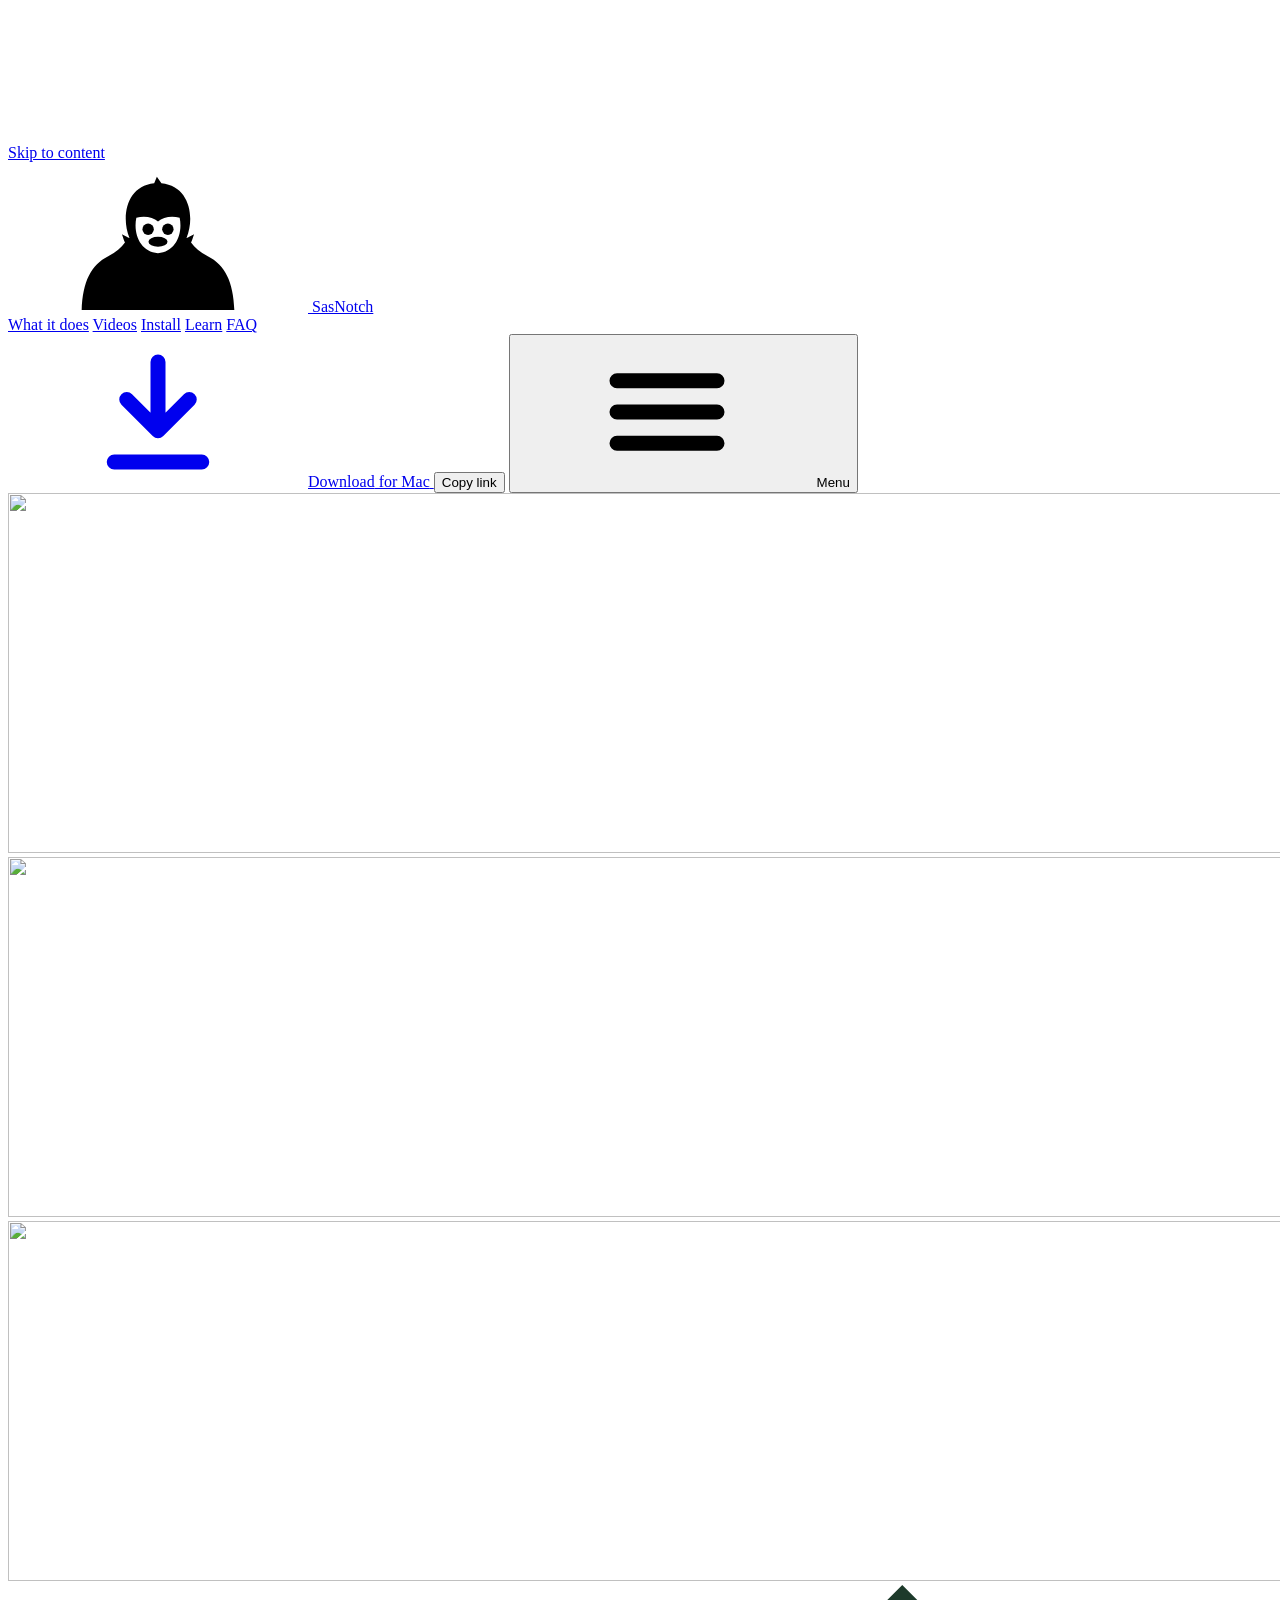
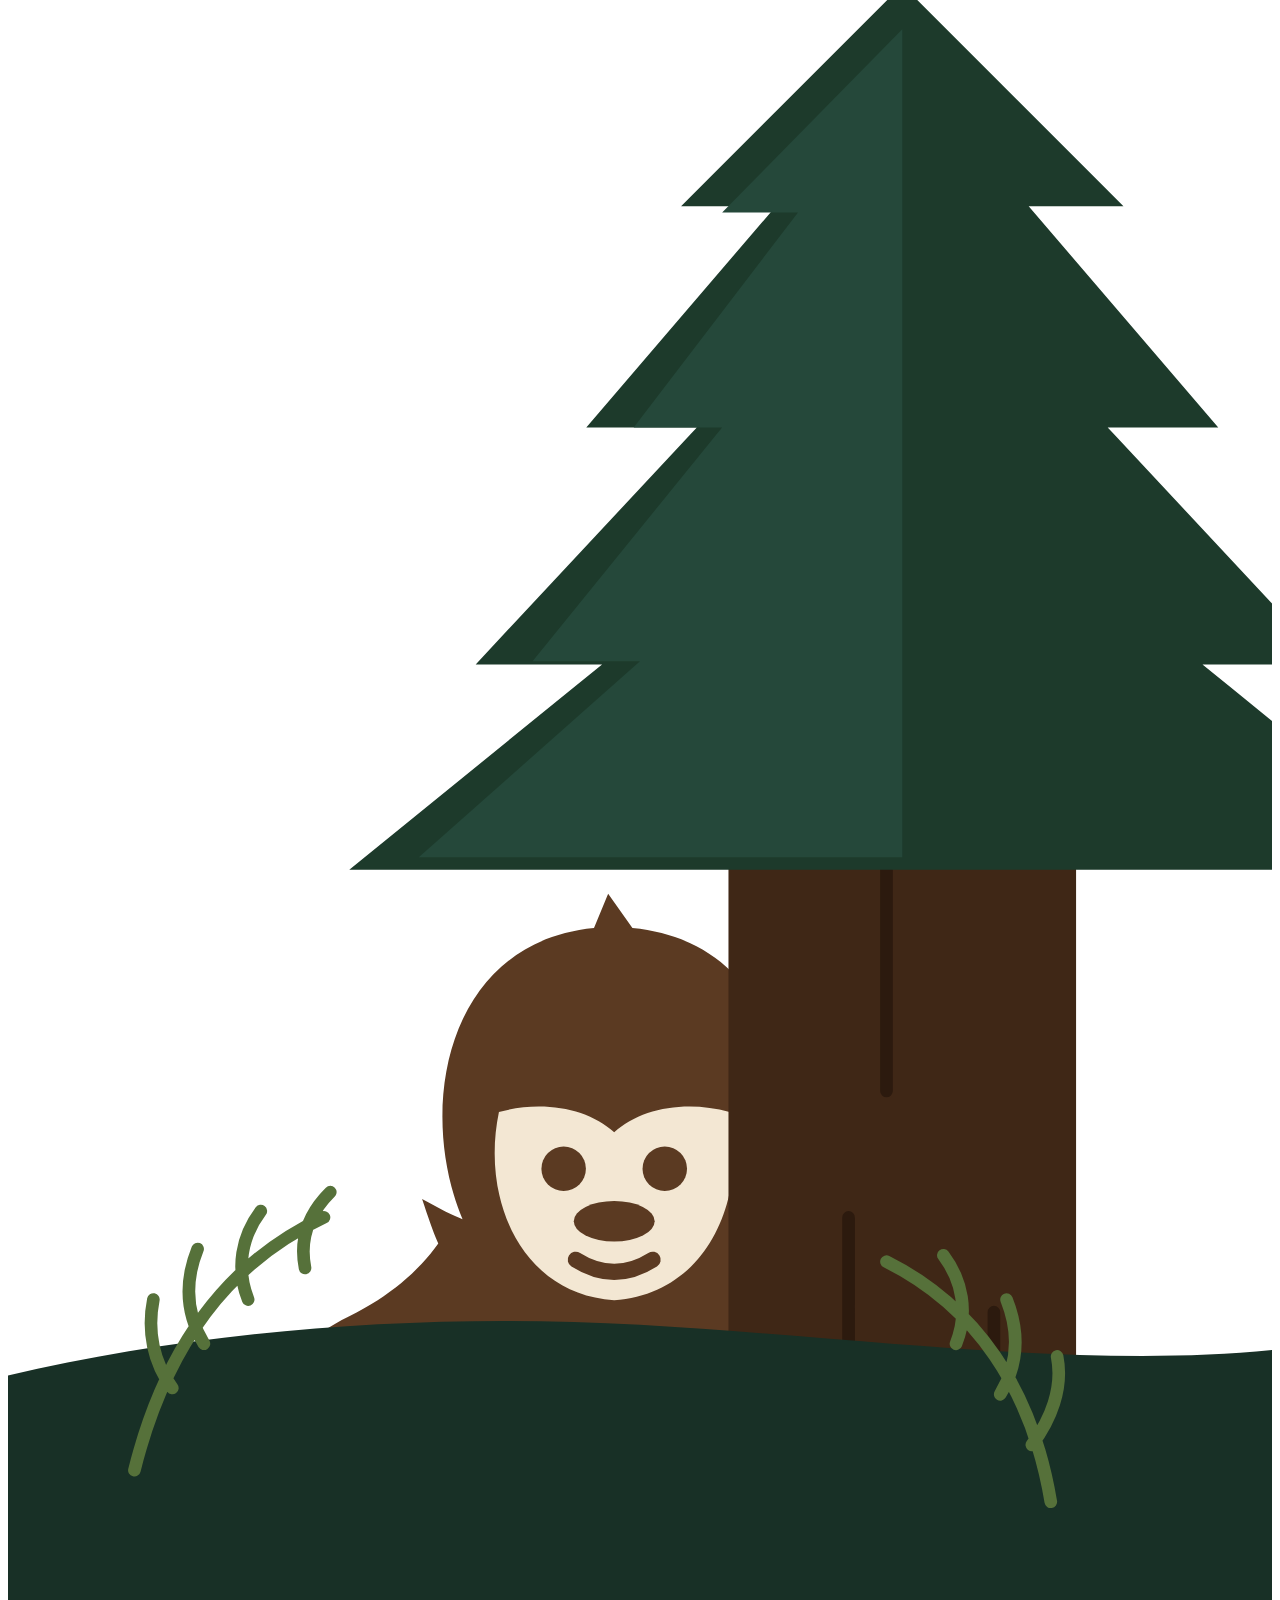
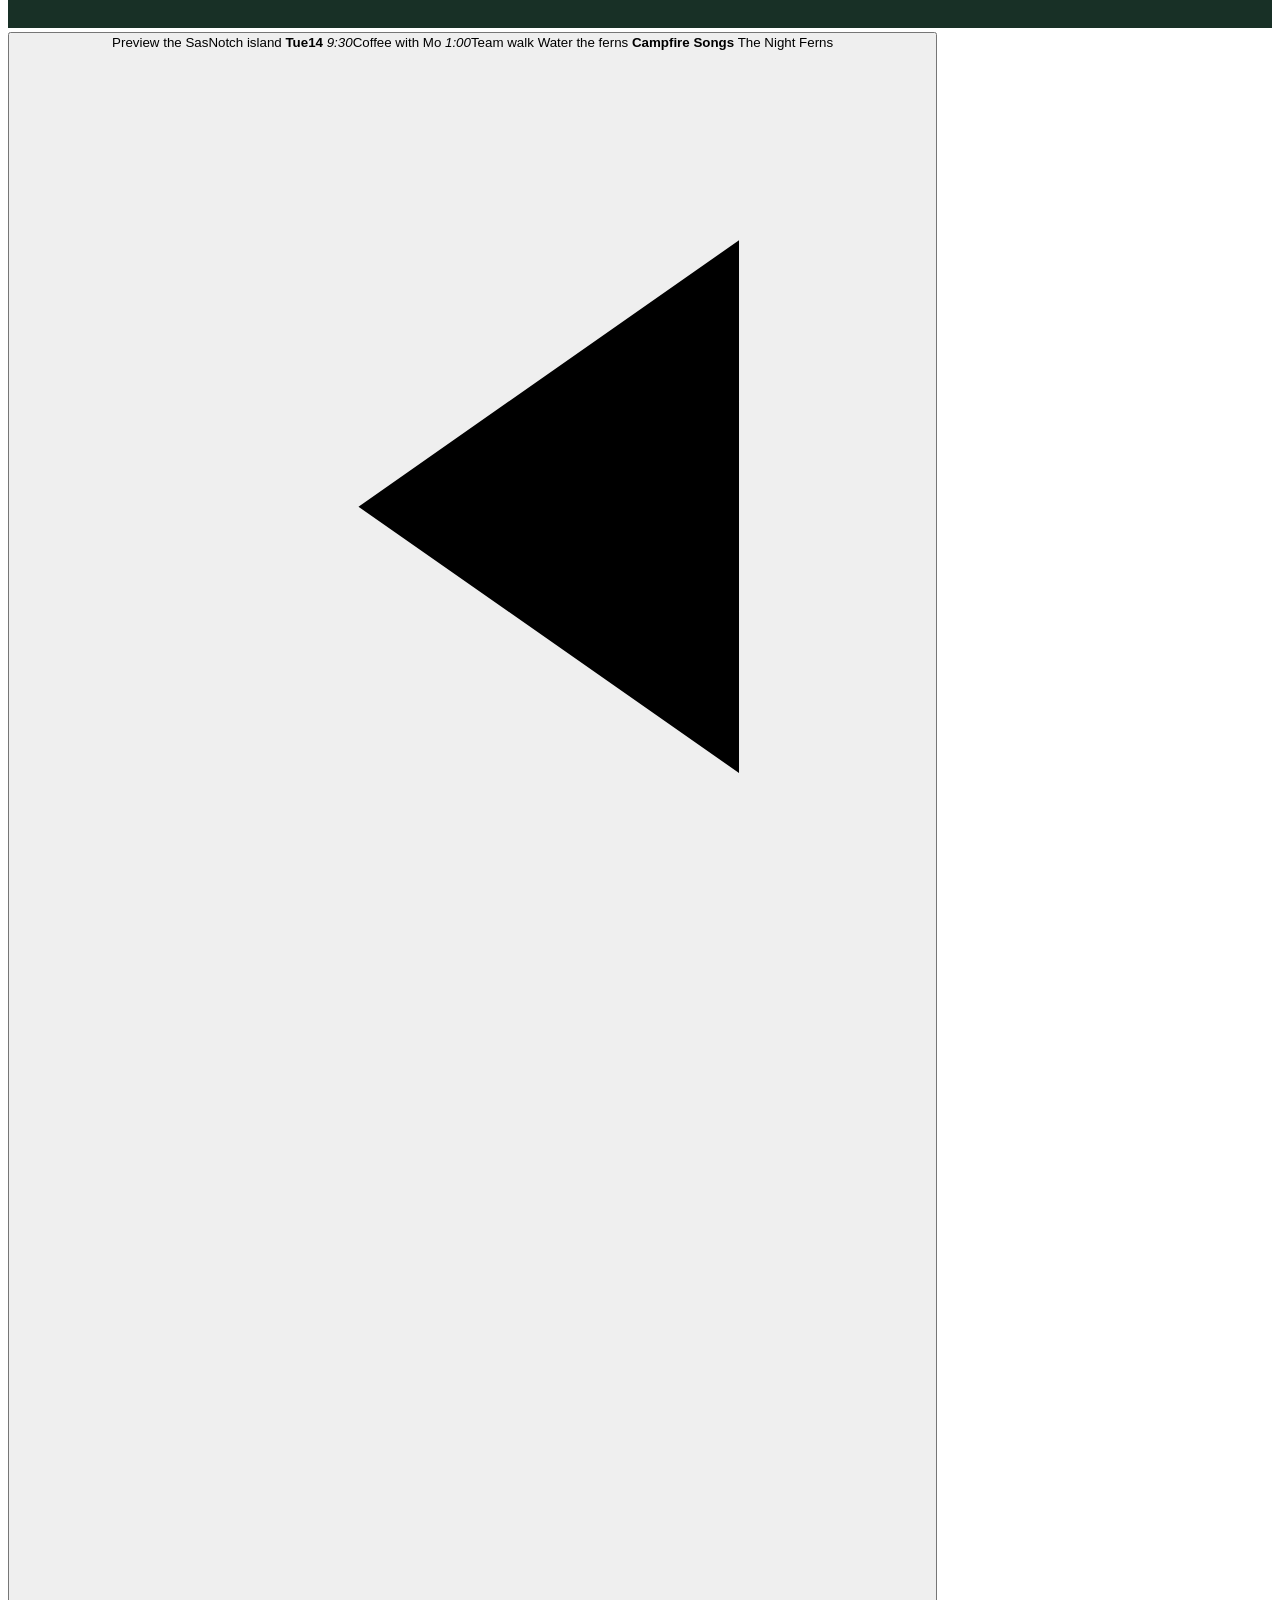
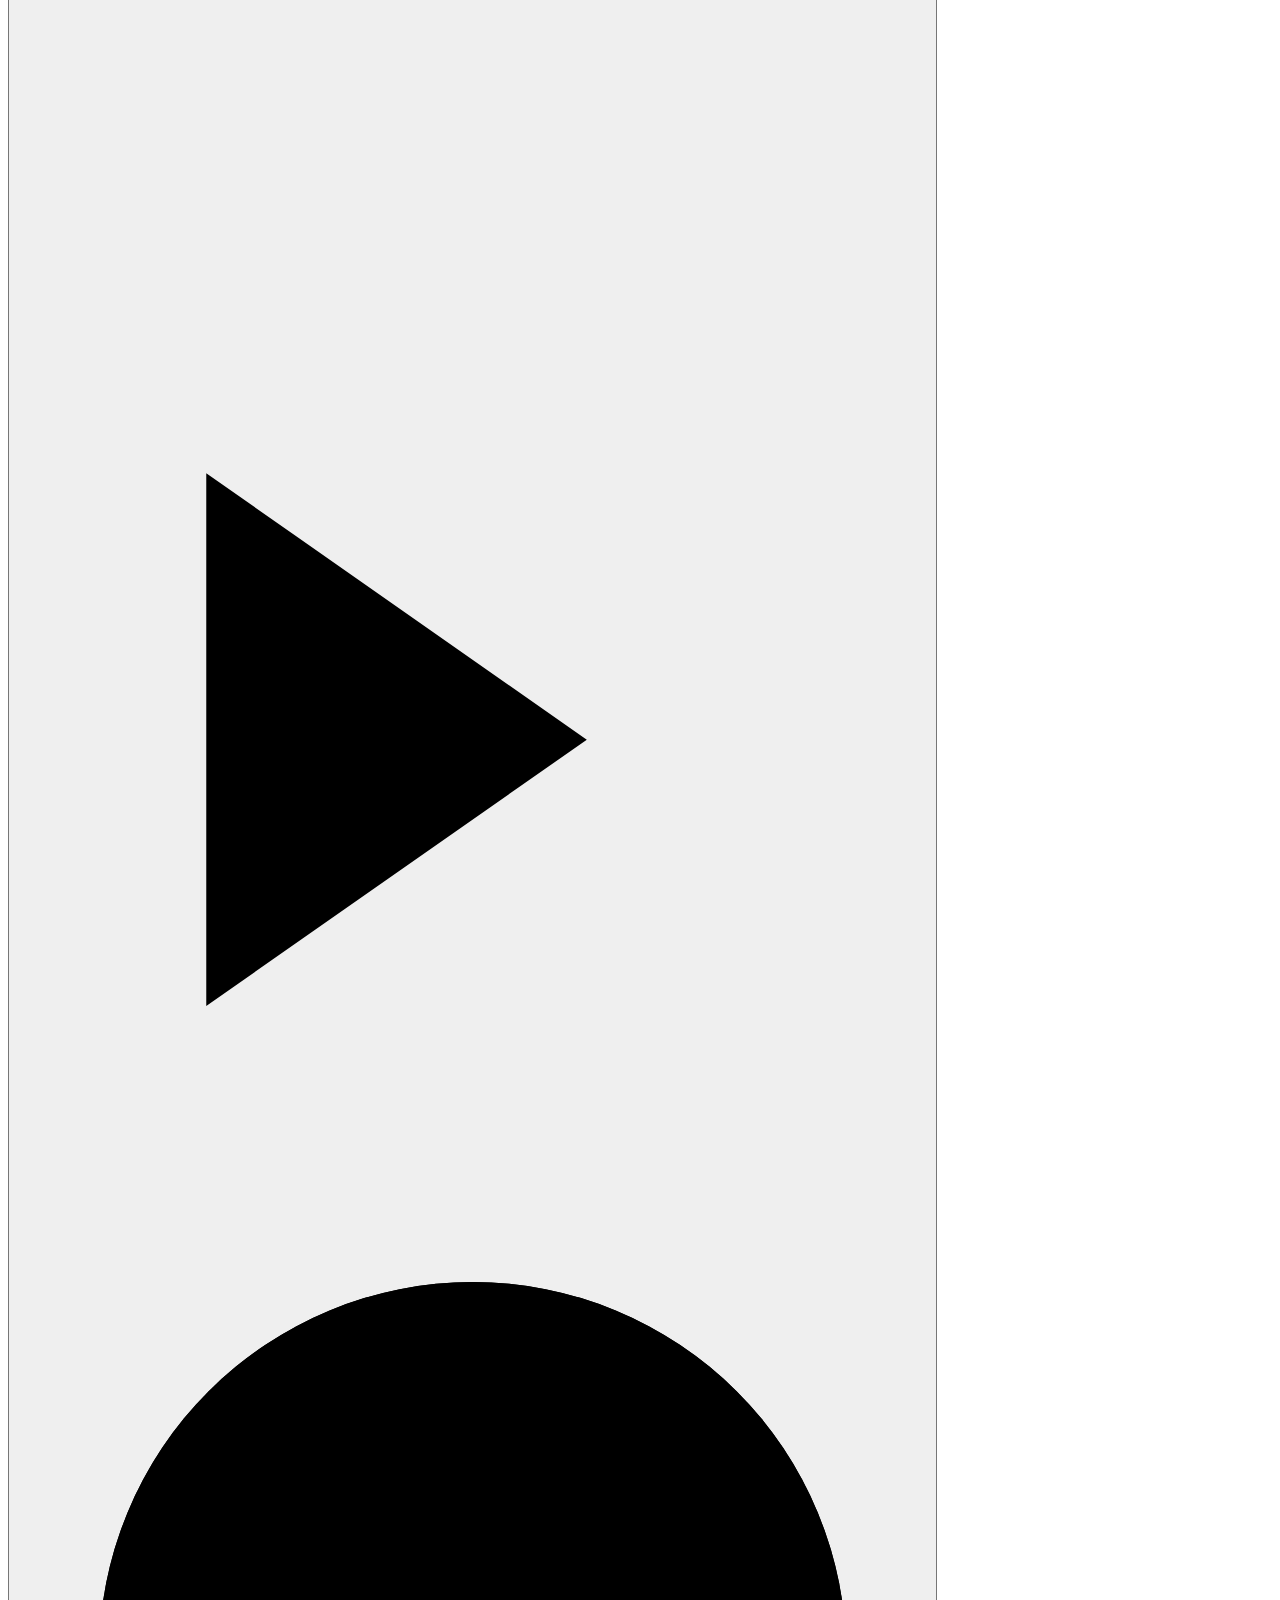
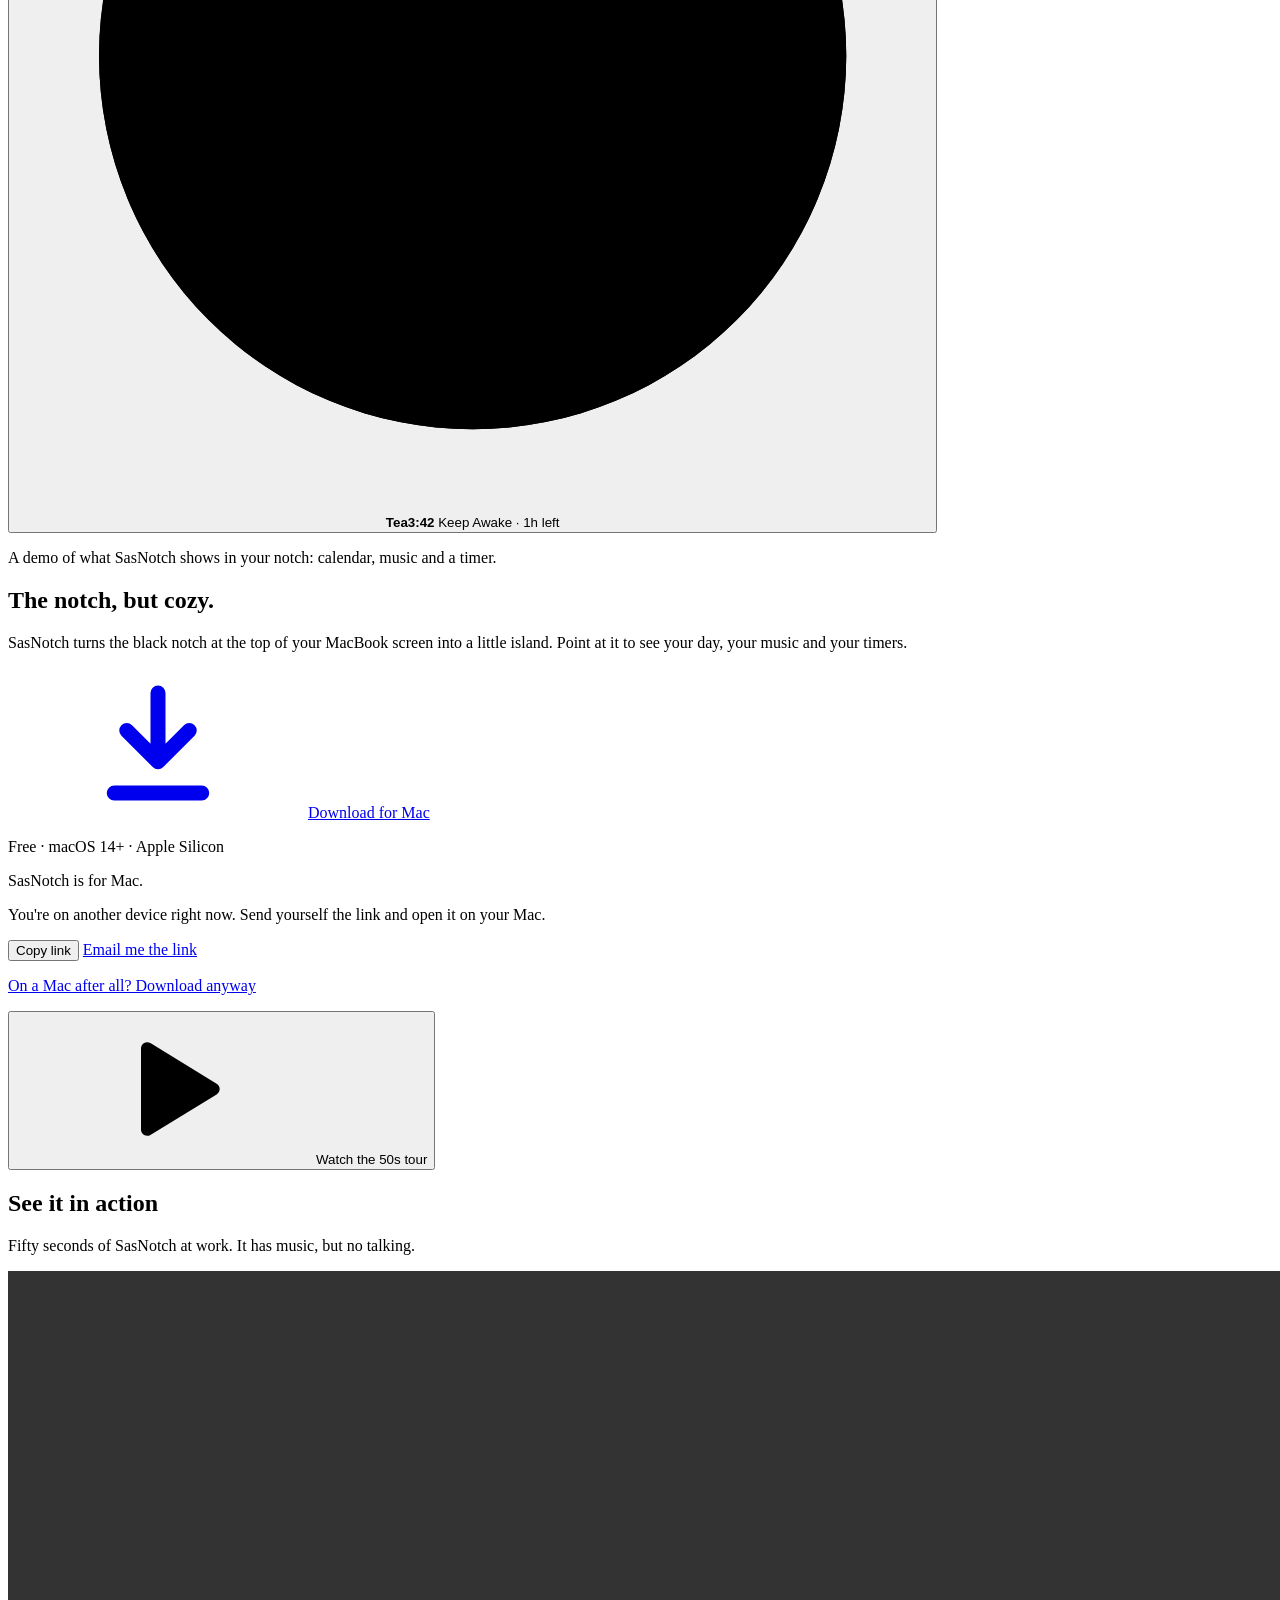
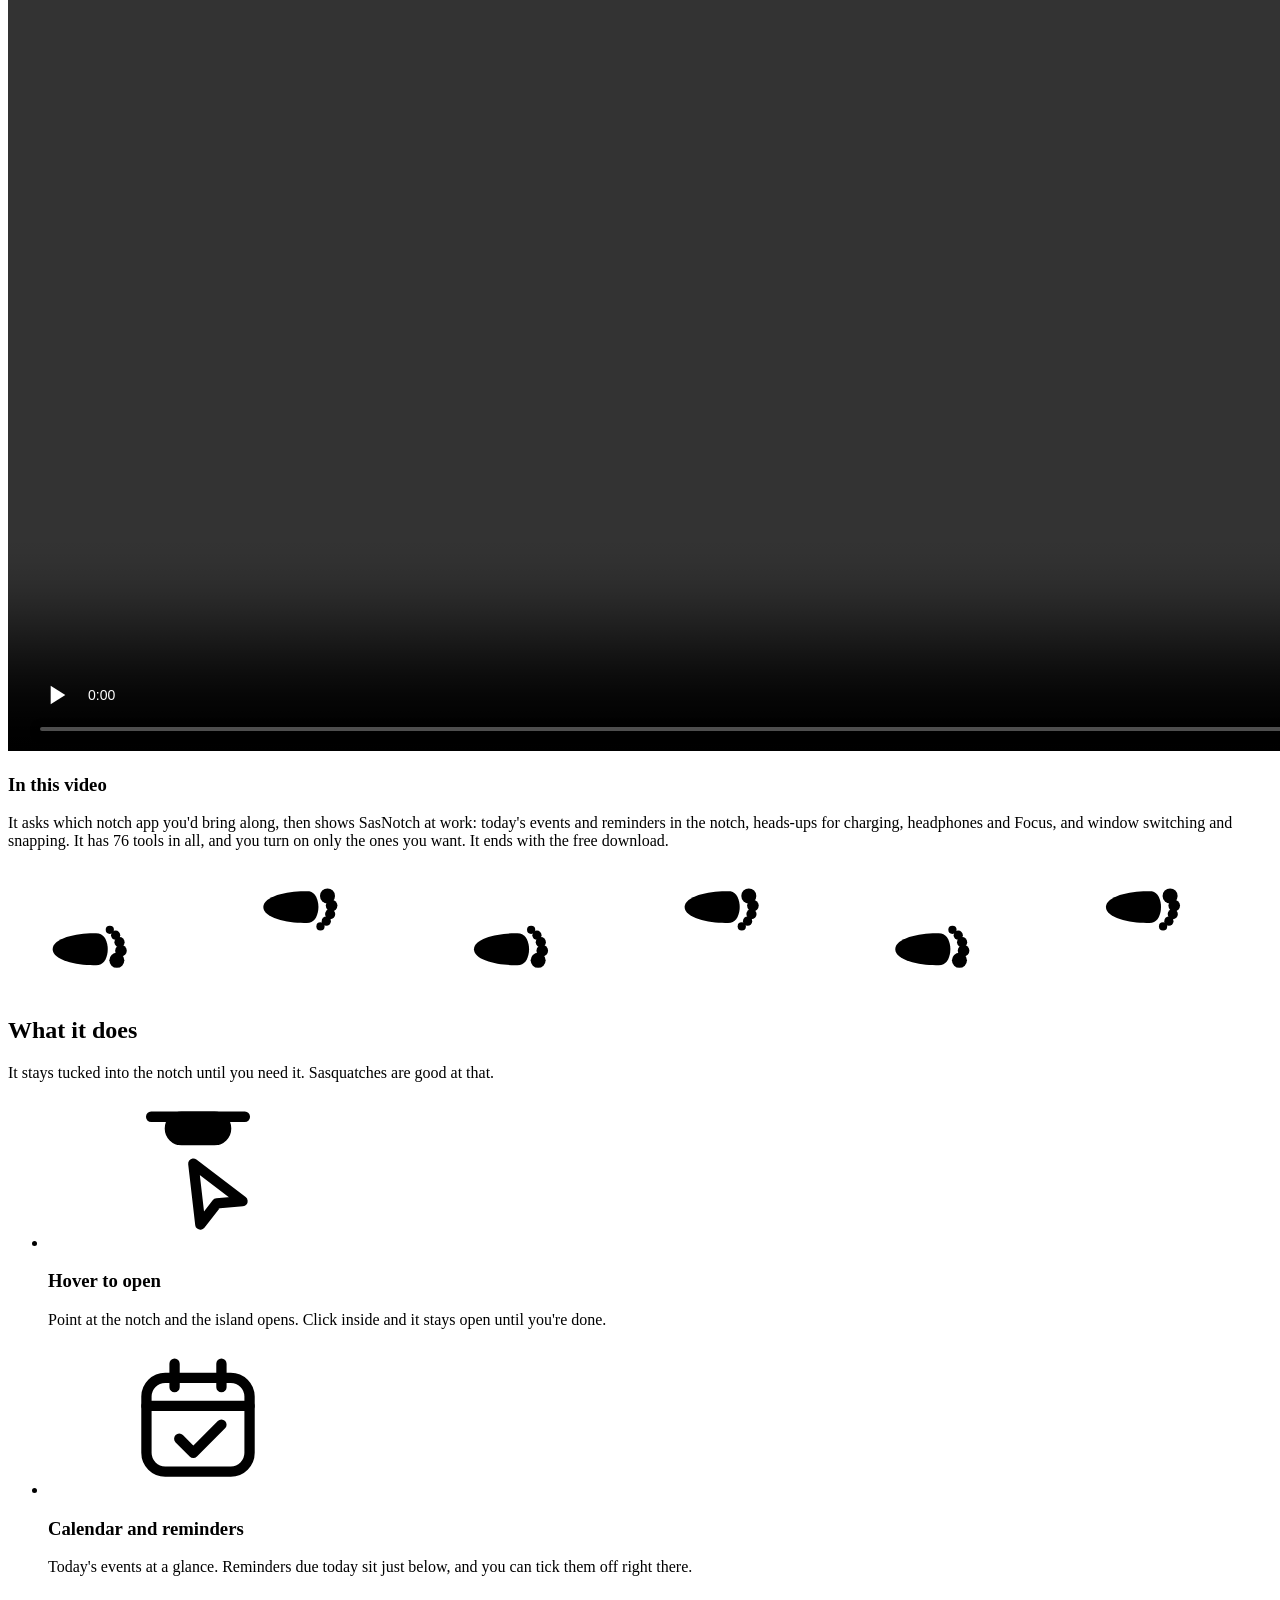
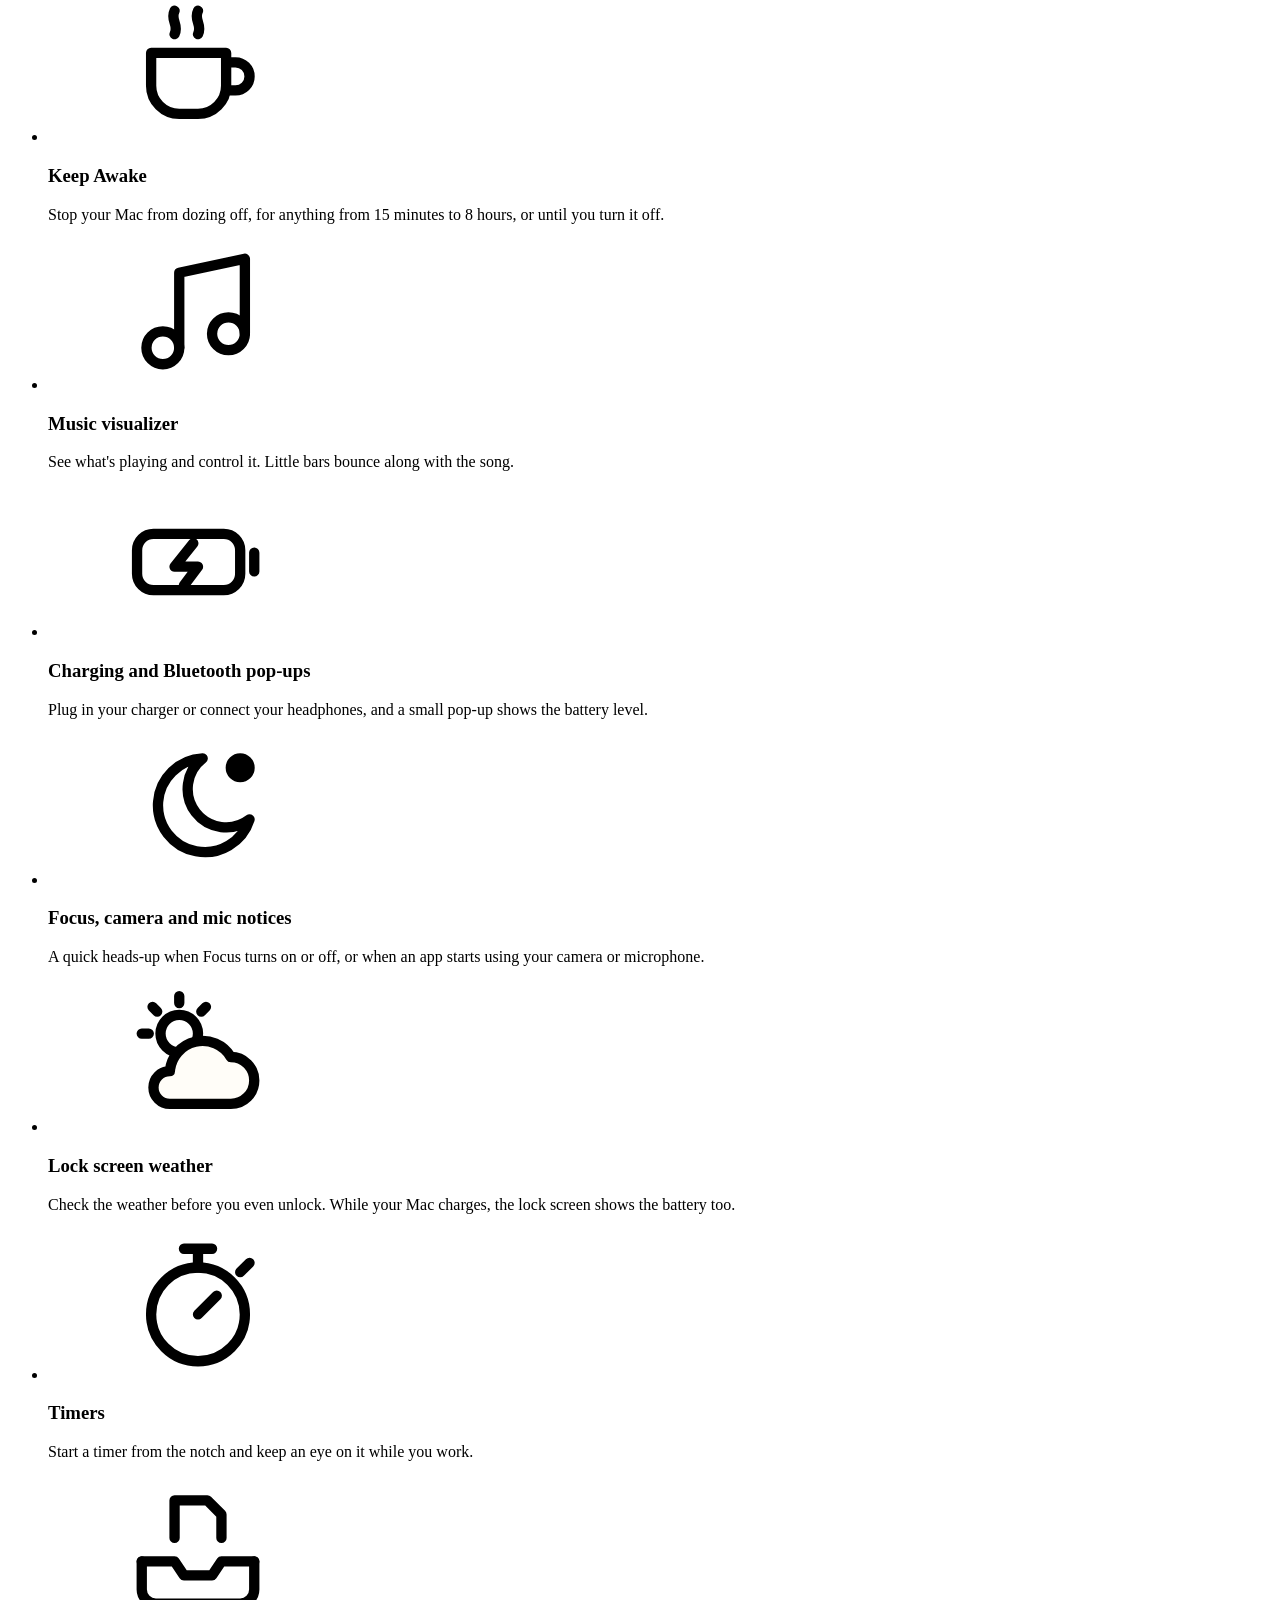
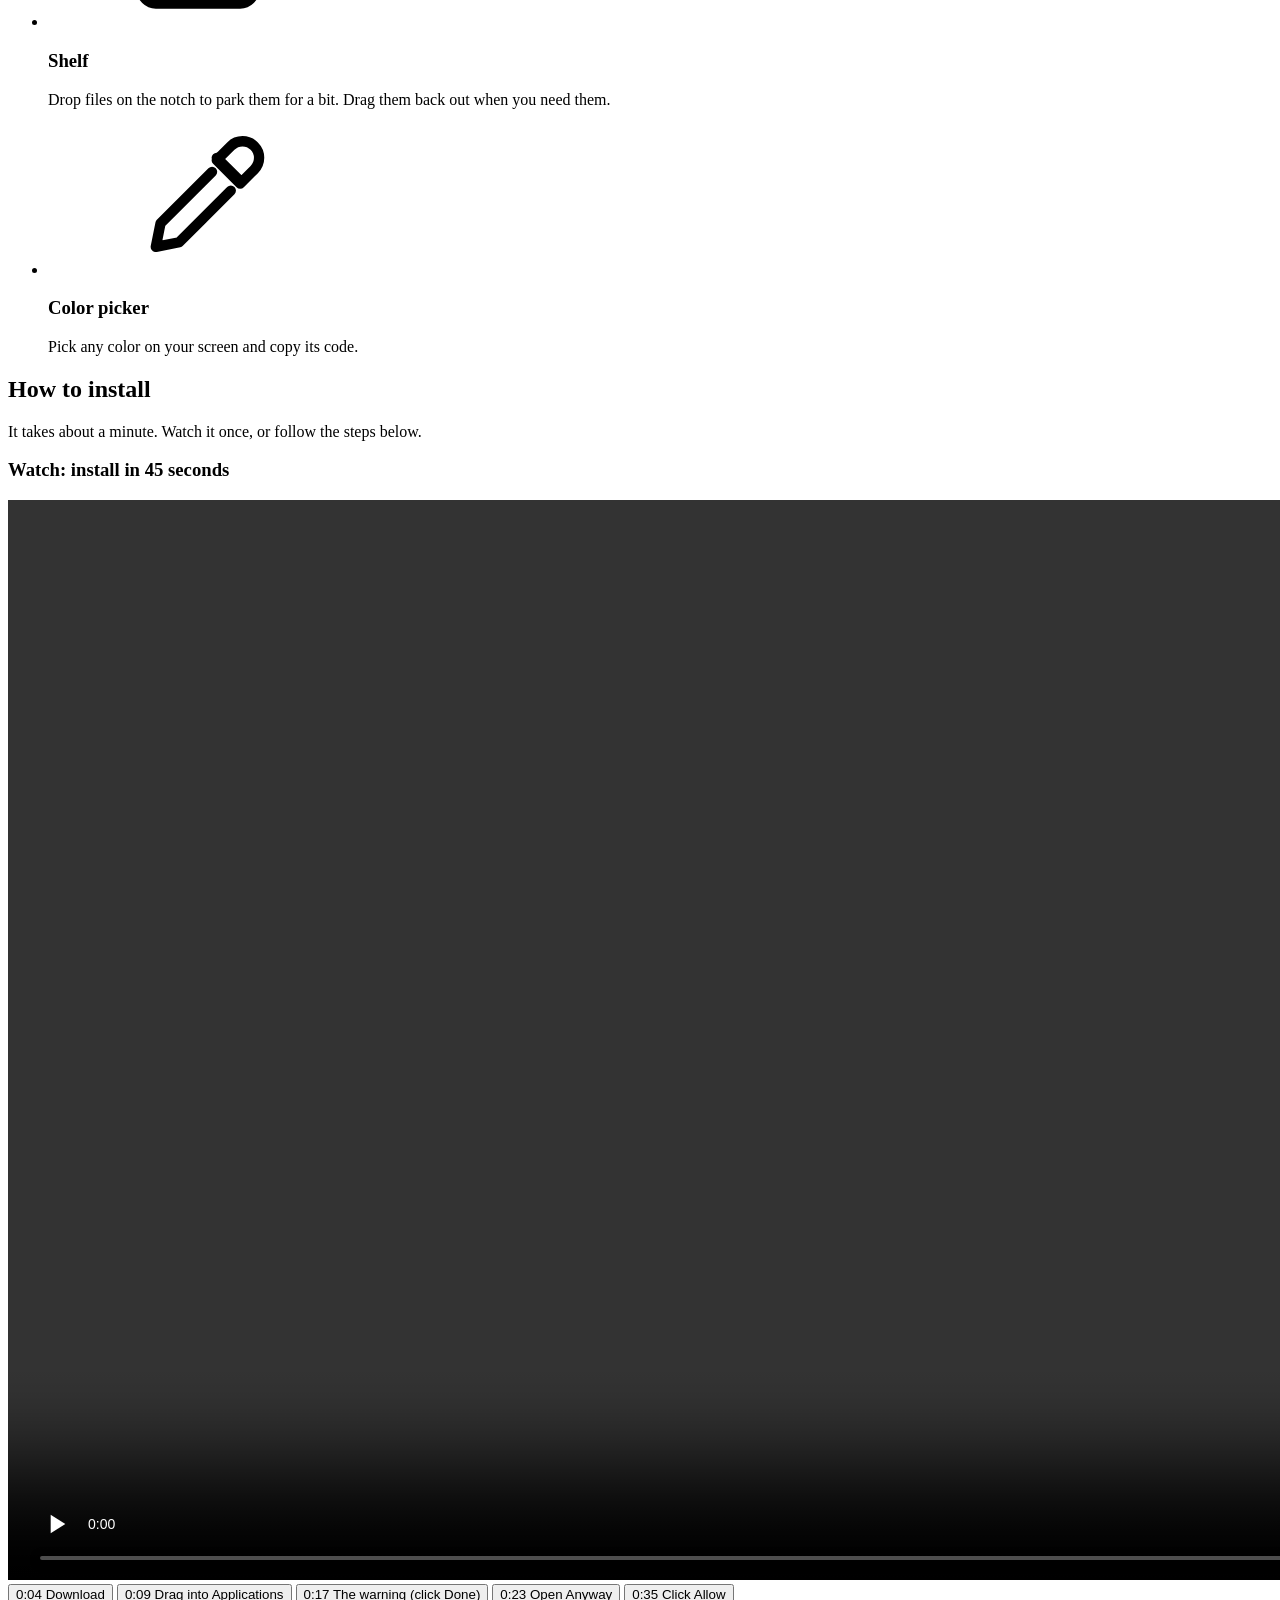
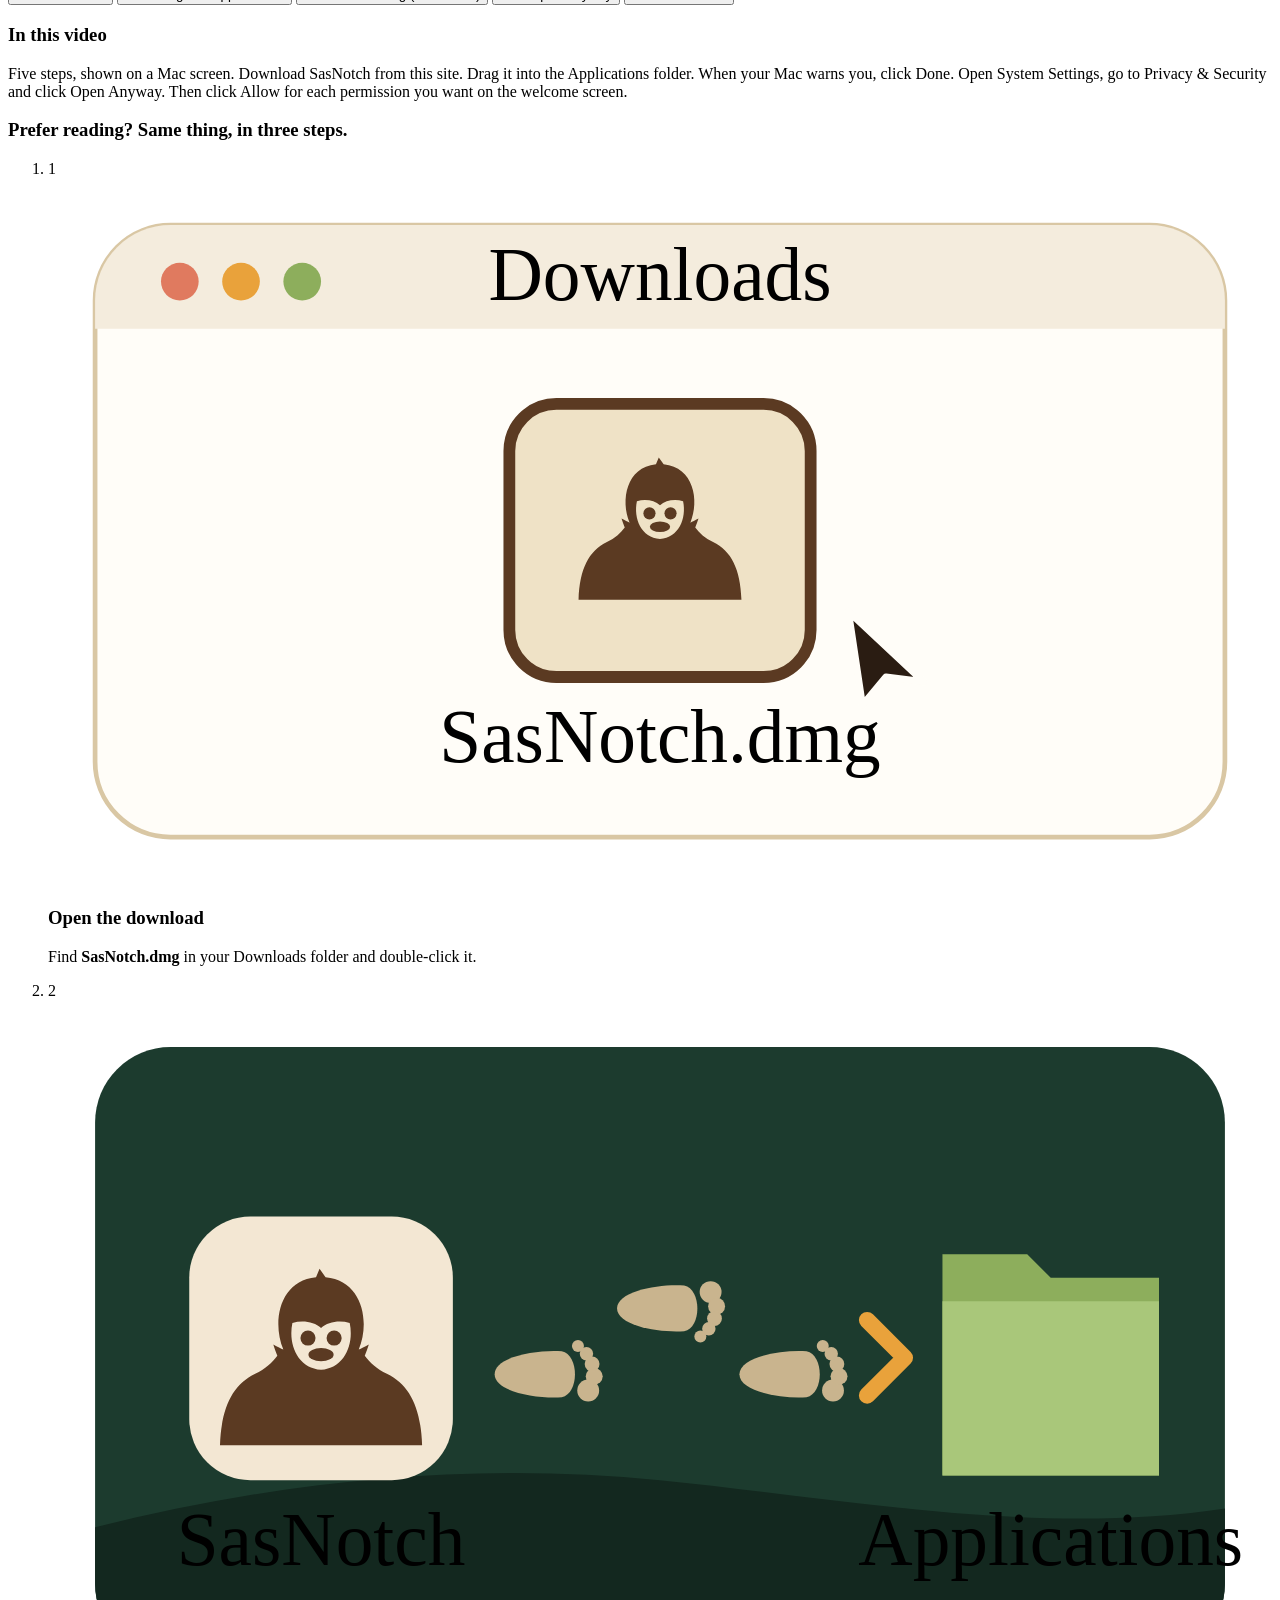
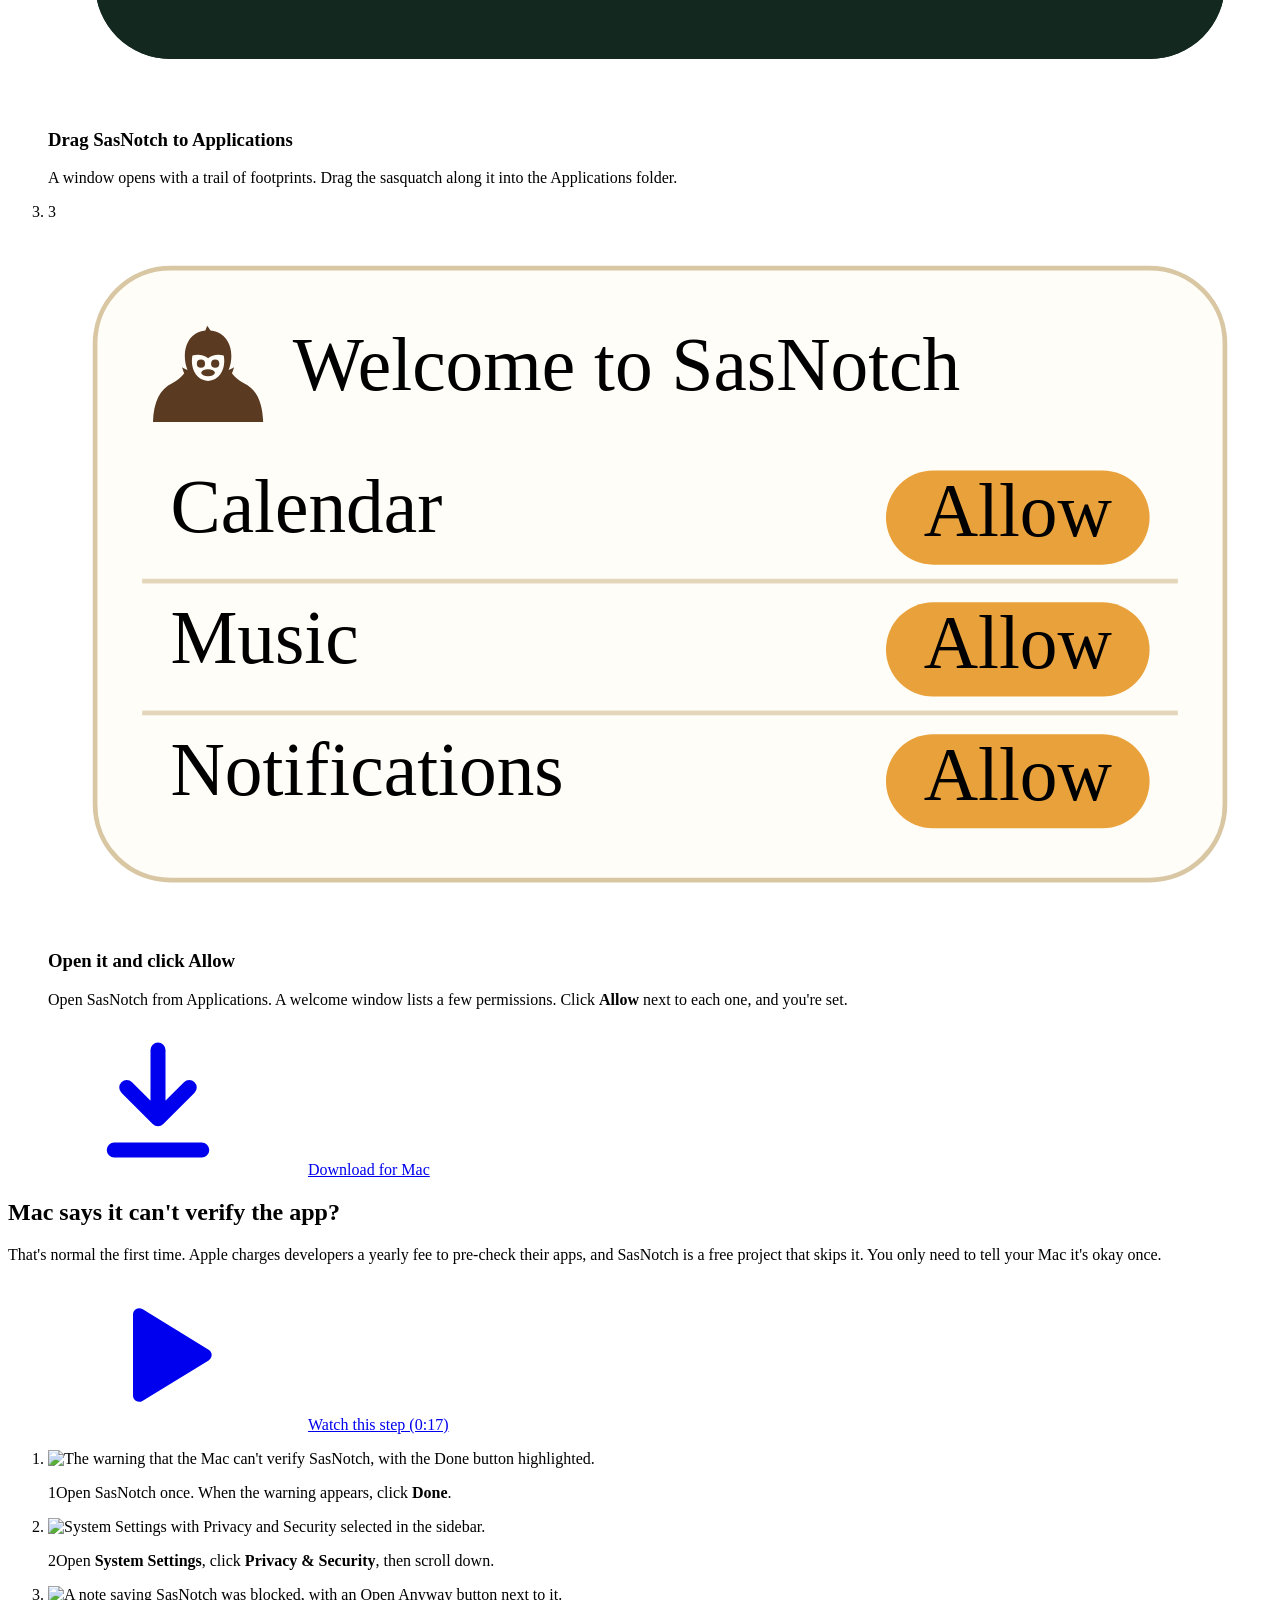
==== public/index.html @ 42ba8134 "Add a storage question to the FAQ First question: how much space SasNotch takes. Numbers measured on" ====
<!doctype html>
<html lang="en">
<head>
  <meta charset="utf-8">
  <meta name="viewport" content="width=device-width, initial-scale=1">
  <title>SasNotch: a cozy little island for your Mac's notch</title>
  <meta name="description" content="SasNotch turns the notch on your MacBook into a small island with your calendar, music, timers and more. Free for Mac.">
  <link rel="canonical" href="https://sasnotch.vercel.app/">
  <meta name="theme-color" content="#13281F">
  <meta name="color-scheme" content="light">

  <meta property="og:type" content="website">
  <meta property="og:site_name" content="SasNotch">
  <meta property="og:title" content="SasNotch: a cozy little island for your Mac's notch">
  <meta property="og:description" content="Your calendar, music, timers and more, tucked into the notch. Free for Mac.">
  <meta property="og:url" content="https://sasnotch.vercel.app/">
  <meta property="og:image" content="https://sasnotch.vercel.app/og.png">
  <meta property="og:image:width" content="1200">
  <meta property="og:image:height" content="630">
  <meta property="og:image:alt" content="A sasquatch peeking from behind a pine tree under a MacBook notch, with the words SasNotch, a cozy little island for your Mac's notch.">
  <meta name="twitter:card" content="summary_large_image">
  <meta name="twitter:title" content="SasNotch: a cozy little island for your Mac's notch">
  <meta name="twitter:description" content="Your calendar, music, timers and more, tucked into the notch. Free for Mac.">
  <meta name="twitter:image" content="https://sasnotch.vercel.app/og.png">
  <meta name="twitter:image:alt" content="A sasquatch peeking from behind a pine tree under a MacBook notch.">

  <link rel="icon" href="/favicon.svg" type="image/svg+xml">
  <link rel="icon" href="/favicon-32.png" type="image/png" sizes="32x32">
  <link rel="apple-touch-icon" href="/apple-touch-icon.png">
  <link rel="preload" href="/fonts/caprasimo-latin.woff2" as="font" type="font/woff2" crossorigin>
  <link rel="preload" href="/fonts/nunito-latin.woff2" as="font" type="font/woff2" crossorigin>
  <link rel="stylesheet" href="/css/site.css">
  <script src="/js/main.js" defer></script>
  <!-- Vercel Web Analytics: cookie-free page view counts, served from this site. -->
  <script src="/_vercel/insights/script.js" defer></script>
  <script type="application/ld+json">
  {"@context":"https://schema.org","@graph":[
    {"@type":"SoftwareApplication","name":"SasNotch","operatingSystem":"macOS 14 or later","applicationCategory":"UtilitiesApplication","offers":{"@type":"Offer","price":"0","priceCurrency":"USD"},"downloadUrl":"https://github.com/Rsunthar2027/SasNotch/releases/latest/download/SasNotch.dmg","url":"https://sasnotch.vercel.app/","license":"https://www.gnu.org/licenses/gpl-3.0.html"},
    {"@type":"VideoObject","name":"SasNotch in 50 seconds","description":"A short tour of SasNotch, the free notch app for Mac: your day at a glance, heads-ups when things happen, and 76 tools you can switch on or off.","thumbnailUrl":"https://sasnotch.vercel.app/videos/promo.jpg","uploadDate":"2026-10-27","duration":"PT50S","contentUrl":"https://sasnotch.vercel.app/videos/promo.mp4"},
    {"@type":"VideoObject","name":"Install SasNotch in 45 seconds","description":"How to install SasNotch on a Mac: download it, drag it into Applications, get past the first-launch warning with Open Anyway, and click Allow.","thumbnailUrl":"https://sasnotch.vercel.app/videos/install.jpg","uploadDate":"2026-10-27","duration":"PT45S","contentUrl":"https://sasnotch.vercel.app/videos/install.mp4"},
    {"@type":"VideoObject","name":"Getting around SasNotch in 1 minute","description":"How to use SasNotch: the island in the notch, the menu bar sasquatch, and Settings.","thumbnailUrl":"https://sasnotch.vercel.app/videos/getting-around.jpg","uploadDate":"2026-10-27","duration":"PT1M","contentUrl":"https://sasnotch.vercel.app/videos/getting-around.mp4"}
  ]}
  </script>
</head>
<body>
  <a class="skip" href="#main">Skip to content</a>

  <!-- Shared art. Footprint shape follows the trail on the SasNotch installer window. -->
  <svg class="sprite" aria-hidden="true" focusable="false">
    <symbol id="foot" viewBox="-13 -10 33 20">
      <path d="M-12 0C-12 5 0 7 7 6.5C12 5.5 12-5.5 7-6.5C0-7-12-5-12 0Z"/>
      <circle cx="14.5" cy="4.6" r="3.1"/><circle cx="16.2" cy=".6" r="2.4"/><circle cx="15.6" cy="-2.9" r="2.1"/><circle cx="14" cy="-5.8" r="1.9"/><circle cx="11.6" cy="-8" r="1.7"/>
    </symbol>
    <symbol id="foot-r" viewBox="-13 -10 33 20">
      <g transform="scale(1 -1)"><path d="M-12 0C-12 5 0 7 7 6.5C12 5.5 12-5.5 7-6.5C0-7-12-5-12 0Z"/>
      <circle cx="14.5" cy="4.6" r="3.1"/><circle cx="16.2" cy=".6" r="2.4"/><circle cx="15.6" cy="-2.9" r="2.1"/><circle cx="14" cy="-5.8" r="1.9"/><circle cx="11.6" cy="-8" r="1.7"/></g>
    </symbol>
    <symbol id="mark" viewBox="100 180 824 790">
      <path fill-rule="evenodd" d="M110 960C115 810 160 720 250 676C290 656 318 632 338 604C332 590 328 578 322 560C340 570 352 576 362 580C316 470 346 306 492 292L506 258L530 292C678 306 708 470 662 580C672 576 684 570 702 560C696 578 692 590 686 604C706 632 734 656 774 676C864 720 909 810 914 960ZM398 474C440 462 486 470 512 494C538 470 584 462 626 474C644 560 604 654 512 660C420 654 380 560 398 474Z"/>
      <circle cx="460" cy="534" r="30"/><circle cx="564" cy="534" r="30"/><ellipse cx="512" cy="600" rx="50" ry="26"/>
    </symbol>
    <symbol id="i-chip" viewBox="0 0 32 32"><g fill="none" stroke="currentColor" stroke-width="2.2" stroke-linecap="round" stroke-linejoin="round"><rect x="8" y="8" width="16" height="16" rx="3"/><path d="M12 4v4m4-4v4m4-4v4M12 24v4m4-4v4m4-4v4M4 12h4m-4 4h4m-4 4h4M24 12h4m-4 4h4m-4 4h4"/><path d="M13 19v-6l3 4 3-4v6"/></g></symbol>
    <symbol id="i-play" viewBox="0 0 24 24"><path fill="currentColor" d="M8 5.5v13a1 1 0 0 0 1.5.86l10.6-6.5a1 1 0 0 0 0-1.72L9.5 4.64A1 1 0 0 0 8 5.5Z"/></symbol>
    <symbol id="i-menu" viewBox="0 0 24 24"><path fill="none" stroke="currentColor" stroke-width="2.4" stroke-linecap="round" d="M4 7h16M4 12h16M4 17h16"/></symbol>
    <symbol id="i-close" viewBox="0 0 24 24"><path fill="none" stroke="currentColor" stroke-width="2.6" stroke-linecap="round" d="M6 6l12 12M18 6 6 18"/></symbol>
    <symbol id="apple-dl" viewBox="0 0 24 24"><path fill="none" stroke="currentColor" stroke-width="2.4" stroke-linecap="round" stroke-linejoin="round" d="M12 4v11m-5-5 5 5 5-5M5 20h14"/></symbol>
    <symbol id="i-hover" viewBox="0 0 32 32"><g fill="none" stroke="currentColor" stroke-width="2.2" stroke-linecap="round" stroke-linejoin="round"><path d="M6 4h20"/><rect x="10" y="4" width="12" height="5" rx="2.5" fill="currentColor"/><path d="M15 14l1.5 13 3.5-4.5 5.5-.5Z"/></g></symbol>
    <symbol id="i-cal" viewBox="0 0 32 32"><g fill="none" stroke="currentColor" stroke-width="2.2" stroke-linecap="round" stroke-linejoin="round"><rect x="5" y="7" width="22" height="20" rx="4"/><path d="M5 13h22M11 4v5m10-5v5m-9 11 3 3 6-6"/></g></symbol>
    <symbol id="i-awake" viewBox="0 0 32 32"><g fill="none" stroke="currentColor" stroke-width="2.2" stroke-linecap="round" stroke-linejoin="round"><path d="M6 13h16v7a6 6 0 0 1-6 6h-4a6 6 0 0 1-6-6Z"/><path d="M22 15h2a3 3 0 0 1 0 6h-2M11 4c-1 2 1 3 0 5m5-5c-1 2 1 3 0 5"/></g></symbol>
    <symbol id="i-music" viewBox="0 0 32 32"><g fill="none" stroke="currentColor" stroke-width="2.2" stroke-linecap="round" stroke-linejoin="round"><path d="M12 23V7l14-3v16"/><circle cx="8.5" cy="23" r="3.5"/><circle cx="22.5" cy="20" r="3.5"/></g></symbol>
    <symbol id="i-bolt" viewBox="0 0 32 32"><g fill="none" stroke="currentColor" stroke-width="2.2" stroke-linecap="round" stroke-linejoin="round"><rect x="3" y="10" width="22" height="12" rx="3.5"/><path d="M28 14v4M15 12l-4 5h5l-3 4"/></g></symbol>
    <symbol id="i-focus" viewBox="0 0 32 32"><g fill="none" stroke="currentColor" stroke-width="2.2" stroke-linecap="round" stroke-linejoin="round"><path d="M17 5a10 10 0 1 0 10 13A8 8 0 0 1 17 5Z"/><circle cx="25" cy="7" r="2" fill="currentColor"/></g></symbol>
    <symbol id="i-weather" viewBox="0 0 32 32"><g fill="none" stroke="currentColor" stroke-width="2.2" stroke-linecap="round" stroke-linejoin="round"><circle cx="12" cy="11" r="4"/><path d="M12 3v1.5M4 11h1.5M6.3 5.3l1 1M17.7 5.3l-1 1"/><path d="M10 26h13a5 5 0 0 0 0-10 7 7 0 0 0-13 3 3.5 3.5 0 0 0 0 7Z" fill="#FFFDF8"/></g></symbol>
    <symbol id="i-timer" viewBox="0 0 32 32"><g fill="none" stroke="currentColor" stroke-width="2.2" stroke-linecap="round" stroke-linejoin="round"><circle cx="16" cy="18" r="10"/><path d="M13 4h6M16 4v4M16 18l4-4M25 9l2-2"/></g></symbol>
    <symbol id="i-shelf" viewBox="0 0 32 32"><g fill="none" stroke="currentColor" stroke-width="2.2" stroke-linecap="round" stroke-linejoin="round"><path d="M4 18v6a3 3 0 0 0 3 3h18a3 3 0 0 0 3-3v-6"/><path d="M4 18h7l2 3h6l2-3h7"/><path d="M11 13V5h7l3 3v5"/></g></symbol>
    <symbol id="i-drop" viewBox="0 0 32 32"><g fill="none" stroke="currentColor" stroke-width="2.2" stroke-linecap="round" stroke-linejoin="round"><path d="M20 7l5 5M23 4.5a3.5 3.5 0 0 1 5 5l-3 3-5-5Z"/><path d="M19 10 8 21l-1 5 5-1 11-11"/></g></symbol>
  </svg>

  <header class="nav" id="top">
    <div class="nav-inner">
      <a class="brand" href="#top" aria-label="SasNotch, back to top">
        <svg class="brand-mark" aria-hidden="true"><use href="#mark"/></svg>
        <span>SasNotch</span>
      </a>
      <nav class="nav-links" id="nav-links" aria-label="Sections">
        <a href="#features">What it does</a>
        <a href="#videos">Videos</a>
        <a href="#install">Install</a>
        <a href="#learn">Learn</a>
        <a href="#faq">FAQ</a>
      </nav>
      <a class="btn btn-small mac-only" href="https://github.com/Rsunthar2027/SasNotch/releases/latest/download/SasNotch.dmg" data-download>
        <svg class="btn-icon" aria-hidden="true"><use href="#apple-dl"/></svg><span>Download<span class="hide-sm"> for Mac</span></span>
      </a>
      <button class="btn btn-small btn-quiet other-only" type="button" data-copy>Copy link</button>
      <button class="menu-btn" type="button" aria-expanded="false" aria-controls="nav-links" data-menu>
        <svg aria-hidden="true"><use href="#i-menu"/></svg><span class="sr-only">Menu</span>
      </button>
    </div>
  </header>

  <main id="main">
    <section class="hero" aria-labelledby="hero-title">
      <div class="laptop">
        <div class="screen">
          <div class="scene" aria-hidden="true">
            <div class="moon"></div>
            <div class="stars"></div>
            <img class="layer layer-far" src="/img/ridge-far.svg" alt="" width="1440" height="360" data-depth="0.03">
            <div class="mist mist-a"></div>
            <img class="layer layer-mid" src="/img/ridge-mid.svg" alt="" width="1440" height="360" data-depth="0.06">
            <div class="mist mist-b"></div>
            <img class="layer layer-near" src="/img/ridge-near.svg" alt="" width="1440" height="360" data-depth="0.1">
            <svg class="peek" viewBox="0 0 400 520" data-depth="0.13">
              <g class="peeker">
                <g transform="translate(28 205) scale(.32)">
                  <path fill="#5B3A22" d="M110 960C115 810 160 720 250 676C290 656 318 632 338 604C332 590 328 578 322 560C340 570 352 576 362 580C316 470 346 306 492 292L506 258L530 292C678 306 708 470 662 580C672 576 684 570 702 560C696 578 692 590 686 604C706 632 734 656 774 676C864 720 909 810 914 960Z"/>
                  <path fill="#F3E7D3" d="M398 474C440 462 486 470 512 494C538 470 584 462 626 474C644 560 604 654 512 660C420 654 380 560 398 474Z"/>
                  <g fill="#5B3A22"><circle class="eye" cx="462" cy="530" r="22"/><circle class="eye" cx="562" cy="530" r="22"/><ellipse cx="512" cy="582" rx="40" ry="20"/></g>
                  <path d="M474 620Q512 644 550 620" fill="none" stroke="#5B3A22" stroke-width="16" stroke-linecap="round"/>
                </g>
              </g>
              <path fill="#3F2716" d="M228 520V150c0-10 8-16 22-16h66c14 0 22 6 22 16v370c-12-8-24-10-36-4-14-8-30-8-42 0-12-6-22-4-32 4Z"/>
              <path fill="none" stroke="#2C1A0E" stroke-width="4" stroke-linecap="round" d="M252 190v80m26-40v120m26-160v60m-38 140v60m46-30v40"/>
              <path fill="#1D3A2B" d="M283 0L213 70H243L183 140H218L148 215H188L108 280H458L378 215H418L348 140H383L323 70H353Z"/>
              <path fill="#25483A" d="M283 14L226 72H250L198 140H226L166 214H200L130 276H283Z"/>
              <path fill="#183026" d="M0 440c60-14 130-20 200-16s140 14 200 8v88H0Z"/>
              <g fill="none" stroke="#56713A" stroke-width="4" stroke-linecap="round">
                <path d="M40 470c10-40 30-66 60-80m-48 54c-6-8-8-18-6-28m16 14c-6-10-6-20-2-30m16 16c-4-10-2-20 4-28m14 18c-2-10 2-18 8-24"/>
                <path d="M330 480c-6-36-24-62-52-76m46 58c6-8 10-18 8-28m-18 12c6-10 6-20 2-30m-16 14c4-10 2-20-4-28"/>
              </g>
            </svg>
          </div>

          <div class="notch-wrap">
            <button class="island" id="island" type="button" aria-expanded="false" aria-describedby="island-hint">
              <span class="sr-only">Preview the SasNotch island</span>
              <span class="island-compact" aria-hidden="true">
                <span class="cmp-art"></span>
                <span class="bars"><i></i><i></i><i></i><i></i></span>
              </span>
              <span class="island-body" aria-hidden="true">
                <span class="pane pane-cal is-active" data-pane="Calendar">
                  <span class="cal-date"><b>Tue</b><strong>14</strong></span>
                  <span class="cal-list">
                    <span class="cal-row"><em>9:30</em>Coffee with Mo</span>
                    <span class="cal-row"><em>1:00</em>Team walk</span>
                    <span class="cal-row cal-todo"><i></i>Water the ferns</span>
                  </span>
                </span>
                <span class="pane pane-music" data-pane="Music">
                  <span class="art"><span class="art-moon"></span></span>
                  <span class="track">
                    <b>Campfire Songs</b>
                    <span>The Night Ferns</span>
                    <span class="progress"><i></i></span>
                    <span class="controls">
                      <svg viewBox="0 0 24 24"><path d="M6 5v14M19 5 9 12l10 7Z"/></svg>
                      <svg viewBox="0 0 24 24"><path d="M8 5v14M16 5v14"/></svg>
                      <svg viewBox="0 0 24 24"><path d="M18 5v14M5 5l10 7-10 7Z"/></svg>
                    </span>
                  </span>
                  <span class="bars bars-big"><i></i><i></i><i></i><i></i><i></i></span>
                </span>
                <span class="pane pane-timer" data-pane="Timer">
                  <svg class="ring" viewBox="0 0 44 44"><circle cx="22" cy="22" r="18"/><circle class="ring-fill" cx="22" cy="22" r="18"/></svg>
                  <span class="timer-text"><b>Tea</b><strong class="timer-count">3:42</strong></span>
                  <span class="pill">Keep Awake · 1h left</span>
                </span>
                <span class="dots"><i class="is-active"></i><i></i><i></i></span>
              </span>
            </button>
            <p class="sr-only" id="island-hint">A demo of what SasNotch shows in your notch: calendar, music and a timer.</p>
          </div>

          <div class="hero-copy">
            <h1 id="hero-title">The notch, <span class="nowrap">but cozy.</span></h1>
            <p class="lede">SasNotch turns the black notch at the top of your MacBook screen into a little island. Point at it to see your day, your music and your timers.</p>
            <div class="get" data-get>
              <a class="btn btn-big mac-only" href="https://github.com/Rsunthar2027/SasNotch/releases/latest/download/SasNotch.dmg" data-download>
                <svg class="btn-icon" aria-hidden="true"><use href="#apple-dl"/></svg>Download for Mac
              </a>
              <p class="fine mac-only">Free · macOS 14+ · Apple Silicon</p>
              <div class="not-mac other-only" role="note">
                <p class="not-mac-title">SasNotch is for Mac.</p>
                <p>You're on <span data-device>another device</span> right now. Send yourself the link and open it on your Mac.</p>
                <div class="not-mac-actions">
                  <button class="btn btn-big" type="button" data-copy>Copy link</button>
                  <a class="btn btn-big btn-ghost" data-email href="mailto:?subject=SasNotch%20for%20my%20Mac&amp;body=Download%20SasNotch%20on%20my%20Mac%3A%20https%3A%2F%2Fsasnotch.vercel.app%2F">Email me the link</a>
                </div>
                <p class="fine"><a href="https://github.com/Rsunthar2027/SasNotch/releases/latest/download/SasNotch.dmg">On a Mac after all? Download anyway</a></p>
              </div>
            </div>
            <button class="btn btn-ghost btn-tour" type="button" data-tour aria-haspopup="dialog">
              <svg class="btn-icon" aria-hidden="true"><use href="#i-play"/></svg>Watch the 50s tour
            </button>
          </div>
        </div>
        <div class="base" aria-hidden="true"></div>
      </div>
    </section>

    <section class="section section-videos" id="videos" aria-labelledby="videos-title">
      <div class="wrap">
        <h2 id="videos-title">See it in action</h2>
        <p class="section-lede">Fifty seconds of SasNotch at work. It has music, but no talking.</p>
        <div class="video-frame video-frame-big">
          <video id="promo-video" controls playsinline preload="none" data-poster="/videos/promo.jpg" width="1920" height="1080" aria-label="SasNotch tour, 50 seconds, music only" aria-describedby="promo-notes">
            <source src="/videos/promo.mp4" type="video/mp4">
          </video>
        </div>
        <div class="video-notes" id="promo-notes">
          <h3>In this video</h3>
          <p>It asks which notch app you'd bring along, then shows SasNotch at work: today's events and reminders in the notch, heads-ups for charging, headphones and Focus, and window switching and snapping. It has 76 tools in all, and you turn on only the ones you want. It ends with the free download.</p>
        </div>
      </div>
    </section>

    <div class="trail" aria-hidden="true">
      <svg viewBox="0 0 600 60"><use href="#foot" x="20" y="28" width="38" height="23" class="f1"/><use href="#foot-r" x="120" y="8" width="38" height="23" class="f2"/><use href="#foot" x="220" y="28" width="38" height="23" class="f3"/><use href="#foot-r" x="320" y="8" width="38" height="23" class="f4"/><use href="#foot" x="420" y="28" width="38" height="23" class="f5"/><use href="#foot-r" x="520" y="8" width="38" height="23" class="f6"/></svg>
    </div>

    <section class="section" id="features" aria-labelledby="features-title">
      <div class="wrap">
        <h2 id="features-title">What it does</h2>
        <p class="section-lede">It stays tucked into the notch until you need it. Sasquatches are good at that.</p>
        <ul class="cards" role="list">
          <li class="card"><svg class="card-icon" aria-hidden="true"><use href="#i-hover"/></svg><h3>Hover to open</h3><p>Point at the notch and the island opens. Click inside and it stays open until you're done.</p></li>
          <li class="card"><svg class="card-icon" aria-hidden="true"><use href="#i-cal"/></svg><h3>Calendar and reminders</h3><p>Today's events at a glance. Reminders due today sit just below, and you can tick them off right there.</p></li>
          <li class="card"><svg class="card-icon" aria-hidden="true"><use href="#i-awake"/></svg><h3>Keep Awake</h3><p>Stop your Mac from dozing off, for anything from 15 minutes to 8 hours, or until you turn it off.</p></li>
          <li class="card"><svg class="card-icon" aria-hidden="true"><use href="#i-music"/></svg><h3>Music visualizer</h3><p>See what's playing and control it. Little bars bounce along with the song.</p></li>
          <li class="card"><svg class="card-icon" aria-hidden="true"><use href="#i-bolt"/></svg><h3>Charging and Bluetooth pop-ups</h3><p>Plug in your charger or connect your headphones, and a small pop-up shows the battery level.</p></li>
          <li class="card"><svg class="card-icon" aria-hidden="true"><use href="#i-focus"/></svg><h3>Focus, camera and mic notices</h3><p>A quick heads-up when Focus turns on or off, or when an app starts using your camera or microphone.</p></li>
          <li class="card"><svg class="card-icon" aria-hidden="true"><use href="#i-weather"/></svg><h3>Lock screen weather</h3><p>Check the weather before you even unlock. While your Mac charges, the lock screen shows the battery too.</p></li>
          <li class="card"><svg class="card-icon" aria-hidden="true"><use href="#i-timer"/></svg><h3>Timers</h3><p>Start a timer from the notch and keep an eye on it while you work.</p></li>
          <li class="card"><svg class="card-icon" aria-hidden="true"><use href="#i-shelf"/></svg><h3>Shelf</h3><p>Drop files on the notch to park them for a bit. Drag them back out when you need them.</p></li>
          <li class="card"><svg class="card-icon" aria-hidden="true"><use href="#i-drop"/></svg><h3>Color picker</h3><p>Pick any color on your screen and copy its code.</p></li>
        </ul>
      </div>
    </section>

    <section class="section section-install" id="install" aria-labelledby="install-title">
      <div class="wrap">
        <h2 id="install-title">How to install</h2>
        <p class="section-lede">It takes about a minute. Watch it once, or follow the steps below.</p>
        <div class="video-block">
          <h3 class="video-title">Watch: install in 45 seconds</h3>
          <div class="video-frame">
            <video id="install-video" controls playsinline preload="none" data-poster="/videos/install.jpg" width="1920" height="1080" aria-label="How to install SasNotch, 45 seconds, music only" aria-describedby="install-notes">
              <source src="/videos/install.mp4" type="video/mp4">
            </video>
          </div>
          <div class="chapters" role="group" aria-label="Jump to a step in the install video">
            <button class="chapter" type="button" data-video="install" data-t="4"><time>0:04</time> Download</button>
            <button class="chapter" type="button" data-video="install" data-t="9"><time>0:09</time> Drag into Applications</button>
            <button class="chapter" type="button" data-video="install" data-t="17"><time>0:17</time> The warning (click Done)</button>
            <button class="chapter" type="button" data-video="install" data-t="23"><time>0:23</time> Open Anyway</button>
            <button class="chapter" type="button" data-video="install" data-t="35"><time>0:35</time> Click Allow</button>
          </div>
          <div class="video-notes" id="install-notes">
            <h3>In this video</h3>
            <p>Five steps, shown on a Mac screen. Download SasNotch from this site. Drag it into the Applications folder. When your Mac warns you, click Done. Open System Settings, go to Privacy &amp; Security and click Open Anyway. Then click Allow for each permission you want on the welcome screen.</p>
          </div>
        </div>
        <h3 class="steps-title">Prefer reading? Same thing, in three steps.</h3>
        <ol class="steps" role="list">
          <li class="step">
            <span class="step-num" aria-hidden="true">1</span>
            <svg class="step-art" viewBox="0 0 260 150" role="img" aria-label="The SasNotch download in a Downloads folder">
              <rect x="10" y="10" width="240" height="130" rx="16" fill="#FFFDF8" stroke="#D9C7A4"/>
              <path d="M10 26a16 16 0 0 1 16-16h208a16 16 0 0 1 16 16v6H10Z" fill="#F4ECDD"/>
              <circle cx="28" cy="22" r="4" fill="#E07A5F"/><circle cx="41" cy="22" r="4" fill="#E9A23B"/><circle cx="54" cy="22" r="4" fill="#8DAE5C"/>
              <text x="130" y="26" text-anchor="middle" class="art-label">Downloads</text>
              <rect x="98" y="48" width="64" height="58" rx="10" fill="#EFE2C6" stroke="#5B3A22" stroke-width="2.5"/>
              <use href="#mark" x="112" y="56" width="36" height="34" fill="#5B3A22"/>
              <text x="130" y="124" text-anchor="middle" class="art-label art-strong">SasNotch.dmg</text>
              <path d="M170 92l3 20 5-6 8 1Z" fill="#2A1C12" stroke="#FFFDF8" stroke-width="1.5" stroke-linejoin="round"/>
            </svg>
            <h3>Open the download</h3>
            <p>Find <b>SasNotch.dmg</b> in your Downloads folder and double-click it.</p>
          </li>
          <li class="step">
            <span class="step-num" aria-hidden="true">2</span>
            <svg class="step-art" viewBox="0 0 260 150" role="img" aria-label="Dragging SasNotch along a footprint trail into the Applications folder">
              <rect x="10" y="10" width="240" height="130" rx="16" fill="#1C3B2E"/>
              <path d="M10 112c40-10 80-14 120-10s80 12 120 6v16a16 16 0 0 1-16 16H26a16 16 0 0 1-16-16Z" fill="#13281F"/>
              <rect x="30" y="46" width="56" height="56" rx="13" fill="#F3E7D3"/>
              <use href="#mark" x="36" y="52" width="44" height="44" fill="#5B3A22"/>
              <g fill="#C9B48E"><use href="#foot" x="94" y="72" width="25" height="15"/><use href="#foot-r" x="120" y="58" width="25" height="15"/><use href="#foot" x="146" y="72" width="25" height="15"/></g>
              <path d="M174 68l8 8-8 8" fill="none" stroke="#E9A23B" stroke-width="3.5" stroke-linecap="round" stroke-linejoin="round"/>
              <path d="M190 54h18l5 5h23v42h-46Z" fill="#8DAE5C"/><path d="M190 64h46v37h-46Z" fill="#A9C77A"/>
              <text x="213" y="120" text-anchor="middle" class="art-label art-light">Applications</text>
              <text x="58" y="120" text-anchor="middle" class="art-label art-light">SasNotch</text>
            </svg>
            <h3>Drag SasNotch to Applications</h3>
            <p>A window opens with a trail of footprints. Drag the sasquatch along it into the Applications folder.</p>
          </li>
          <li class="step">
            <span class="step-num" aria-hidden="true">3</span>
            <svg class="step-art" viewBox="0 0 260 150" role="img" aria-label="The SasNotch welcome window with an Allow button next to each permission">
              <rect x="10" y="10" width="240" height="130" rx="16" fill="#FFFDF8" stroke="#D9C7A4"/>
              <use href="#mark" x="22" y="20" width="24" height="23" fill="#5B3A22"/>
              <text x="52" y="36" class="art-label art-strong">Welcome to SasNotch</text>
              <g class="art-label"><text x="26" y="66">Calendar</text><text x="26" y="94">Music</text><text x="26" y="122">Notifications</text></g>
              <g fill="#E4D6BA"><rect x="20" y="76" width="220" height="1"/><rect x="20" y="104" width="220" height="1"/></g>
              <g><rect x="178" y="53" width="56" height="20" rx="10" fill="#E9A23B"/><rect x="178" y="81" width="56" height="20" rx="10" fill="#E9A23B"/><rect x="178" y="109" width="56" height="20" rx="10" fill="#E9A23B"/></g>
              <g class="art-label art-strong" text-anchor="middle"><text x="206" y="67">Allow</text><text x="206" y="95">Allow</text><text x="206" y="123">Allow</text></g>
            </svg>
            <h3>Open it and click Allow</h3>
            <p>Open SasNotch from Applications. A welcome window lists a few permissions. Click <b>Allow</b> next to each one, and you're set.</p>
          </li>
        </ol>
        <div class="install-cta">
          <a class="btn btn-big mac-only" href="https://github.com/Rsunthar2027/SasNotch/releases/latest/download/SasNotch.dmg" data-download>
            <svg class="btn-icon" aria-hidden="true"><use href="#apple-dl"/></svg>Download for Mac
          </a>
        </div>
      </div>
    </section>

    <section class="section" id="help" aria-labelledby="help-title">
      <div class="wrap">
        <div class="helpbox">
          <h2 id="help-title">Mac says it can't verify the app?</h2>
          <p class="section-lede">That's normal the first time. Apple charges developers a yearly fee to pre-check their apps, and SasNotch is a free project that skips it. You only need to tell your Mac it's okay once.</p>
          <p class="help-watch"><a class="btn btn-big" href="#install-0:17" data-jump><svg class="btn-icon" aria-hidden="true"><use href="#i-play"/></svg>Watch this step (0:17)</a></p>
          <ol class="help-steps" role="list">
            <li>
              <img src="/img/help-1.svg" width="320" height="200" loading="lazy" alt="The warning that the Mac can't verify SasNotch, with the Done button highlighted.">
              <p><span class="mini-num">1</span><span>Open SasNotch once. When the warning appears, click <b>Done</b>.</span></p>
            </li>
            <li>
              <img src="/img/help-2.svg" width="320" height="200" loading="lazy" alt="System Settings with Privacy and Security selected in the sidebar.">
              <p><span class="mini-num">2</span><span>Open <b>System Settings</b>, click <b>Privacy &amp; Security</b>, then scroll down.</span></p>
            </li>
            <li>
              <img src="/img/help-3.svg" width="320" height="200" loading="lazy" alt="A note saying SasNotch was blocked, with an Open Anyway button next to it.">
              <p><span class="mini-num">3</span><span>Click <b>Open Anyway</b> next to SasNotch, then confirm. Your Mac may ask for your password.</span></p>
            </li>
          </ol>
        </div>

        <aside class="checkmac" aria-labelledby="checkmac-title">
          <svg class="checkmac-icon" aria-hidden="true"><use href="#i-chip"/></svg>
          <div>
            <h3 id="checkmac-title">Check your Mac</h3>
            <p>Click the Apple menu in the top-left corner and choose <b>About This Mac</b>. Next to Chip, it should say <b>Apple M1</b> or newer. SasNotch also needs macOS 14 Sonoma or later.</p>
          </div>
        </aside>
      </div>
    </section>

    <section class="section section-learn" id="learn" aria-labelledby="learn-title">
      <div class="wrap">
        <h2 id="learn-title">Learn SasNotch in 1 minute</h2>
        <p class="section-lede">There are three places to know: the island, the menu bar and Settings.</p>
        <div class="video-block">
          <div class="video-frame">
            <video id="learn-video" controls playsinline preload="none" data-poster="/videos/getting-around.jpg" width="1920" height="1080" aria-label="Getting around SasNotch, 1 minute, music only" aria-describedby="learn-notes">
              <source src="/videos/getting-around.mp4" type="video/mp4">
            </video>
          </div>
          <div class="chapters" role="group" aria-label="Jump to a part of the getting-around video">
            <button class="chapter" type="button" data-video="learn" data-t="3"><time>0:03</time> The island</button>
            <button class="chapter" type="button" data-video="learn" data-t="20"><time>0:20</time> Menu bar</button>
            <button class="chapter" type="button" data-video="learn" data-t="29"><time>0:29</time> Settings</button>
          </div>
          <div class="video-notes" id="learn-notes">
            <h3>In this video</h3>
            <p>Point at the notch and the island opens, with your calendar, music and timers in sections you can switch between. Right-click the sasquatch in the menu bar for quick controls. In Settings, search for any option, pick which features to use, and tune each tool on its own page, including the size and layout of the island itself.</p>
          </div>
        </div>
        <ol class="tips" role="list">
          <li class="tip"><span class="tip-num" aria-hidden="true">1</span><h3>Point at the notch</h3><p>The island opens on its own. Move away and it tucks itself back in.</p></li>
          <li class="tip"><span class="tip-num" aria-hidden="true">2</span><h3>Right-click the menu bar sasquatch</h3><p>Settings, Keep Awake, Pause Island, updates and Quit are all there.</p></li>
          <li class="tip"><span class="tip-num" aria-hidden="true">3</span><h3>Settings › Features</h3><p>Turn tools on or off. Anything you switch off stops loading.</p></li>
        </ol>
      </div>
    </section>

    <section class="section" id="faq" aria-labelledby="faq-title">
      <div class="wrap wrap-narrow">
        <h2 id="faq-title">Questions</h2>
        <div class="faq">
          <!-- Storage sizes, measured 2 Nov 2026 on 1.1.0. Each number sits on its own line below.
               Installed: du -sk /Applications/SasNotch.app (82660 KB = 84.6 MB on disk).
               Download and update: gh release view --repo Rsunthar2027/SasNotch --json tagName,assets
               (SasNotch.dmg 22,336,464 bytes; SasNotch.zip, which updates use, 21,916,667 bytes). -->
          <details>
            <summary>How much storage does it take up?</summary>
            <p>SasNotch 1.1.0 takes about
              85&nbsp;MB
              in your Applications folder. The download is about
              22&nbsp;MB,
              and you can delete SasNotch.dmg once the app is installed. Automatic updates download a zip of about the same size.</p>
          </details>
          <details>
            <summary>Is it free?</summary>
            <p>Yes. There's no trial, no ads and no account. SasNotch is free and open source.</p>
          </details>
          <details>
            <summary>How do I use it?</summary>
            <p>Point at the notch to open the island. Right-click the sasquatch in the menu bar for quick controls, and use Settings › Features to pick your tools. The <a href="#learn-0:03" data-jump>1-minute guide</a> shows all three.</p>
          </details>
          <details>
            <summary>Is it safe?</summary>
            <p>The code is public on <a href="https://github.com/Rsunthar2027/SasNotch">GitHub</a>, so anyone can read exactly what SasNotch does. Every update is signed, and SasNotch checks that signature before it installs anything.</p>
          </details>
          <details>
            <summary>How do I update it?</summary>
            <p>You don't have to do anything. SasNotch checks for a new version once a day and asks before it installs one. You can also click its menu bar icon and choose <b>Check for Updates</b>.</p>
          </details>
          <details>
            <summary>How do I uninstall it?</summary>
            <p>Click the SasNotch icon in the menu bar and choose <b>Quit</b>. Then drag SasNotch from your Applications folder to the Trash.</p>
          </details>
        </div>
        <p class="faq-more">Stuck installing? <a href="#install-0:04" data-jump>Watch the 45-second install video</a>.</p>
      </div>
    </section>

    <section class="cta" aria-labelledby="cta-title">
      <div class="cta-sky" aria-hidden="true"><div class="moon moon-small"></div></div>
      <div class="cta-inner">
        <h2 id="cta-title">Give your notch something to do.</h2>
        <div class="get" data-get>
          <a class="btn btn-big mac-only" href="https://github.com/Rsunthar2027/SasNotch/releases/latest/download/SasNotch.dmg" data-download>
            <svg class="btn-icon" aria-hidden="true"><use href="#apple-dl"/></svg>Download for Mac
          </a>
          <p class="fine mac-only">Free · macOS 14+ · Apple Silicon</p>
          <div class="not-mac other-only" role="note">
            <p class="not-mac-title">SasNotch is for Mac.</p>
            <p>Send yourself the link and open it on your Mac.</p>
            <div class="not-mac-actions">
              <button class="btn btn-big" type="button" data-copy>Copy link</button>
              <a class="btn btn-big btn-ghost" data-email href="mailto:?subject=SasNotch%20for%20my%20Mac&amp;body=Download%20SasNotch%20on%20my%20Mac%3A%20https%3A%2F%2Fsasnotch.vercel.app%2F">Email me the link</a>
            </div>
          </div>
        </div>
      </div>
      <img class="cta-ridge cta-ridge-back" src="/img/ridge-cta-back.svg" alt="" width="1440" height="200" loading="lazy">
      <img class="cta-ridge" src="/img/ridge-cta.svg" alt="" width="1440" height="200" loading="lazy">
    </section>
  </main>

  <footer class="footer">
    <div class="wrap footer-inner">
      <div class="footer-brand">
        <svg class="brand-mark" aria-hidden="true"><use href="#mark"/></svg>
        <span>SasNotch</span>
      </div>
      <ul class="footer-links" role="list">
        <li><a href="https://github.com/Rsunthar2027/SasNotch">Source code on GitHub</a></li>
        <li><a href="https://github.com/Rsunthar2027/SasNotch/blob/main/LICENSE">License: GPL-3.0</a></li>
        <li><a href="https://github.com/Rsunthar2027/SasNotch/issues/new/choose">Report a problem</a></li>
      </ul>
      <p class="credits">Built on <a href="https://github.com/vorssaint/vorssaint-utils">Vorssaint</a> and <a href="https://github.com/Ebullioscopic/Atoll">Atoll</a> (which builds on <a href="https://github.com/TheBoredTeam/boring.notch">Boring.Notch</a>).</p>
      <p class="legal">SasNotch isn't affiliated with Apple. Mac and macOS are trademarks of Apple Inc.</p>
    </div>
  </footer>
  <dialog class="modal" id="tour-modal" aria-labelledby="tour-title">
    <div class="modal-head">
      <h2 id="tour-title">SasNotch in 50 seconds</h2>
      <button class="modal-close" type="button" data-close><svg aria-hidden="true"><use href="#i-close"/></svg><span class="sr-only">Close video</span></button>
    </div>
    <div class="video-frame">
      <video id="tour-video" controls playsinline preload="none" data-poster="/videos/promo.jpg" width="1920" height="1080" aria-label="SasNotch tour, 50 seconds, music only" aria-describedby="tour-notes">
        <source src="/videos/promo.mp4" type="video/mp4">
      </video>
    </div>
    <p class="modal-notes" id="tour-notes">In this video: today's events and reminders in the notch, heads-ups for charging, headphones and Focus, window tools, and the 76 features you can switch on or off. Music only, no talking.</p>
  </dialog>
  <div class="toast" role="status" aria-live="polite" data-toast><span data-toast-text></span> <a href="#install-0:00" data-jump data-toast-link hidden>Watch the 45s guide</a></div>
</body>
</html>
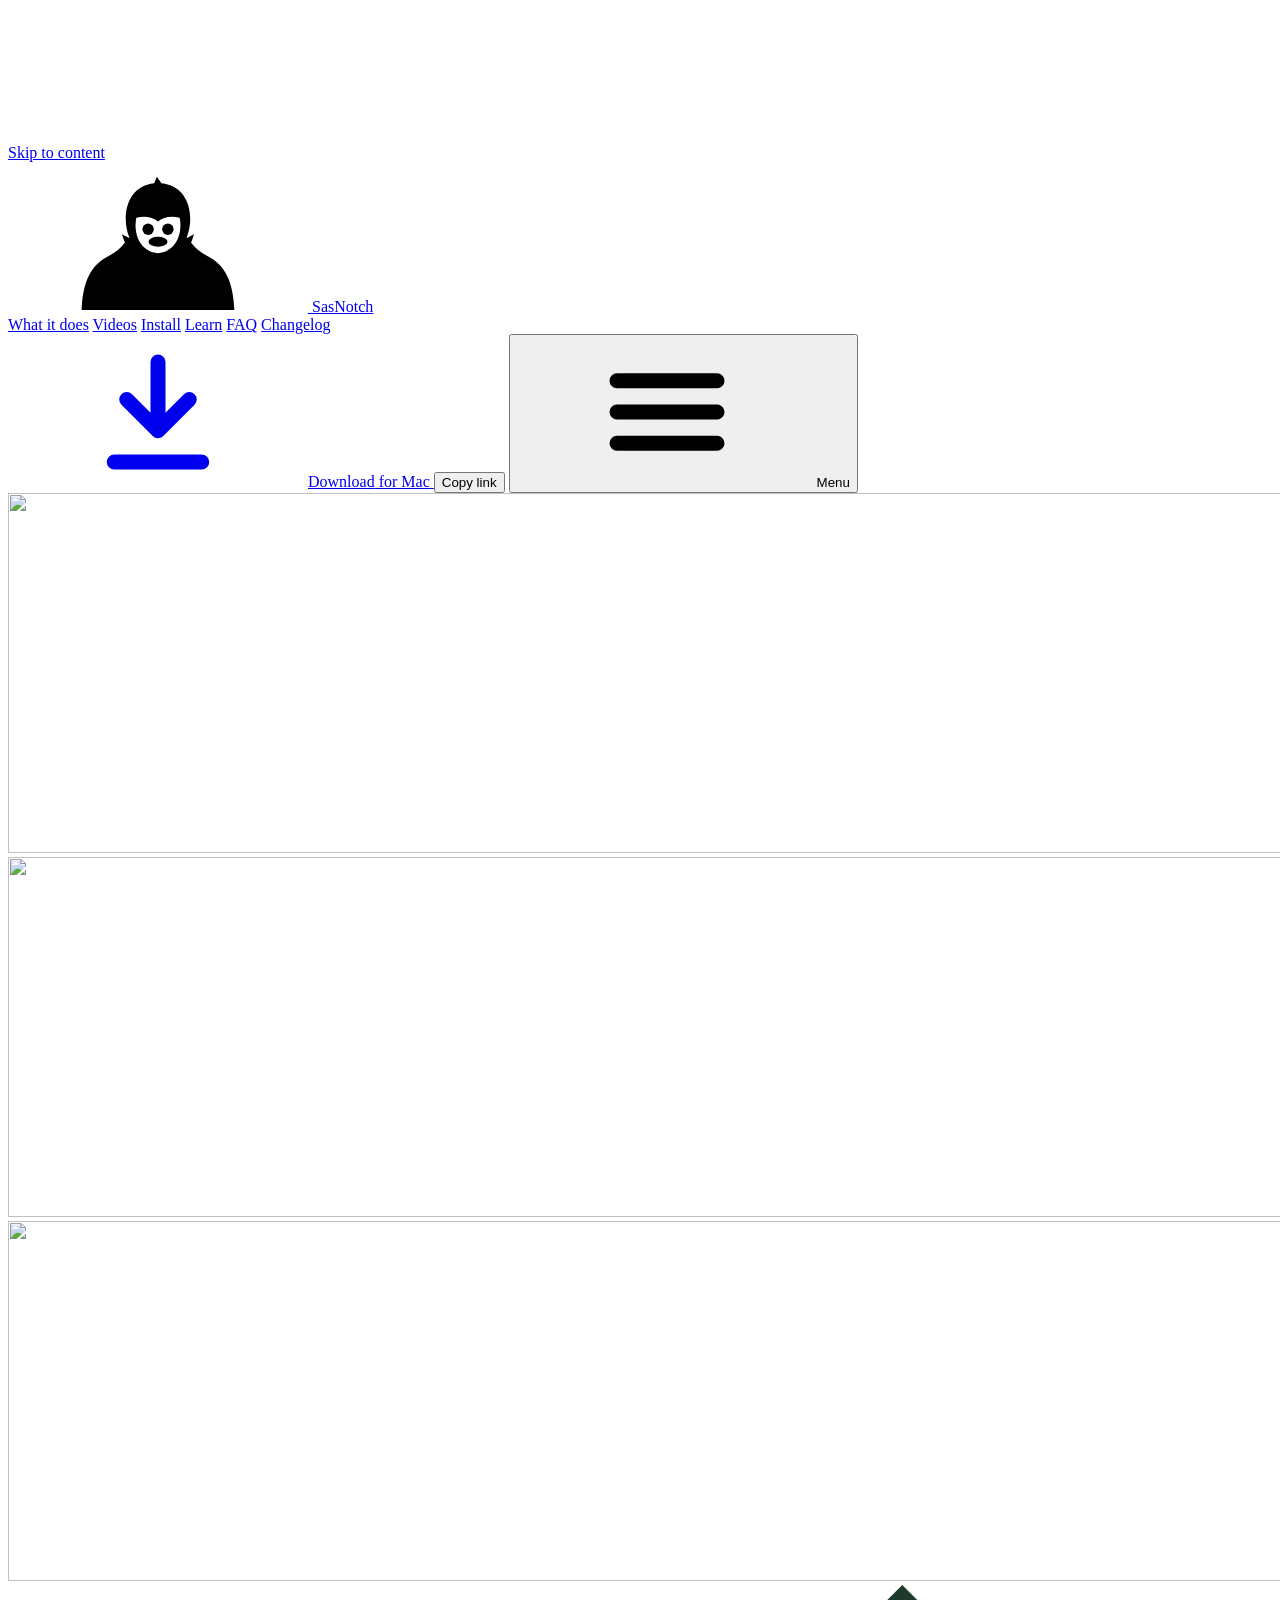
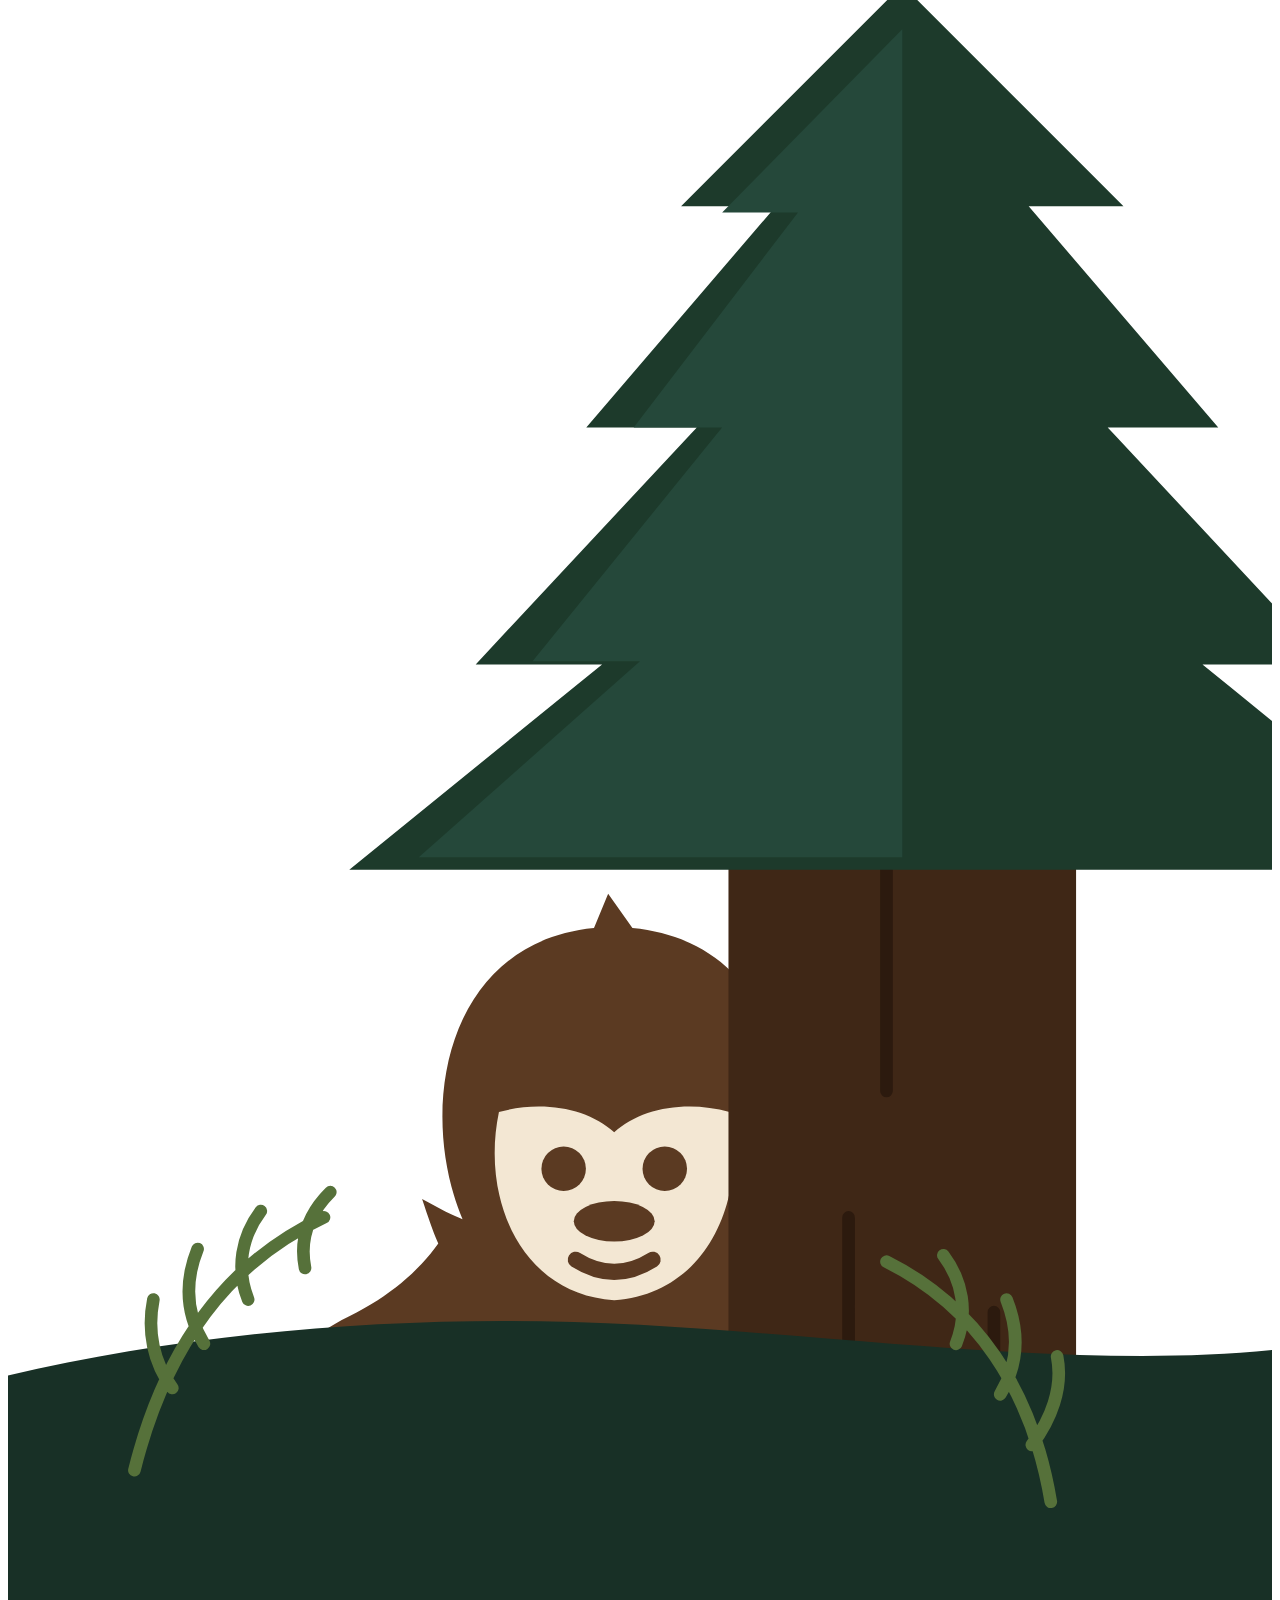
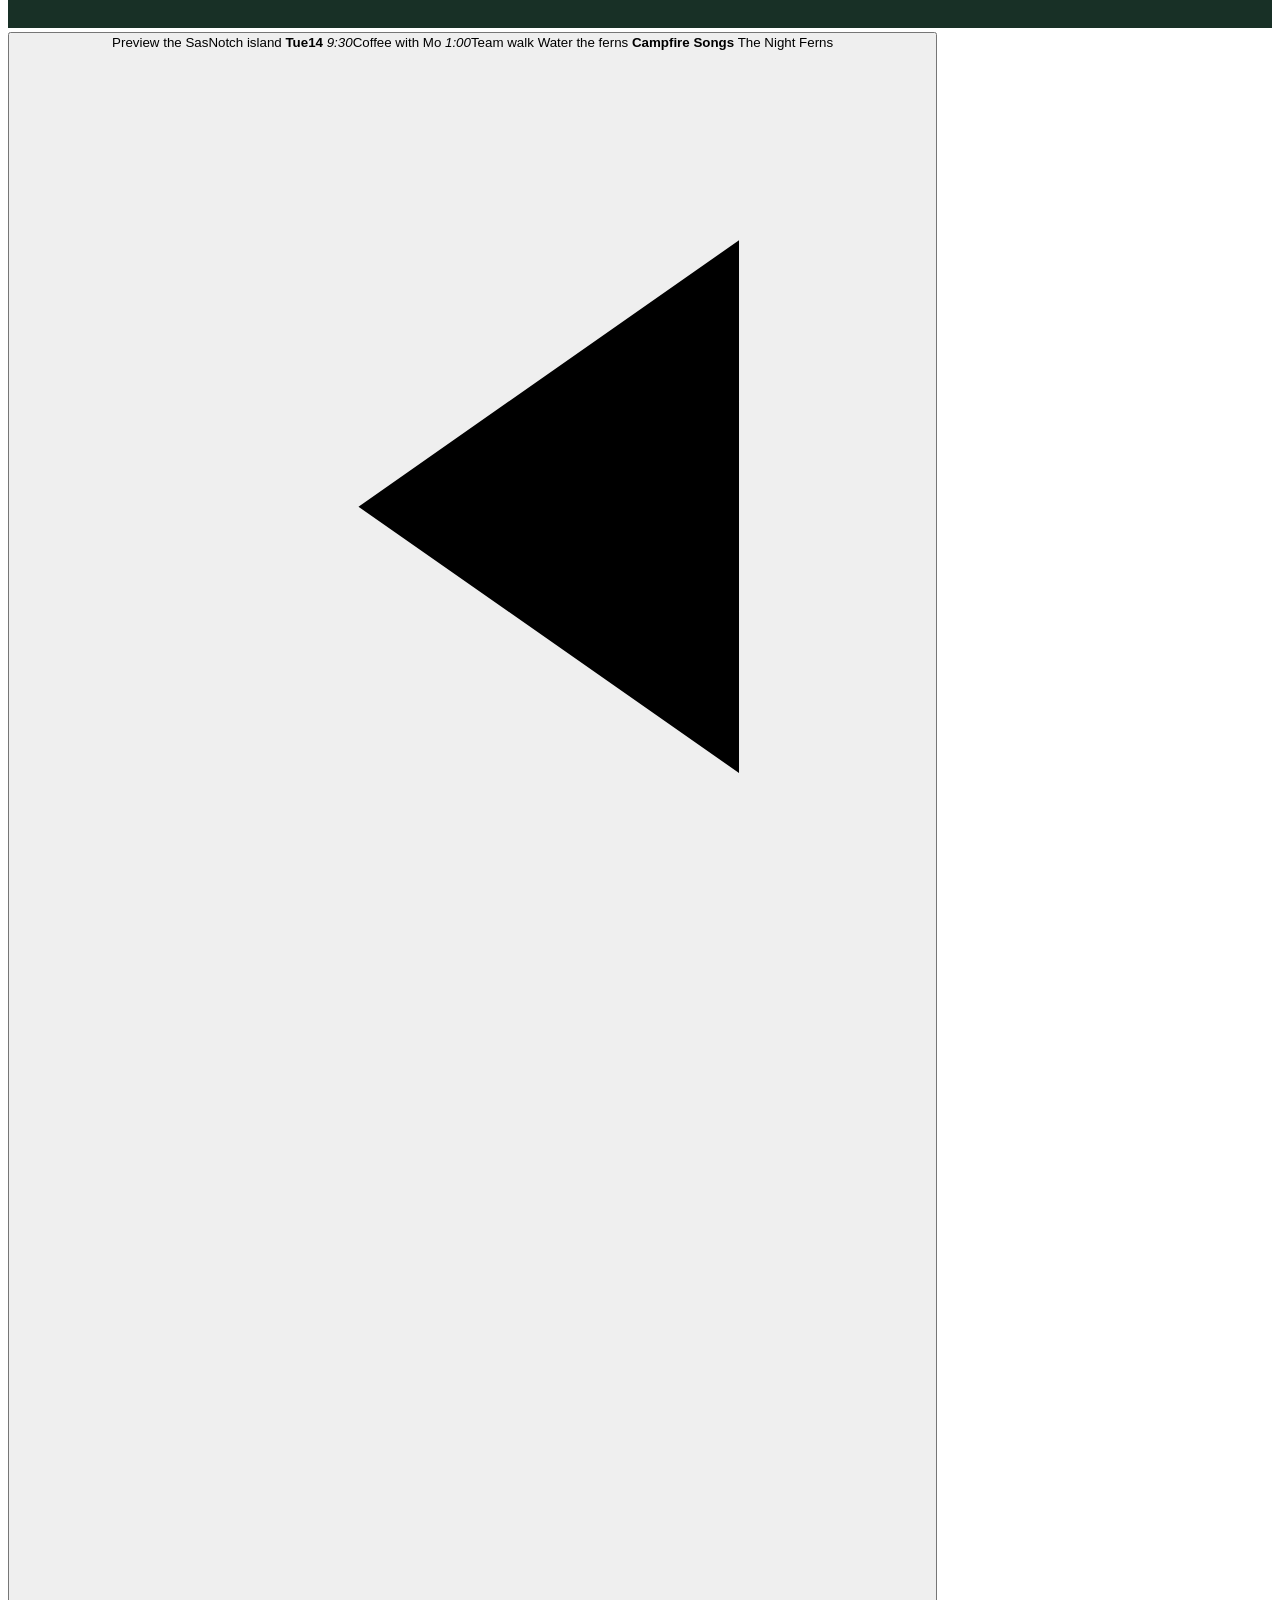
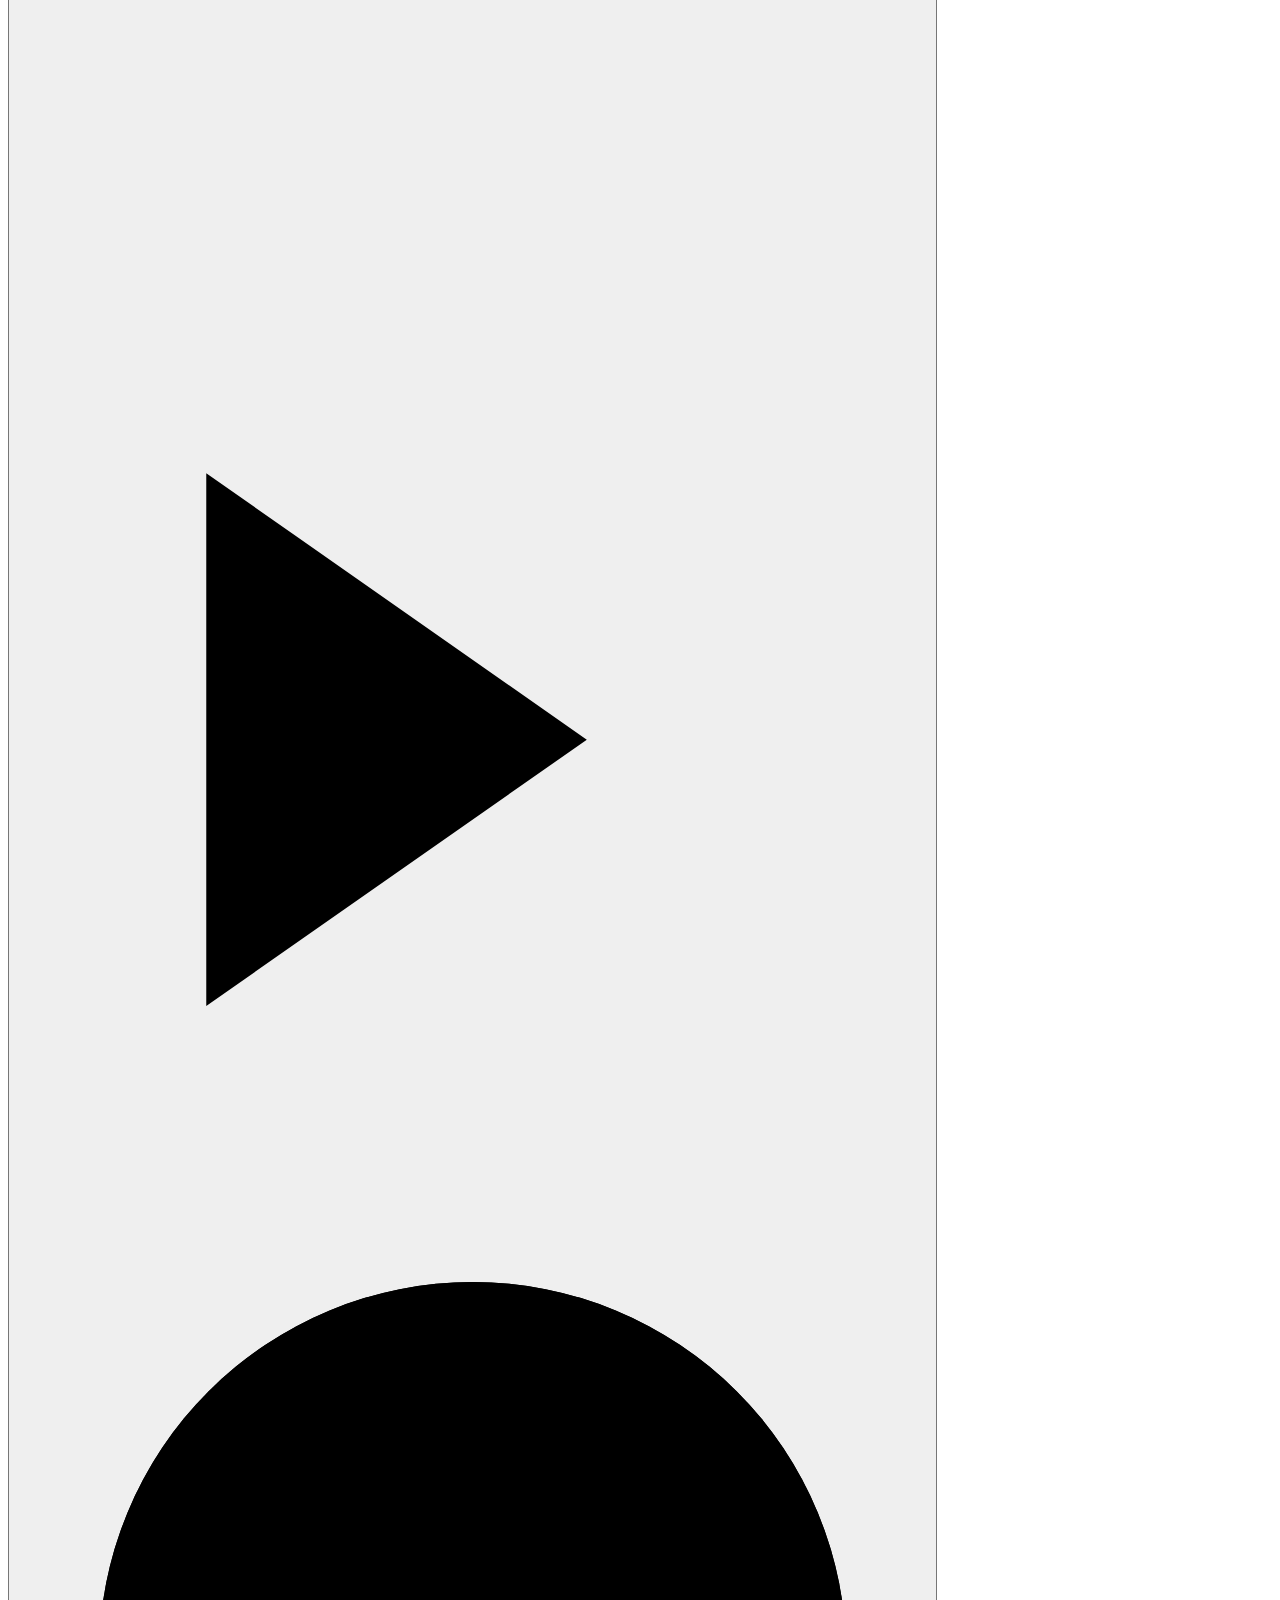
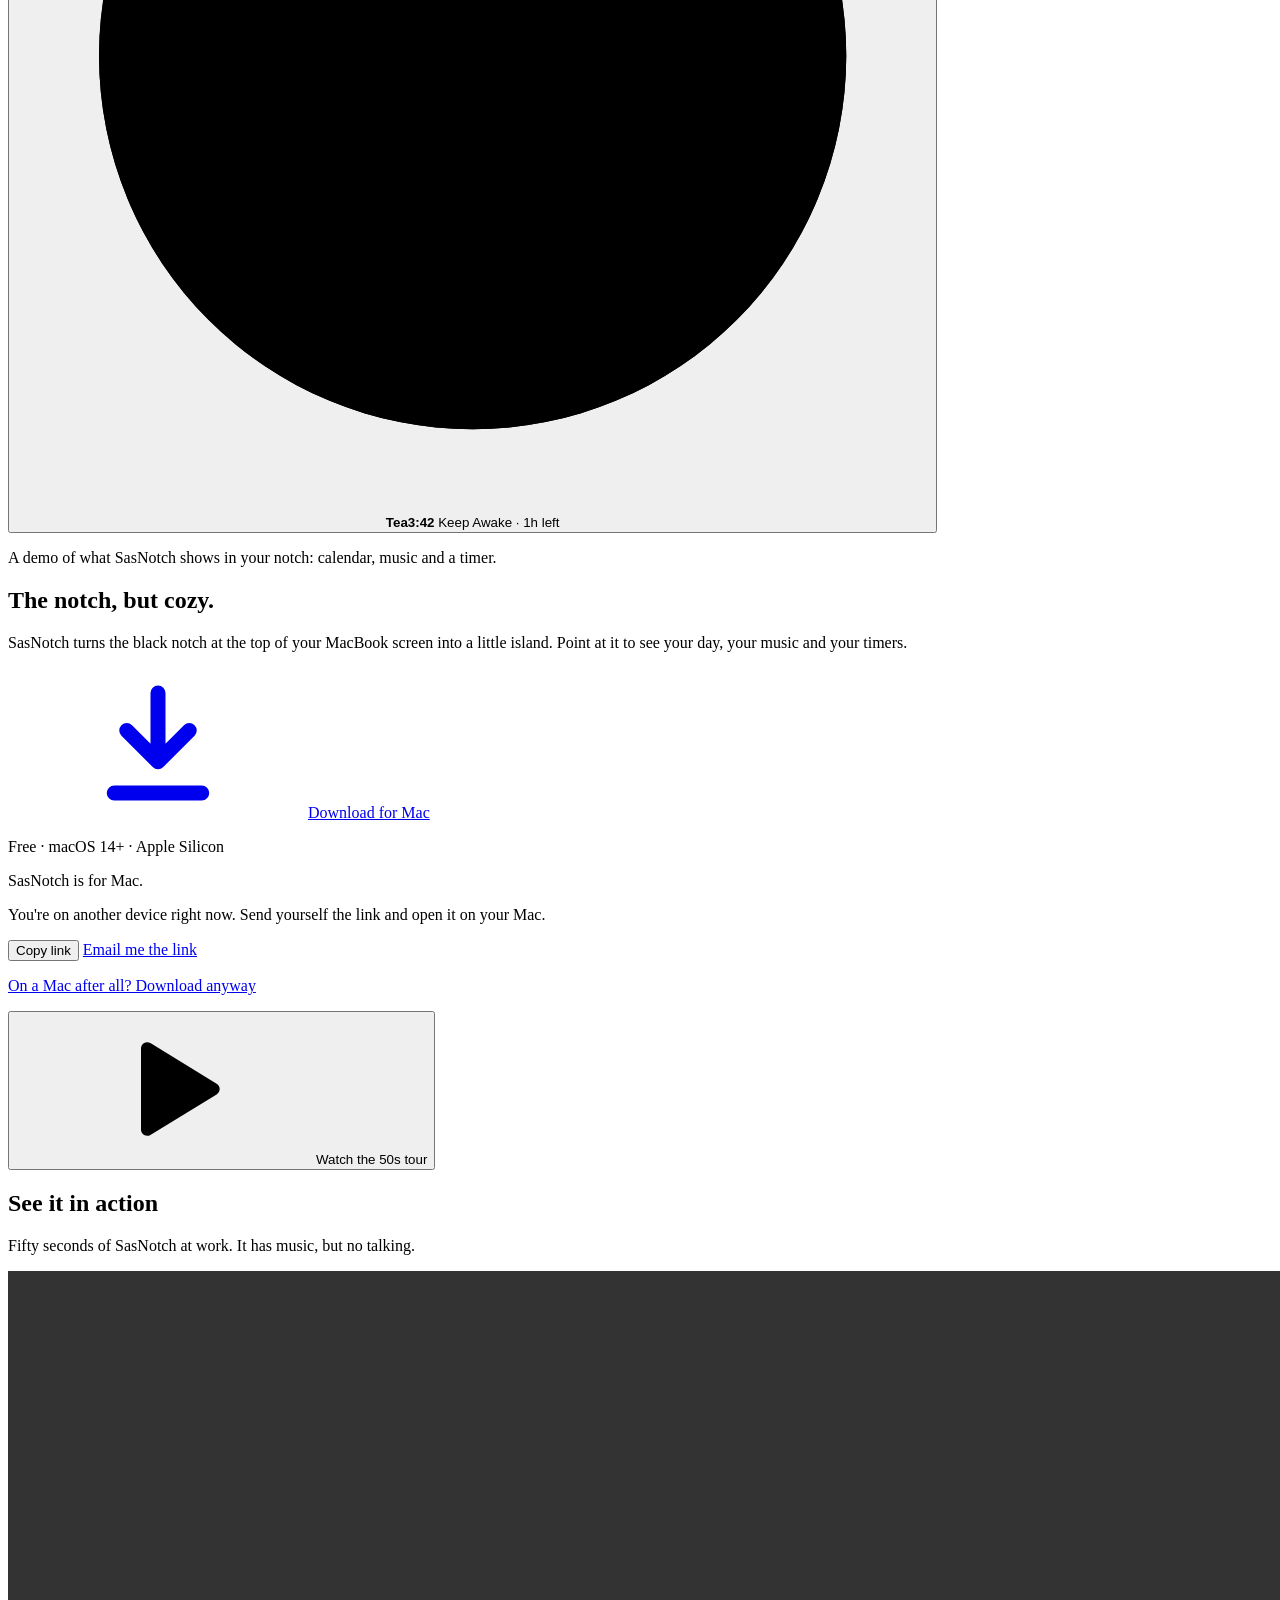
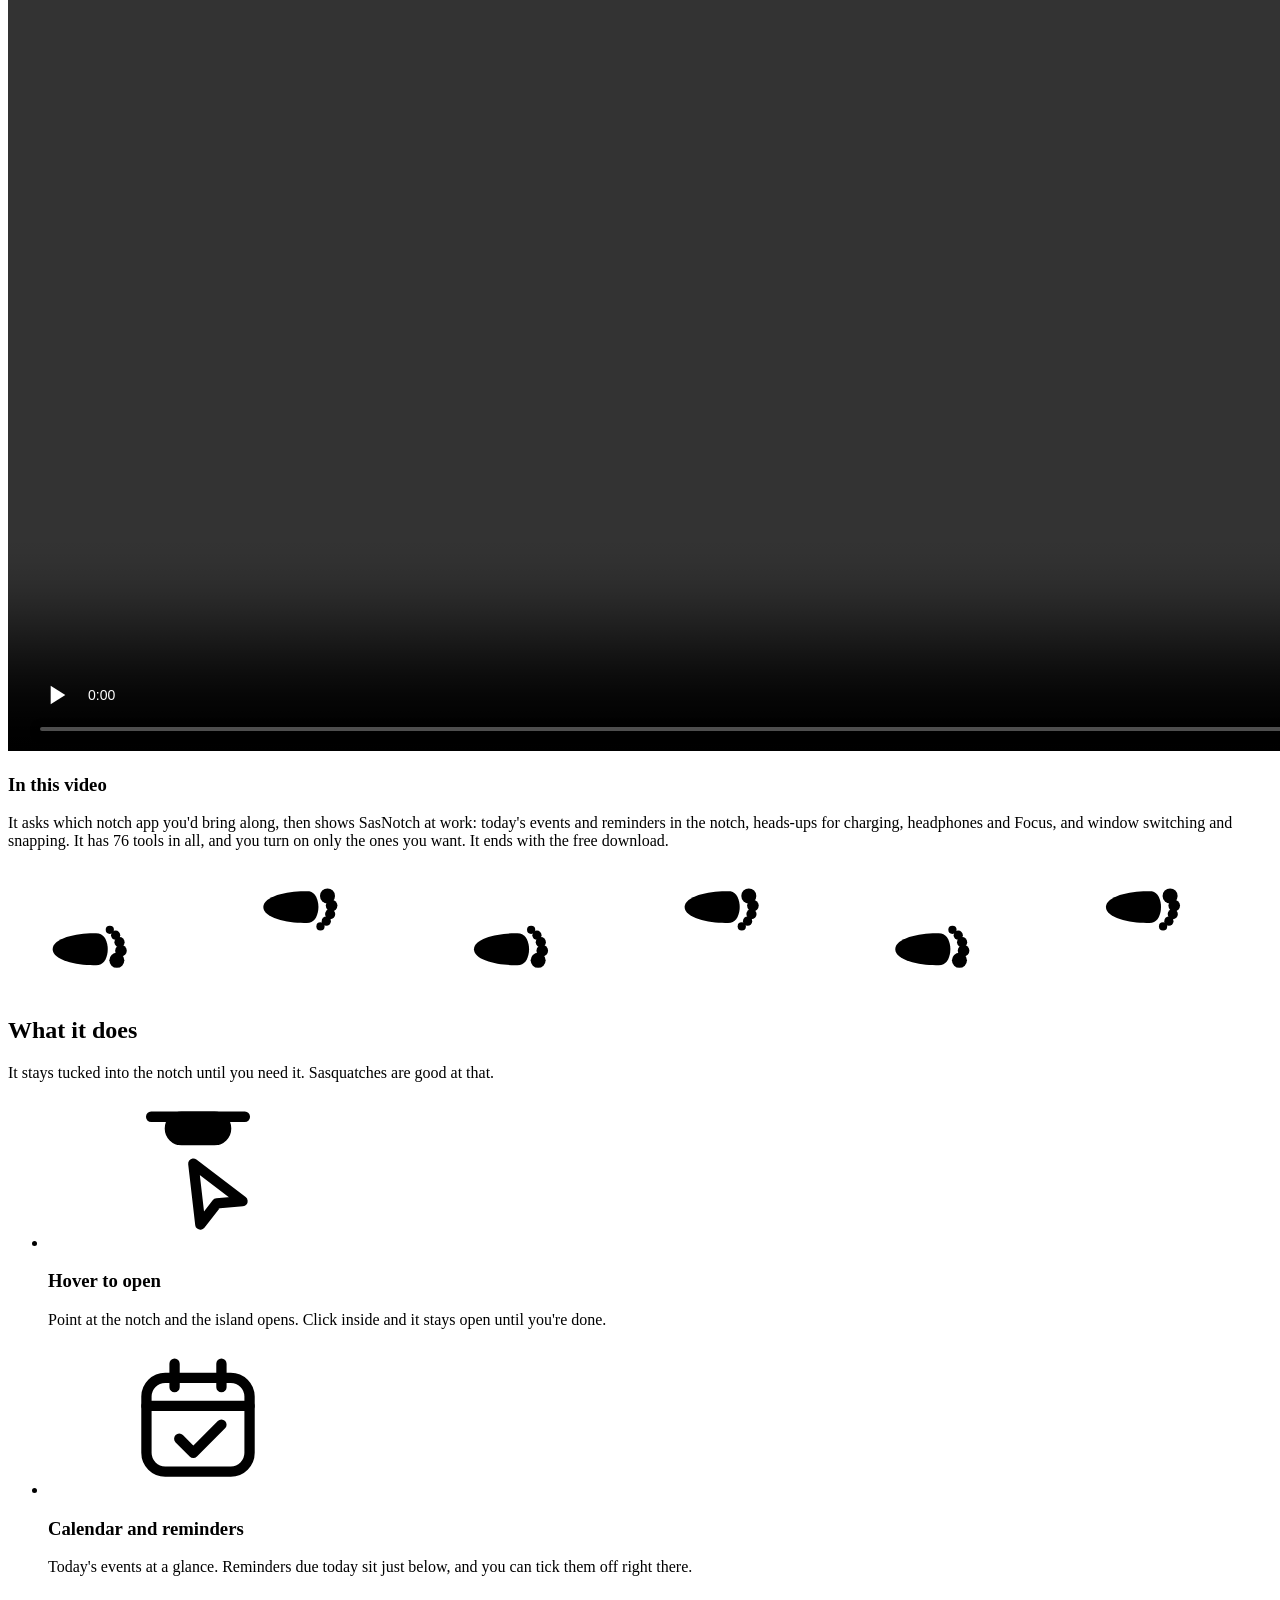
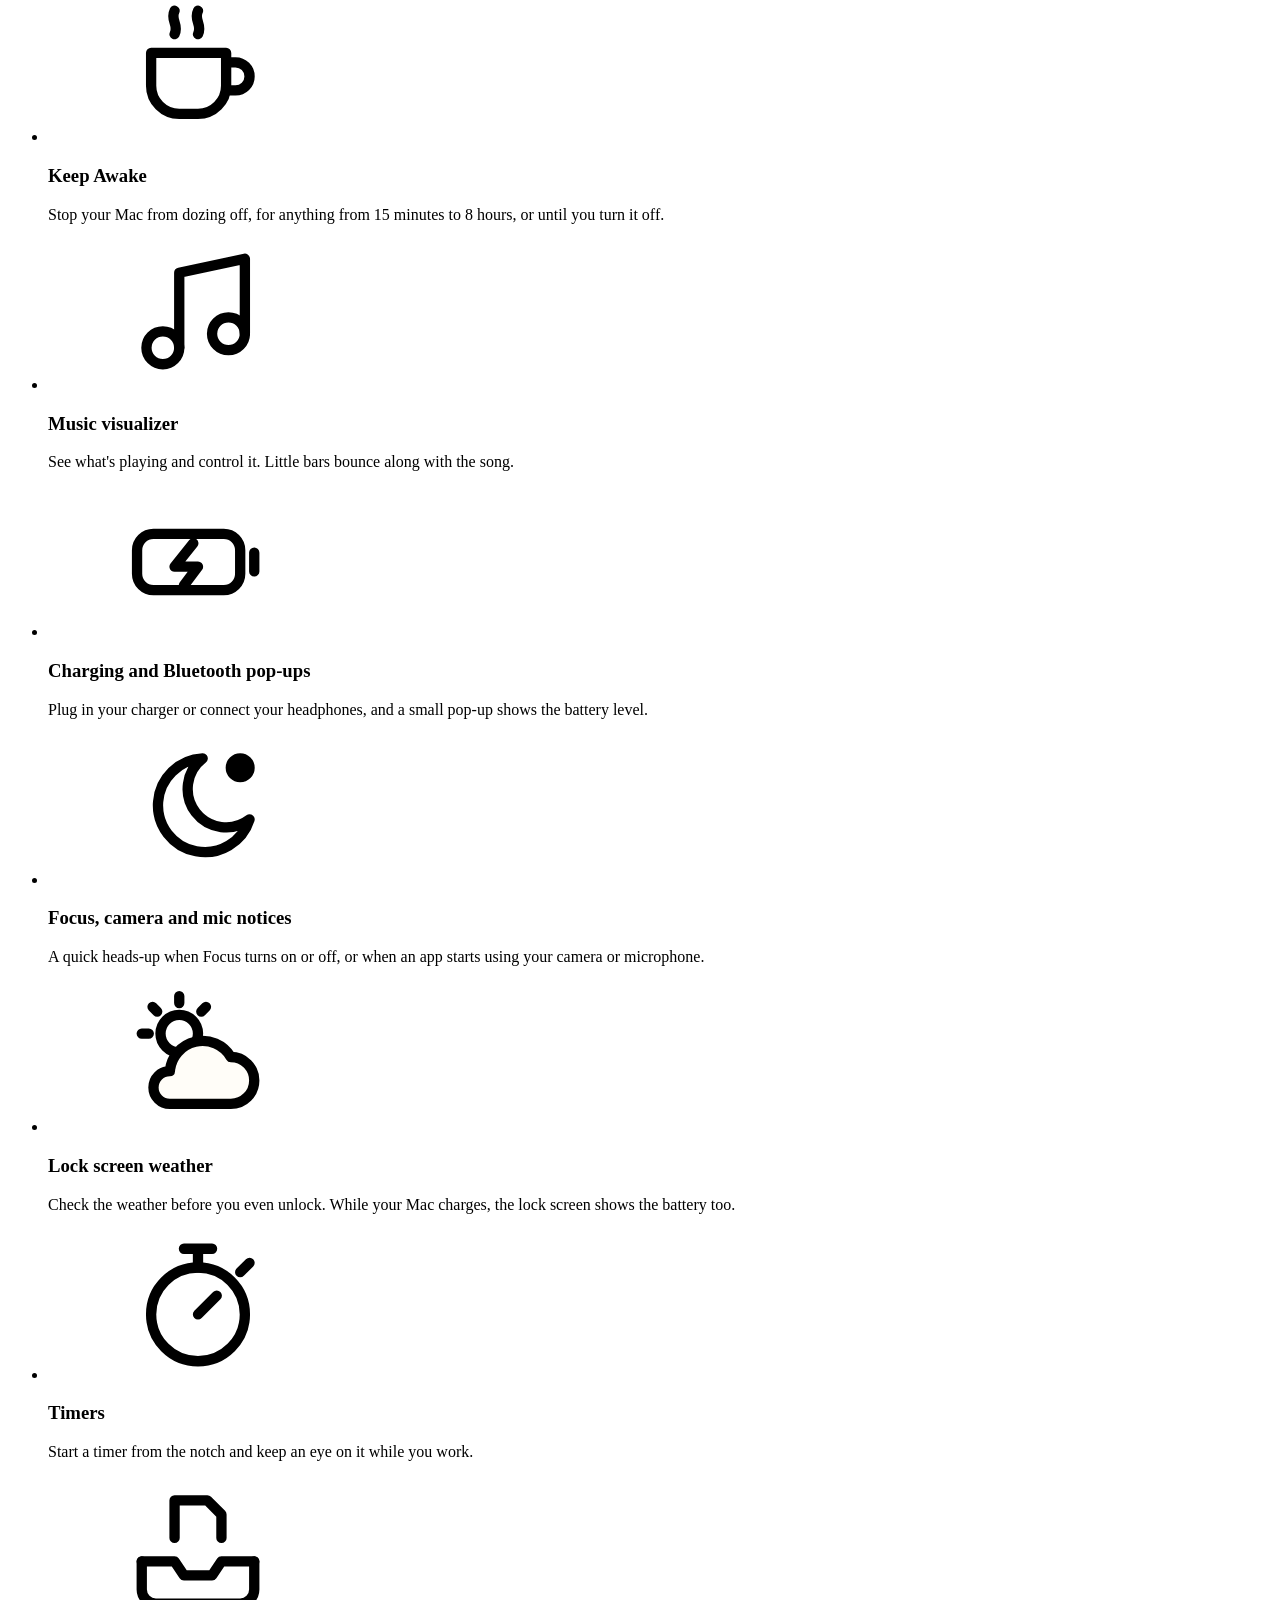
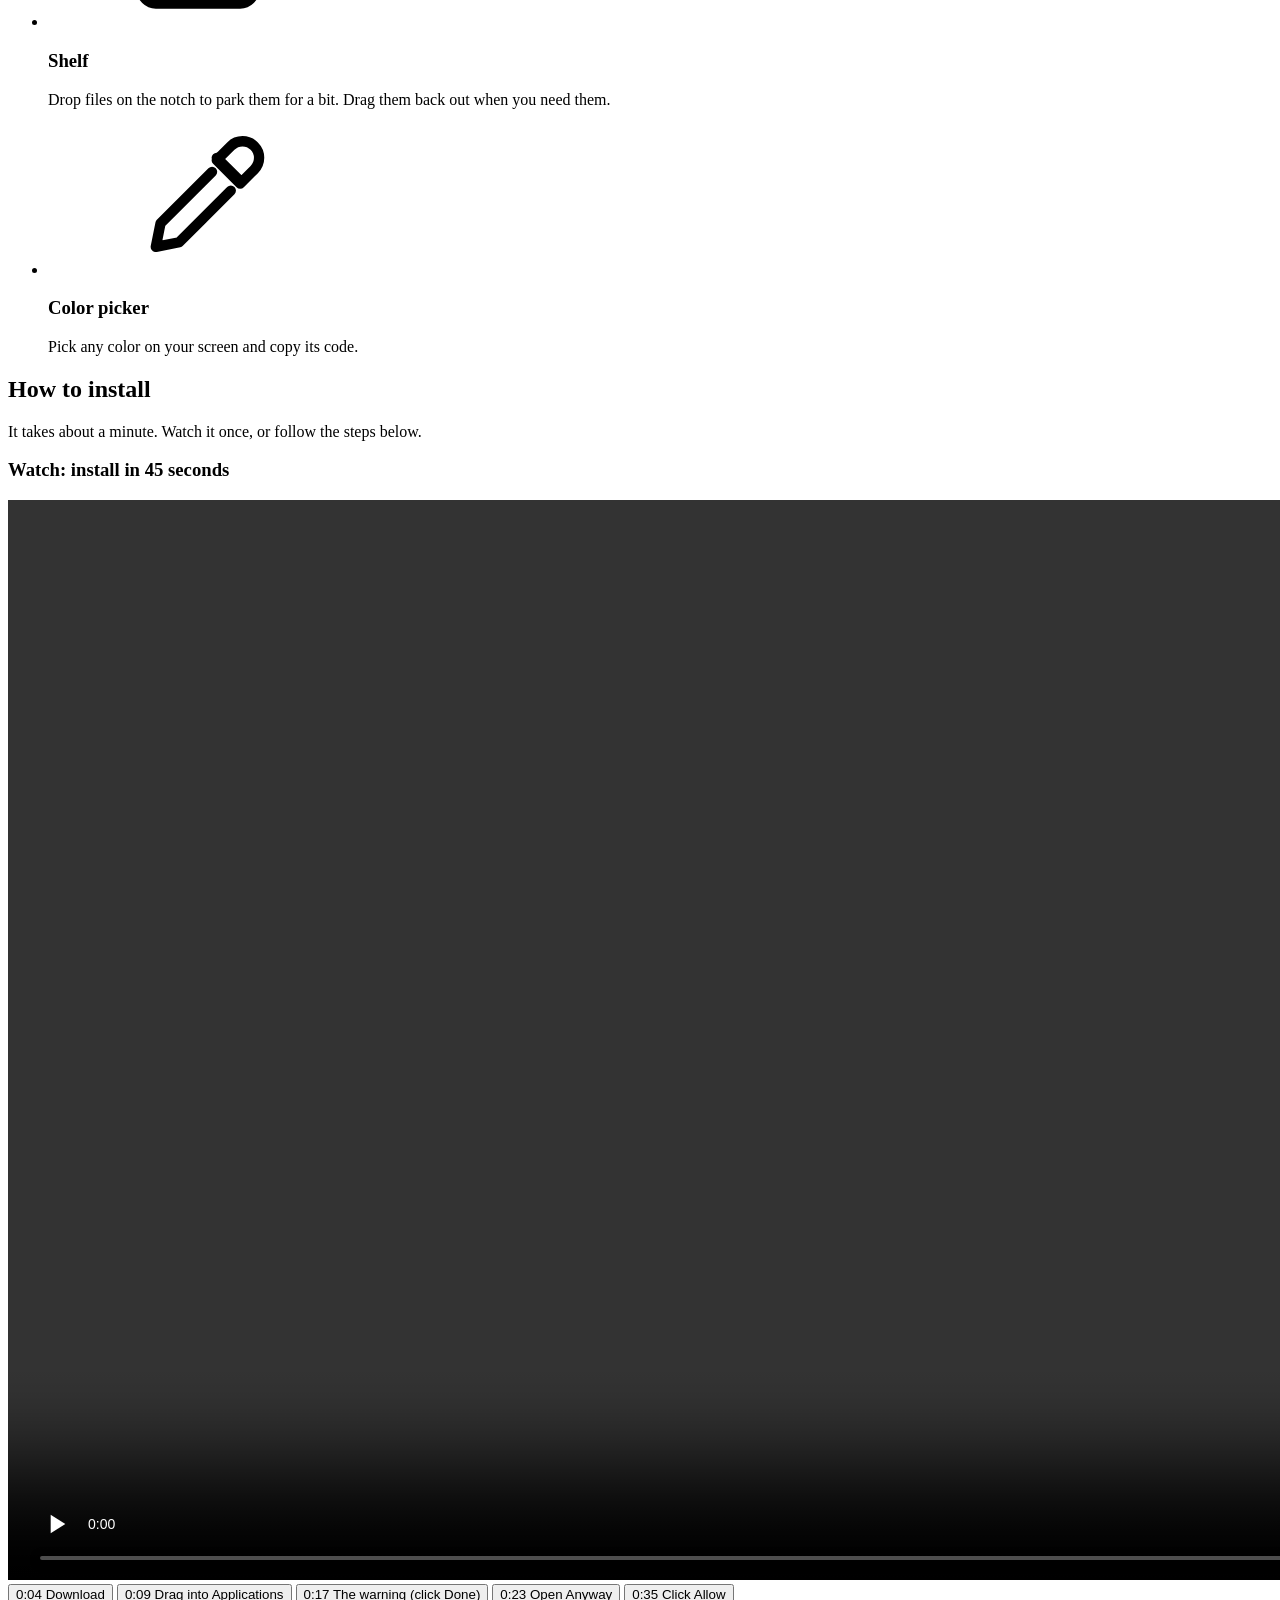
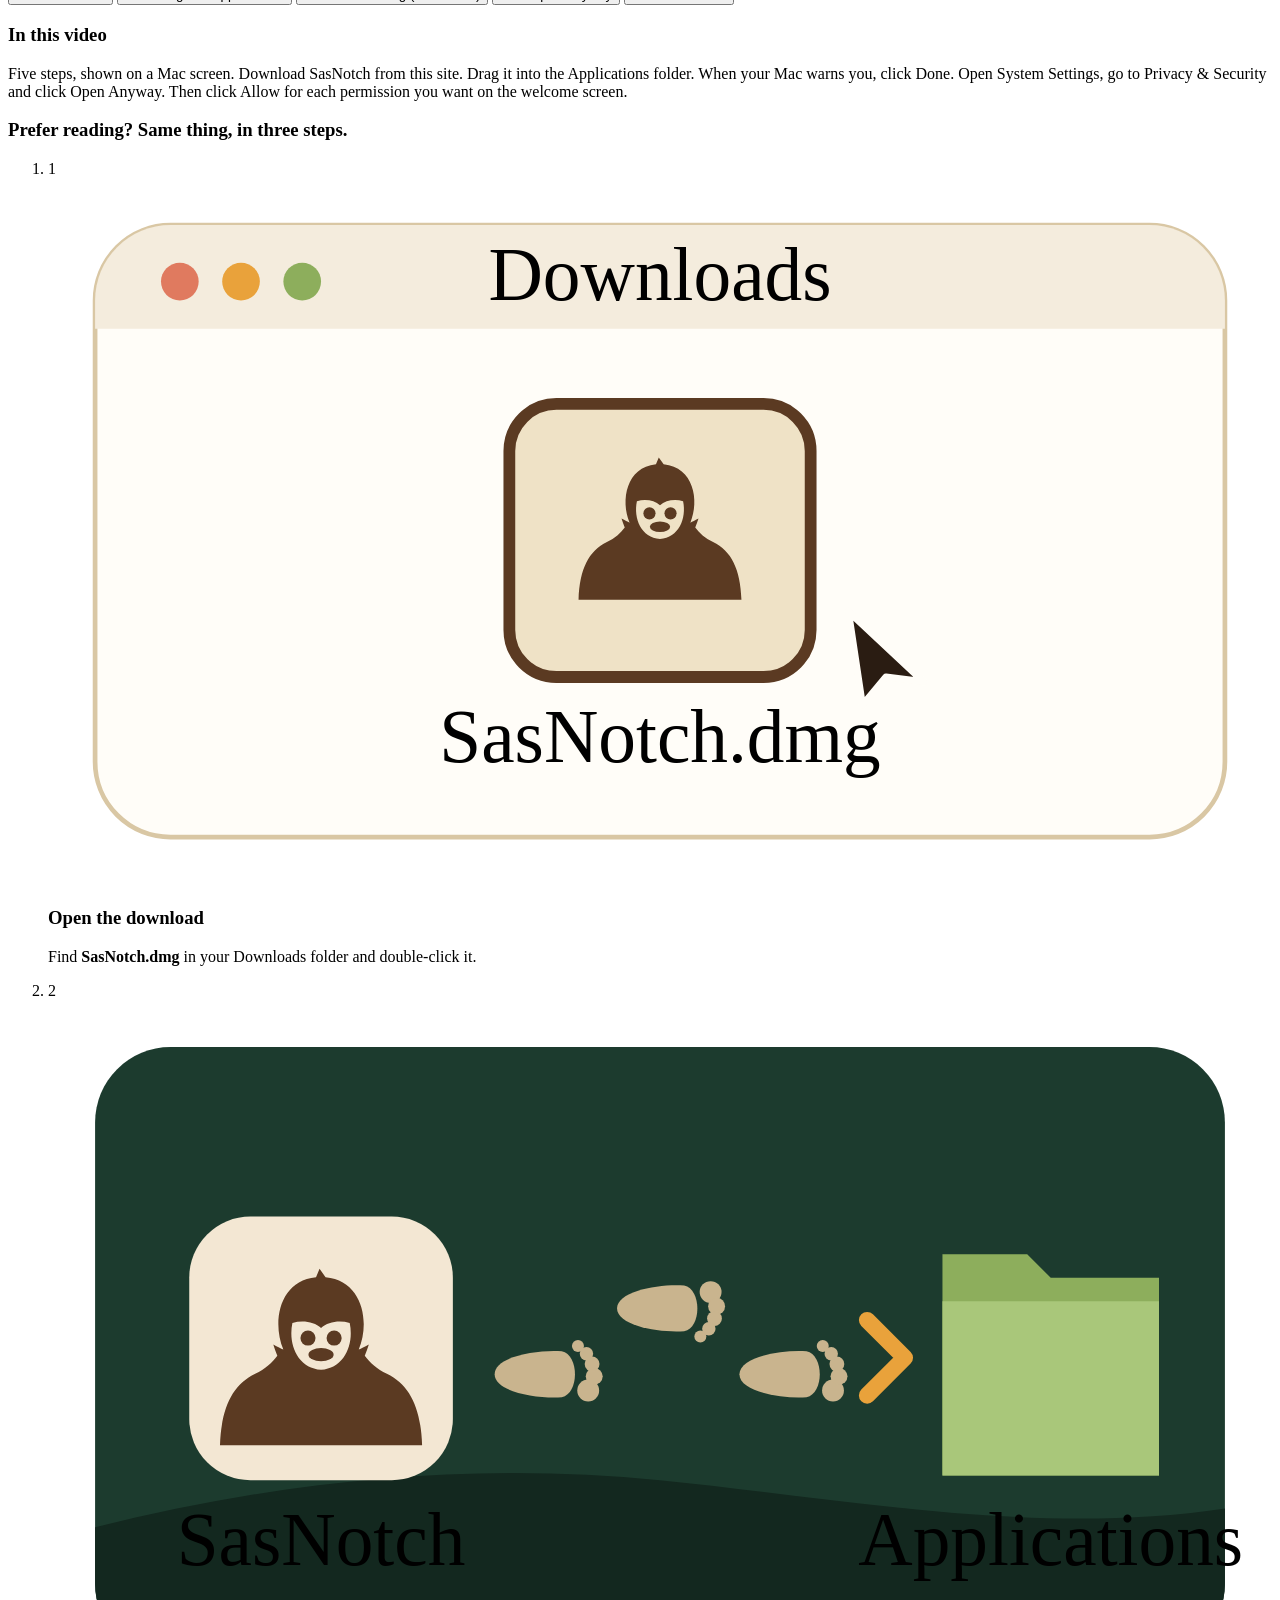
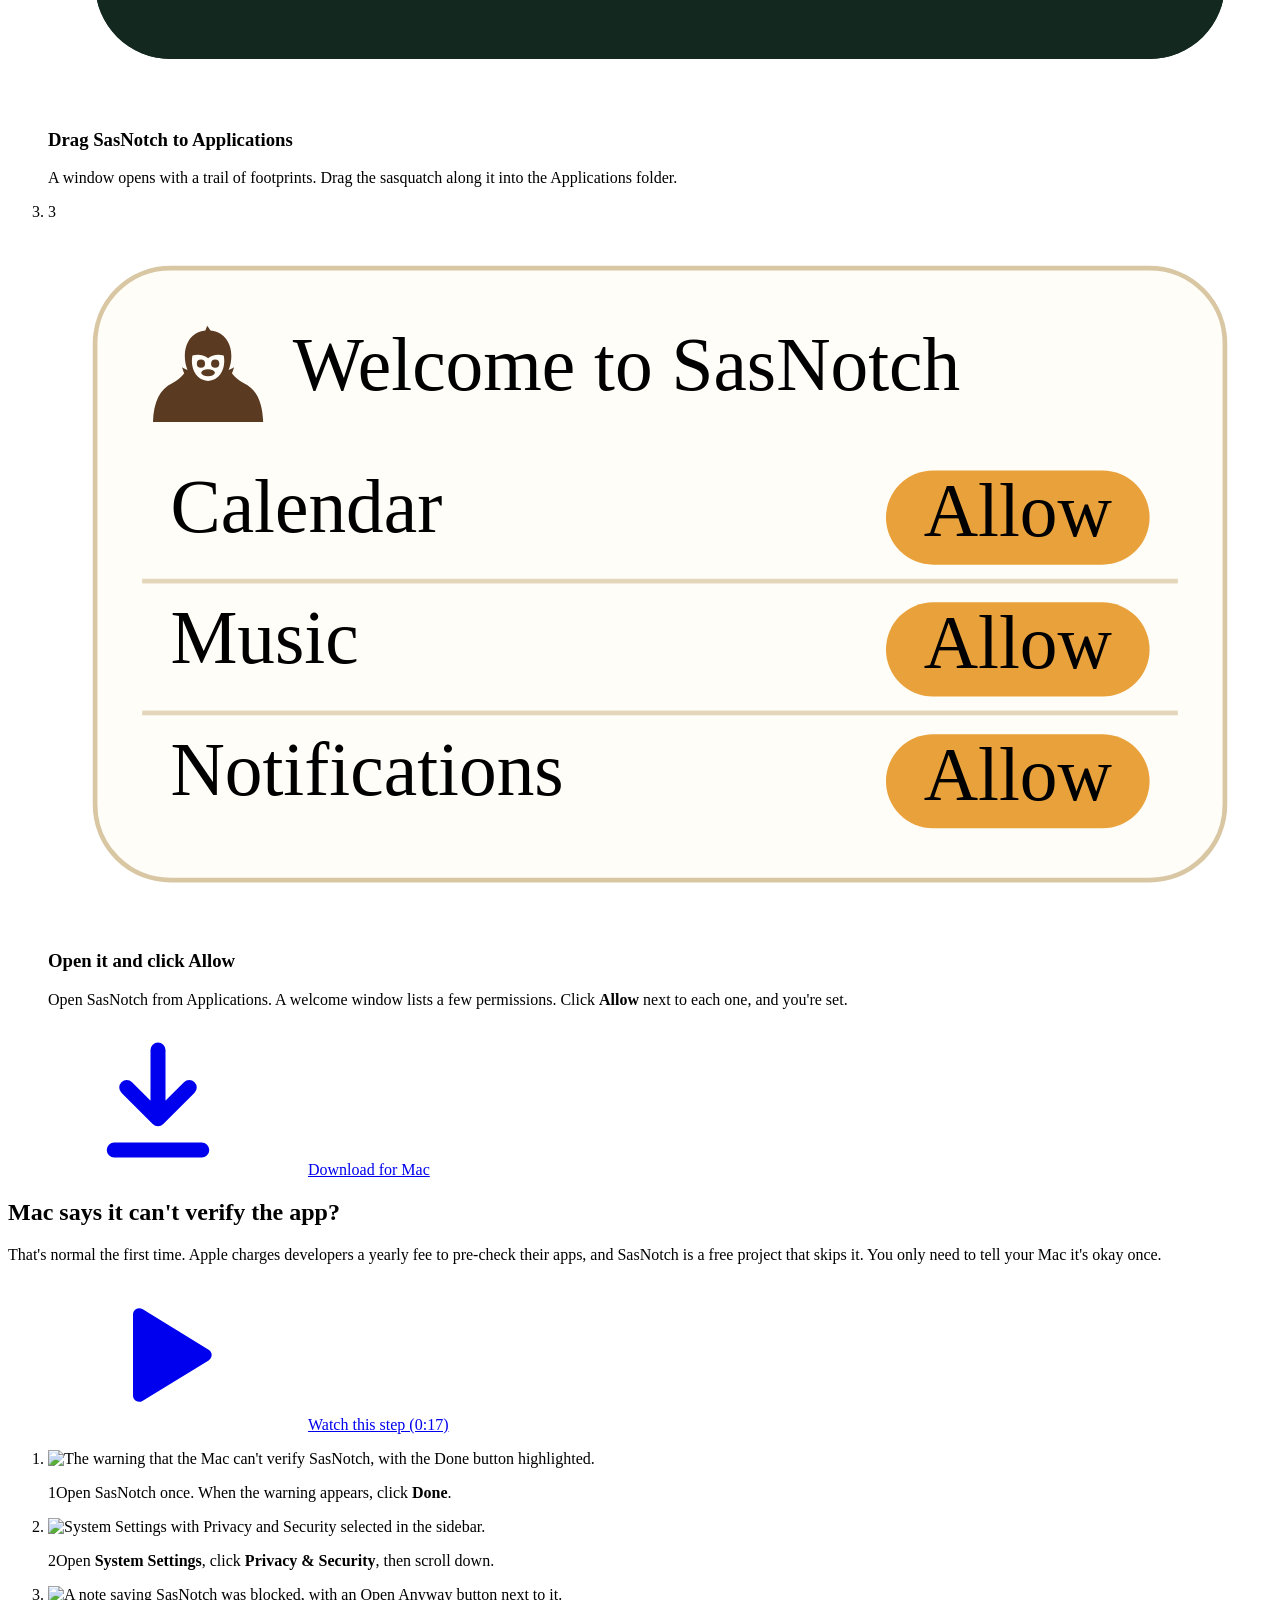
==== commit 503590f4: "Add a changelog section with 1.0.0, 1.1.0 and the planned 1.2.0 "What's new" sits after the FAQ: one" ====
--- a/public/index.html
+++ b/public/index.html
@@ -88,6 +88,7 @@
         <a href="#install">Install</a>
         <a href="#learn">Learn</a>
         <a href="#faq">FAQ</a>
+        <a class="nav-wide" href="#changelog">Changelog</a>
       </nav>
       <a class="btn btn-small mac-only" href="https://github.com/Rsunthar2027/SasNotch/releases/latest/download/SasNotch.dmg" data-download>
         <svg class="btn-icon" aria-hidden="true"><use href="#apple-dl"/></svg><span>Download<span class="hide-sm"> for Mac</span></span>
@@ -419,6 +420,65 @@
       </div>
     </section>
 
+    <section class="section section-changelog" id="changelog" aria-labelledby="changelog-title">
+      <div class="wrap wrap-narrow">
+        <h2 id="changelog-title">What's new</h2>
+        <p class="section-lede">Newest first. The full notes for each release are on <a href="https://github.com/Rsunthar2027/SasNotch/releases">GitHub</a>.</p>
+        <ol class="releases" role="list">
+          <!-- 1.2.0 PLACEHOLDER: planned items, not shipped yet. When 1.2.0 ships, edit the
+               bullets to what actually shipped, change the heading to "1.2.0", swap
+               "Not out yet" for <time class="release-date" datetime="YYYY-MM-DD">, and drop
+               the release-next class. -->
+          <li class="release release-next">
+            <div class="release-head">
+              <h3>Coming in 1.2.0</h3>
+              <span class="release-date">Not out yet</span>
+            </div>
+            <ul>
+              <li>A simpler default setup: 12 core tiles in the island, 12 more tools one click away, and everything else under Advanced.</li>
+              <li>Timer presets.</li>
+              <li>A terminal tab in the island.</li>
+              <li>One-click selfies from Mirror.</li>
+              <li>Real Liquid Glass on macOS 26.</li>
+              <li>A notice for the battery charge limit.</li>
+              <li>Performance work for when SasNotch sits idle.</li>
+              <li>The Watch feature is removed.</li>
+            </ul>
+          </li>
+          <li class="release">
+            <div class="release-head">
+              <h3>1.1.0</h3>
+              <time class="release-date" datetime="2026-10-26">26 October 2026</time>
+            </div>
+            <ul>
+              <li>The island's Calendar page lists reminders due today, and overdue ones, under your events. Tick one off to complete it in Reminders.</li>
+              <li>The welcome screen asks for Reminders access too.</li>
+              <li>The installer window is a misty pine forest, with footprints leading to Applications.</li>
+            </ul>
+          </li>
+          <li class="release">
+            <div class="release-head">
+              <h3>1.0.0</h3>
+              <time class="release-date" datetime="2026-10-26">26 October 2026</time>
+            </div>
+            <ul>
+              <li>First release, for Apple Silicon Macs on macOS 14 or later.</li>
+              <li>The island opens when you point at the notch. Click to keep it open.</li>
+              <li>Music with album art, a visualizer, lyrics and the up-next queue.</li>
+              <li>Timers, stopwatch and Pomodoro, calendar events, notifications, download progress and AI agent usage.</li>
+              <li>Mirror, a live camera preview that stops when the island closes.</li>
+              <li>Notices for volume, brightness, charging, Bluetooth devices, Focus, and camera or mic use.</li>
+              <li>Lock screen widgets for music, timers, calendar, weather, and battery while charging.</li>
+              <li>Keep Awake, from 15 minutes to 8 hours or until you turn it off.</li>
+              <li>Volume mixer, system monitor, window switcher and snapping, Dock previews, clipboard history, text snippets, Finder cut and paste, file shelf, color picker and uninstaller.</li>
+              <li>Island size and shape settings, with Liquid Glass on macOS 26.</li>
+              <li>Signed automatic updates.</li>
+            </ul>
+          </li>
+        </ol>
+      </div>
+    </section>
+
     <section class="cta" aria-labelledby="cta-title">
       <div class="cta-sky" aria-hidden="true"><div class="moon moon-small"></div></div>
       <div class="cta-inner">
@@ -453,6 +513,7 @@
         <li><a href="https://github.com/Rsunthar2027/SasNotch">Source code on GitHub</a></li>
         <li><a href="https://github.com/Rsunthar2027/SasNotch/blob/main/LICENSE">License: GPL-3.0</a></li>
         <li><a href="https://github.com/Rsunthar2027/SasNotch/issues/new/choose">Report a problem</a></li>
+        <li><a href="#changelog">Changelog</a></li>
       </ul>
       <p class="credits">Built on <a href="https://github.com/vorssaint/vorssaint-utils">Vorssaint</a> and <a href="https://github.com/Ebullioscopic/Atoll">Atoll</a> (which builds on <a href="https://github.com/TheBoredTeam/boring.notch">Boring.Notch</a>).</p>
       <p class="legal">SasNotch isn't affiliated with Apple. Mac and macOS are trademarks of Apple Inc.</p>
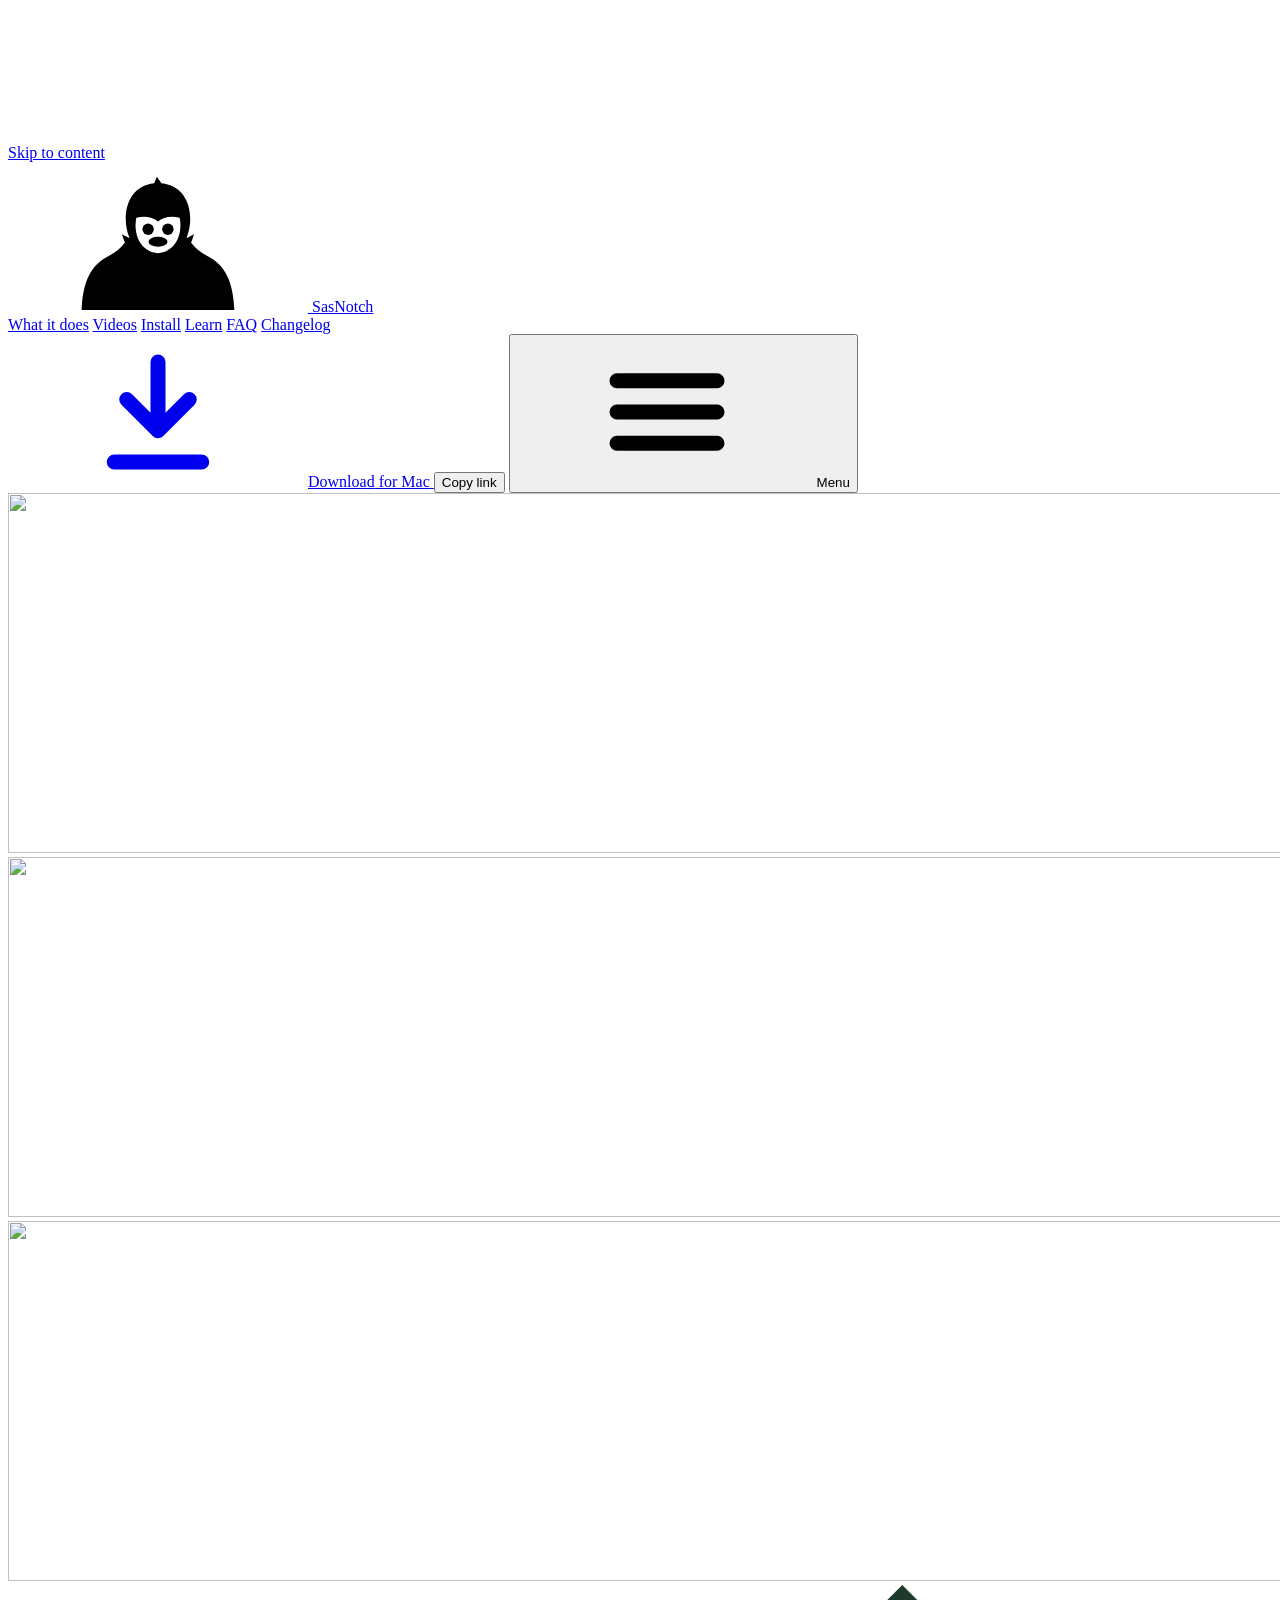
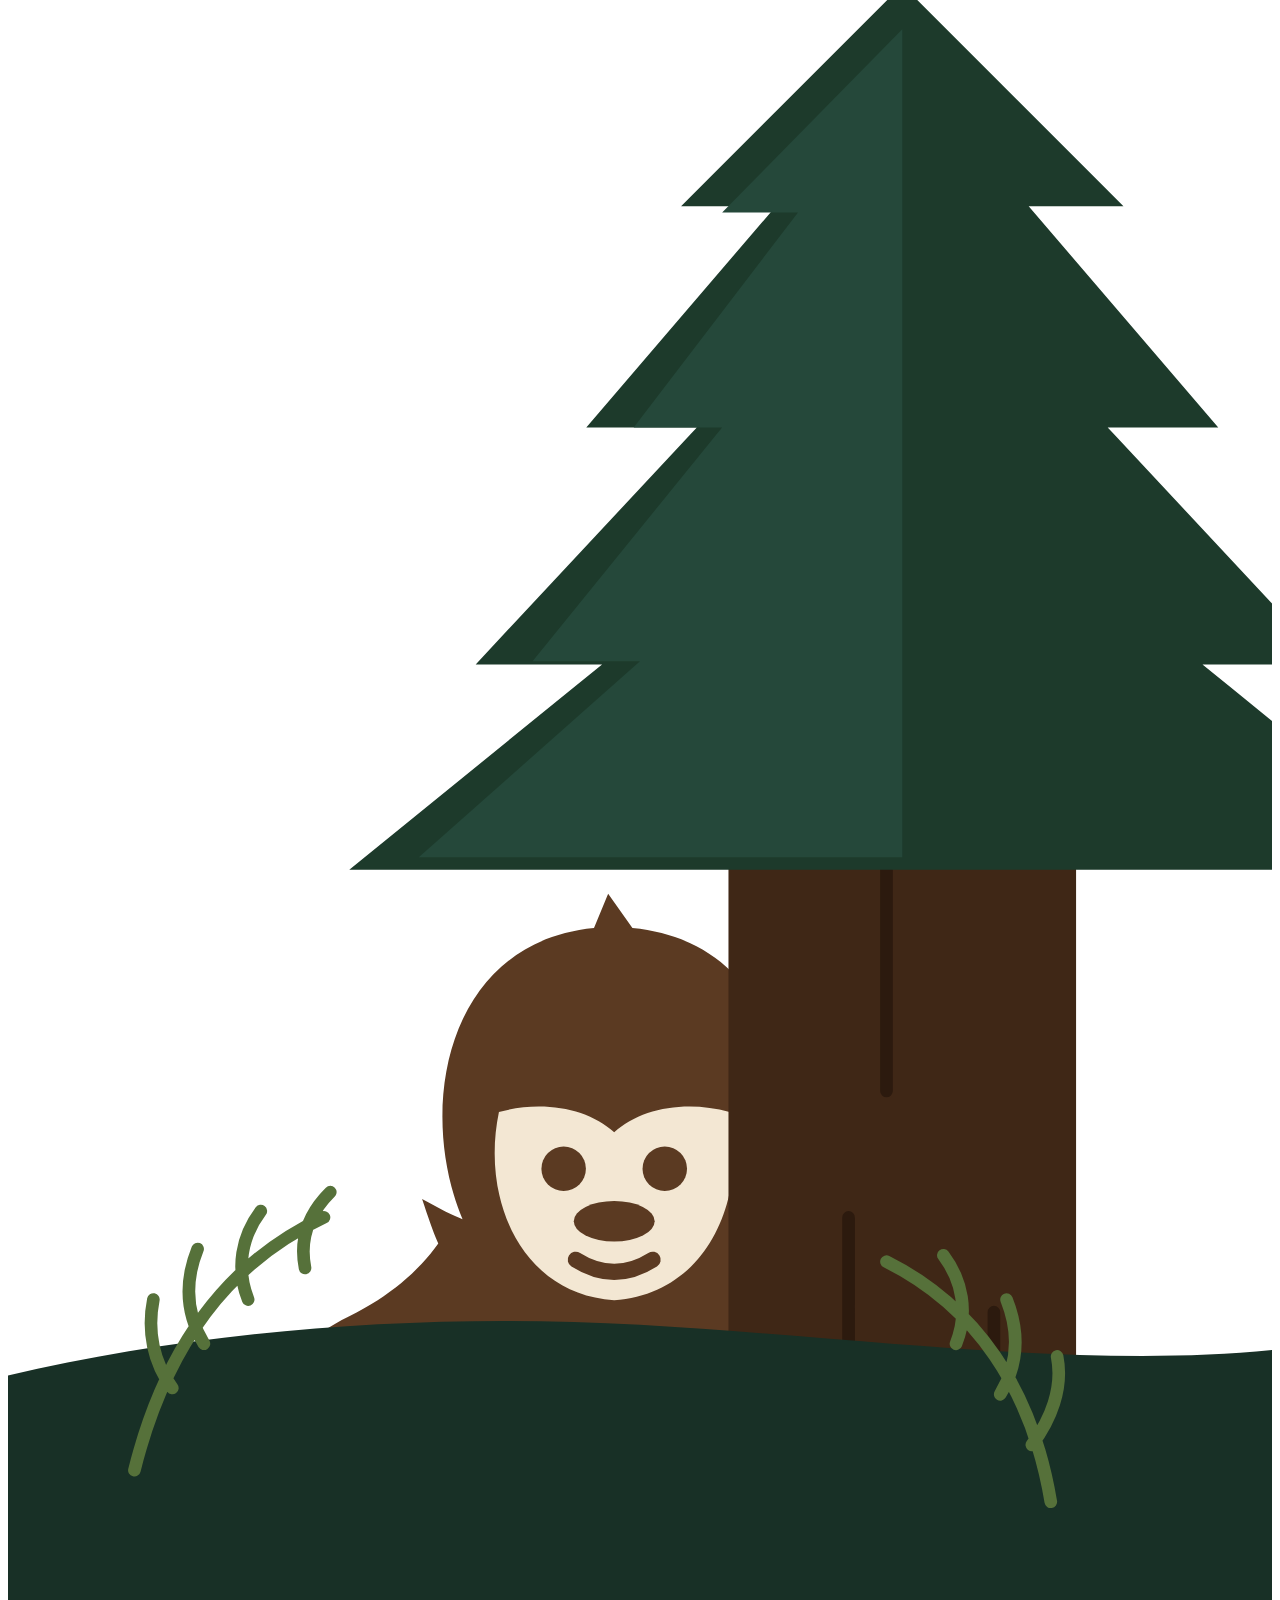
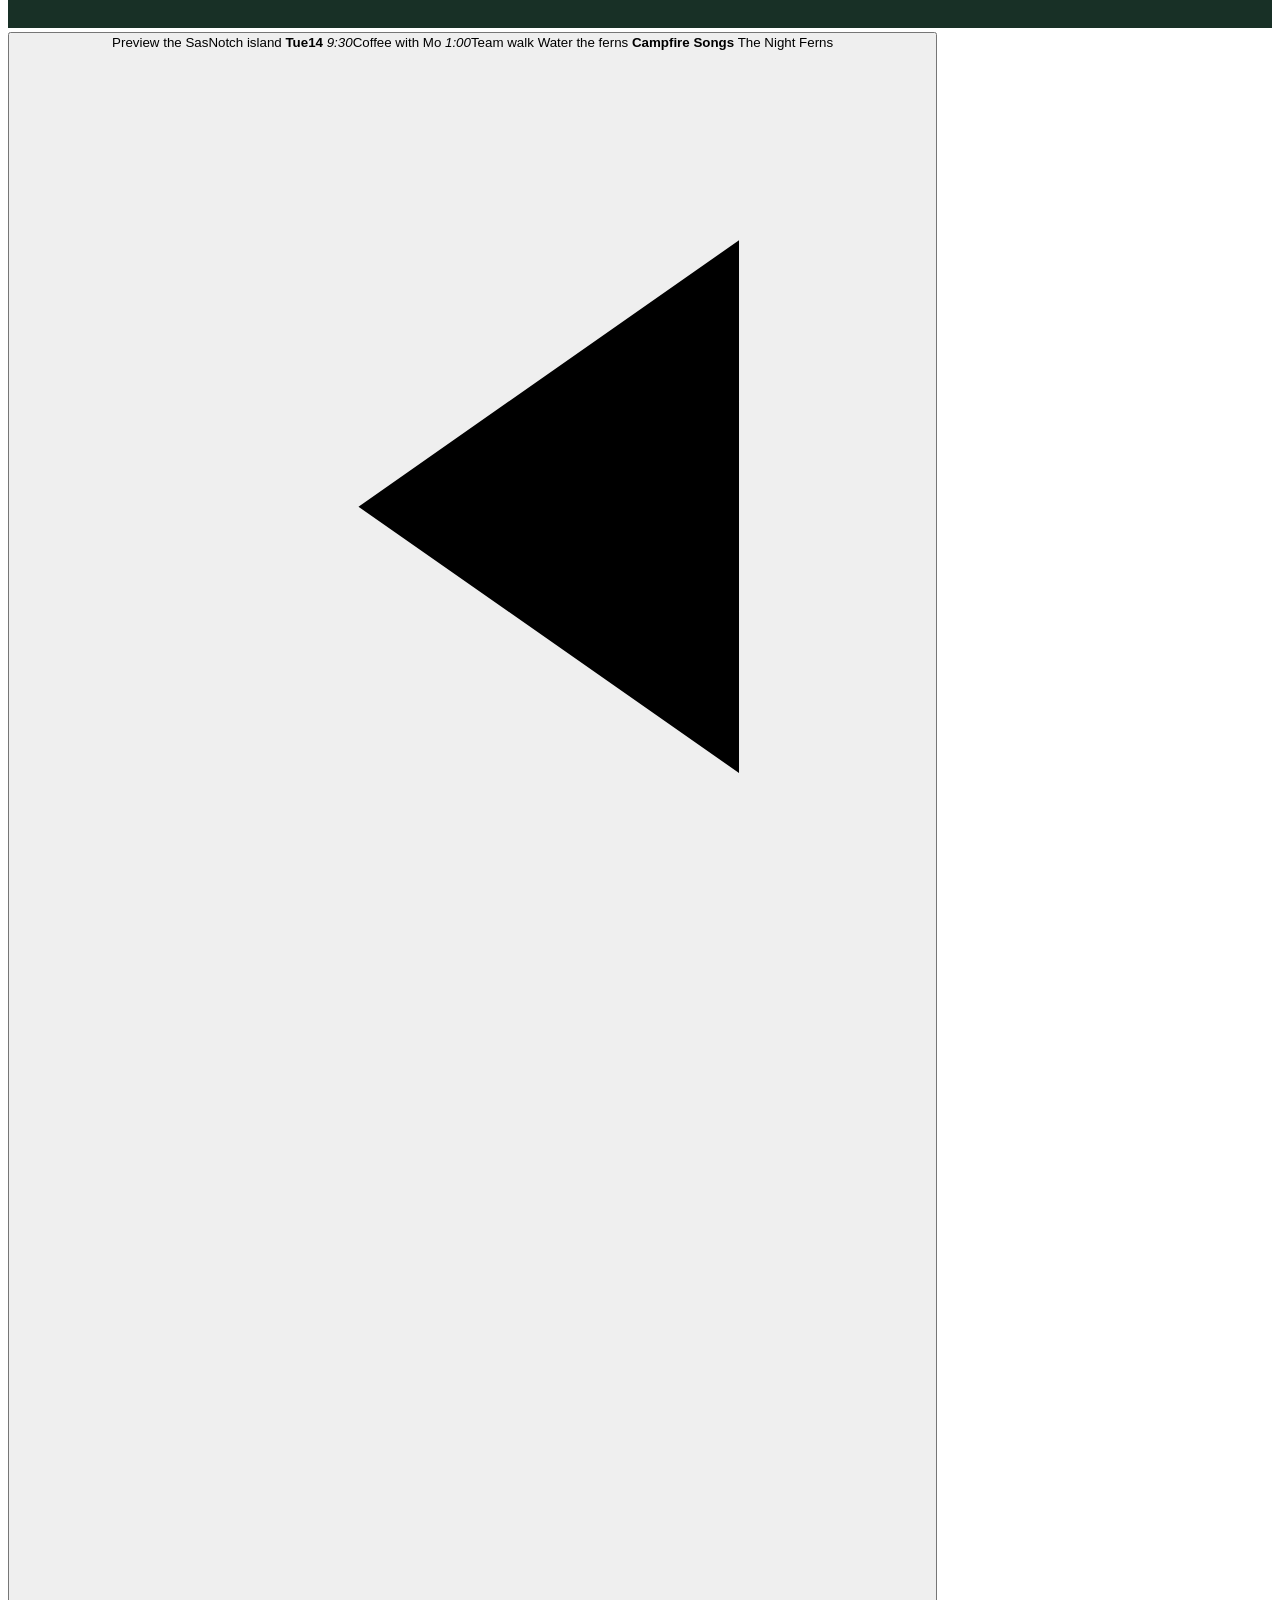
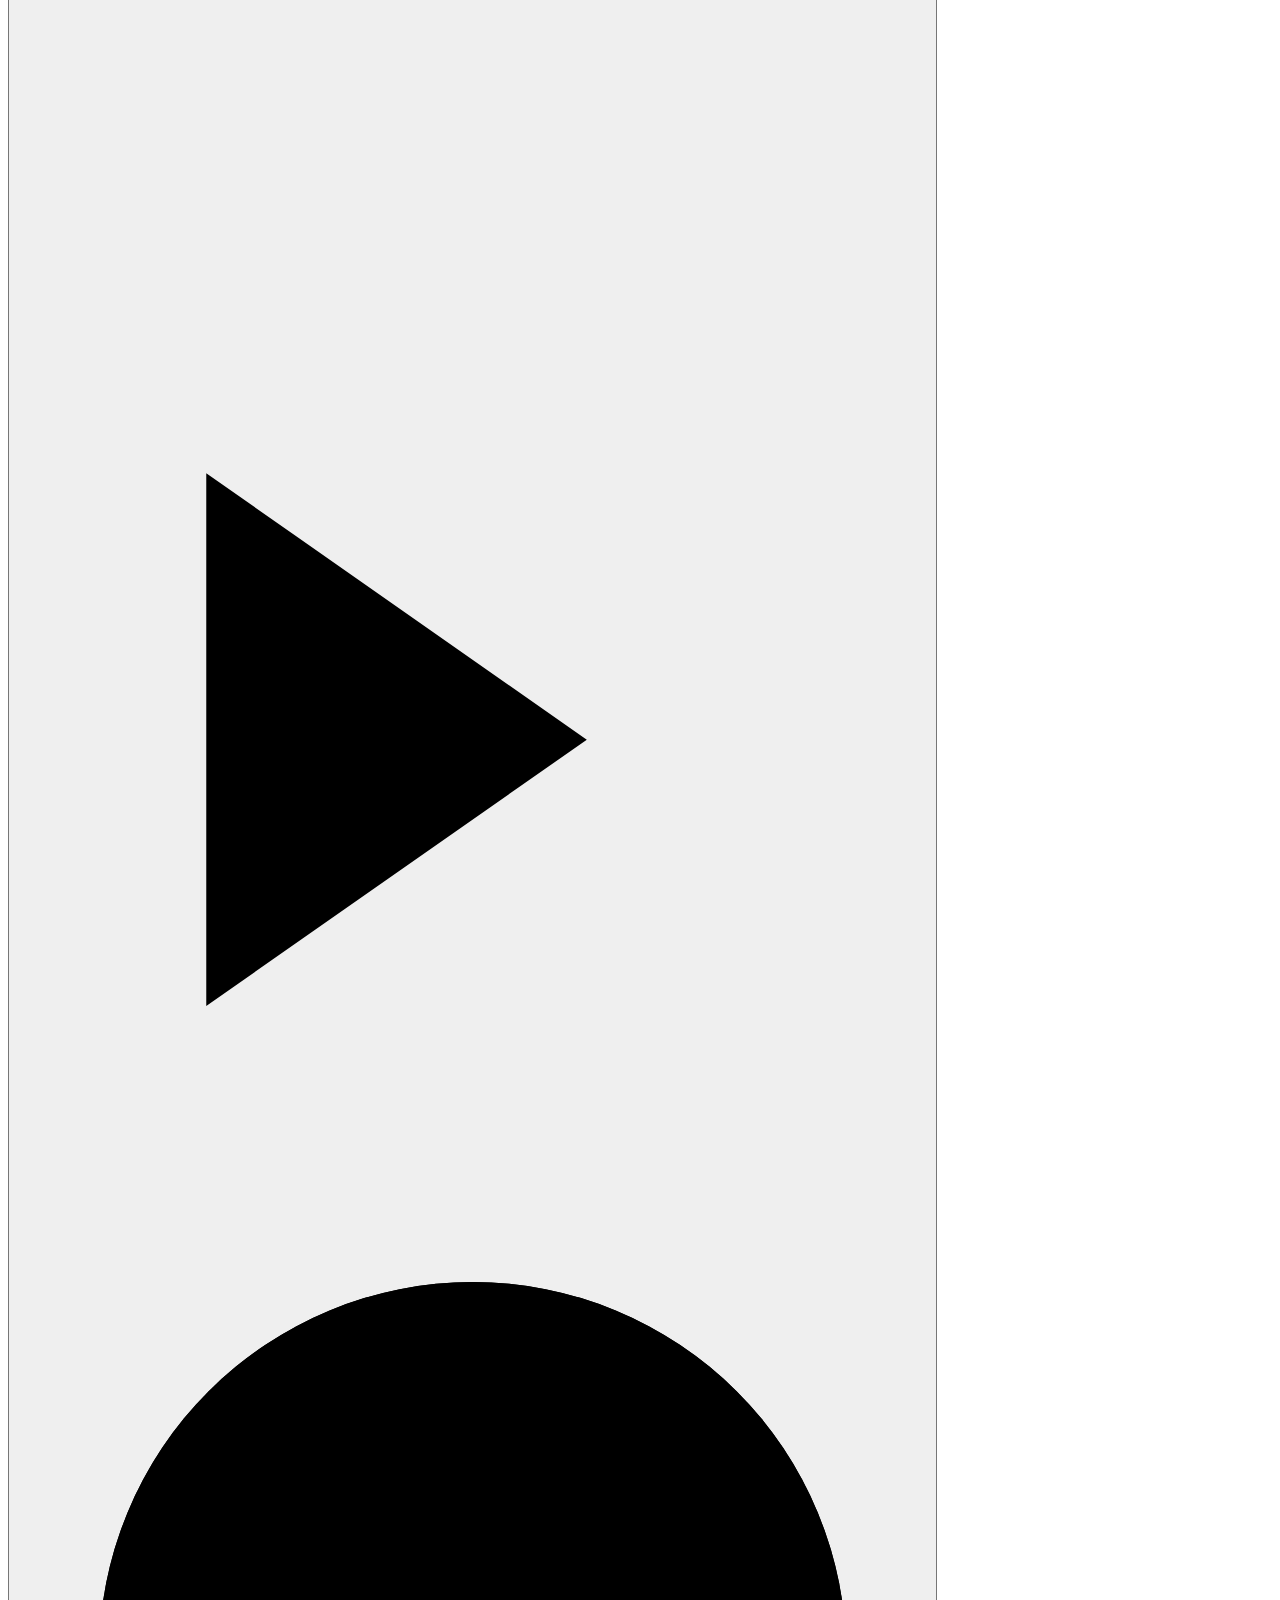
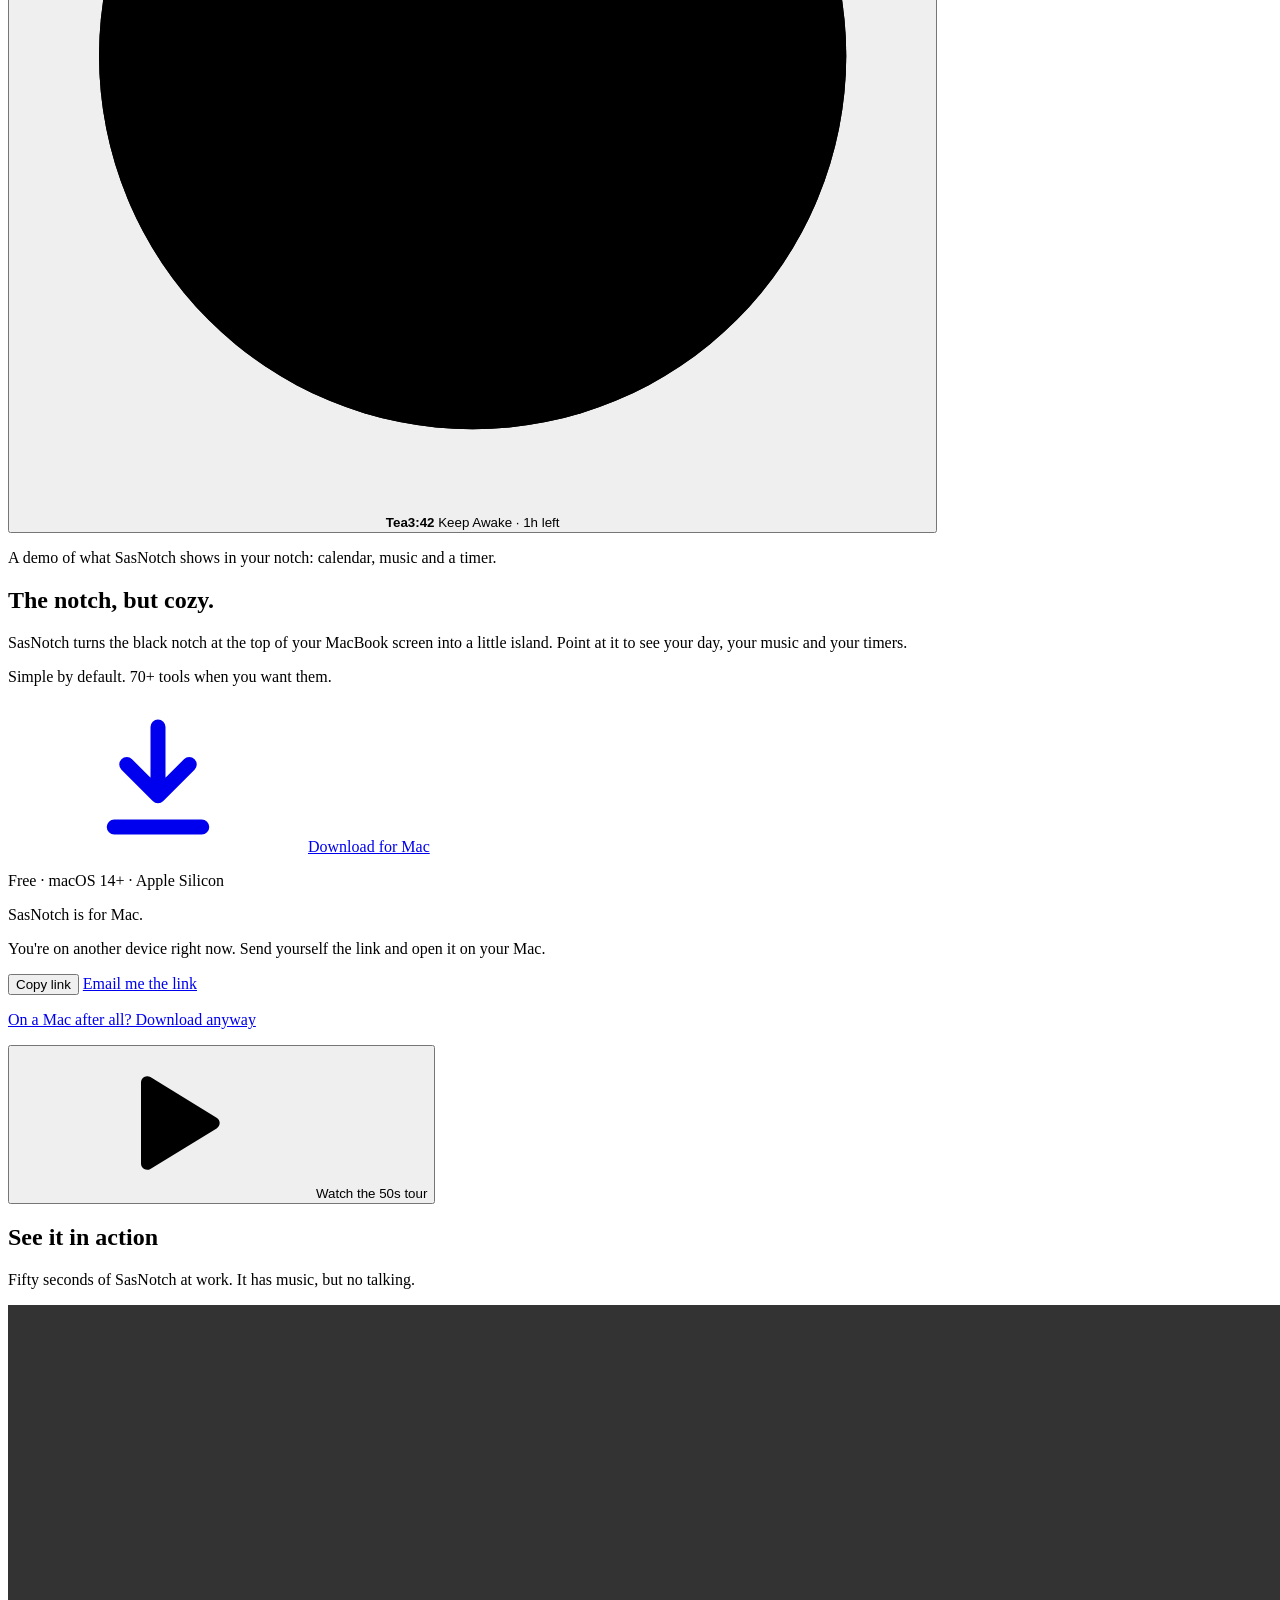
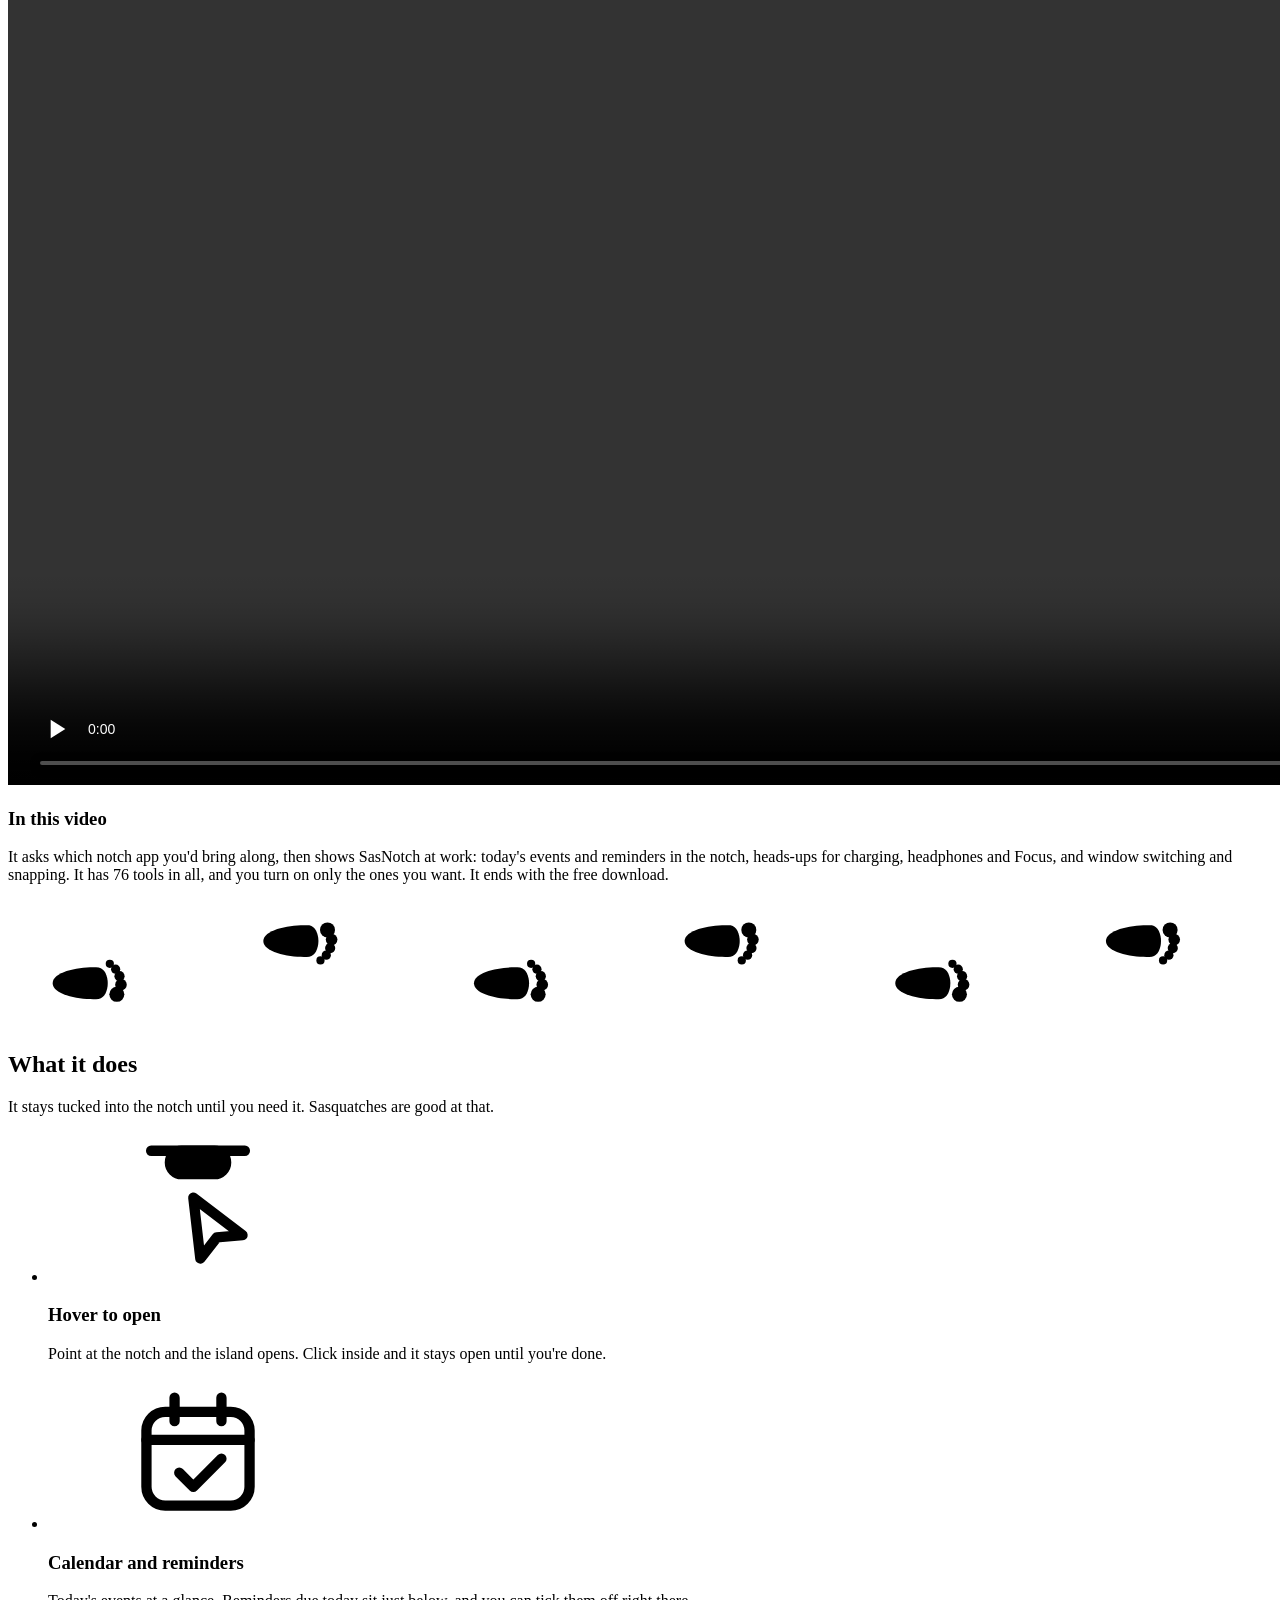
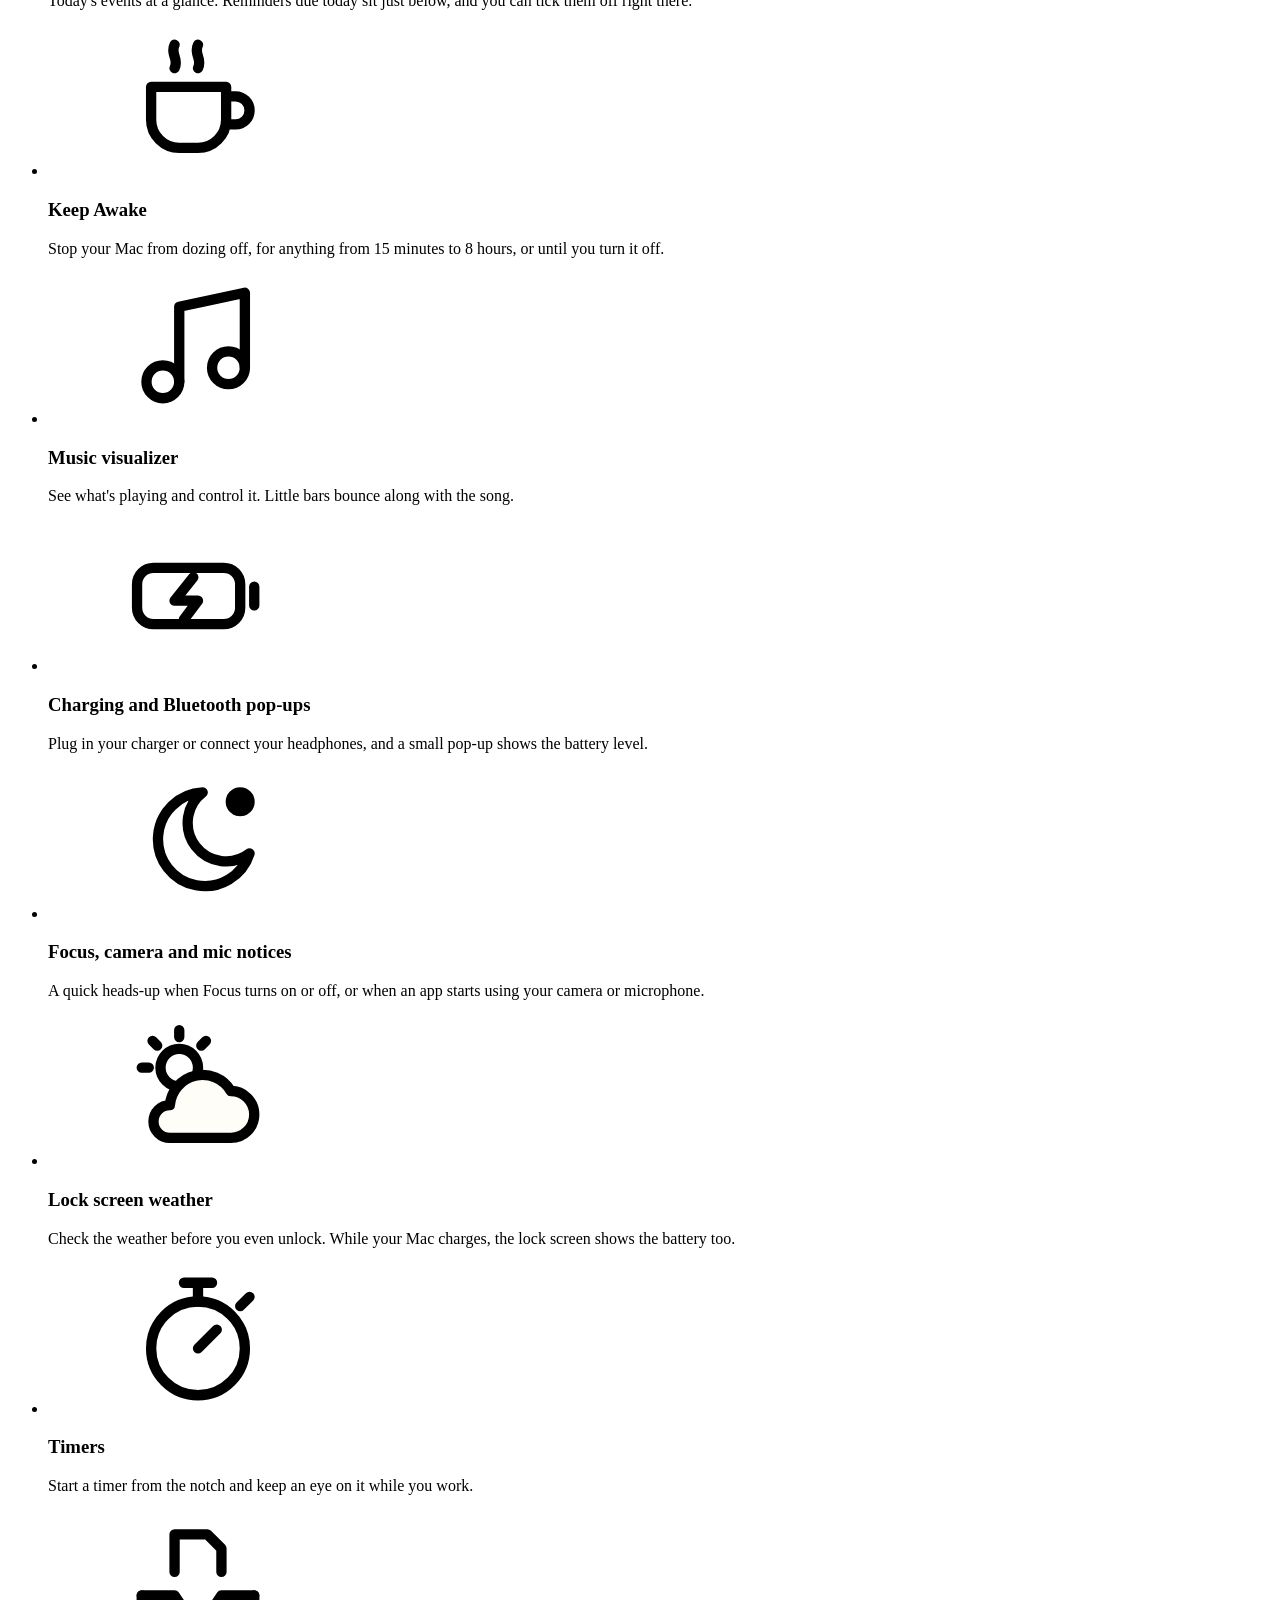
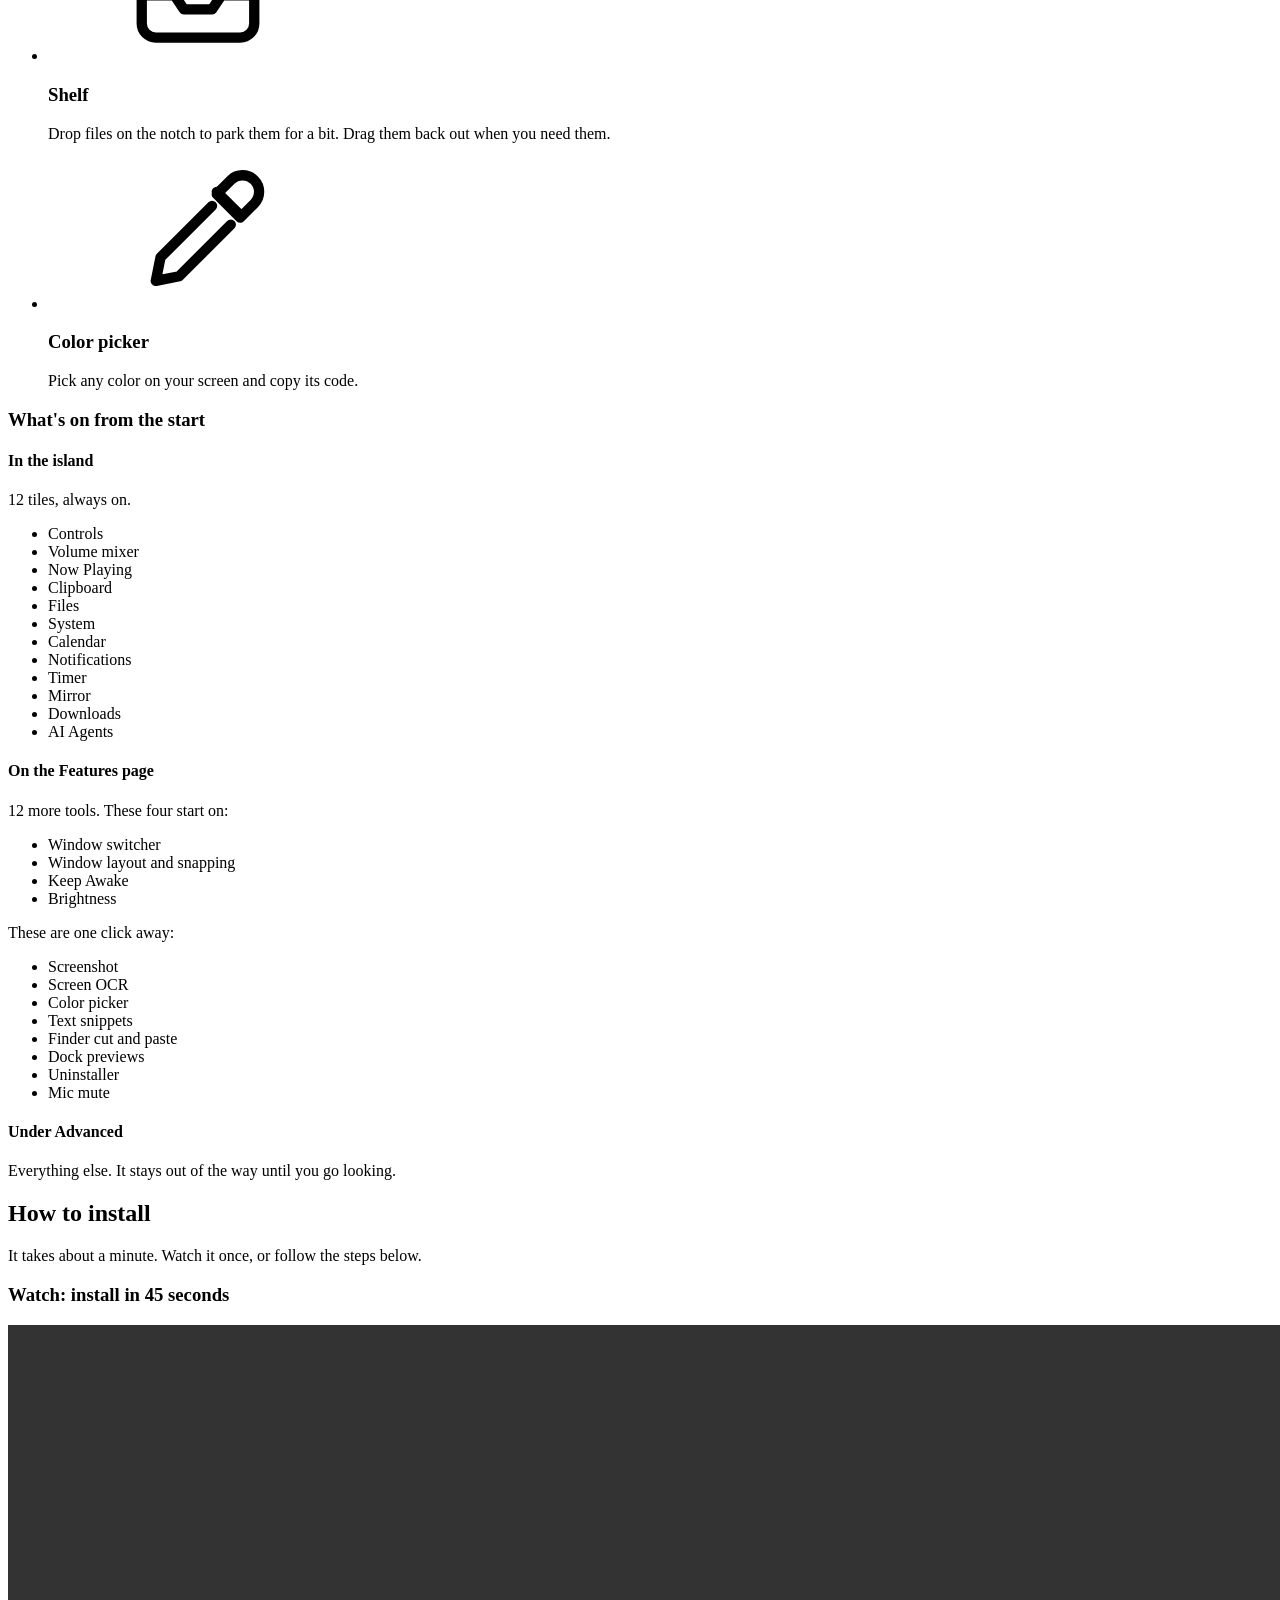
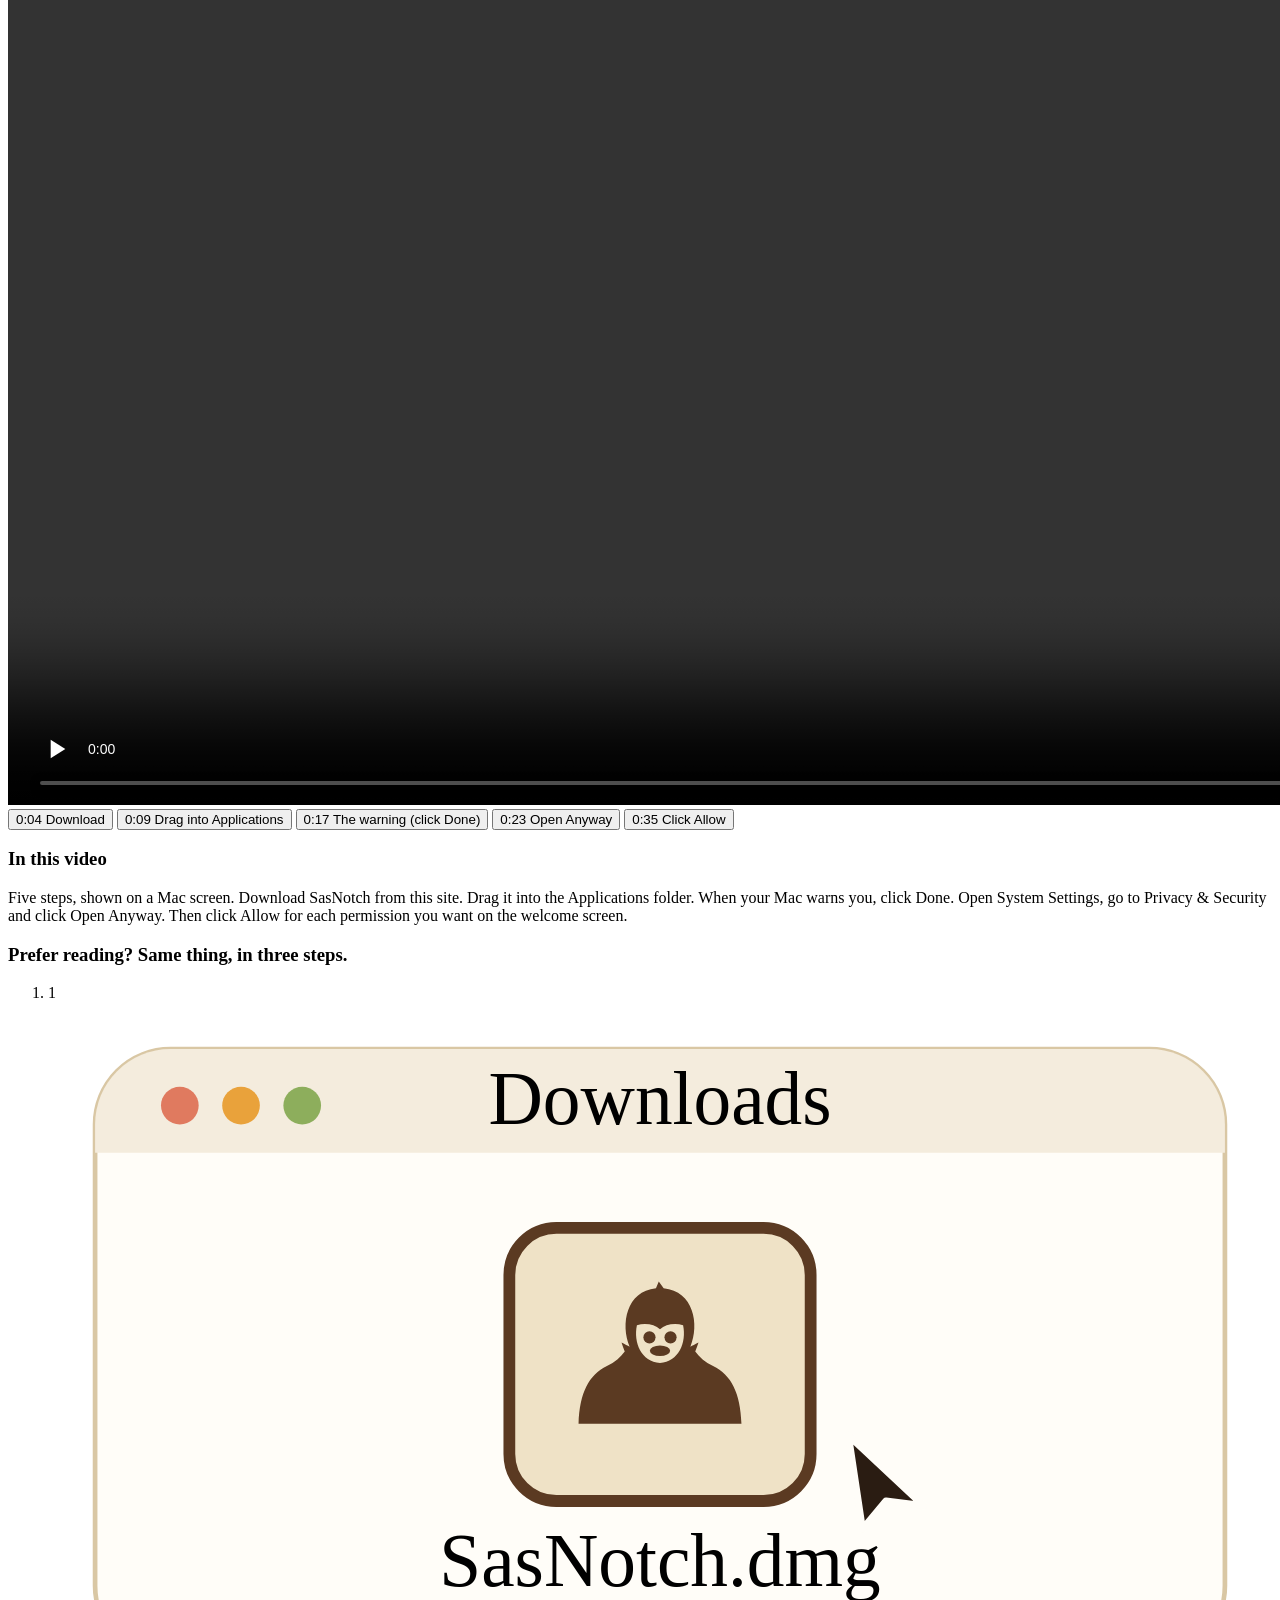
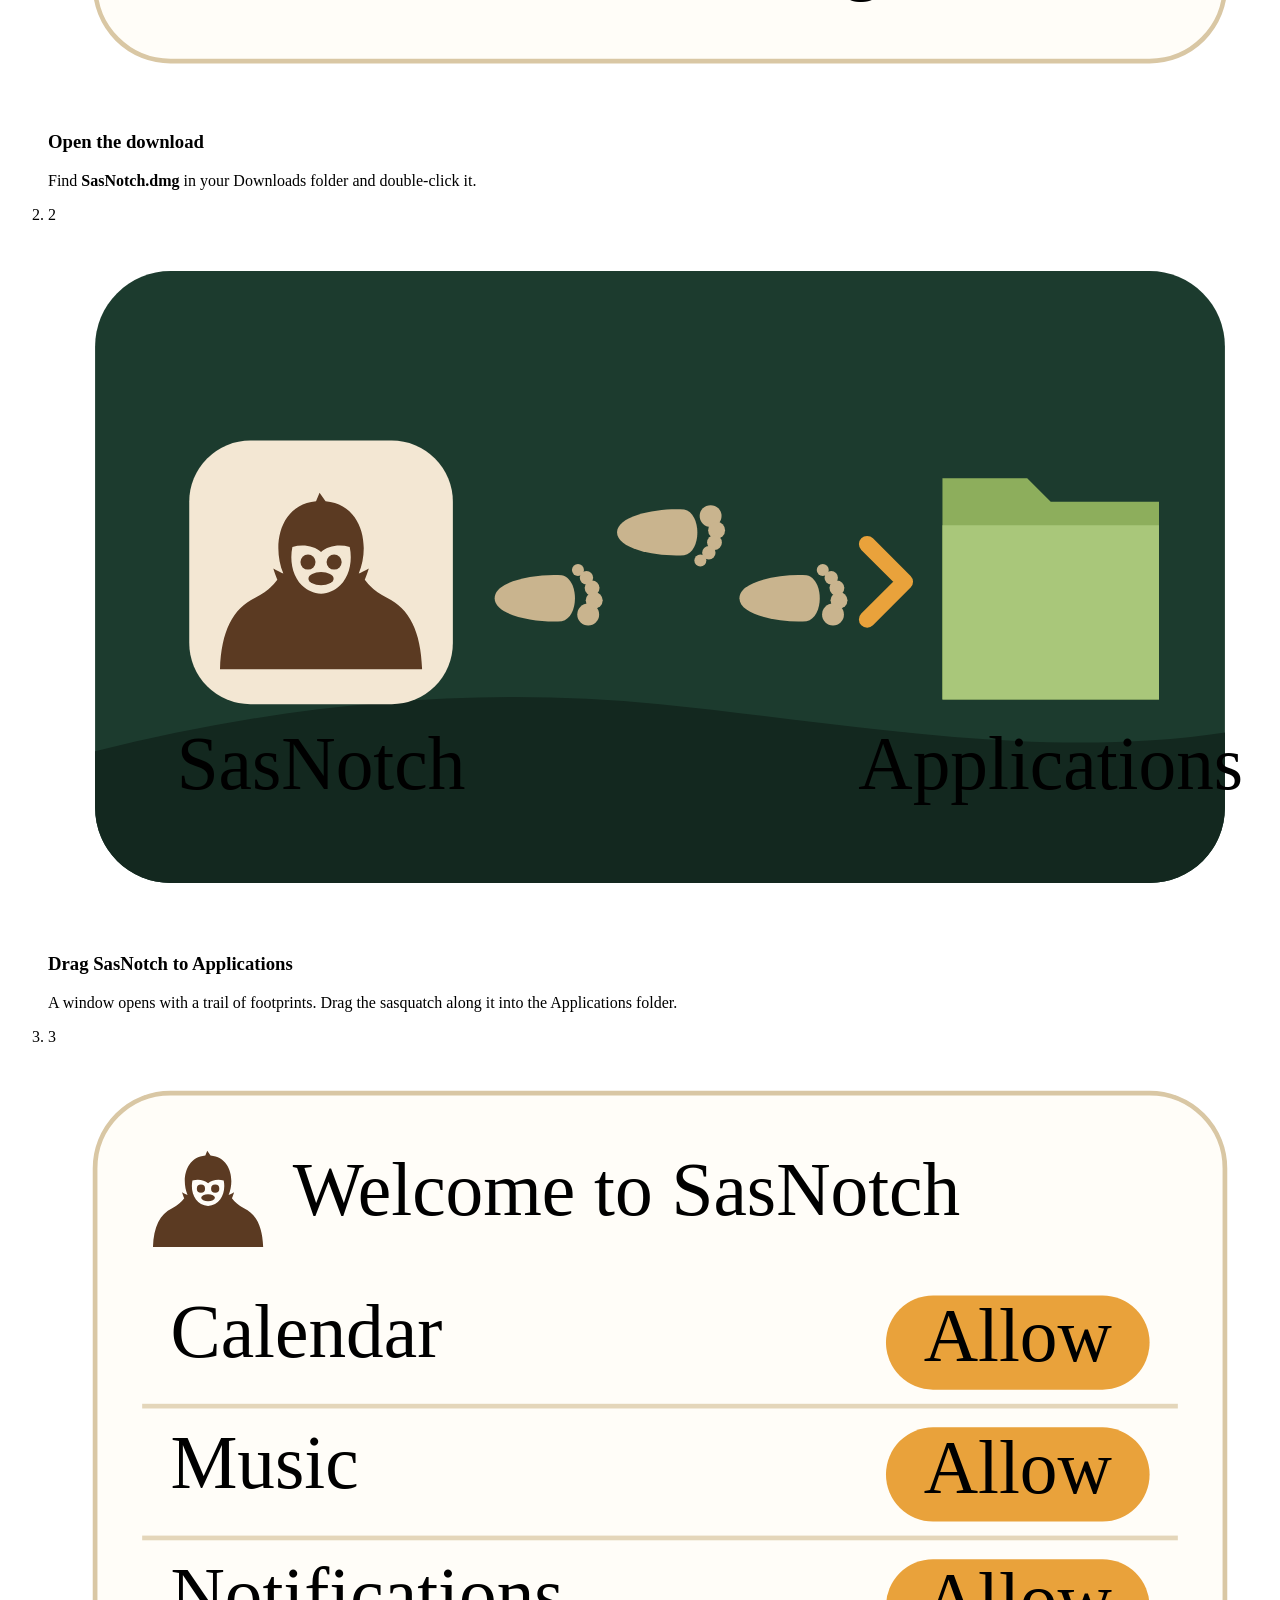
==== commit 9ebfdb45: "Describe the new default setup The hero gets the line "Simple by default. 70+ tools when you want th" ====
--- a/public/index.html
+++ b/public/index.html
@@ -177,6 +177,7 @@
           <div class="hero-copy">
             <h1 id="hero-title">The notch, <span class="nowrap">but cozy.</span></h1>
             <p class="lede">SasNotch turns the black notch at the top of your MacBook screen into a little island. Point at it to see your day, your music and your timers.</p>
+            <p class="lede-tag">Simple by default. 70+ tools when you want them.</p>
             <div class="get" data-get>
               <a class="btn btn-big mac-only" href="https://github.com/Rsunthar2027/SasNotch/releases/latest/download/SasNotch.dmg" data-download>
                 <svg class="btn-icon" aria-hidden="true"><use href="#apple-dl"/></svg>Download for Mac
@@ -237,6 +238,28 @@
           <li class="card"><svg class="card-icon" aria-hidden="true"><use href="#i-shelf"/></svg><h3>Shelf</h3><p>Drop files on the notch to park them for a bit. Drag them back out when you need them.</p></li>
           <li class="card"><svg class="card-icon" aria-hidden="true"><use href="#i-drop"/></svg><h3>Color picker</h3><p>Pick any color on your screen and copy its code.</p></li>
         </ul>
+        <!-- The default setup from 1.2.0 on. Names follow the batch brief; check them against the shipped app. -->
+        <div class="setup">
+          <h3 class="setup-title">What's on from the start</h3>
+          <div class="tiers">
+            <div class="tier">
+              <h4>In the island</h4>
+              <p>12 tiles, always on.</p>
+              <ul class="chips" role="list"><li>Controls</li><li>Volume mixer</li><li>Now Playing</li><li>Clipboard</li><li>Files</li><li>System</li><li>Calendar</li><li>Notifications</li><li>Timer</li><li>Mirror</li><li>Downloads</li><li>AI Agents</li></ul>
+            </div>
+            <div class="tier">
+              <h4>On the Features page</h4>
+              <p>12 more tools. These four start on:</p>
+              <ul class="chips" role="list"><li>Window switcher</li><li>Window layout and snapping</li><li>Keep Awake</li><li>Brightness</li></ul>
+              <p>These are one click away:</p>
+              <ul class="chips" role="list"><li>Screenshot</li><li>Screen OCR</li><li>Color picker</li><li>Text snippets</li><li>Finder cut and paste</li><li>Dock previews</li><li>Uninstaller</li><li>Mic mute</li></ul>
+            </div>
+            <div class="tier">
+              <h4>Under Advanced</h4>
+              <p>Everything else. It stays out of the way until you go looking.</p>
+            </div>
+          </div>
+        </div>
       </div>
     </section>
 
@@ -479,6 +502,27 @@
       </div>
     </section>
 
+    <section class="section section-feedback" id="feedback" aria-labelledby="feedback-title">
+      <div class="wrap wrap-narrow">
+        <h2 id="feedback-title">What people say</h2>
+        <!-- Empty state. Remove this block when the first real quote goes in below. -->
+        <div class="feedback-empty">
+          <p class="feedback-note">No feedback yet. If you've tried SasNotch, say what works and what doesn't.</p>
+          <a class="btn btn-big" href="https://github.com/Rsunthar2027/SasNotch/issues/new/choose">Share feedback</a>
+          <p class="feedback-fine">Opens GitHub, which needs a free account.</p>
+        </div>
+        <!-- Quote cards: real quotes only, each linked to where it was said. Uncomment the list,
+             copy one <li> per quote and replace the placeholders. Styles are in site.css under "Feedback".
+        <ul class="quotes" role="list">
+          <li class="quote">
+            <blockquote><p>Quote text here</p></blockquote>
+            <p class="quote-by"><a href="LINK-TO-THE-ORIGINAL-POST">Name or handle</a>, where it was said</p>
+          </li>
+        </ul>
+        -->
+      </div>
+    </section>
+
     <section class="cta" aria-labelledby="cta-title">
       <div class="cta-sky" aria-hidden="true"><div class="moon moon-small"></div></div>
       <div class="cta-inner">
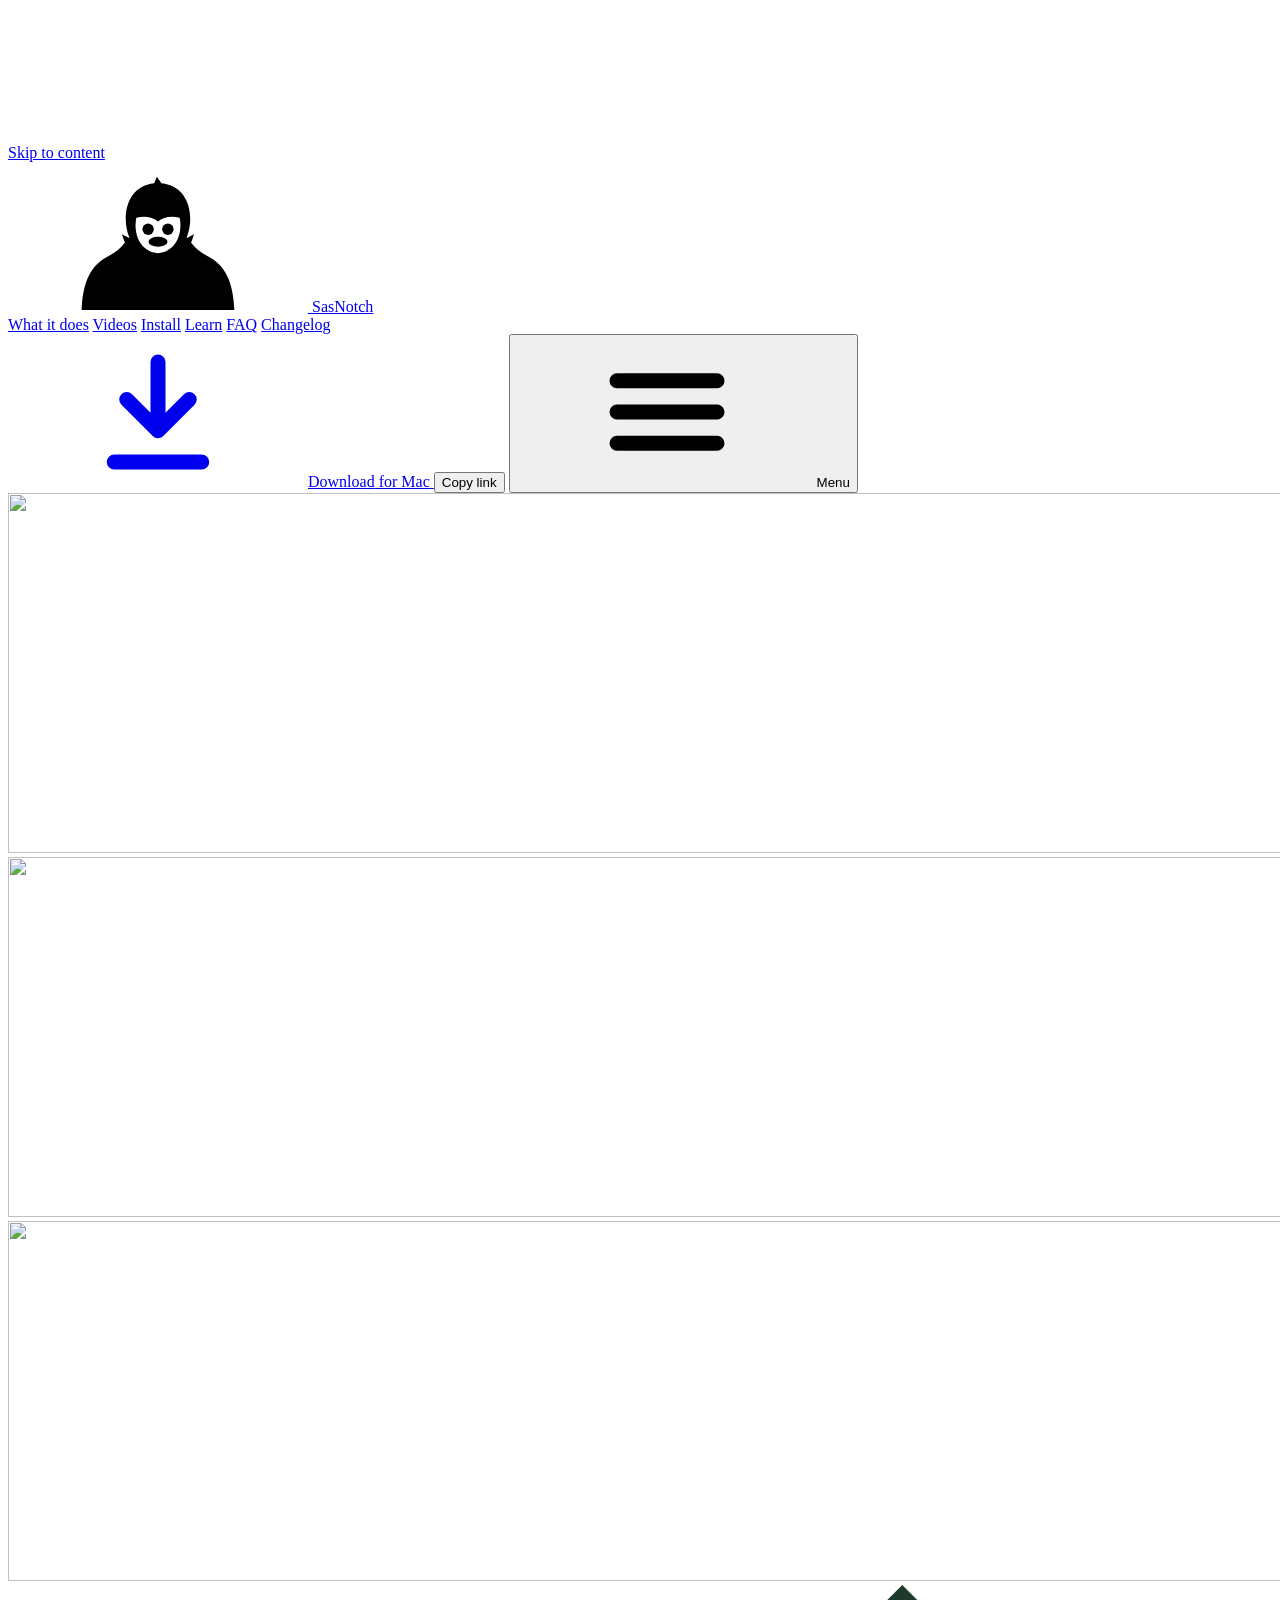
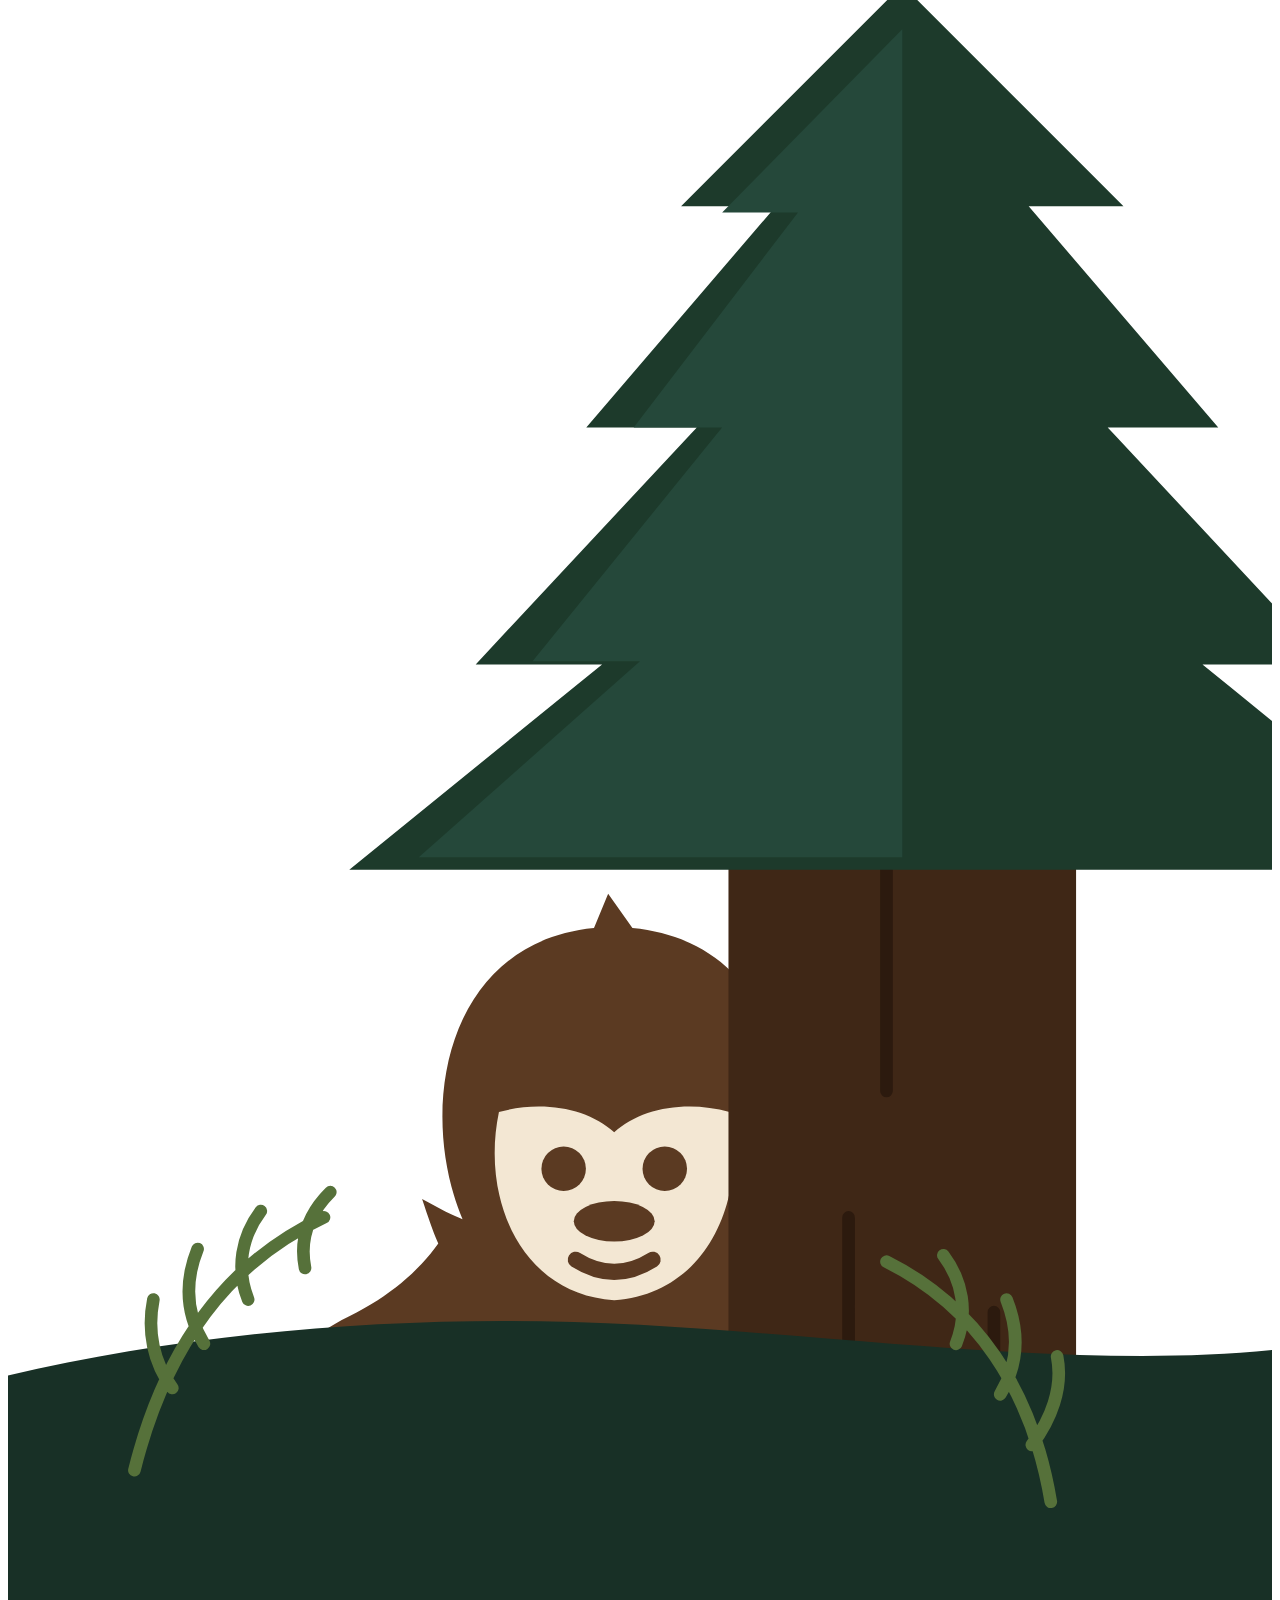
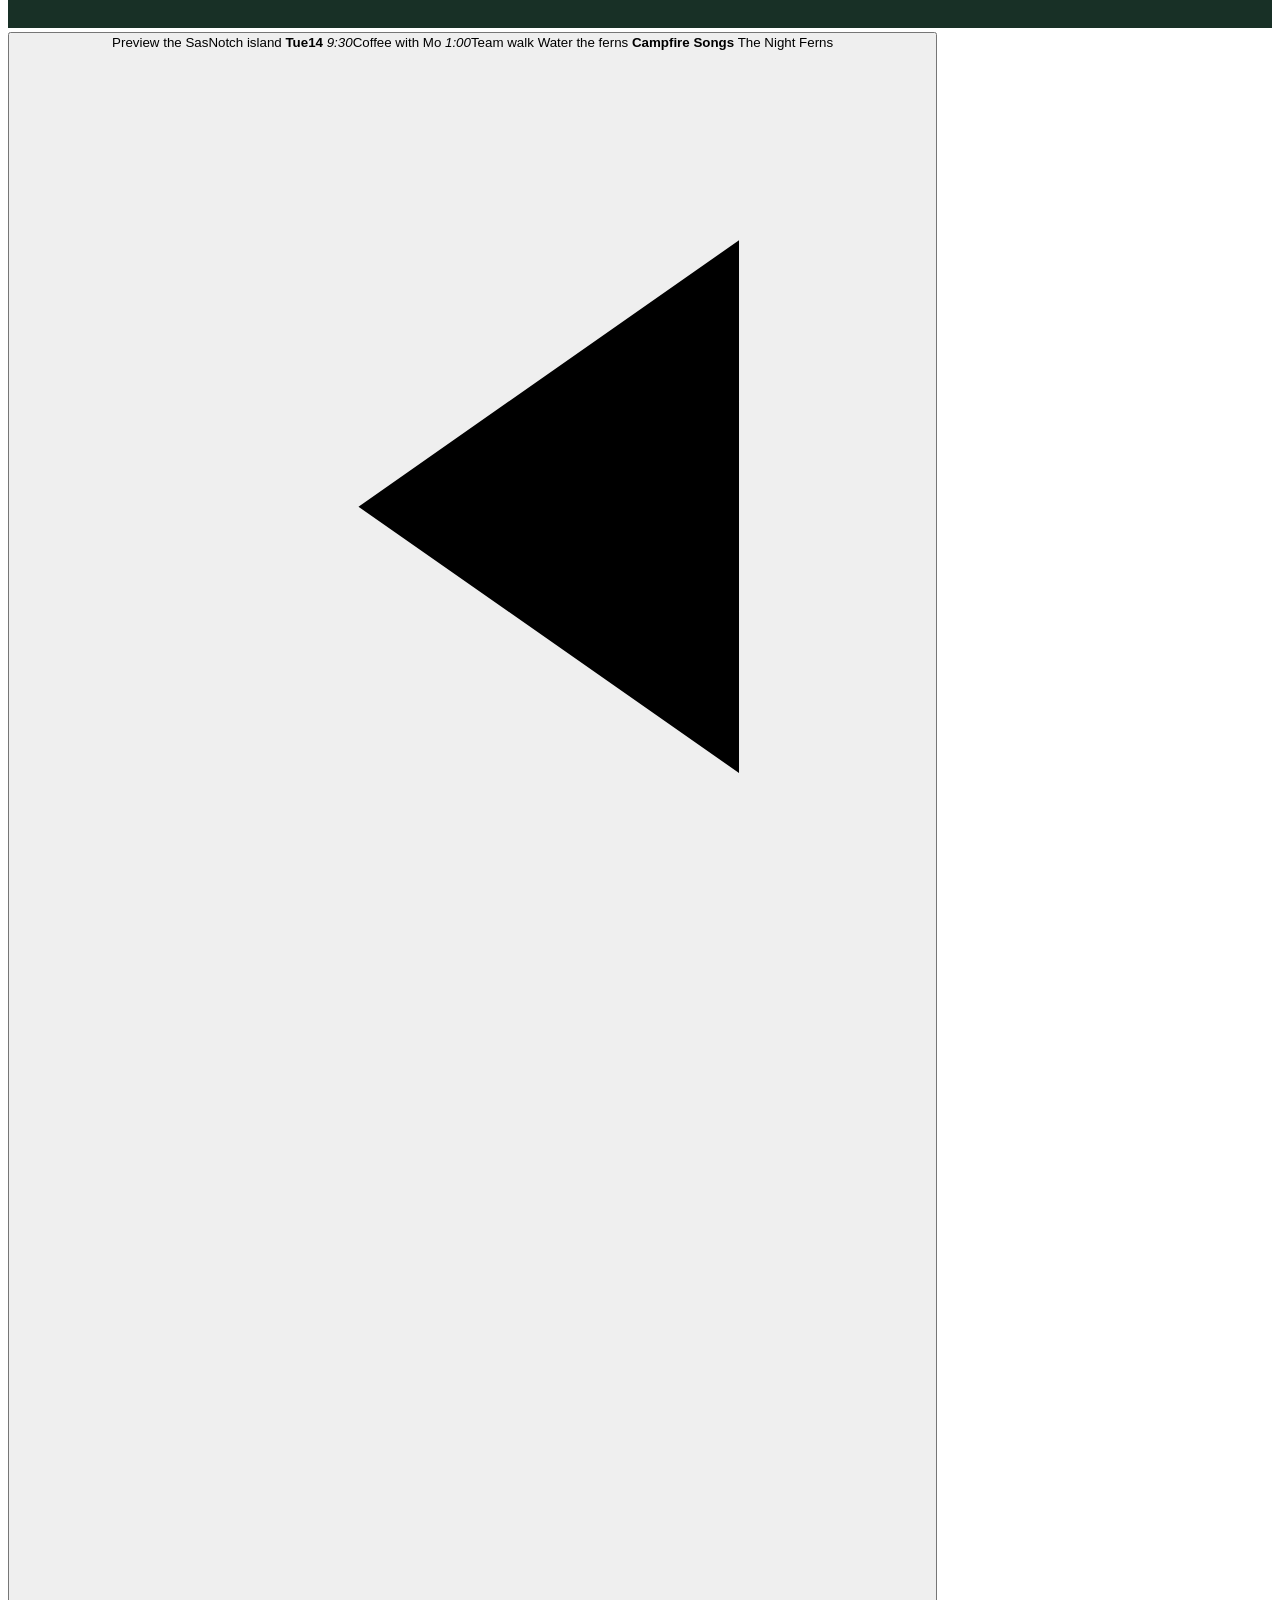
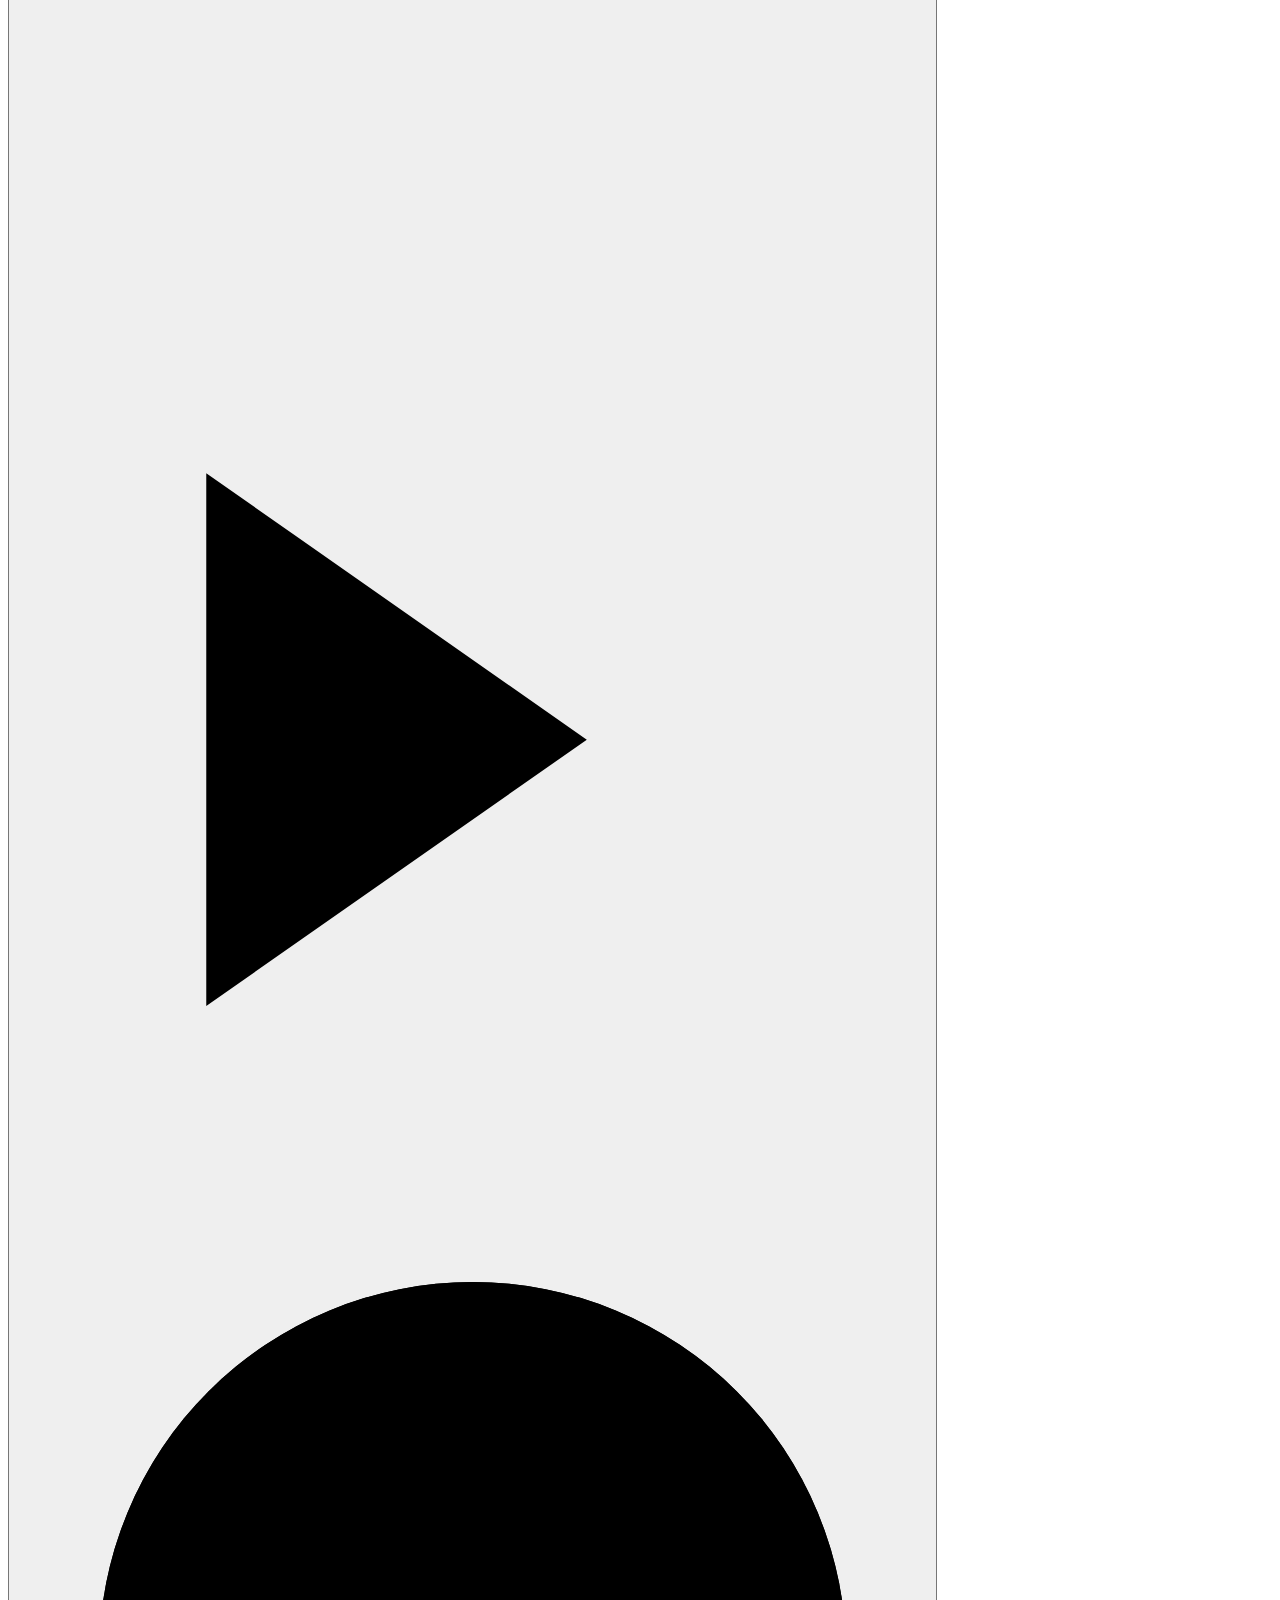
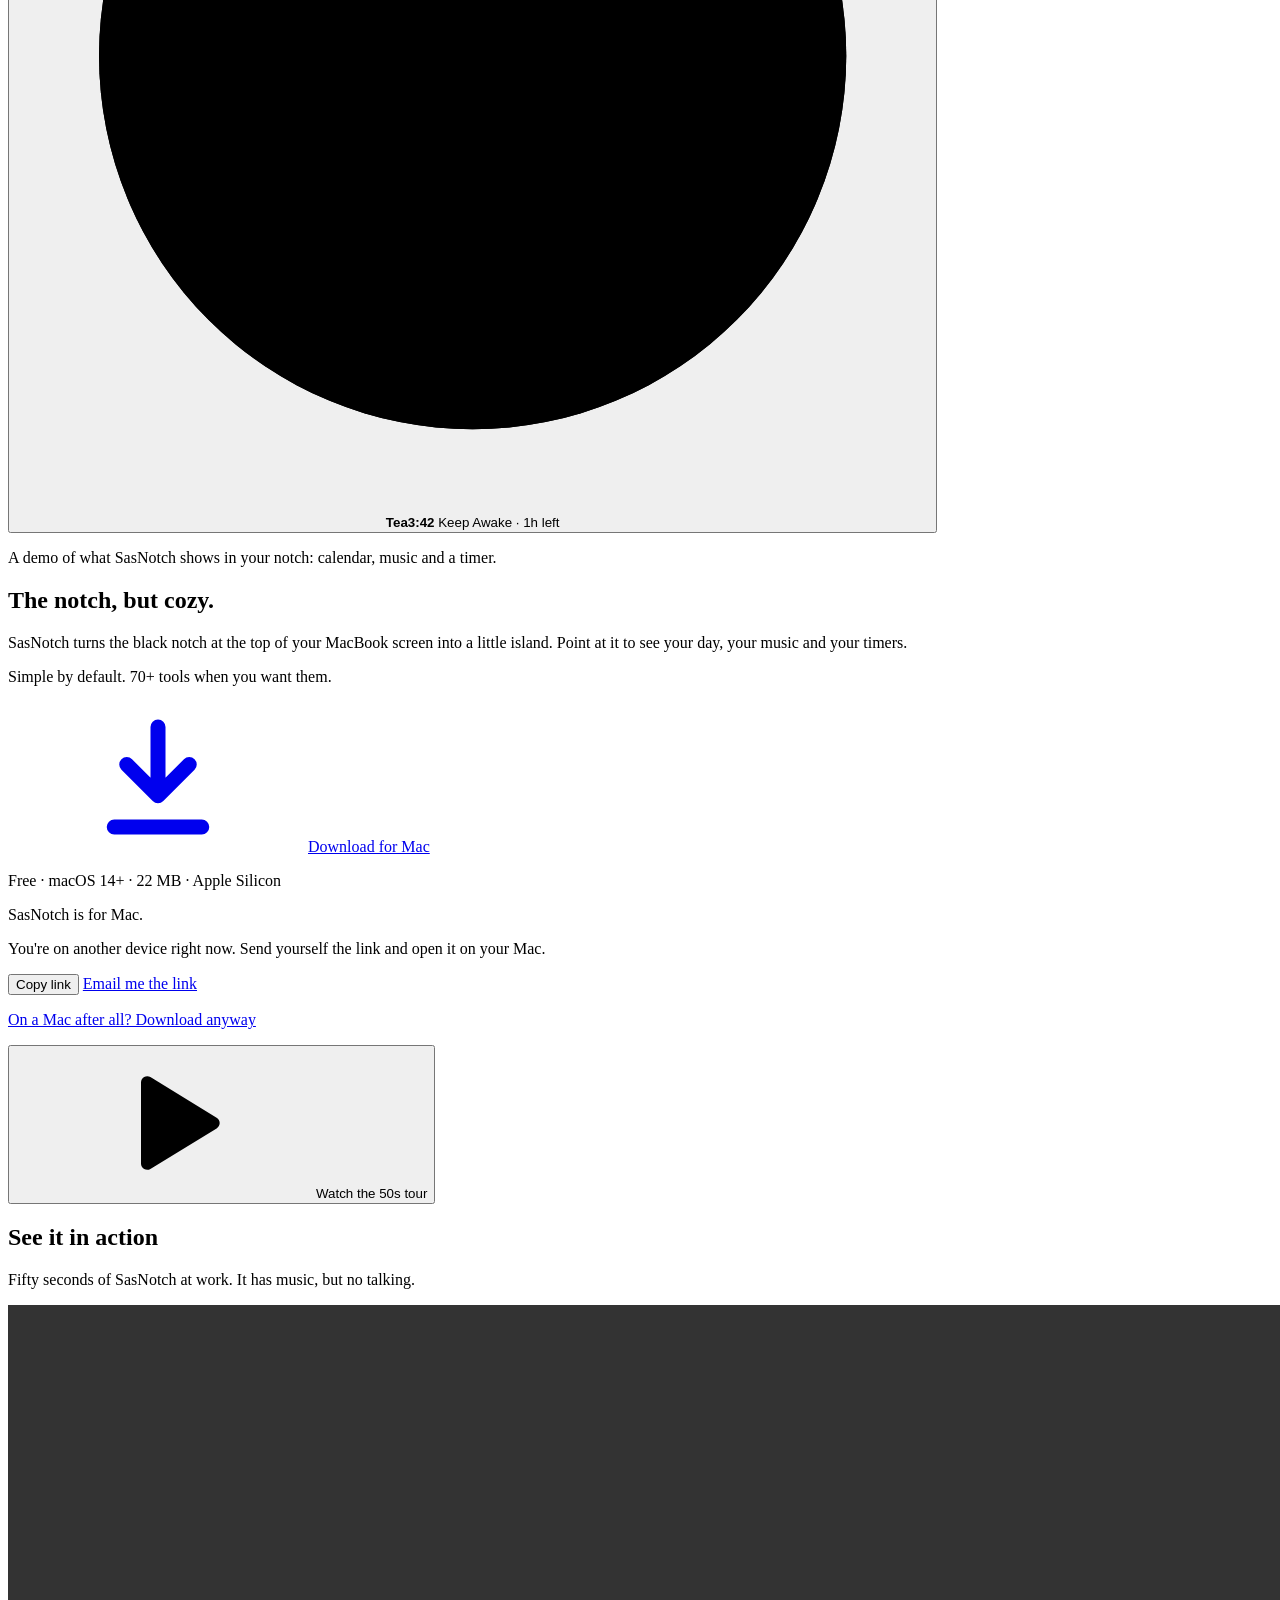
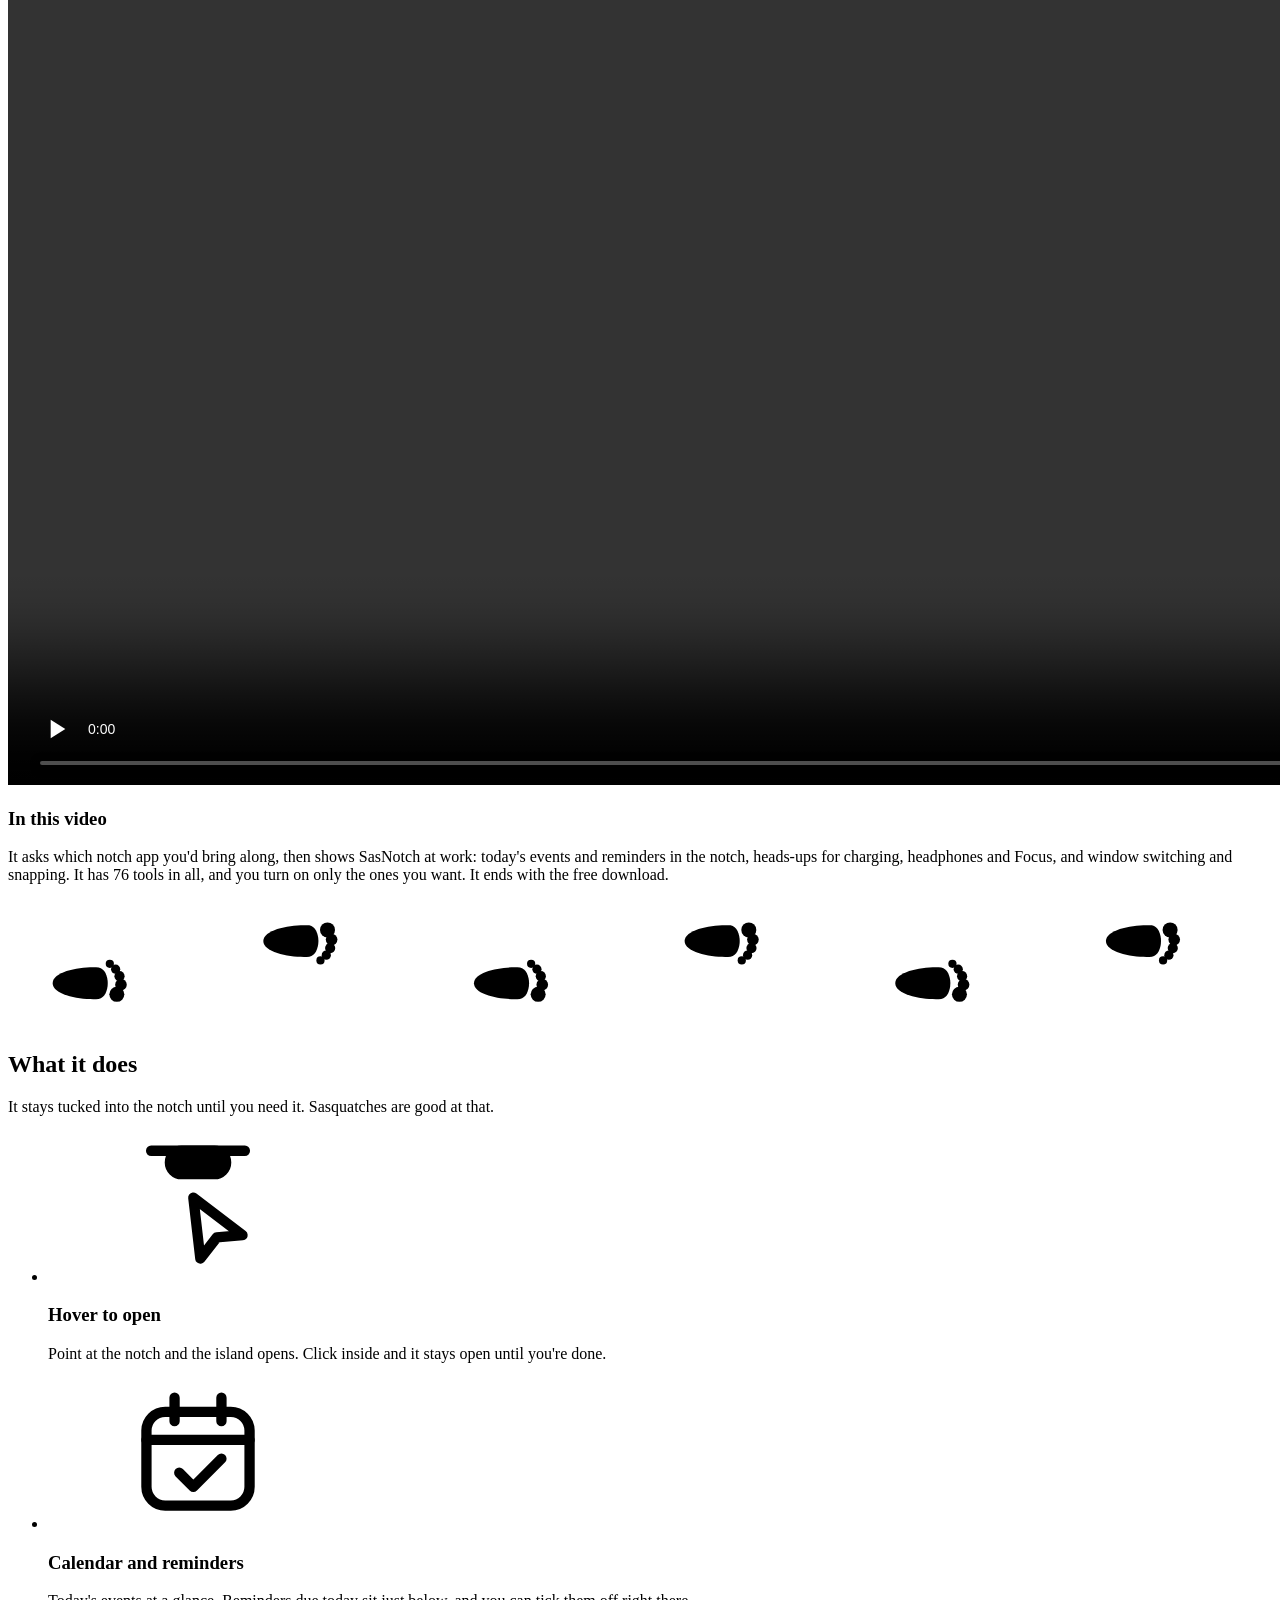
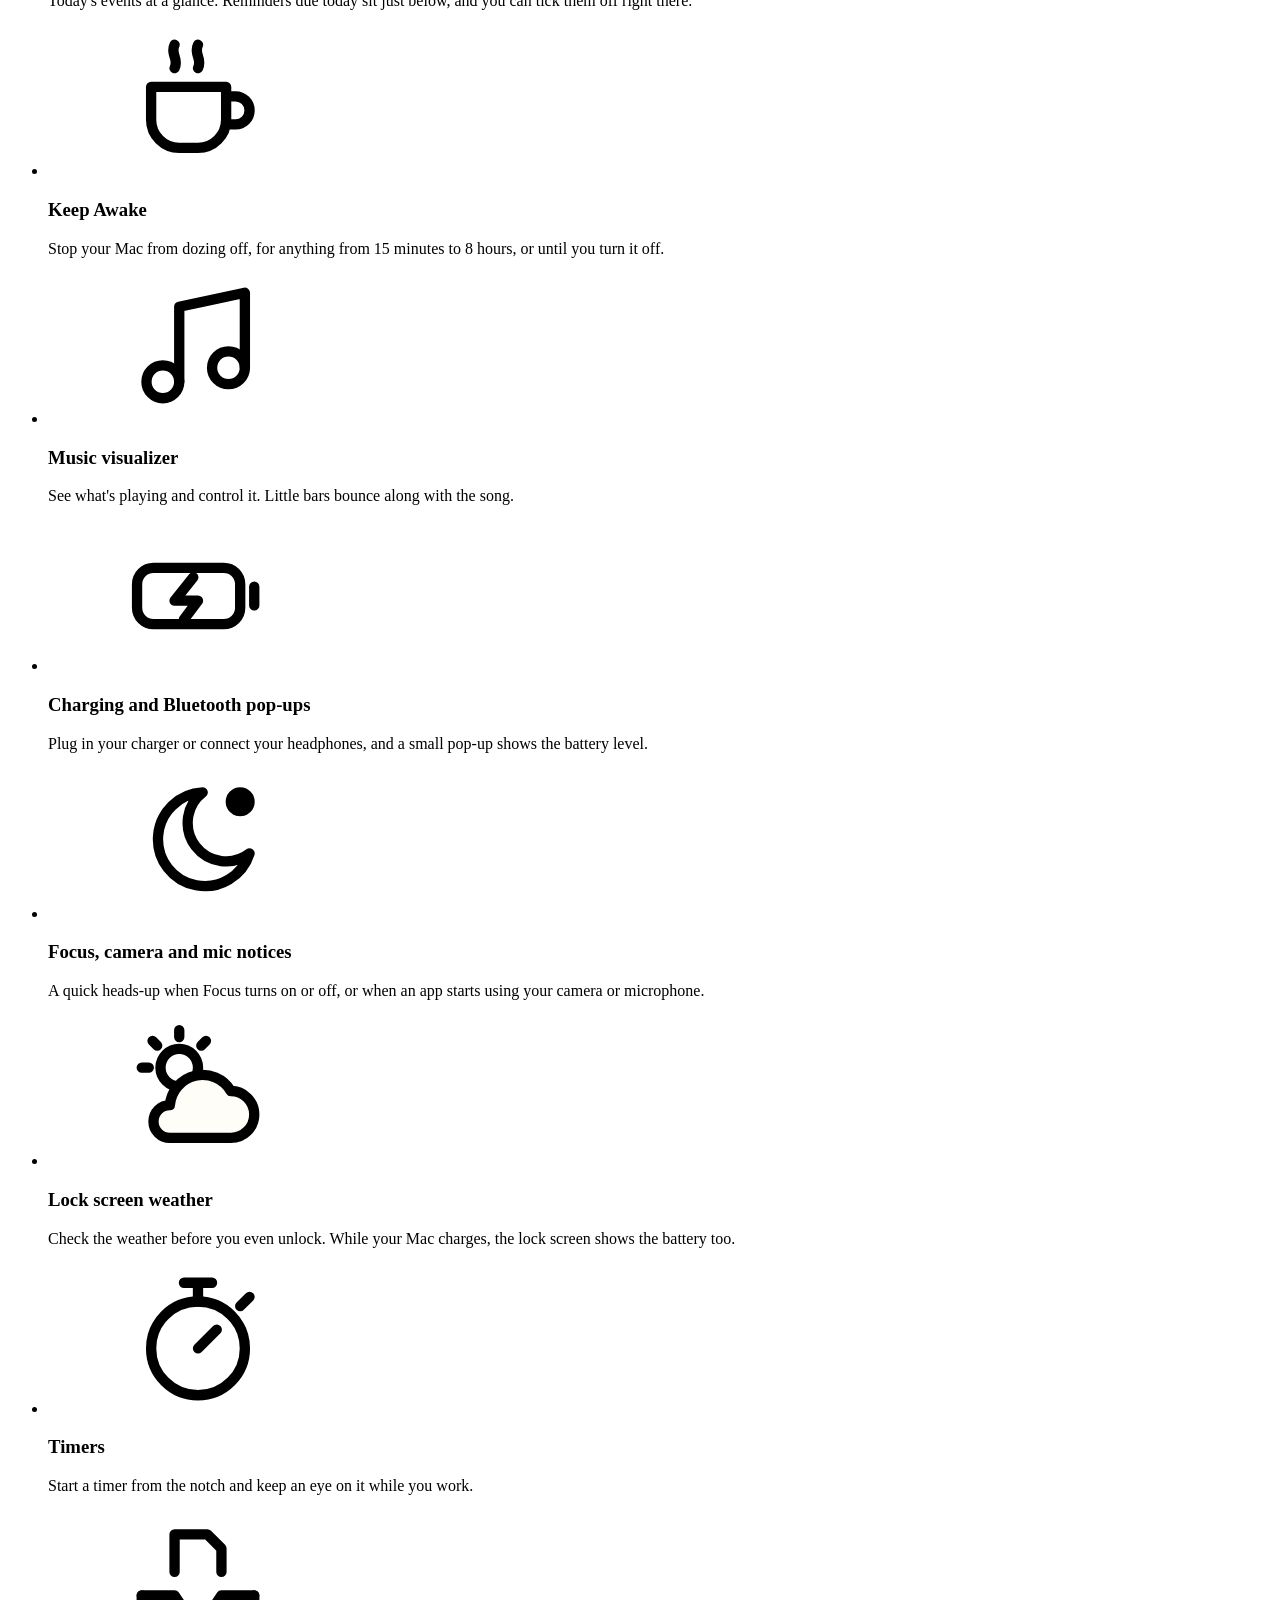
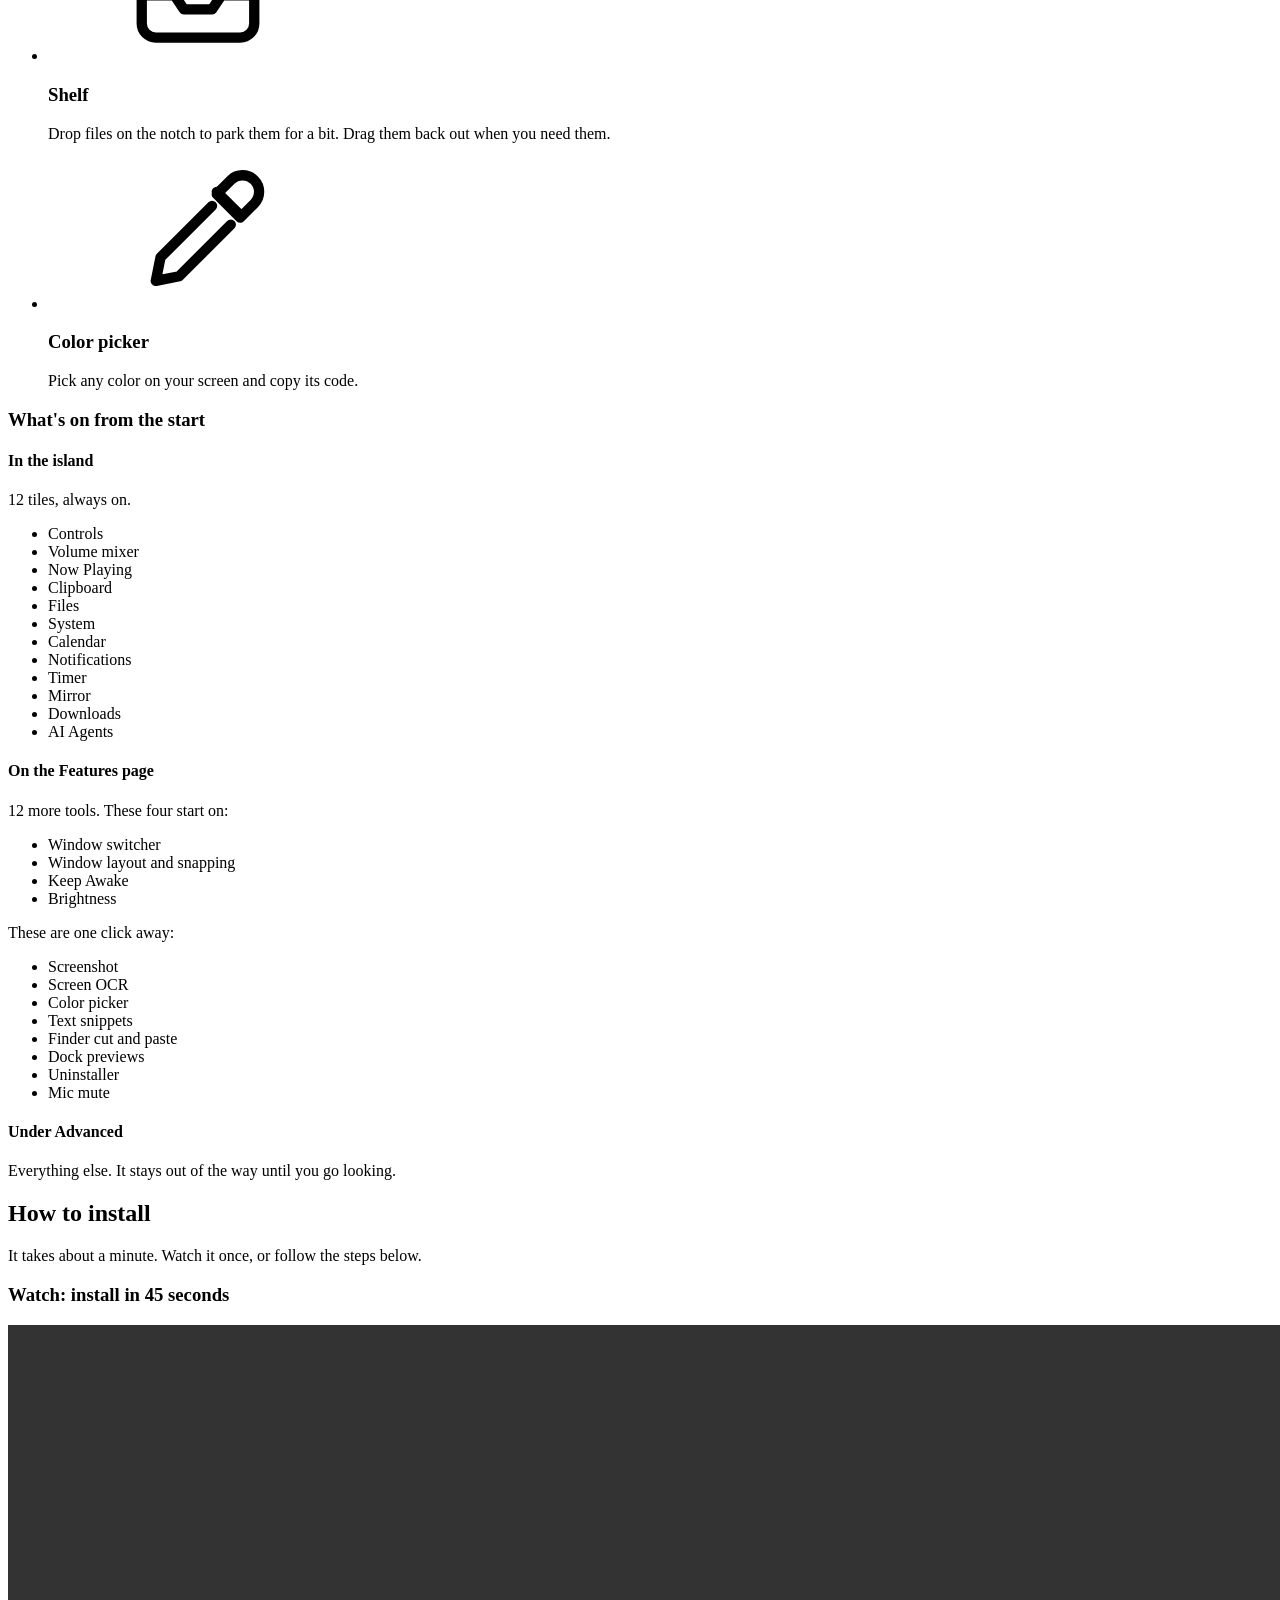
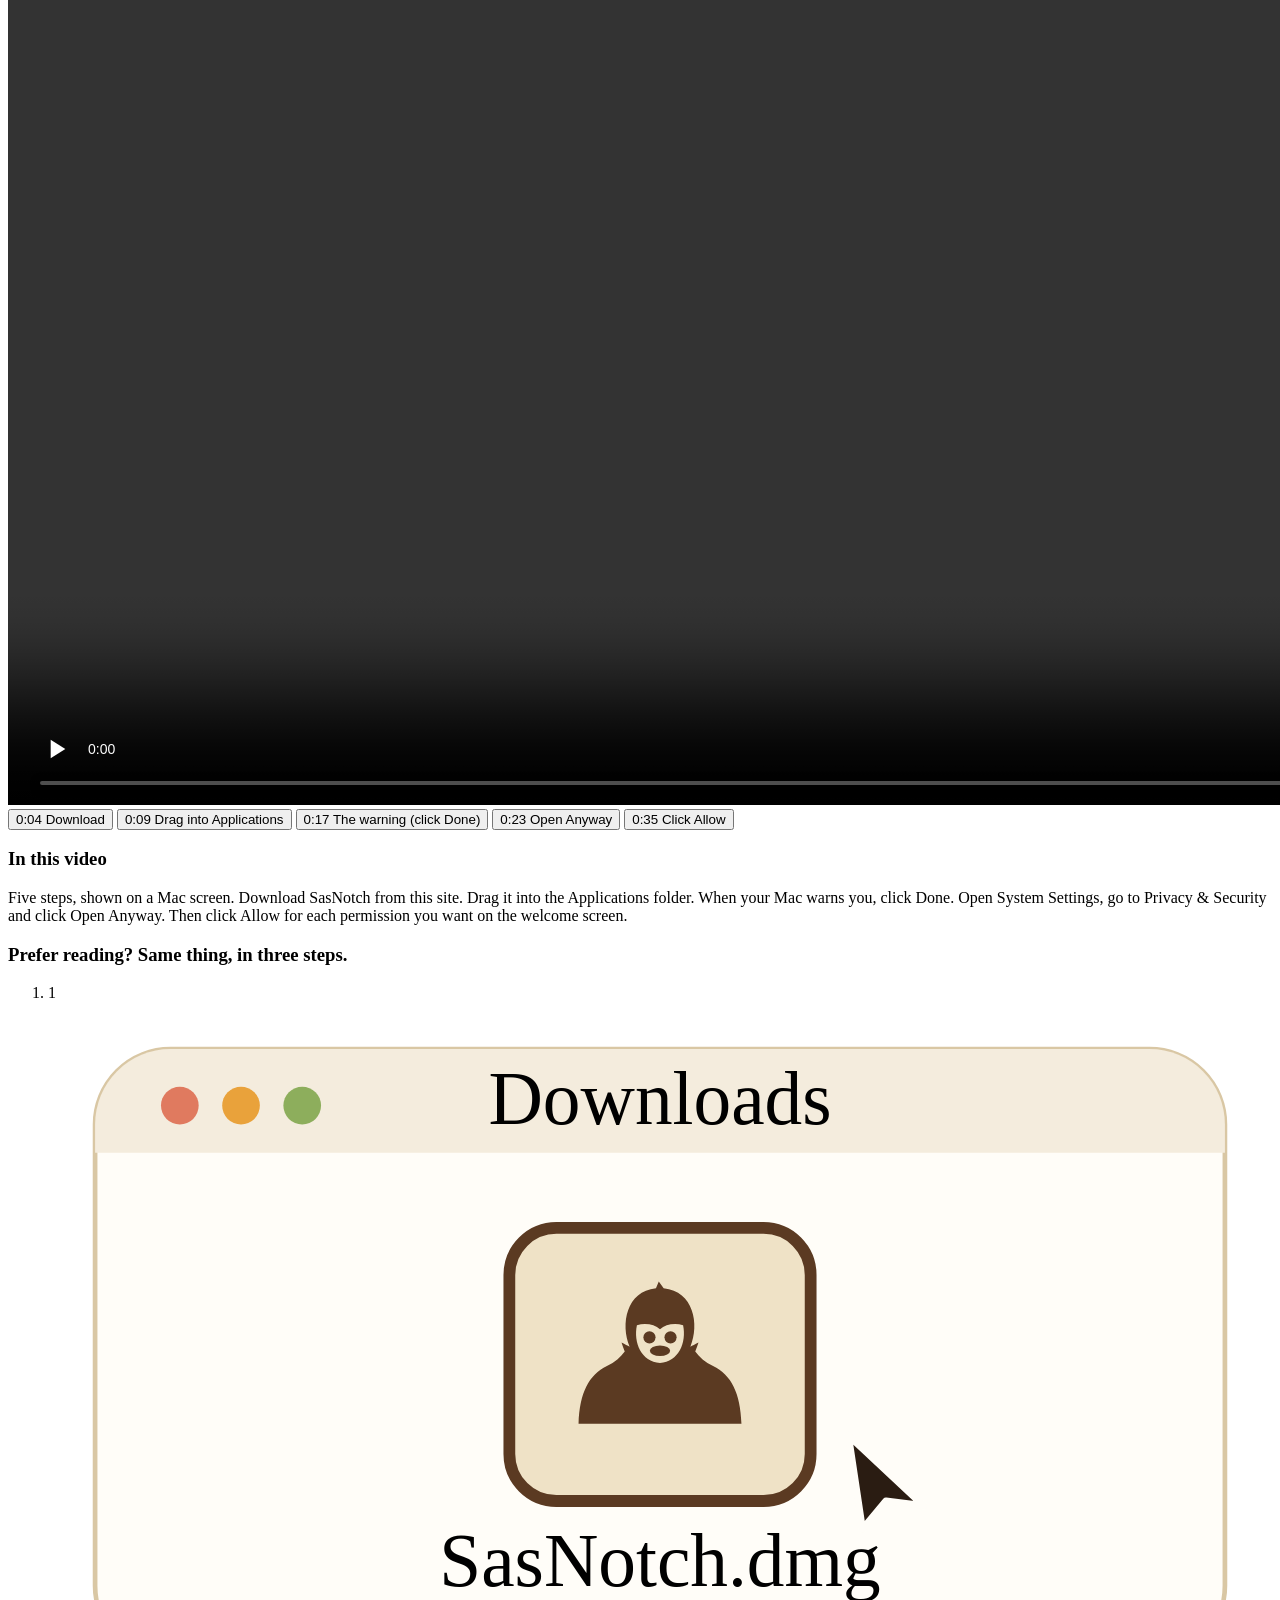
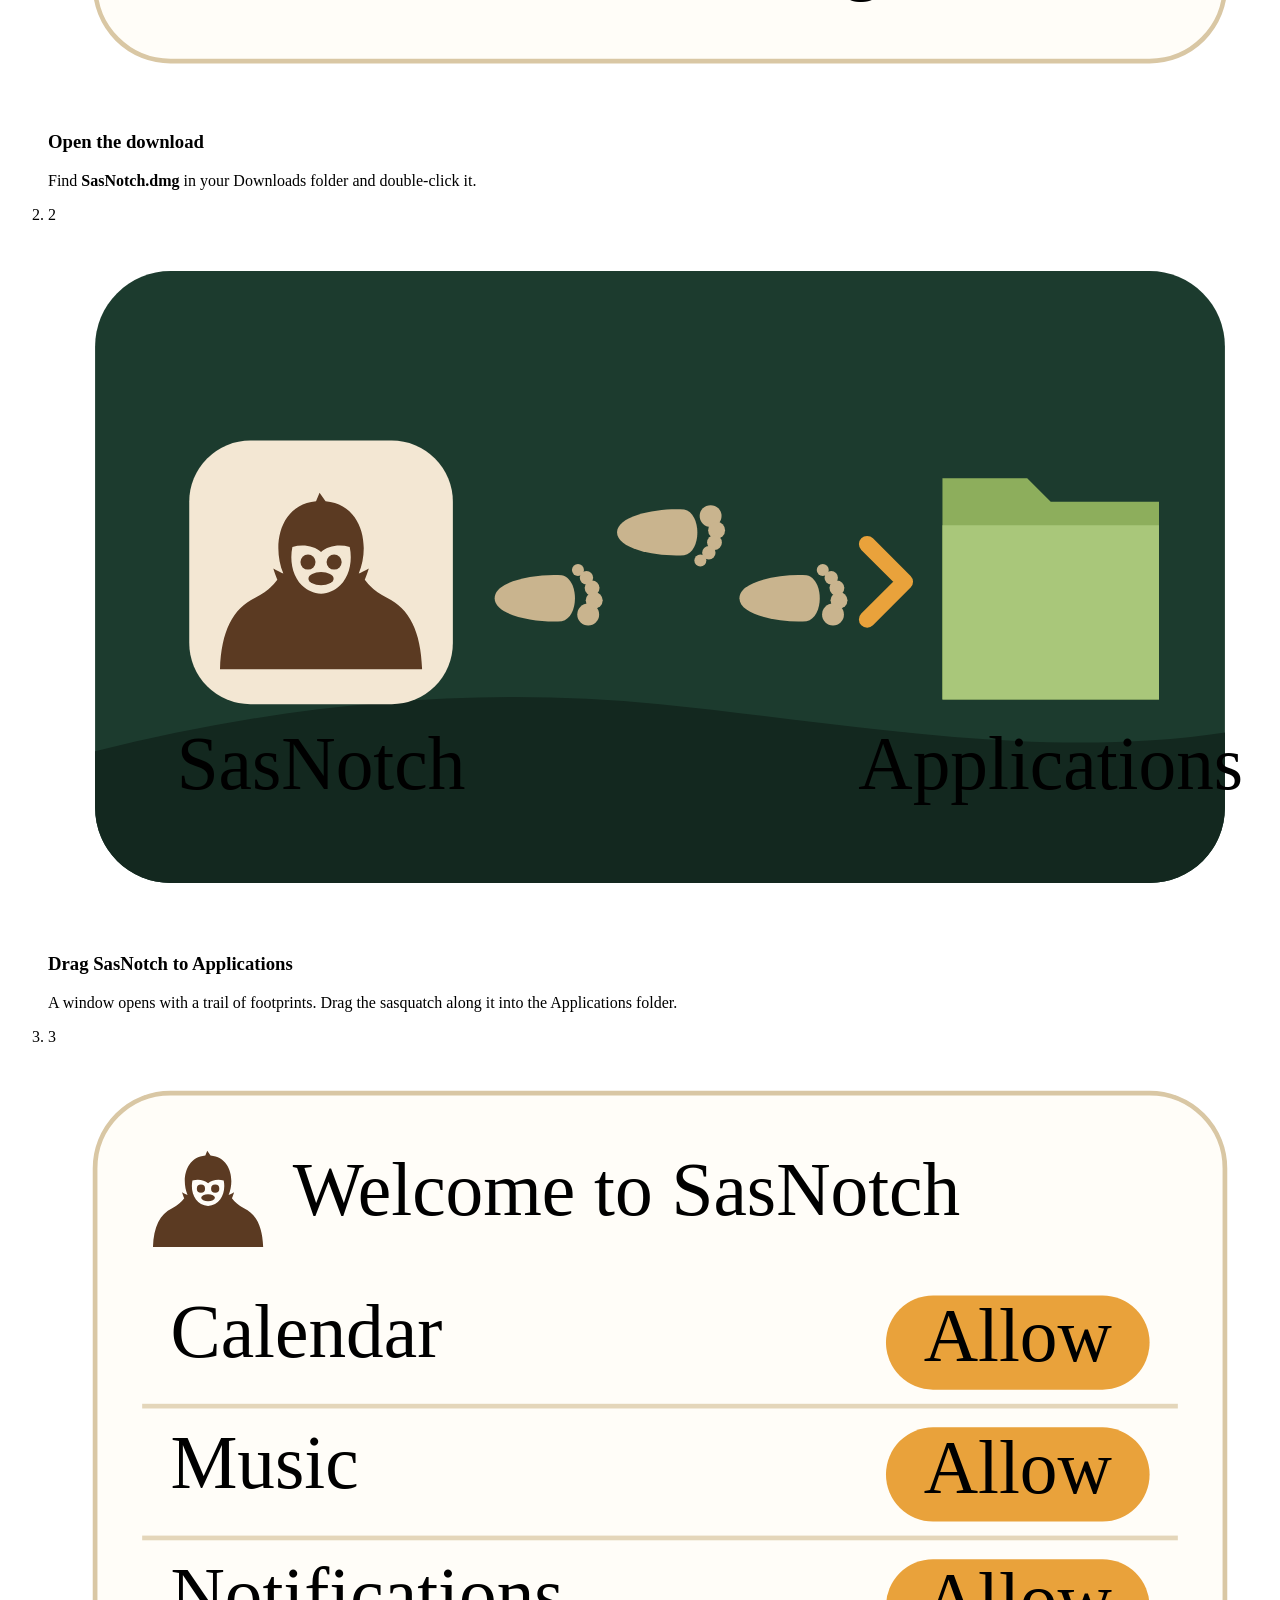
==== commit 5e94b946: "Show the download size by the button and in the FAQ The download size now sits next to both Download" ====
--- a/public/index.html
+++ b/public/index.html
@@ -182,7 +182,7 @@
               <a class="btn btn-big mac-only" href="https://github.com/Rsunthar2027/SasNotch/releases/latest/download/SasNotch.dmg" data-download>
                 <svg class="btn-icon" aria-hidden="true"><use href="#apple-dl"/></svg>Download for Mac
               </a>
-              <p class="fine mac-only">Free · macOS 14+ · Apple Silicon</p>
+              <p class="fine mac-only">Free · macOS 14+ · <span class="nowrap"><!-- size:download -->22 MB<!-- /size --></span><span class="fine-sep"> · </span><span class="fine-req">Apple Silicon</span></p>
               <div class="not-mac other-only" role="note">
                 <p class="not-mac-title">SasNotch is for Mac.</p>
                 <p>You're on <span data-device>another device</span> right now. Send yourself the link and open it on your Mac.</p>
@@ -406,17 +406,18 @@
       <div class="wrap wrap-narrow">
         <h2 id="faq-title">Questions</h2>
         <div class="faq">
-          <!-- Storage sizes, measured 2 Nov 2026 on 1.1.0. Each number sits on its own line below.
-               Installed: du -sk /Applications/SasNotch.app (82660 KB = 84.6 MB on disk).
-               Download and update: gh release view --repo Rsunthar2027/SasNotch --json tagName,assets
-               (SasNotch.dmg 22,336,464 bytes; SasNotch.zip, which updates use, 21,916,667 bytes). -->
+          <!-- Storage sizes in decimal MB, rounded to the nearest whole number. Measured 3 Nov 2026 on 1.1.0 (build 10100).
+               Download: gh release view --repo Rsunthar2027/SasNotch --json tagName,assets
+               (SasNotch.dmg 22,336,464 bytes = 22.3 MB; SasNotch.zip, which updates use, 21,916,667 bytes).
+               Installed: du -sk /Applications/SasNotch.app (82660 KB = 84,643,840 bytes = 84.6 MB on disk).
+               tools/release-sizes.mjs rewrites the numbers between the size markers, here and by both Download buttons.
+               The download size comes from the GitHub API. The installed size comes from data/sizes.json, so re-measure
+               it after each release.
+               Local 1.2.0 build, 3 Nov 2026, not a published file: 83424 KB = 85.4 MB on disk, zip 22,148,039 bytes,
+               a dmg without the installer art 23,019,100 bytes. -->
           <details>
             <summary>How much storage does it take up?</summary>
-            <p>SasNotch 1.1.0 takes about
-              85&nbsp;MB
-              in your Applications folder. The download is about
-              22&nbsp;MB,
-              and you can delete SasNotch.dmg once the app is installed. Automatic updates download a zip of about the same size.</p>
+            <p>SasNotch is about <span class="nowrap"><!-- size:download -->22 MB<!-- /size --></span> to download and about <span class="nowrap"><!-- size:installed -->85 MB<!-- /size --></span> installed. It only loads the features you turn on.</p>
           </details>
           <details>
             <summary>Is it free?</summary>
@@ -448,8 +449,8 @@
         <h2 id="changelog-title">What's new</h2>
         <p class="section-lede">Newest first. The full notes for each release are on <a href="https://github.com/Rsunthar2027/SasNotch/releases">GitHub</a>.</p>
         <ol class="releases" role="list">
-          <!-- 1.2.0 PLACEHOLDER: planned items, not shipped yet. When 1.2.0 ships, edit the
-               bullets to what actually shipped, change the heading to "1.2.0", swap
+          <!-- 1.2.0 is built on feature/batch-1 but not released. These bullets match its CHANGELOG entry.
+               When it ships, change the heading to "1.2.0", swap
                "Not out yet" for <time class="release-date" datetime="YYYY-MM-DD">, and drop
                the release-next class. -->
           <li class="release release-next">
@@ -458,13 +459,13 @@
               <span class="release-date">Not out yet</span>
             </div>
             <ul>
-              <li>A simpler default setup: 12 core tiles in the island, 12 more tools one click away, and everything else under Advanced.</li>
-              <li>Timer presets.</li>
-              <li>A terminal tab in the island.</li>
-              <li>One-click selfies from Mirror.</li>
-              <li>Real Liquid Glass on macOS 26.</li>
-              <li>A notice for the battery charge limit.</li>
-              <li>Performance work for when SasNotch sits idle.</li>
+              <li>A simpler default setup: 12 core tiles in the island, 12 more tools one click away, and everything else under Advanced. If you're updating, you keep what you have and get asked once.</li>
+              <li>Timer presets: Focus, Break, Deep Work, and your own.</li>
+              <li>One-click selfies from Mirror, copied to your clipboard.</li>
+              <li>A terminal tab in the island, off by default, for one command at a time.</li>
+              <li>Apple's Liquid Glass on the open island, on macOS 26.</li>
+              <li>A charge limit notice that tells you when to unplug. SasNotch can't stop your Mac from charging.</li>
+              <li>Less background work while the island sits closed and you aren't using your Mac.</li>
               <li>The Watch feature is removed.</li>
             </ul>
           </li>
@@ -531,7 +532,7 @@
           <a class="btn btn-big mac-only" href="https://github.com/Rsunthar2027/SasNotch/releases/latest/download/SasNotch.dmg" data-download>
             <svg class="btn-icon" aria-hidden="true"><use href="#apple-dl"/></svg>Download for Mac
           </a>
-          <p class="fine mac-only">Free · macOS 14+ · Apple Silicon</p>
+          <p class="fine mac-only">Free · macOS 14+ · <span class="nowrap"><!-- size:download -->22 MB<!-- /size --></span><span class="fine-sep"> · </span><span class="fine-req">Apple Silicon</span></p>
           <div class="not-mac other-only" role="note">
             <p class="not-mac-title">SasNotch is for Mac.</p>
             <p>Send yourself the link and open it on your Mac.</p>
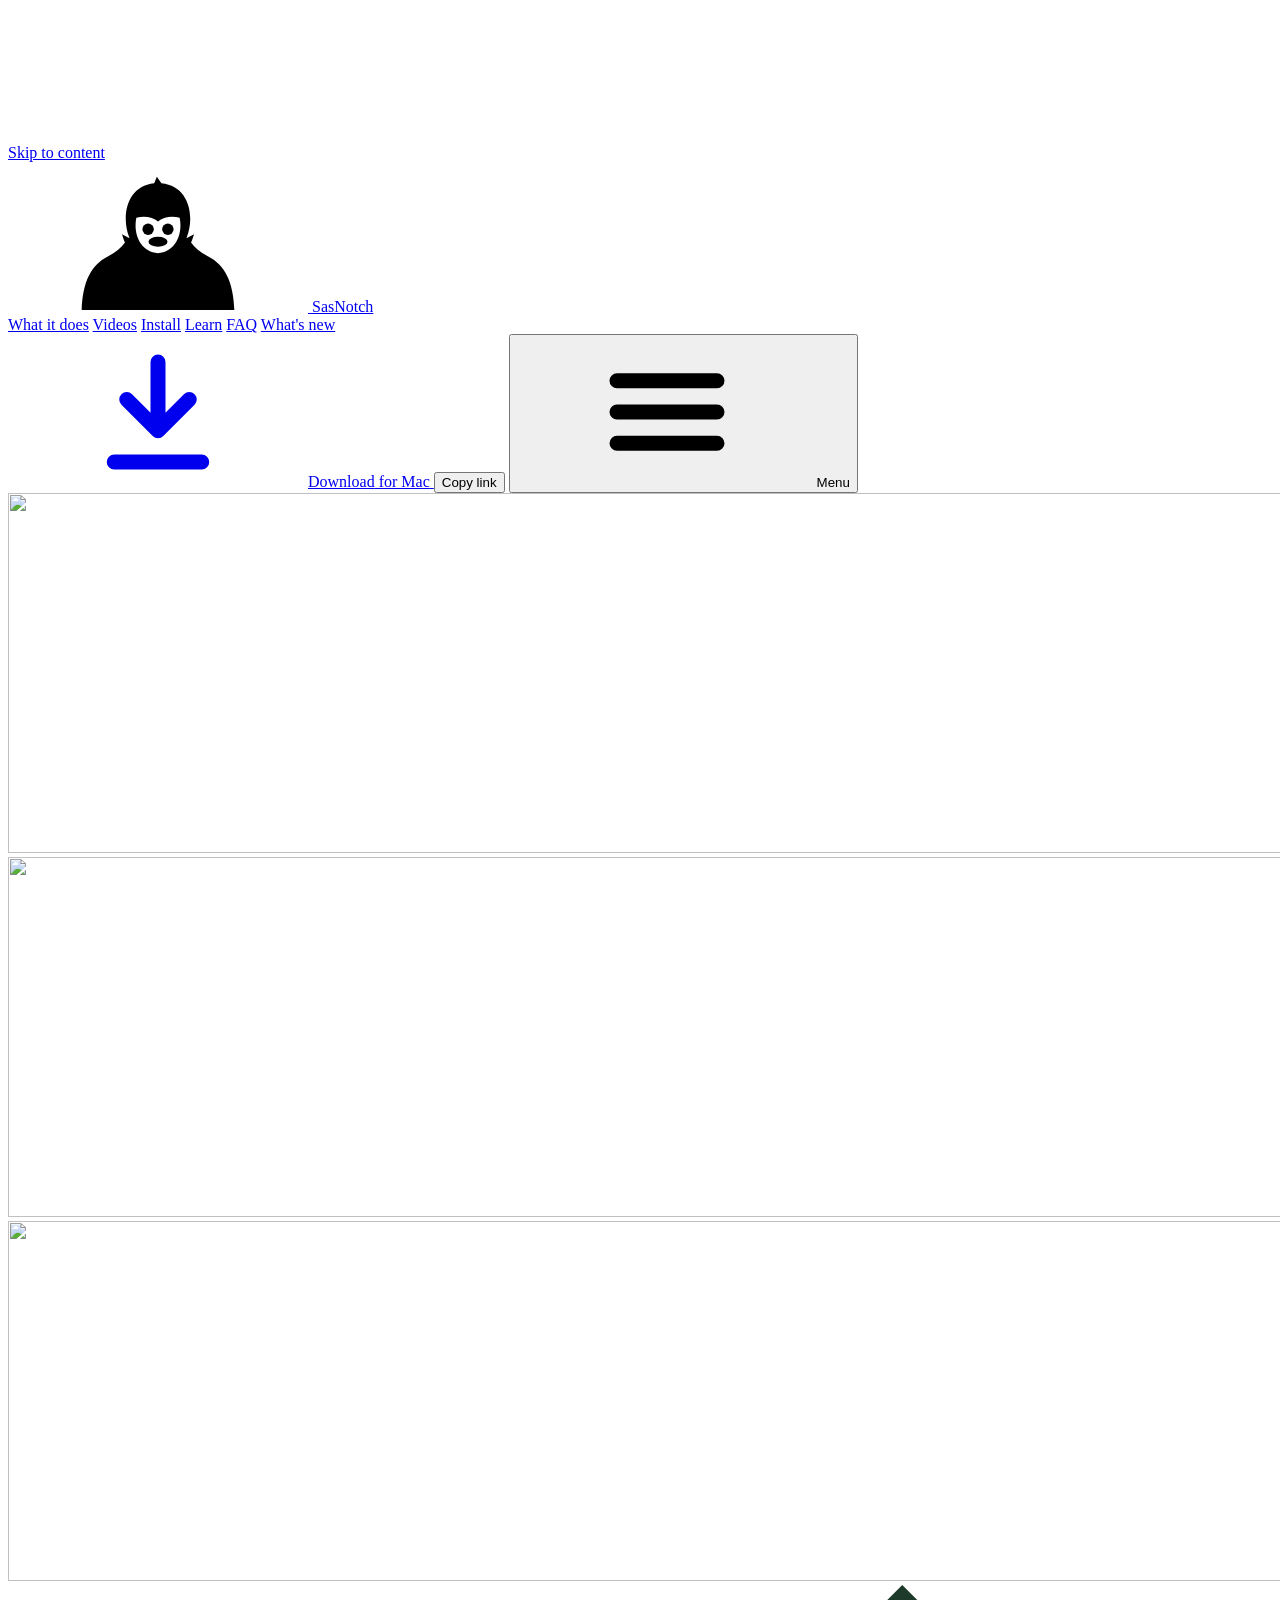
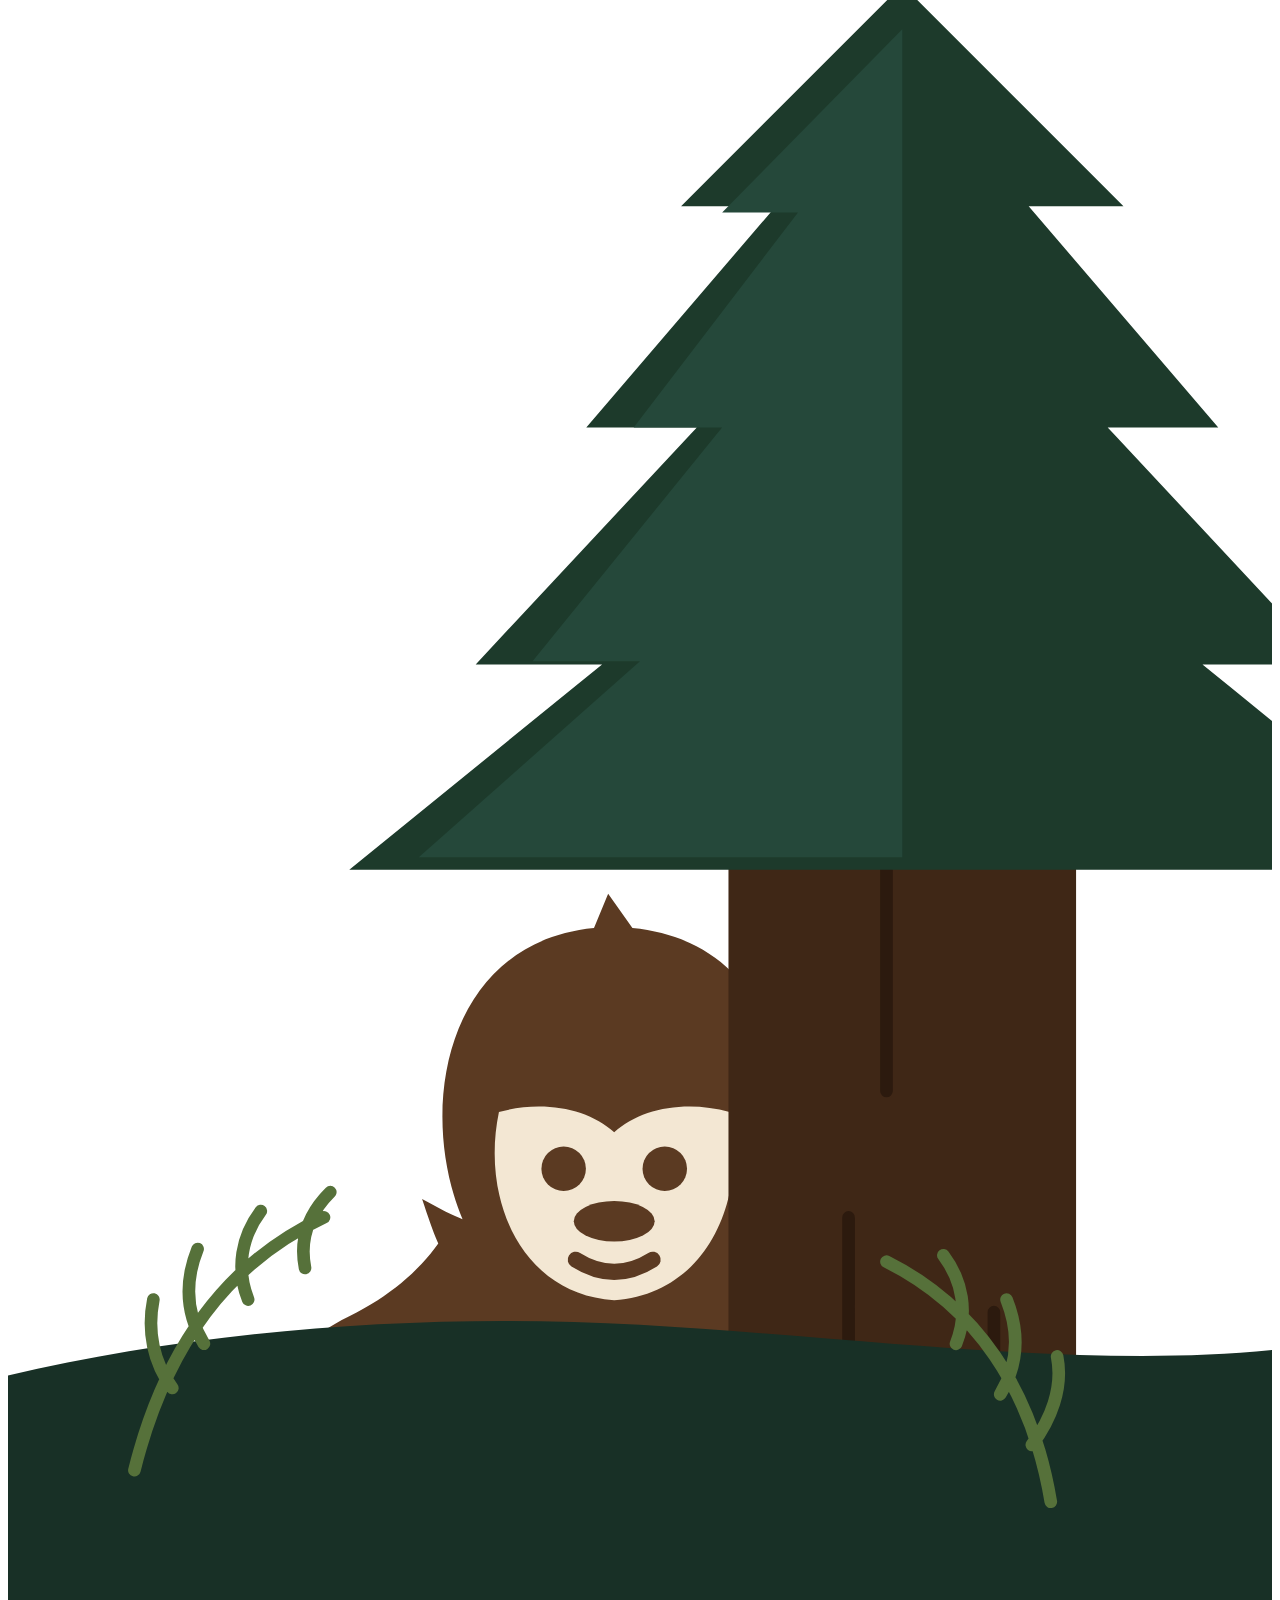
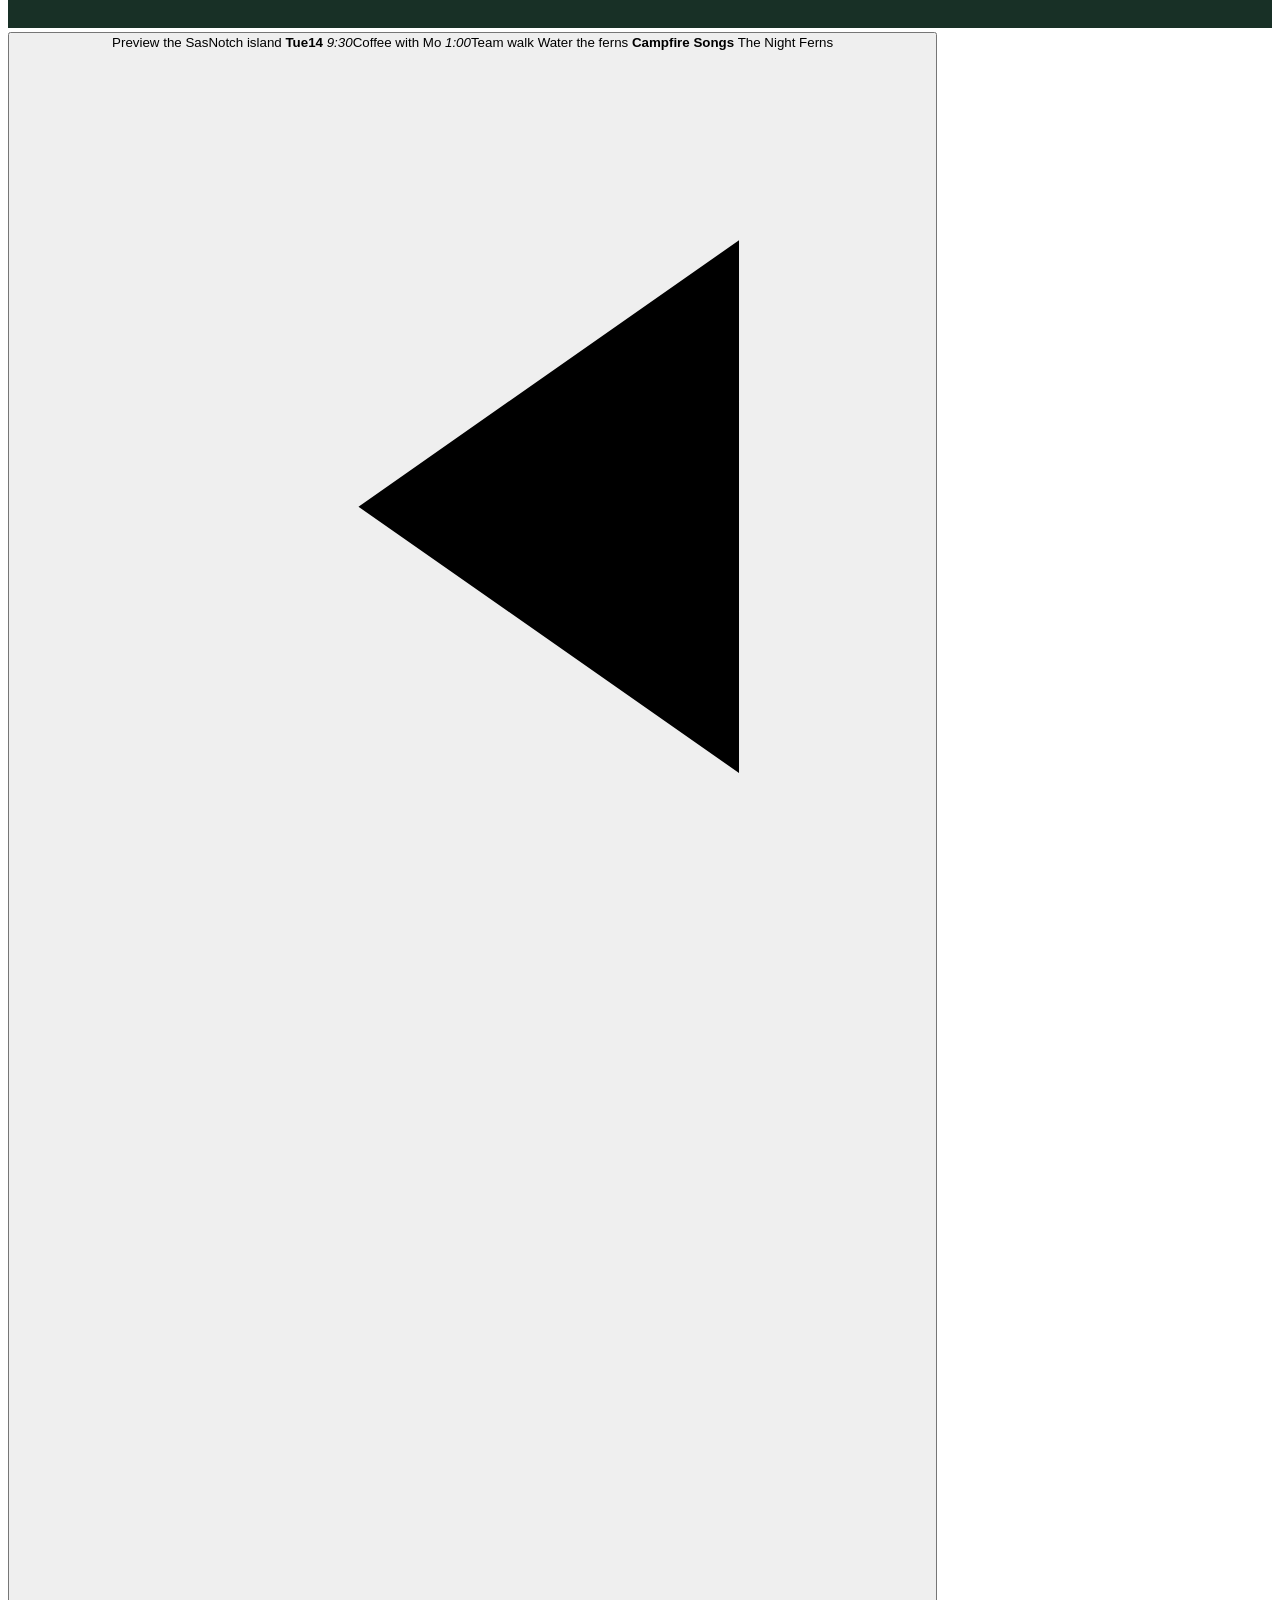
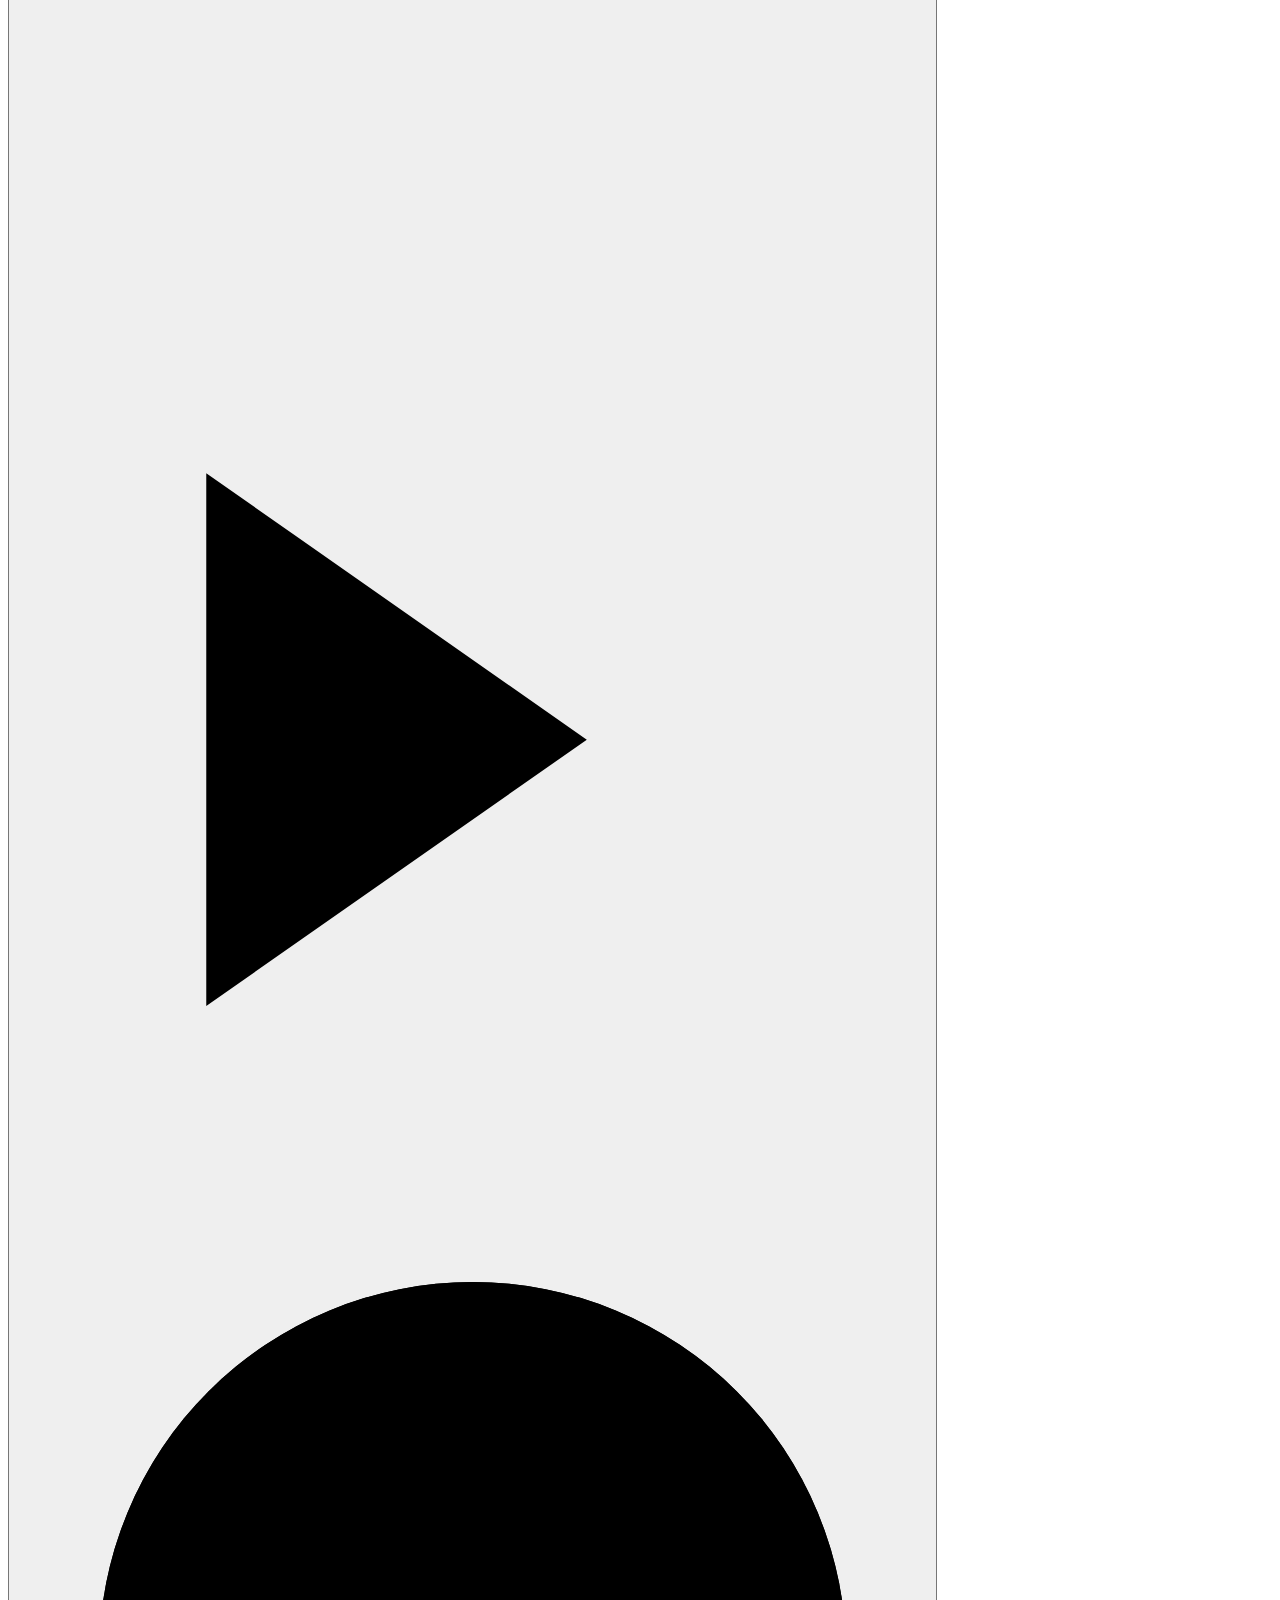
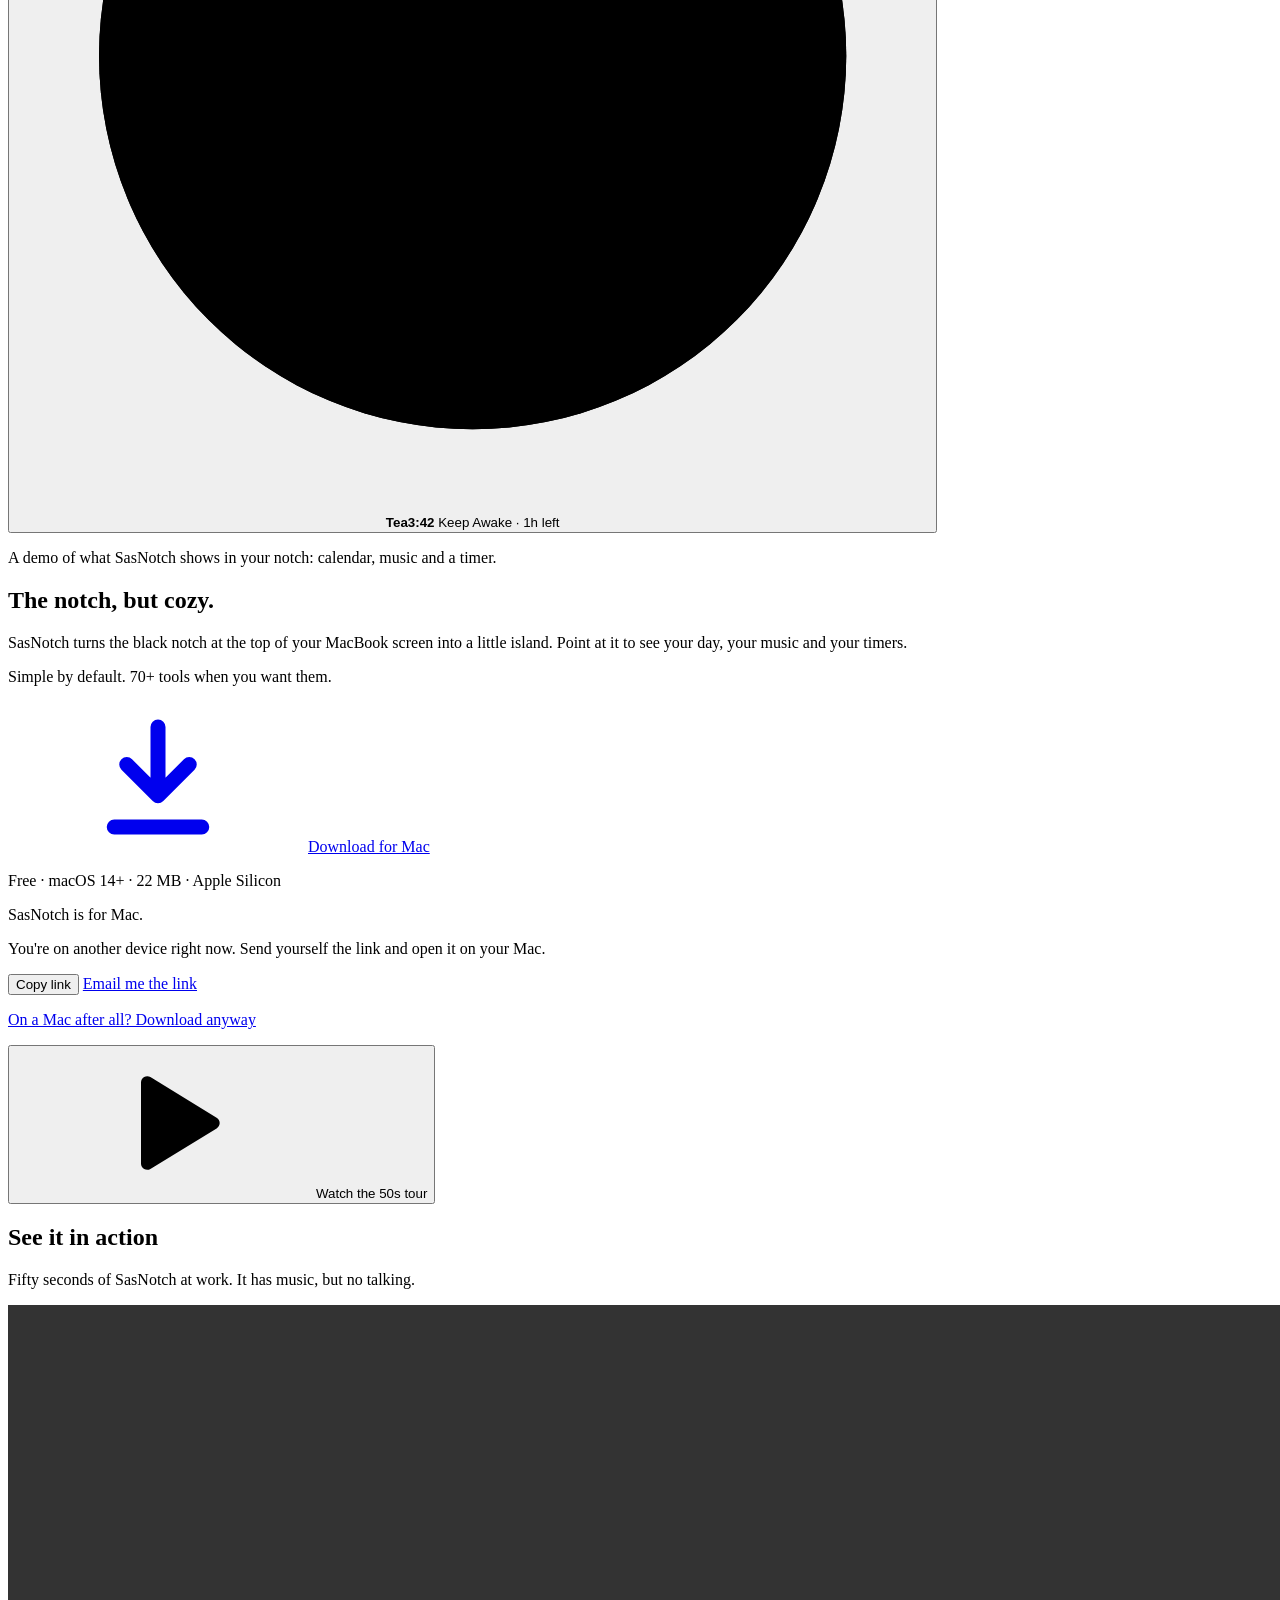
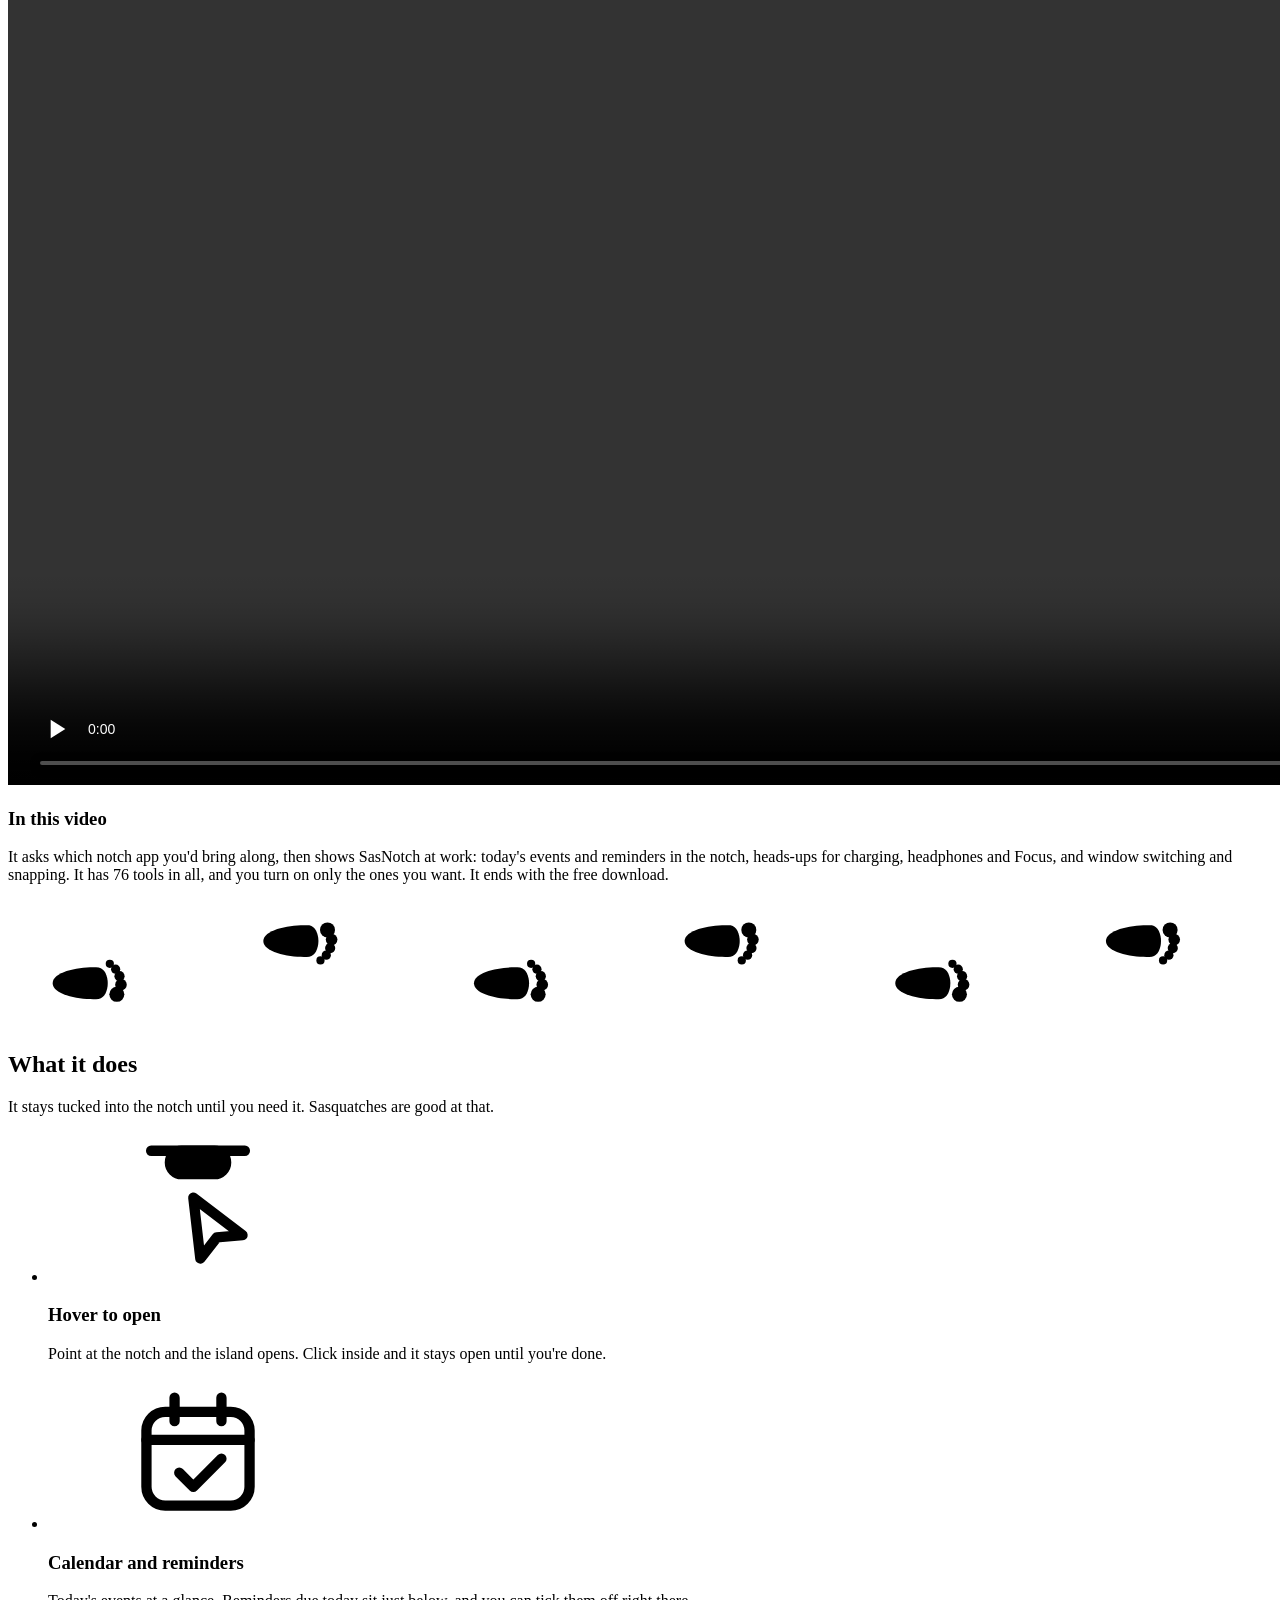
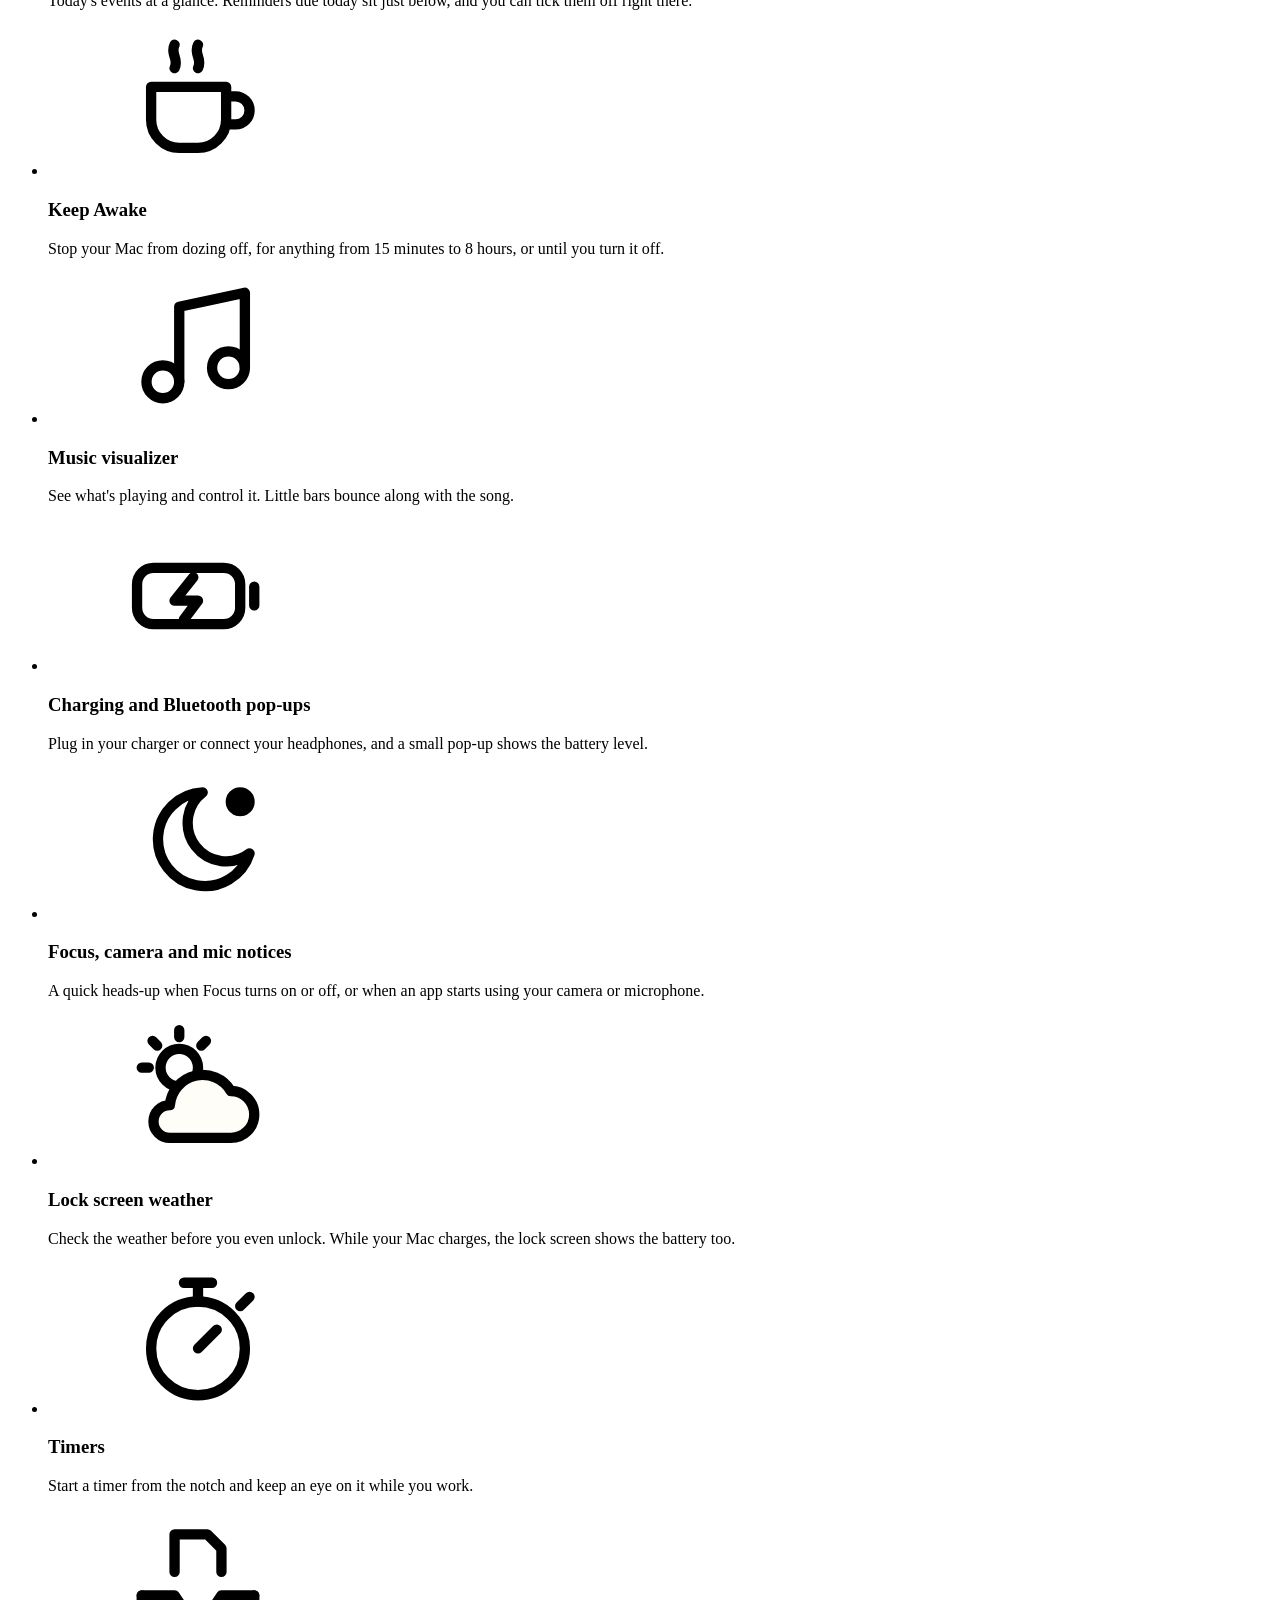
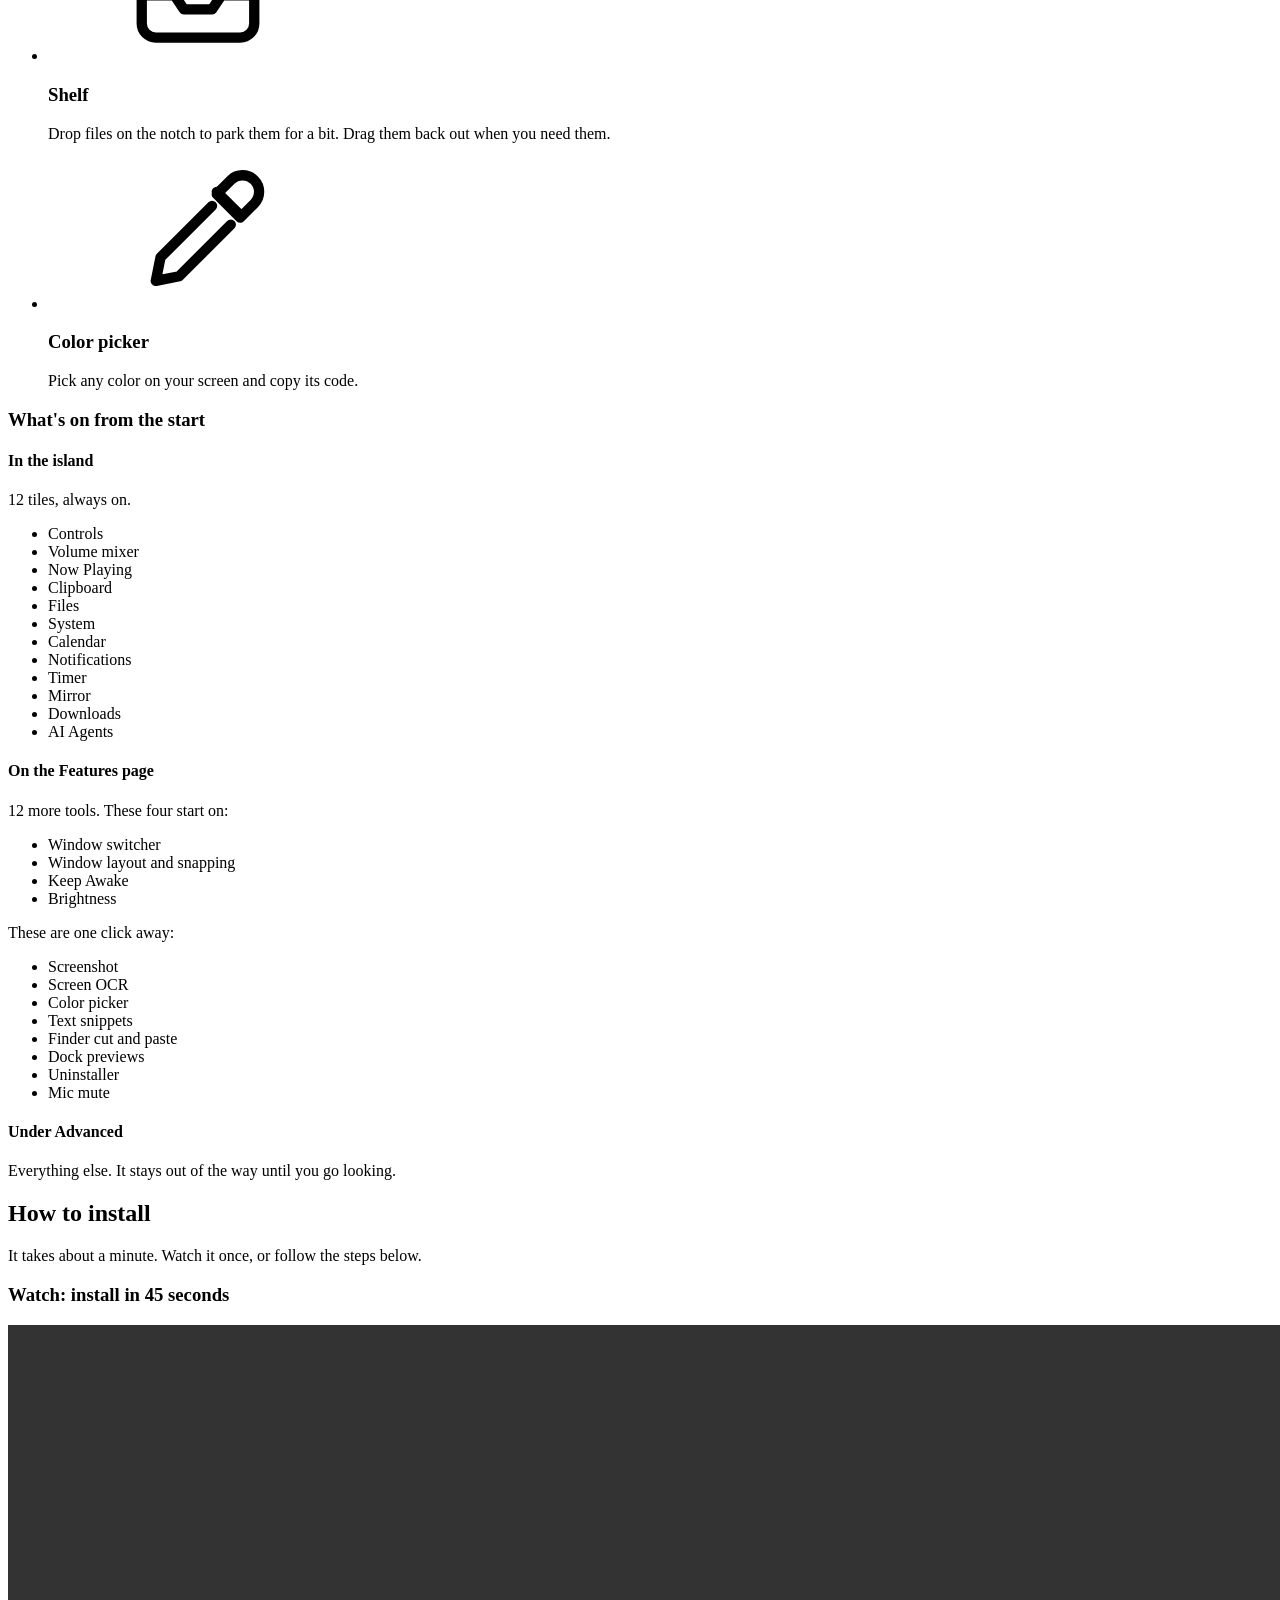
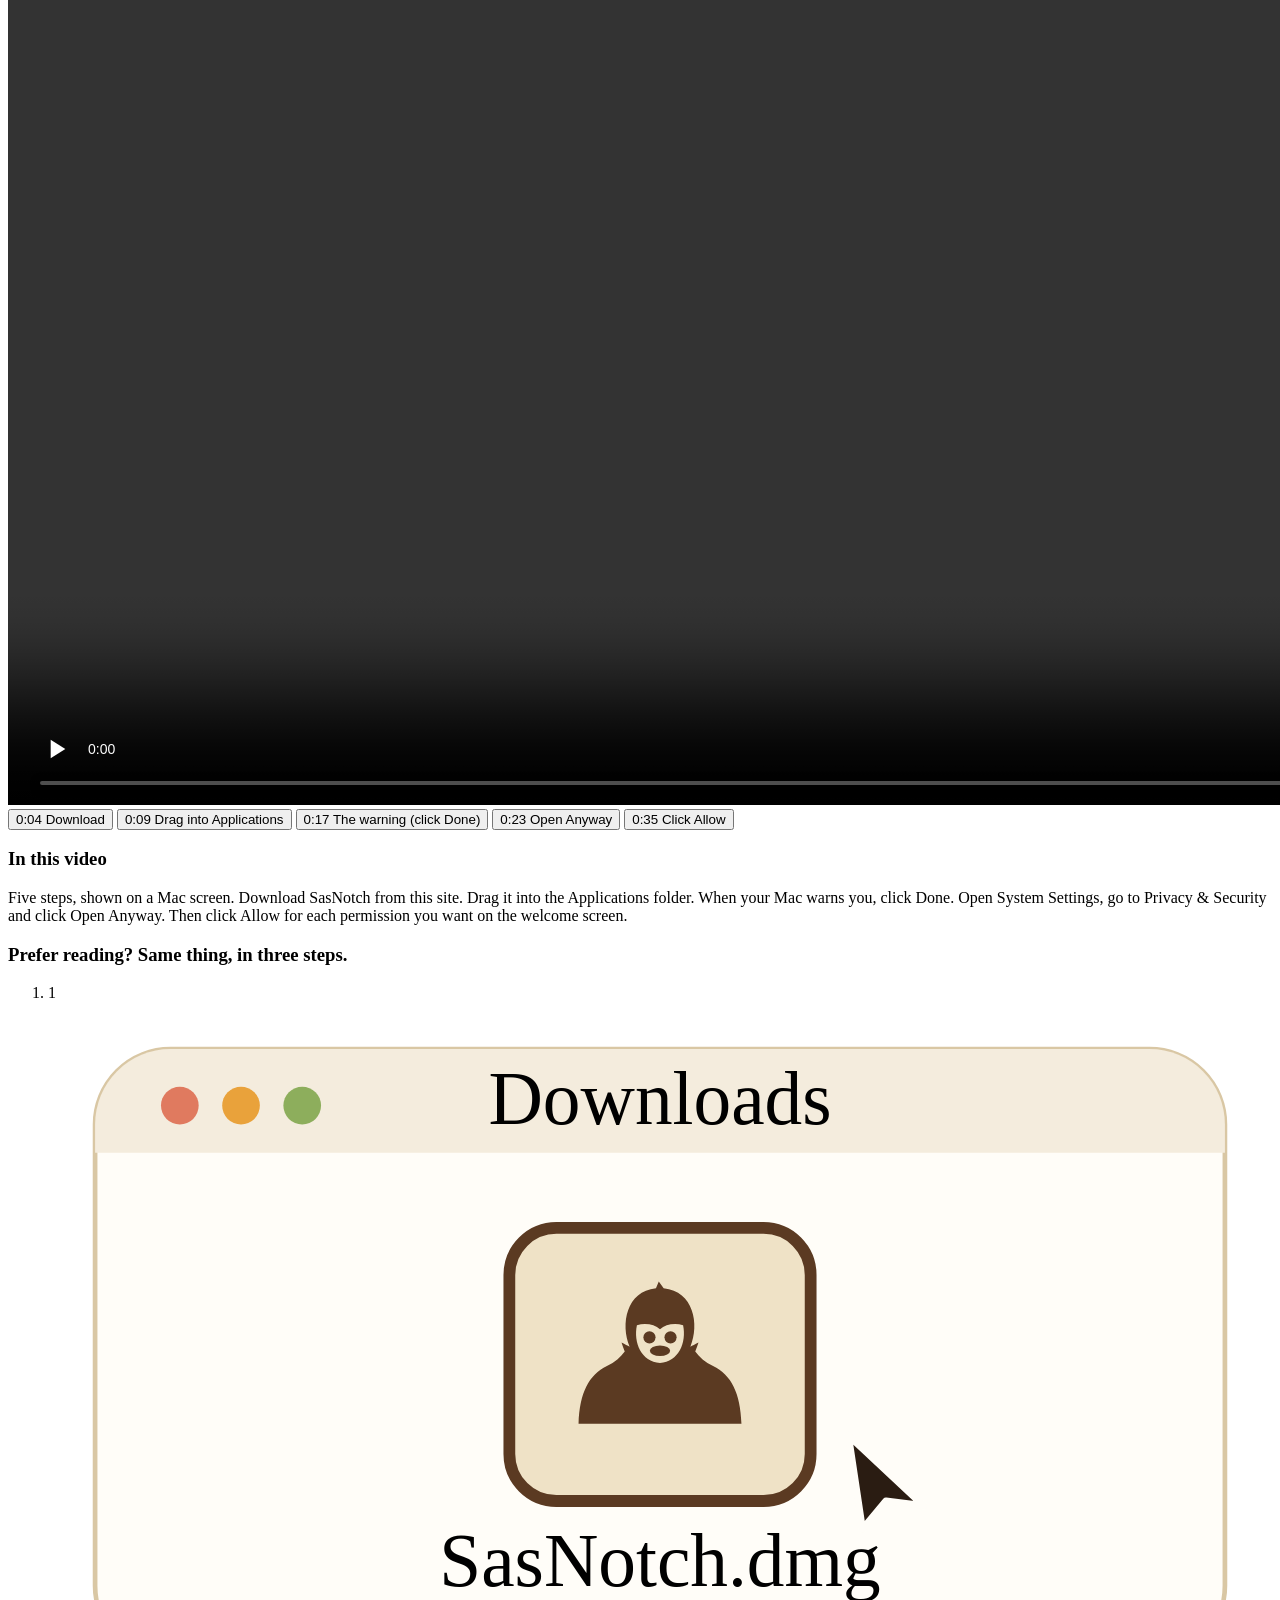
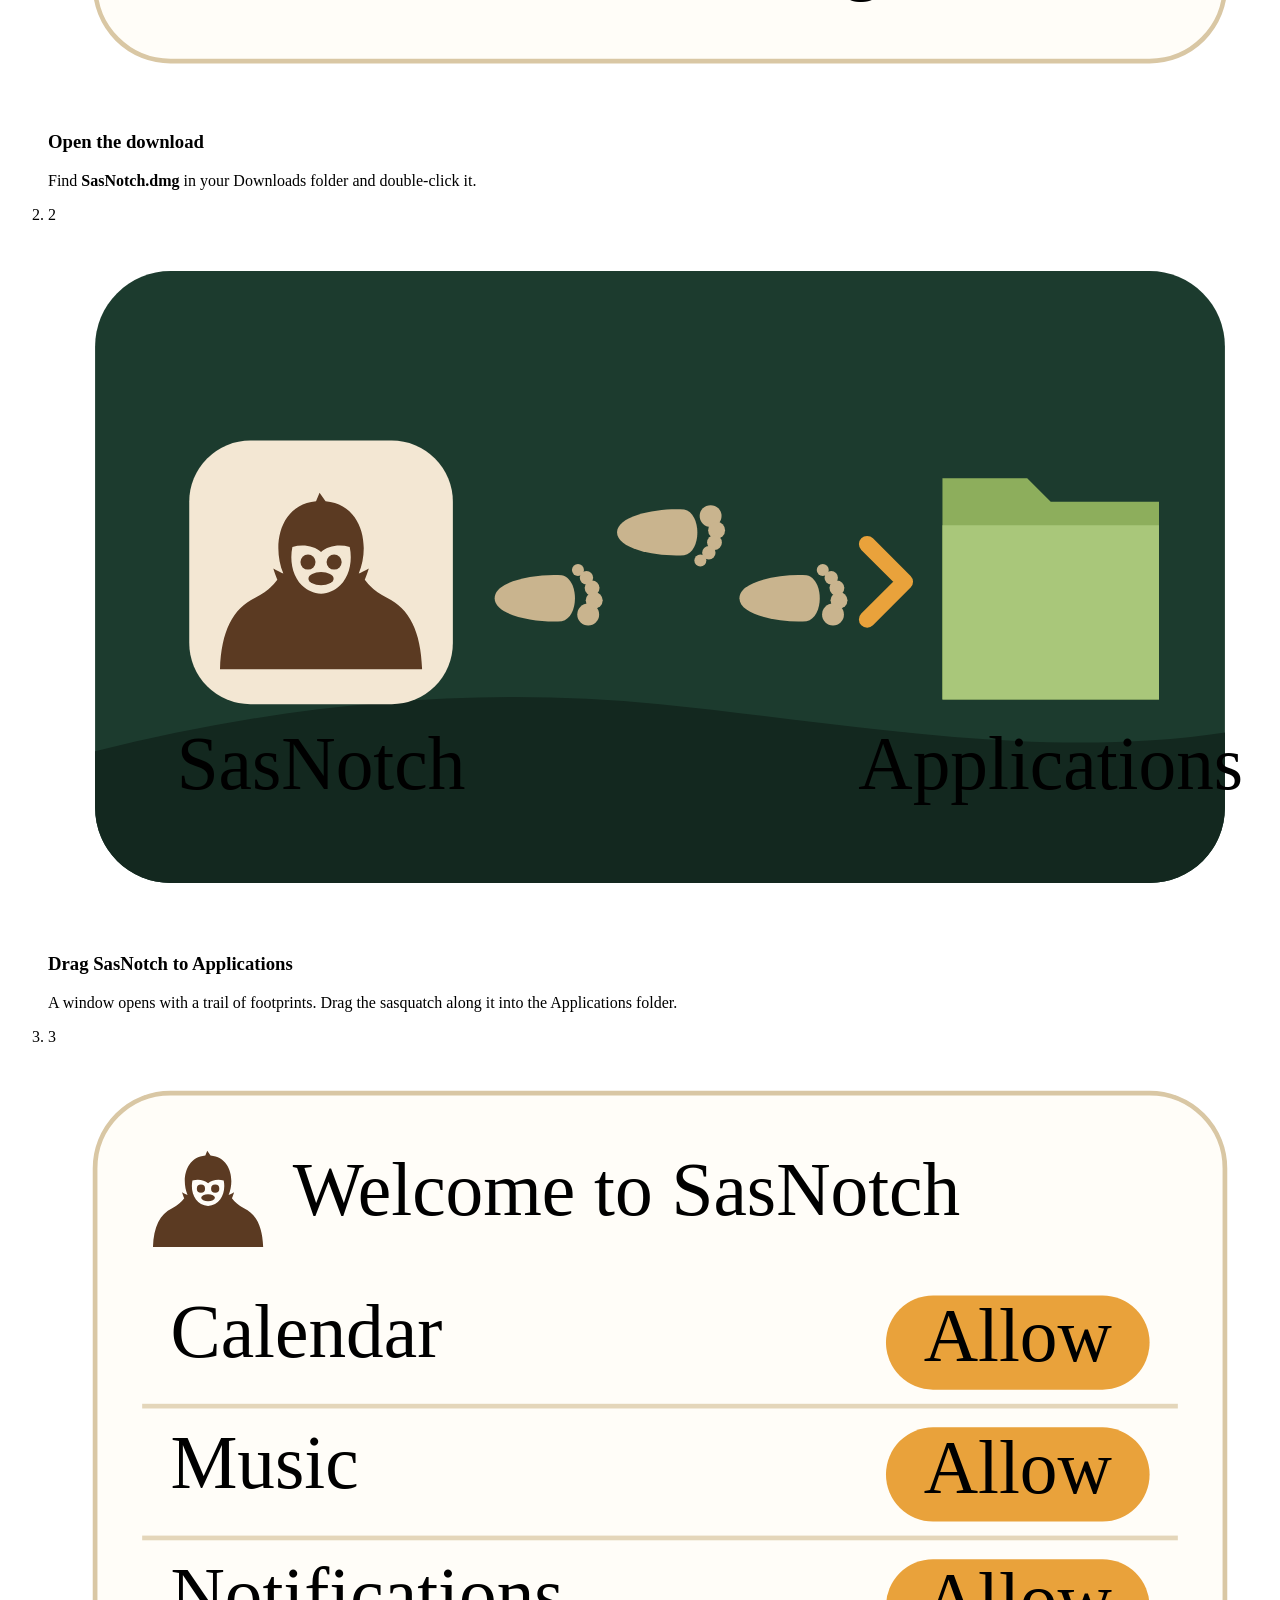
==== commit d760af72: "Add generated update notes: /updates page, Atom feed and home card data/releases.json holds the note" ====
--- a/public/index.html
+++ b/public/index.html
@@ -27,6 +27,7 @@
   <link rel="icon" href="/favicon.svg" type="image/svg+xml">
   <link rel="icon" href="/favicon-32.png" type="image/png" sizes="32x32">
   <link rel="apple-touch-icon" href="/apple-touch-icon.png">
+  <link rel="alternate" type="application/atom+xml" title="SasNotch updates" href="https://sasnotch.vercel.app/updates.xml">
   <link rel="preload" href="/fonts/caprasimo-latin.woff2" as="font" type="font/woff2" crossorigin>
   <link rel="preload" href="/fonts/nunito-latin.woff2" as="font" type="font/woff2" crossorigin>
   <link rel="stylesheet" href="/css/site.css">
@@ -88,7 +89,7 @@
         <a href="#install">Install</a>
         <a href="#learn">Learn</a>
         <a href="#faq">FAQ</a>
-        <a class="nav-wide" href="#changelog">Changelog</a>
+        <a class="nav-wide" href="/updates">What's new</a>
       </nav>
       <a class="btn btn-small mac-only" href="https://github.com/Rsunthar2027/SasNotch/releases/latest/download/SasNotch.dmg" data-download>
         <svg class="btn-icon" aria-hidden="true"><use href="#apple-dl"/></svg><span>Download<span class="hide-sm"> for Mac</span></span>
@@ -444,64 +445,26 @@
       </div>
     </section>
 
-    <section class="section section-changelog" id="changelog" aria-labelledby="changelog-title">
+    <!-- latest-update:start (generated by tools/build-site.mjs from data/releases.json; don't edit by hand) -->
+    <section class="section section-latest" id="latest-update" aria-labelledby="latest-update-title">
       <div class="wrap wrap-narrow">
-        <h2 id="changelog-title">What's new</h2>
-        <p class="section-lede">Newest first. The full notes for each release are on <a href="https://github.com/Rsunthar2027/SasNotch/releases">GitHub</a>.</p>
-        <ol class="releases" role="list">
-          <!-- 1.2.0 is built on feature/batch-1 but not released. These bullets match its CHANGELOG entry.
-               When it ships, change the heading to "1.2.0", swap
-               "Not out yet" for <time class="release-date" datetime="YYYY-MM-DD">, and drop
-               the release-next class. -->
-          <li class="release release-next">
-            <div class="release-head">
-              <h3>Coming in 1.2.0</h3>
-              <span class="release-date">Not out yet</span>
-            </div>
-            <ul>
-              <li>A simpler default setup: 12 core tiles in the island, 12 more tools one click away, and everything else under Advanced. If you're updating, you keep what you have and get asked once.</li>
-              <li>Timer presets: Focus, Break, Deep Work, and your own.</li>
-              <li>One-click selfies from Mirror, copied to your clipboard.</li>
-              <li>A terminal tab in the island, off by default, for one command at a time.</li>
-              <li>Apple's Liquid Glass on the open island, on macOS 26.</li>
-              <li>A charge limit notice that tells you when to unplug. SasNotch can't stop your Mac from charging.</li>
-              <li>Less background work while the island sits closed and you aren't using your Mac.</li>
-              <li>The Watch feature is removed.</li>
-            </ul>
-          </li>
-          <li class="release">
-            <div class="release-head">
-              <h3>1.1.0</h3>
-              <time class="release-date" datetime="2026-10-26">26 October 2026</time>
-            </div>
-            <ul>
-              <li>The island's Calendar page lists reminders due today, and overdue ones, under your events. Tick one off to complete it in Reminders.</li>
-              <li>The welcome screen asks for Reminders access too.</li>
-              <li>The installer window is a misty pine forest, with footprints leading to Applications.</li>
-            </ul>
-          </li>
-          <li class="release">
-            <div class="release-head">
-              <h3>1.0.0</h3>
-              <time class="release-date" datetime="2026-10-26">26 October 2026</time>
-            </div>
-            <ul>
-              <li>First release, for Apple Silicon Macs on macOS 14 or later.</li>
-              <li>The island opens when you point at the notch. Click to keep it open.</li>
-              <li>Music with album art, a visualizer, lyrics and the up-next queue.</li>
-              <li>Timers, stopwatch and Pomodoro, calendar events, notifications, download progress and AI agent usage.</li>
-              <li>Mirror, a live camera preview that stops when the island closes.</li>
-              <li>Notices for volume, brightness, charging, Bluetooth devices, Focus, and camera or mic use.</li>
-              <li>Lock screen widgets for music, timers, calendar, weather, and battery while charging.</li>
-              <li>Keep Awake, from 15 minutes to 8 hours or until you turn it off.</li>
-              <li>Volume mixer, system monitor, window switcher and snapping, Dock previews, clipboard history, text snippets, Finder cut and paste, file shelf, color picker and uninstaller.</li>
-              <li>Island size and shape settings, with Liquid Glass on macOS 26.</li>
-              <li>Signed automatic updates.</li>
-            </ul>
-          </li>
-        </ol>
-      </div>
-    </section>
+        <h2 id="latest-update-title">Latest update</h2>
+        <div class="release release-latest">
+          <div class="release-head">
+            <h3 class="release-version">1.1.0</h3>
+            <time class="release-date" datetime="2026-10-26">26 October 2026</time>
+          </div>
+          <p class="release-title">List reminders in the island's Calendar page</p>
+          <ul>
+            <li>The island's Calendar page lists the reminders due today, and overdue ones, under your events. Tick one off to complete it in Reminders. Switch it off in Settings › Dynamic Island › Calendar.</li>
+            <li>Reminders joins the first-launch permissions screen.</li>
+            <li>The installer window is a misty pine forest, with sasquatch footprints leading to the Applications folder.</li>
+          </ul>
+          <p class="release-more"><a href="/updates">See all updates</a></p>
+        </div>
+      </div>
+    </section>
+    <!-- latest-update:end -->
 
     <section class="section section-feedback" id="feedback" aria-labelledby="feedback-title">
       <div class="wrap wrap-narrow">
@@ -558,7 +521,7 @@
         <li><a href="https://github.com/Rsunthar2027/SasNotch">Source code on GitHub</a></li>
         <li><a href="https://github.com/Rsunthar2027/SasNotch/blob/main/LICENSE">License: GPL-3.0</a></li>
         <li><a href="https://github.com/Rsunthar2027/SasNotch/issues/new/choose">Report a problem</a></li>
-        <li><a href="#changelog">Changelog</a></li>
+        <li><a href="/updates">What's new</a></li>
       </ul>
       <p class="credits">Built on <a href="https://github.com/vorssaint/vorssaint-utils">Vorssaint</a> and <a href="https://github.com/Ebullioscopic/Atoll">Atoll</a> (which builds on <a href="https://github.com/TheBoredTeam/boring.notch">Boring.Notch</a>).</p>
       <p class="legal">SasNotch isn't affiliated with Apple. Mac and macOS are trademarks of Apple Inc.</p>
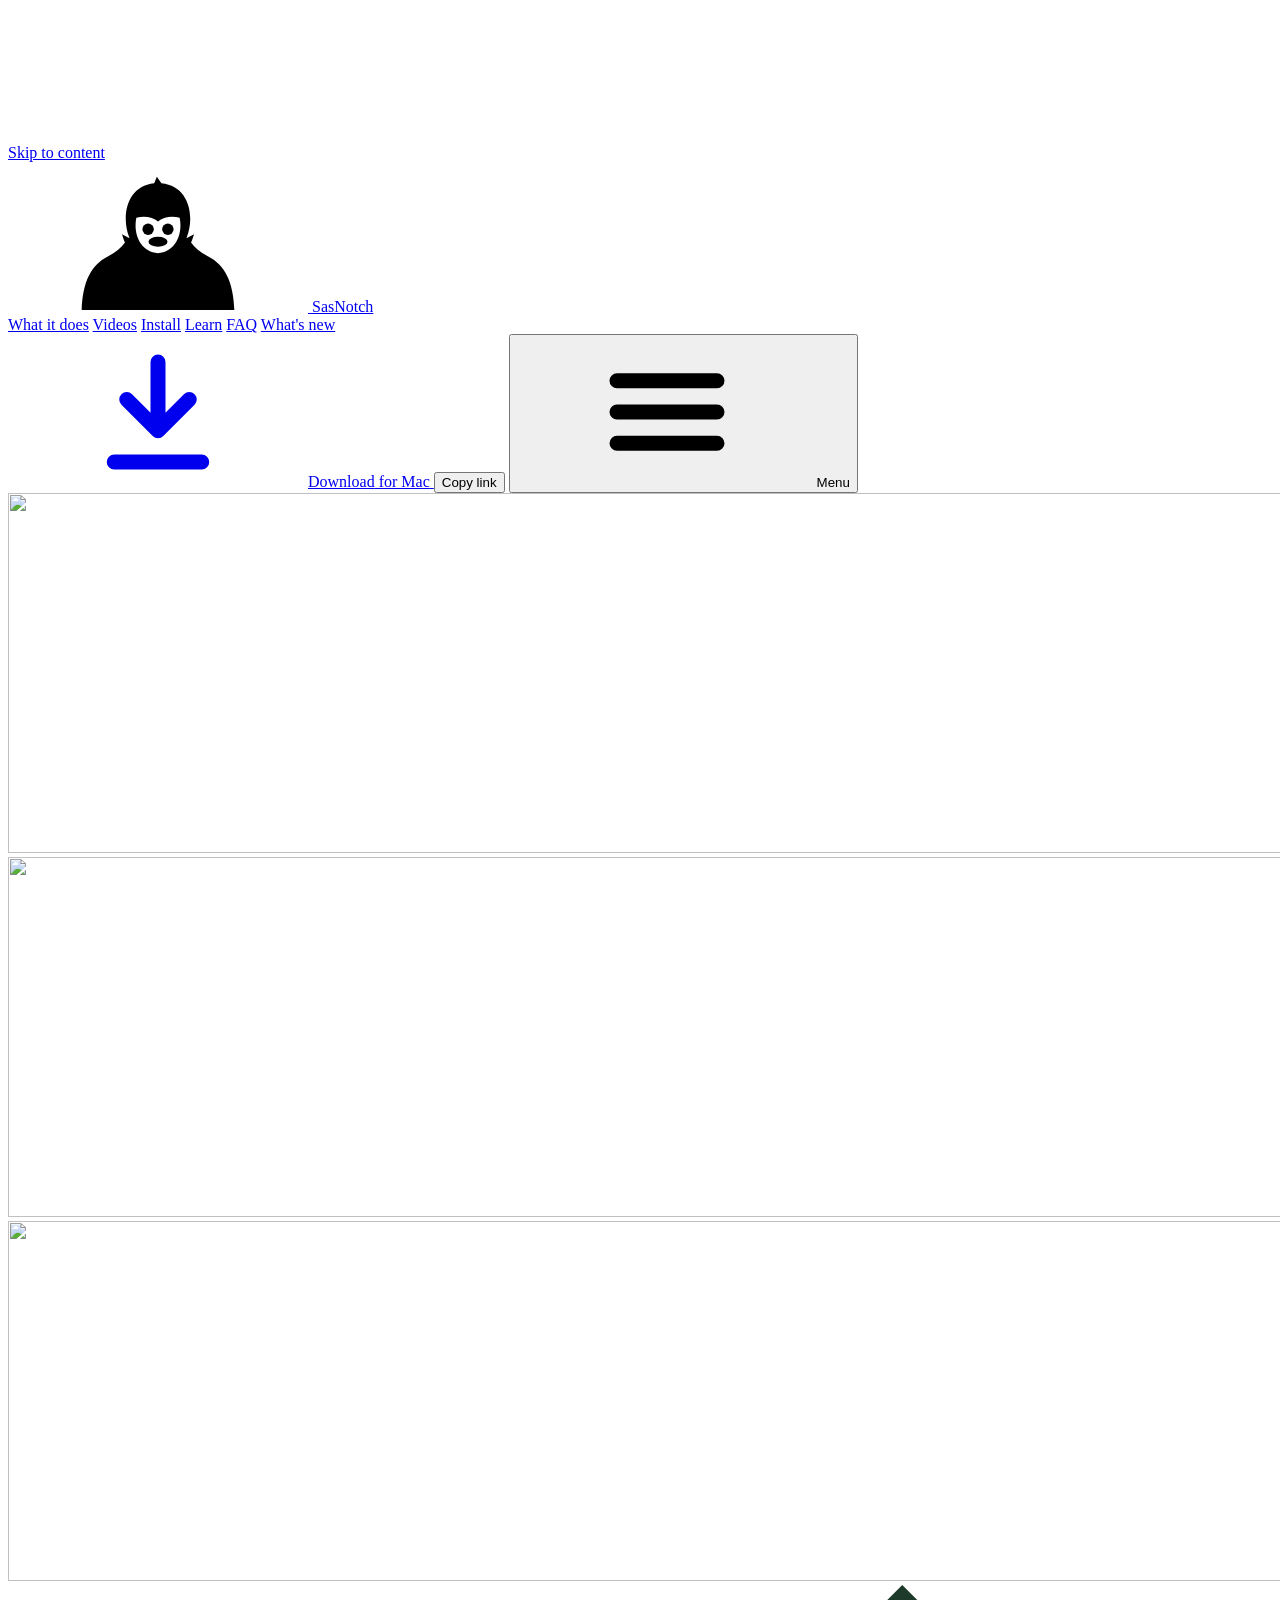
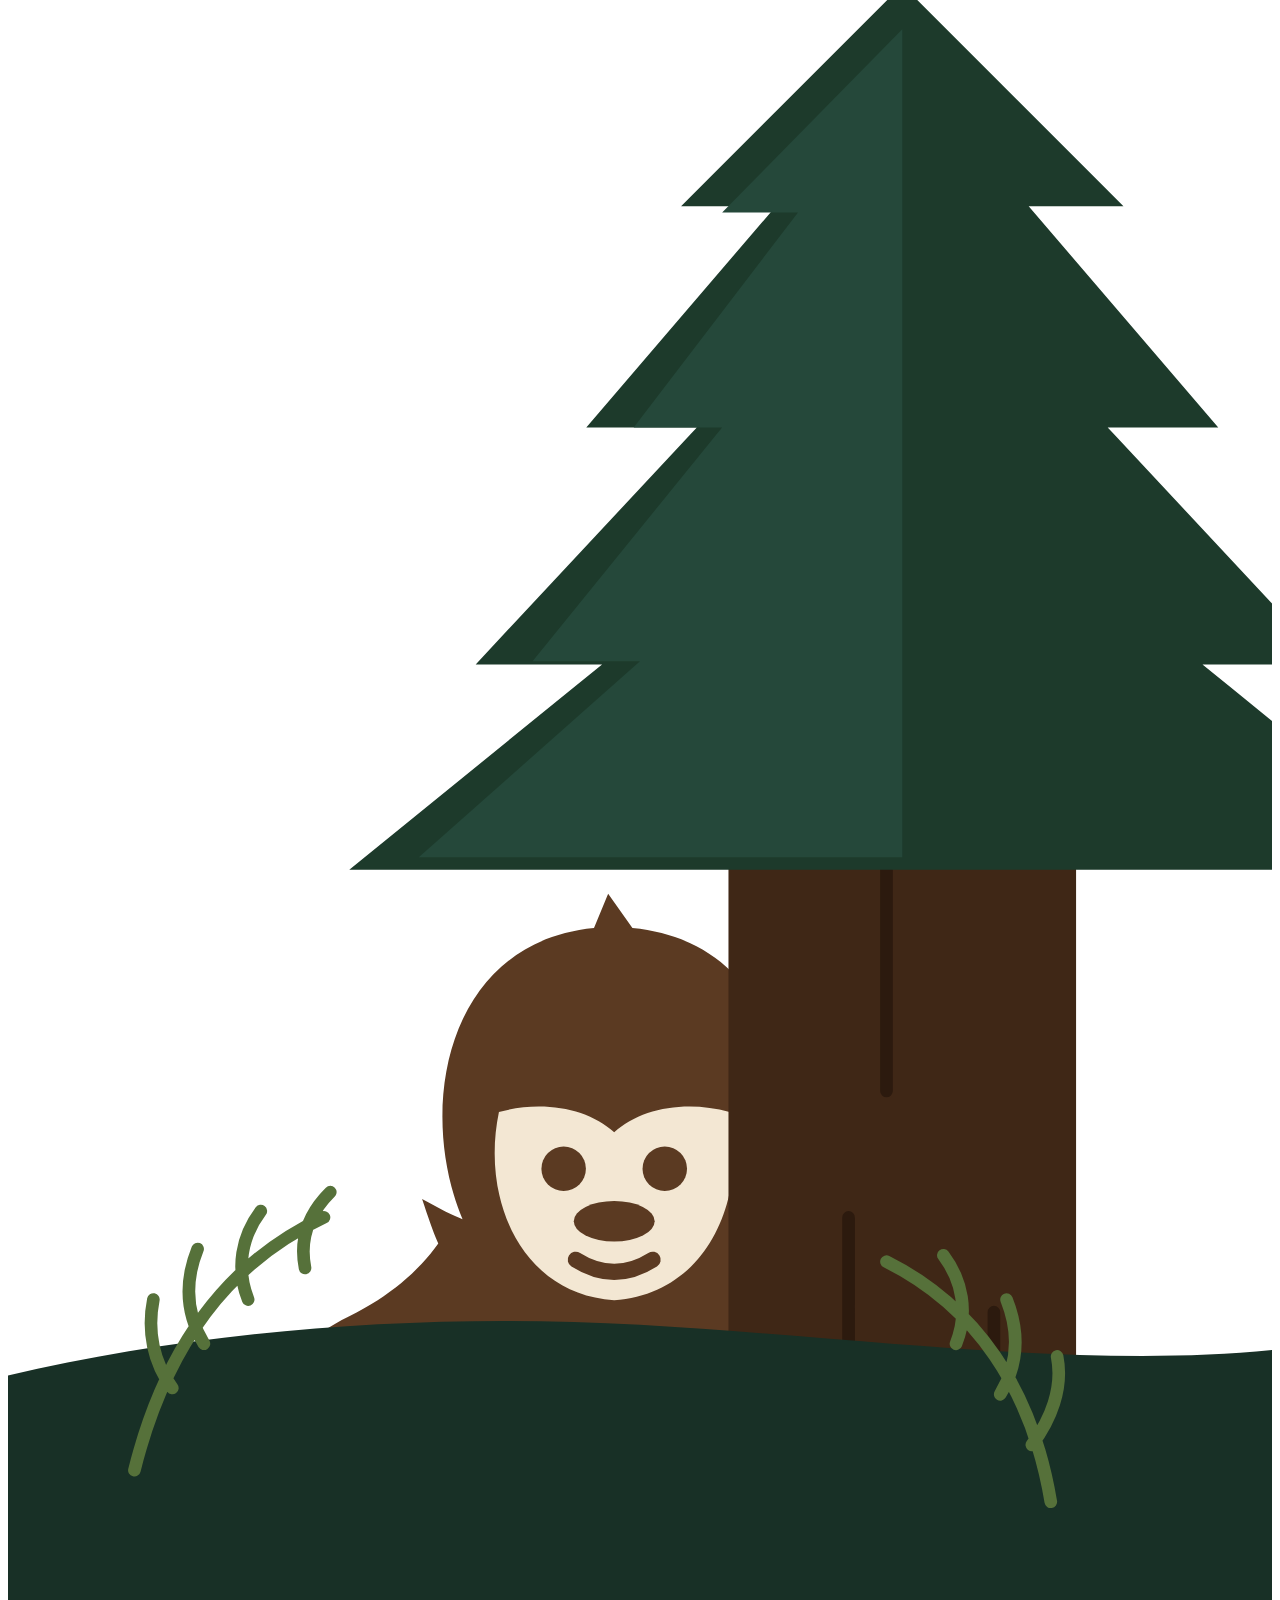
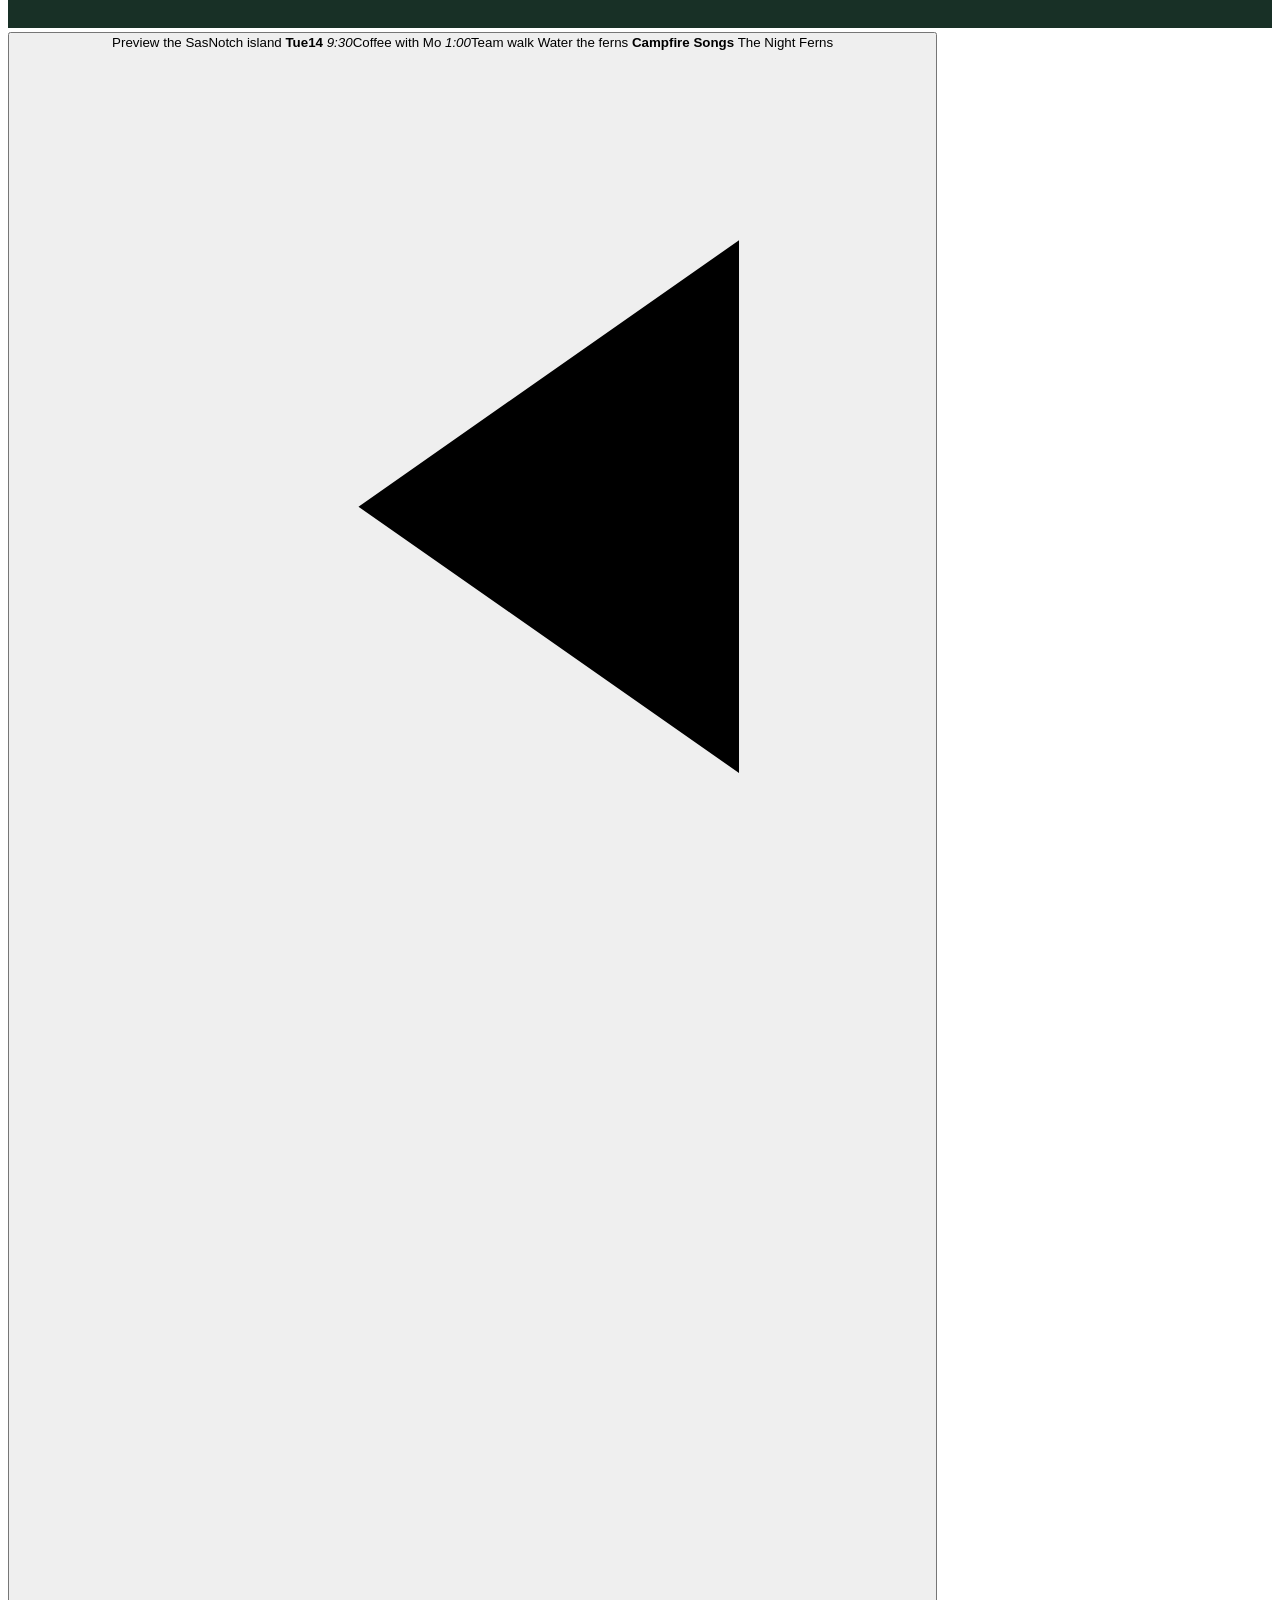
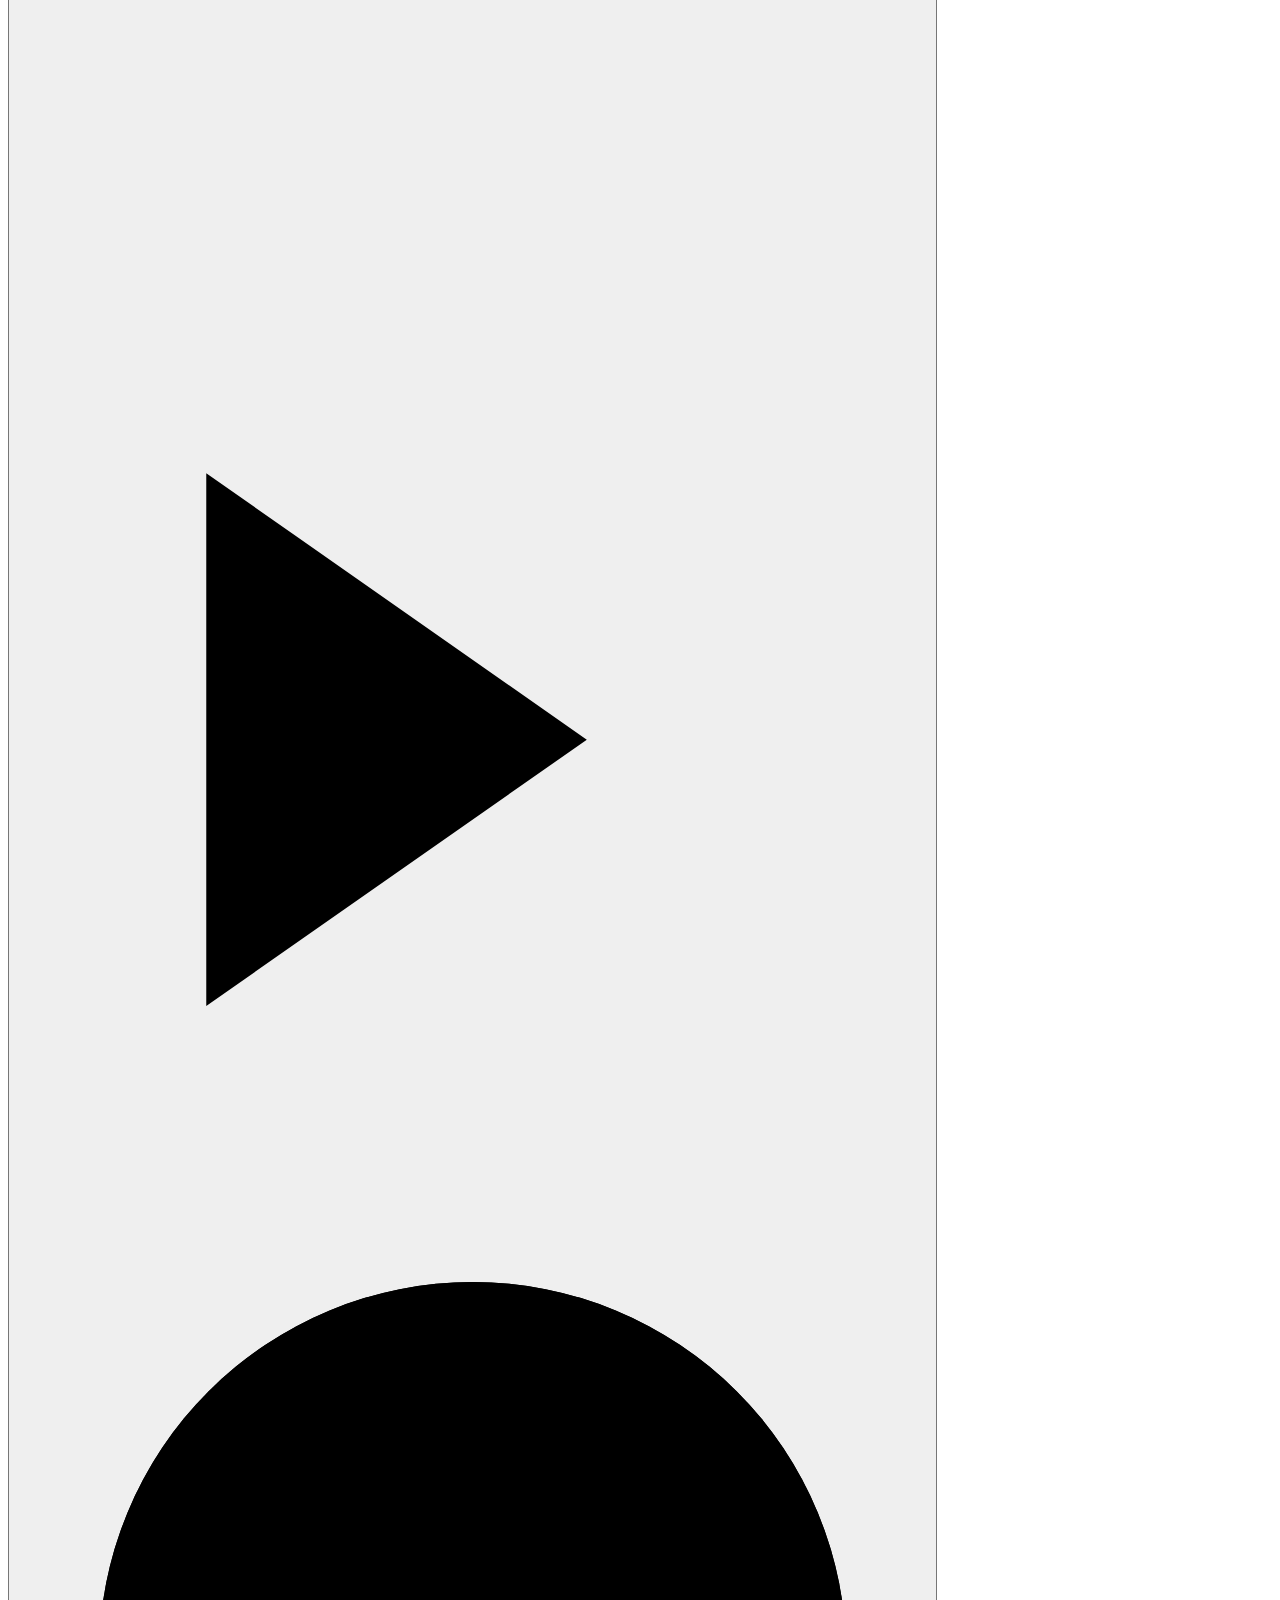
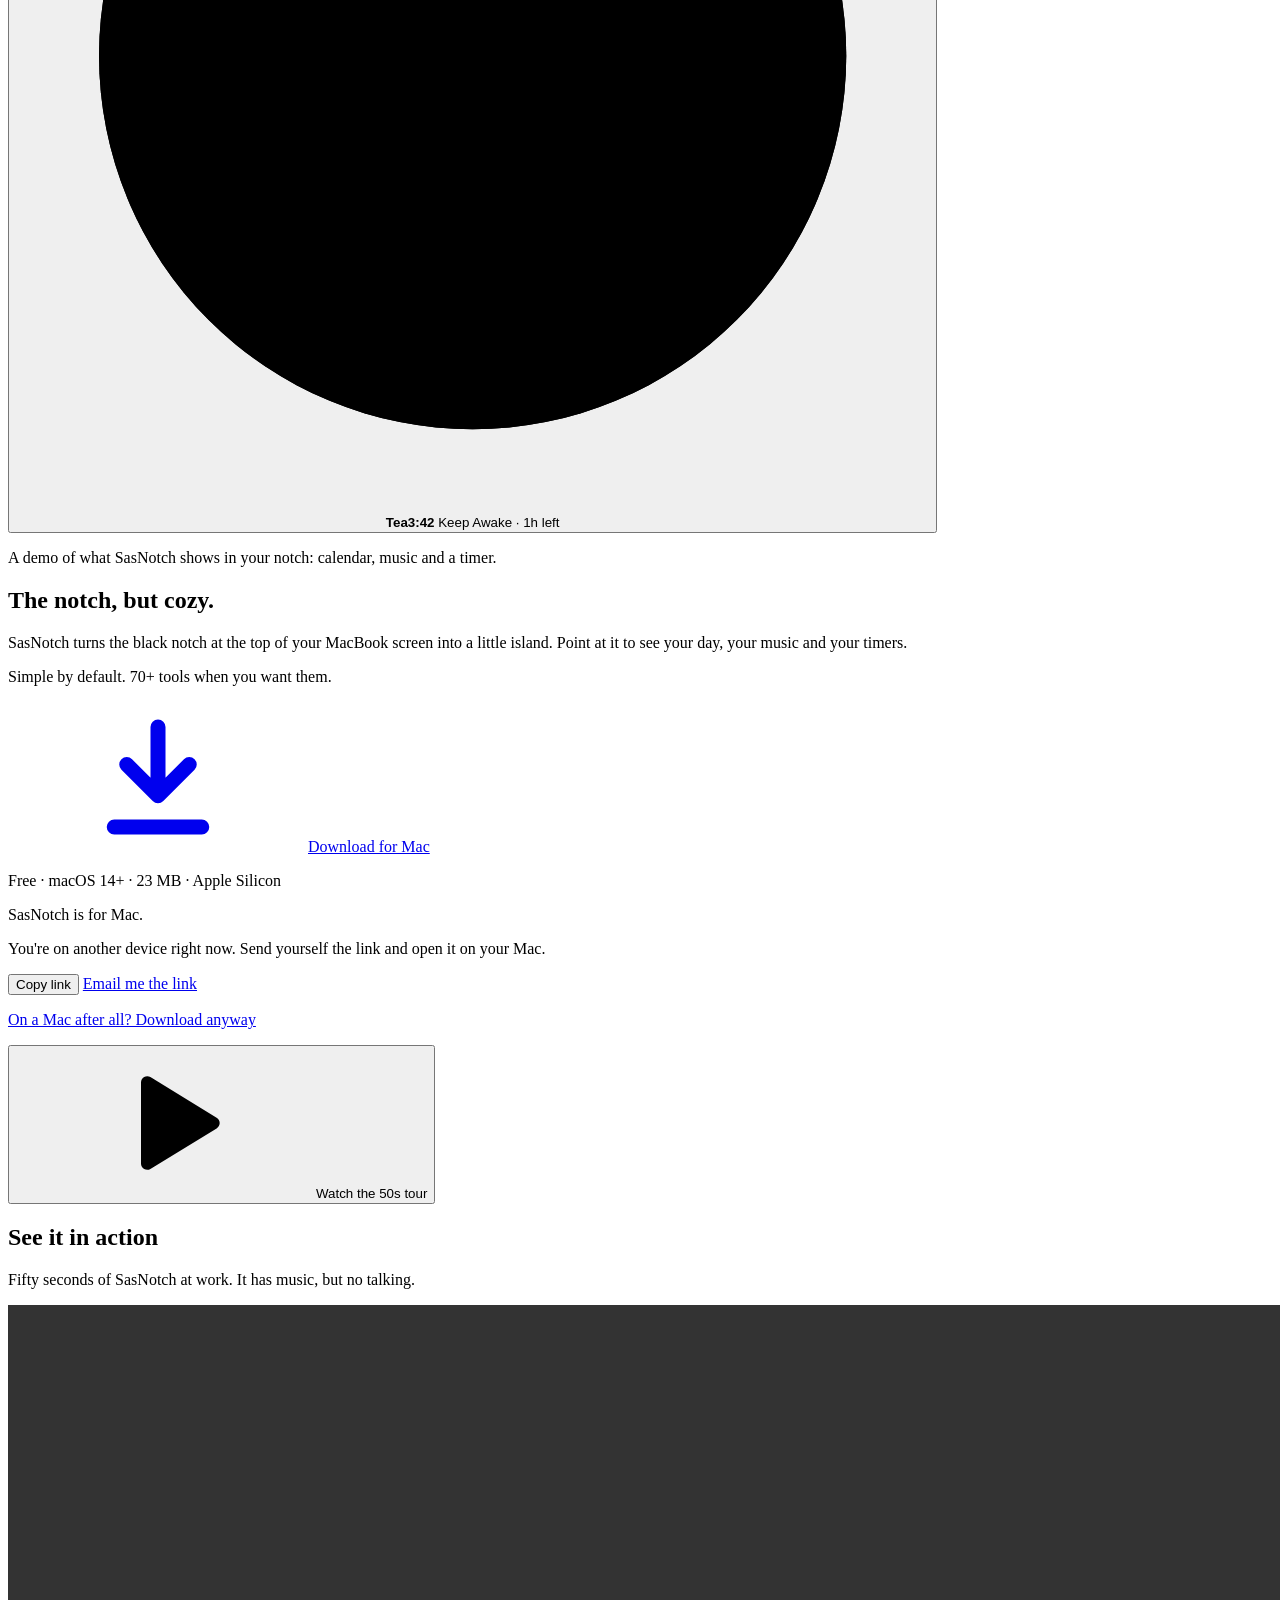
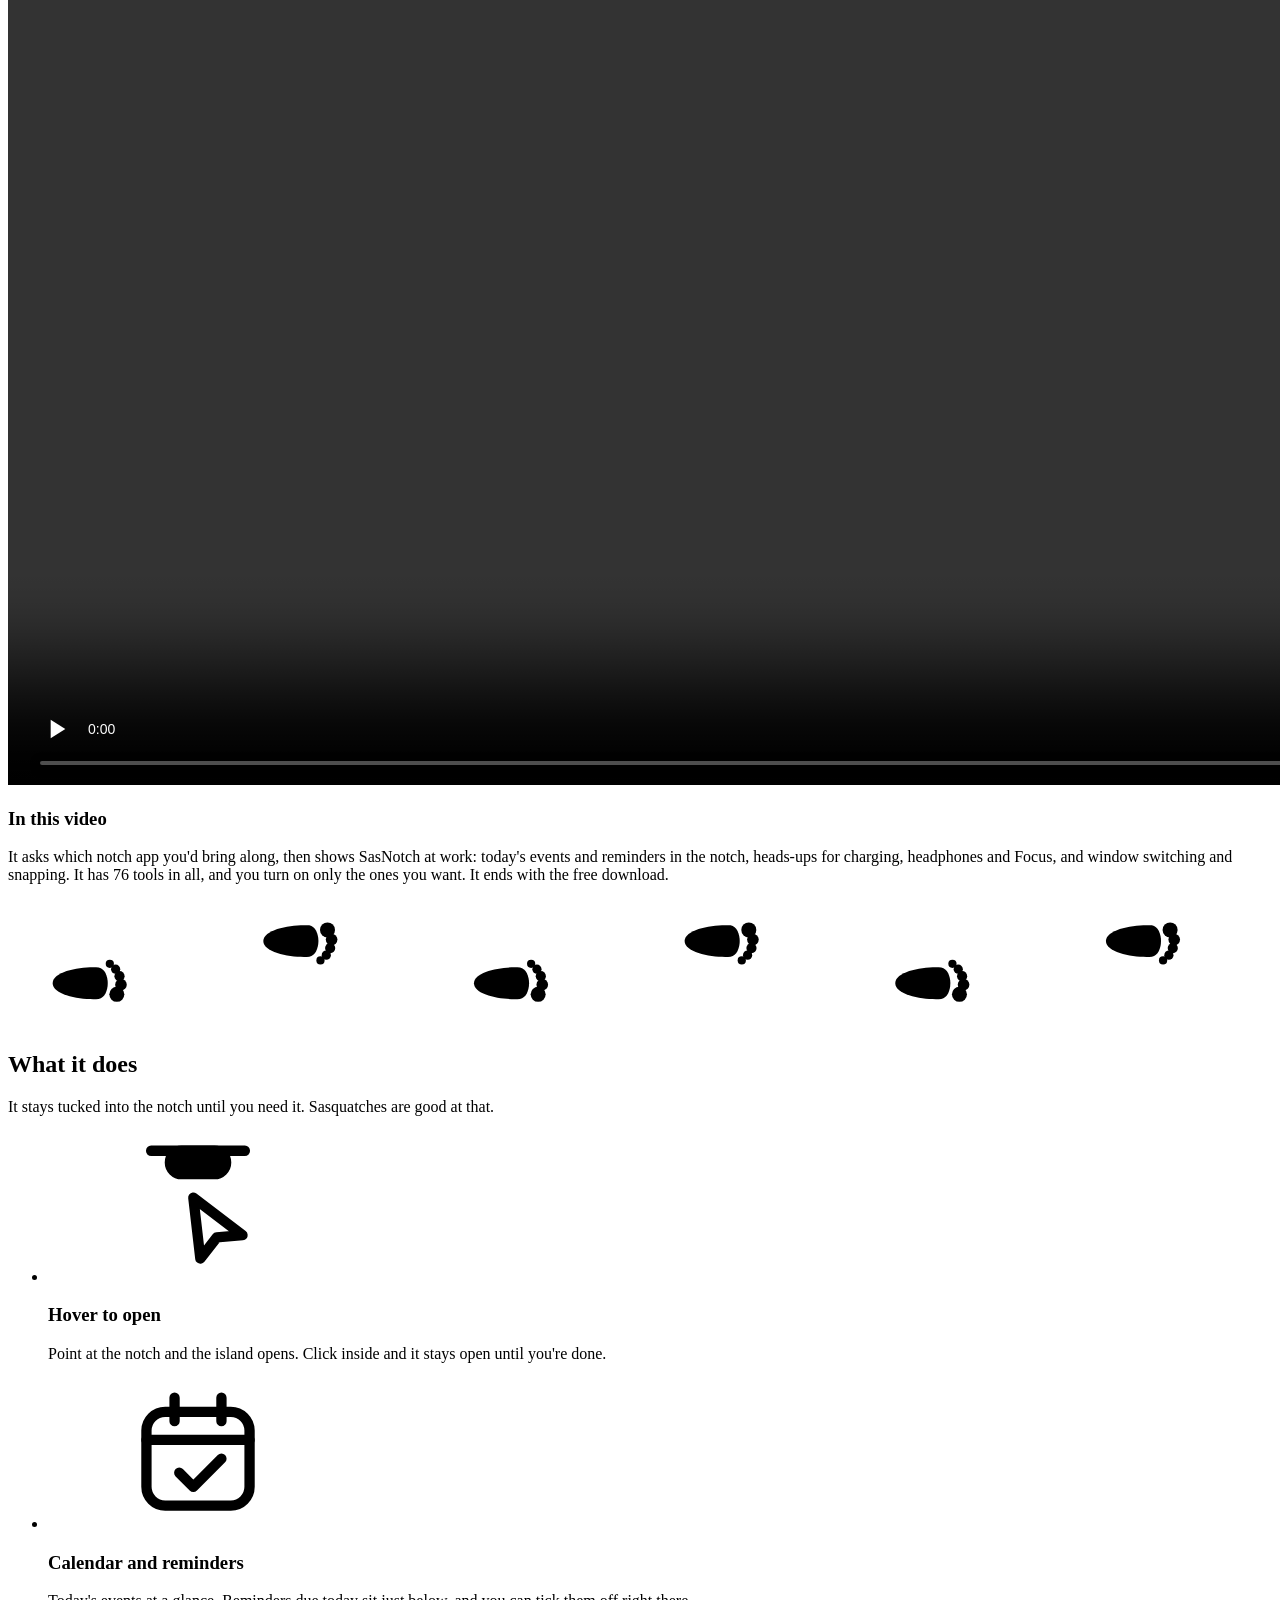
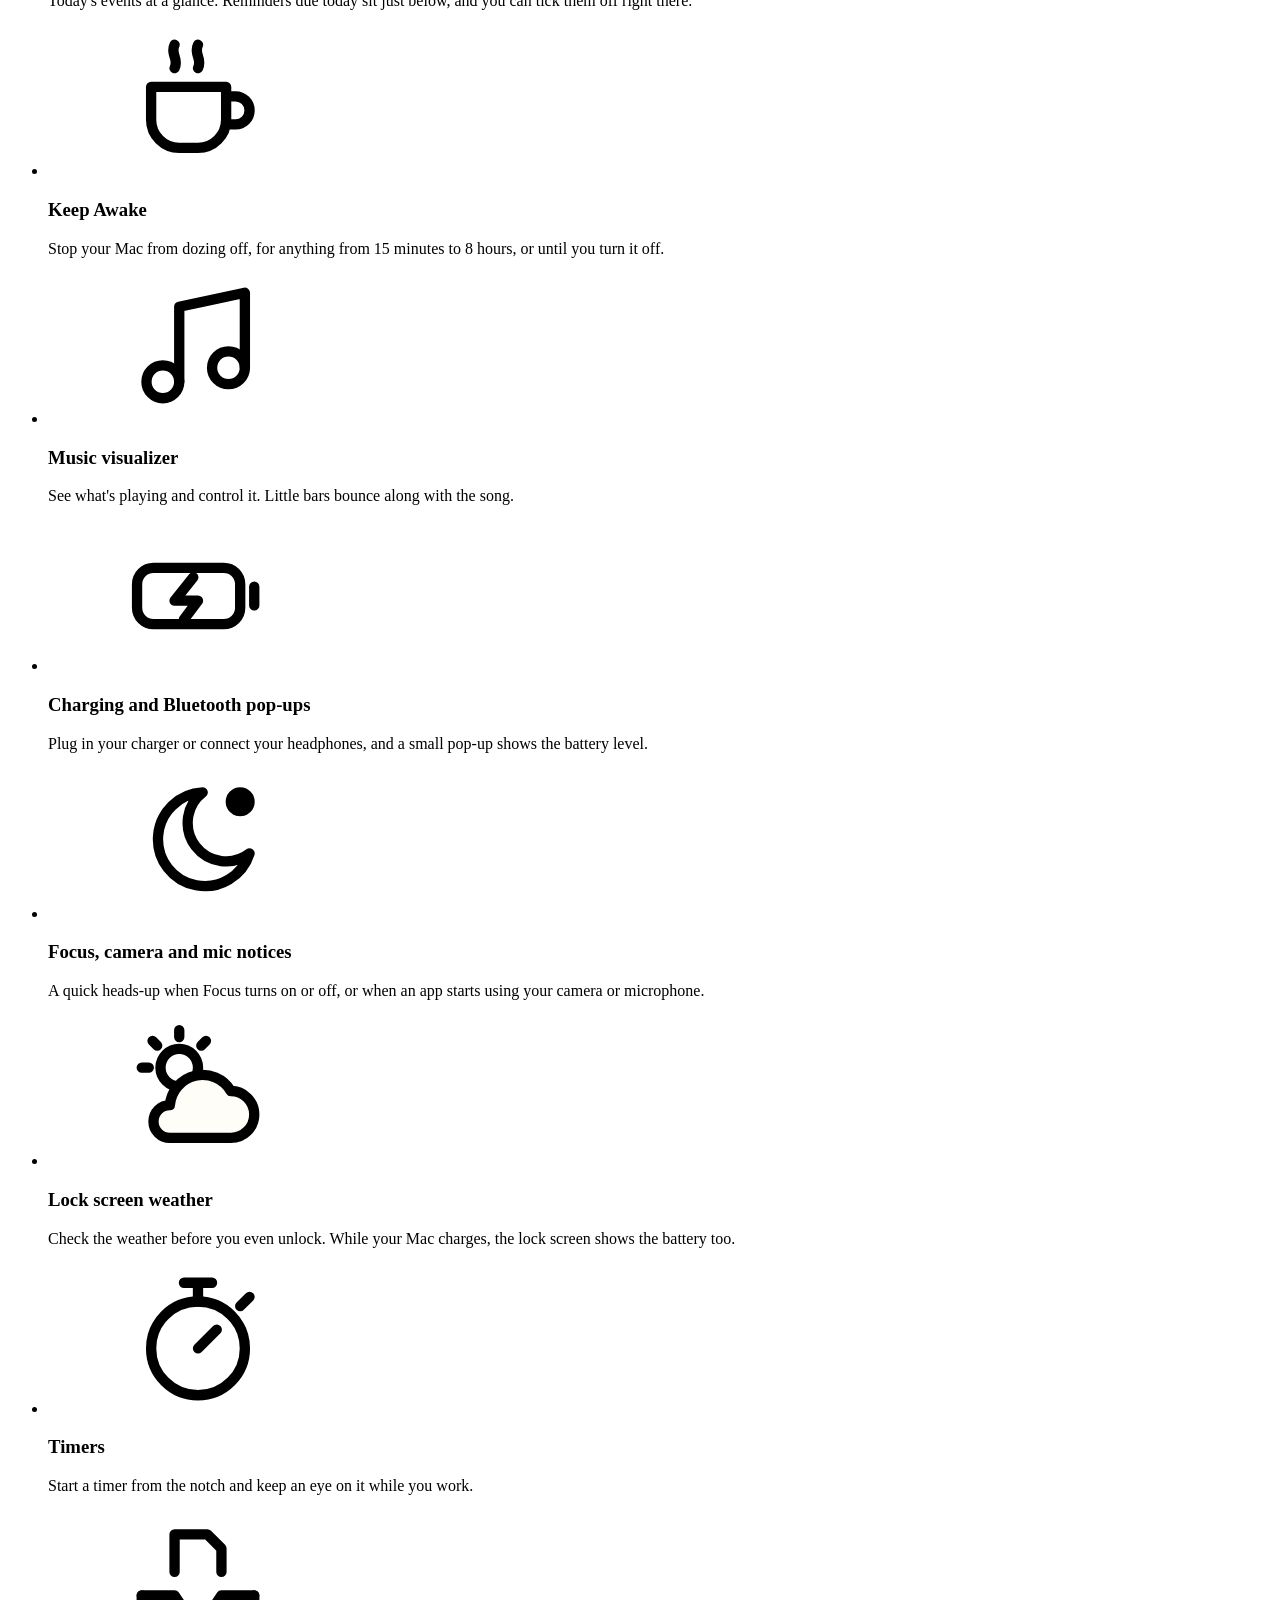
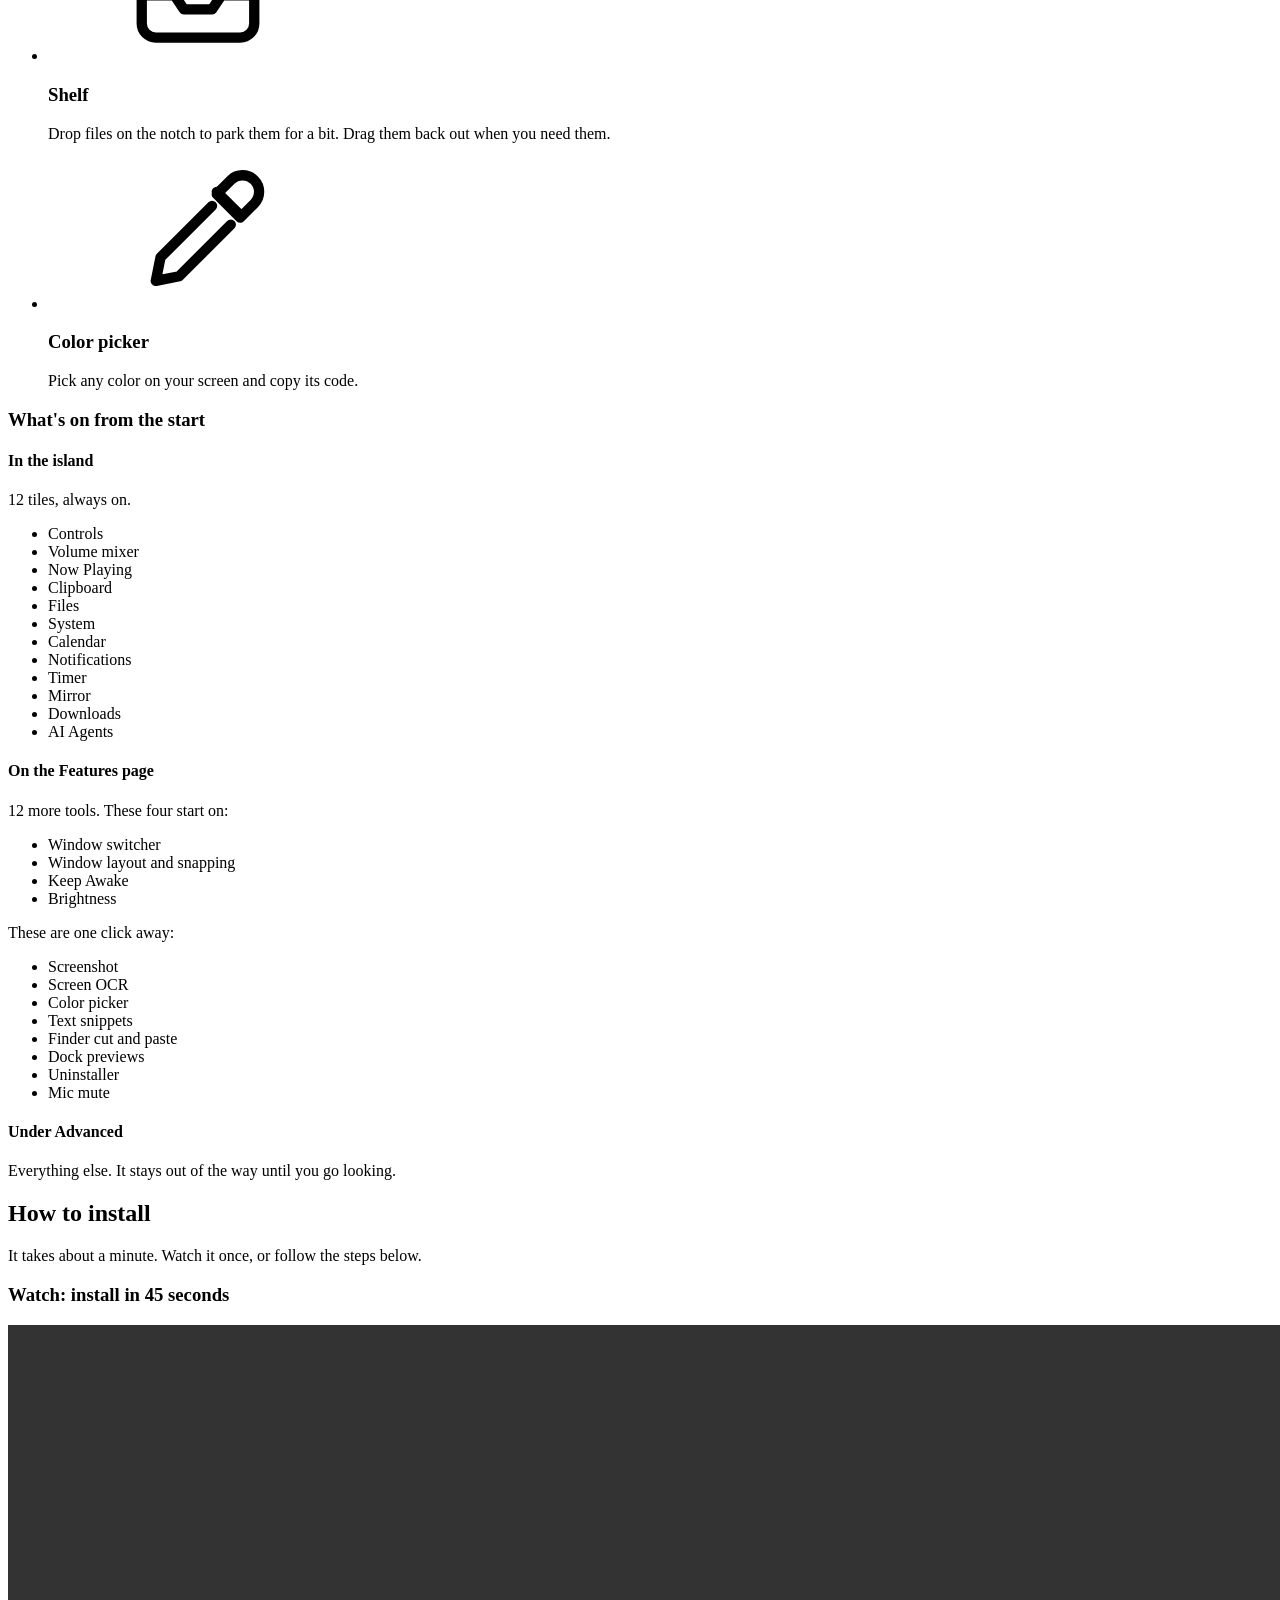
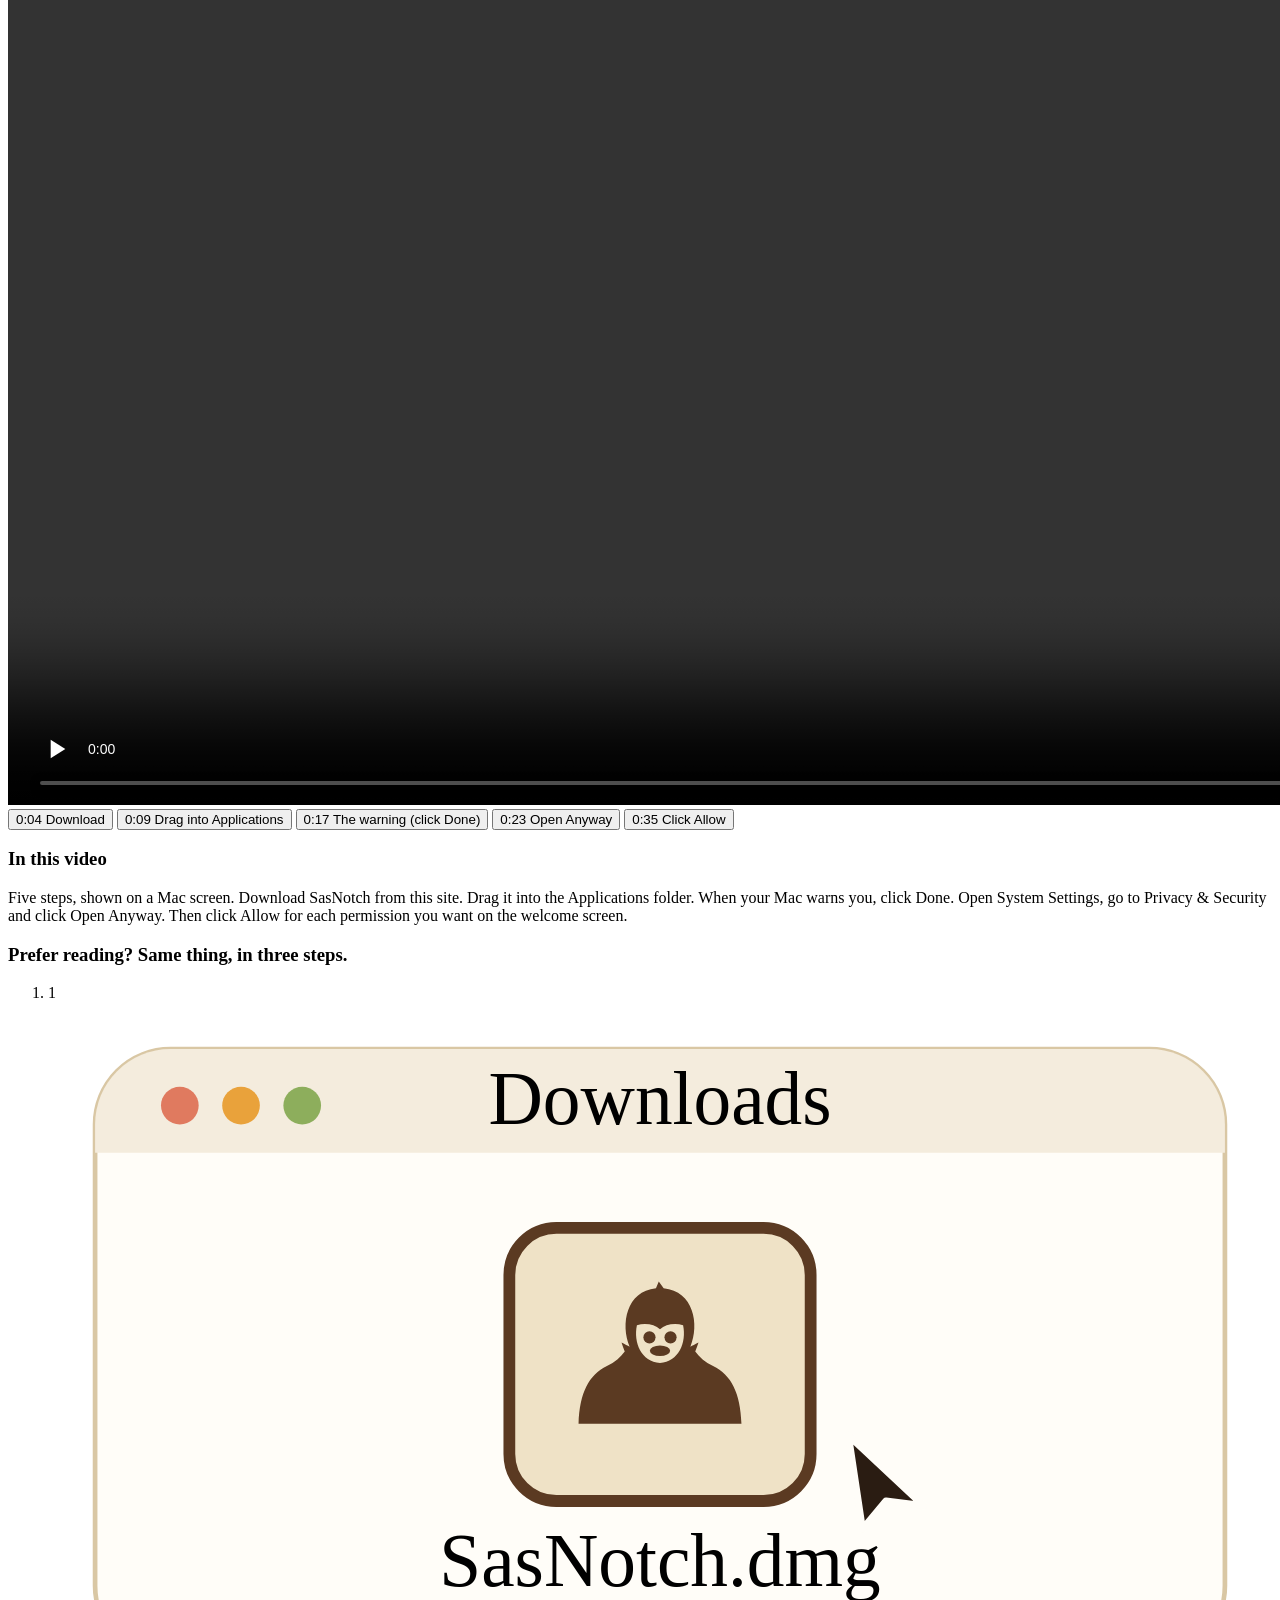
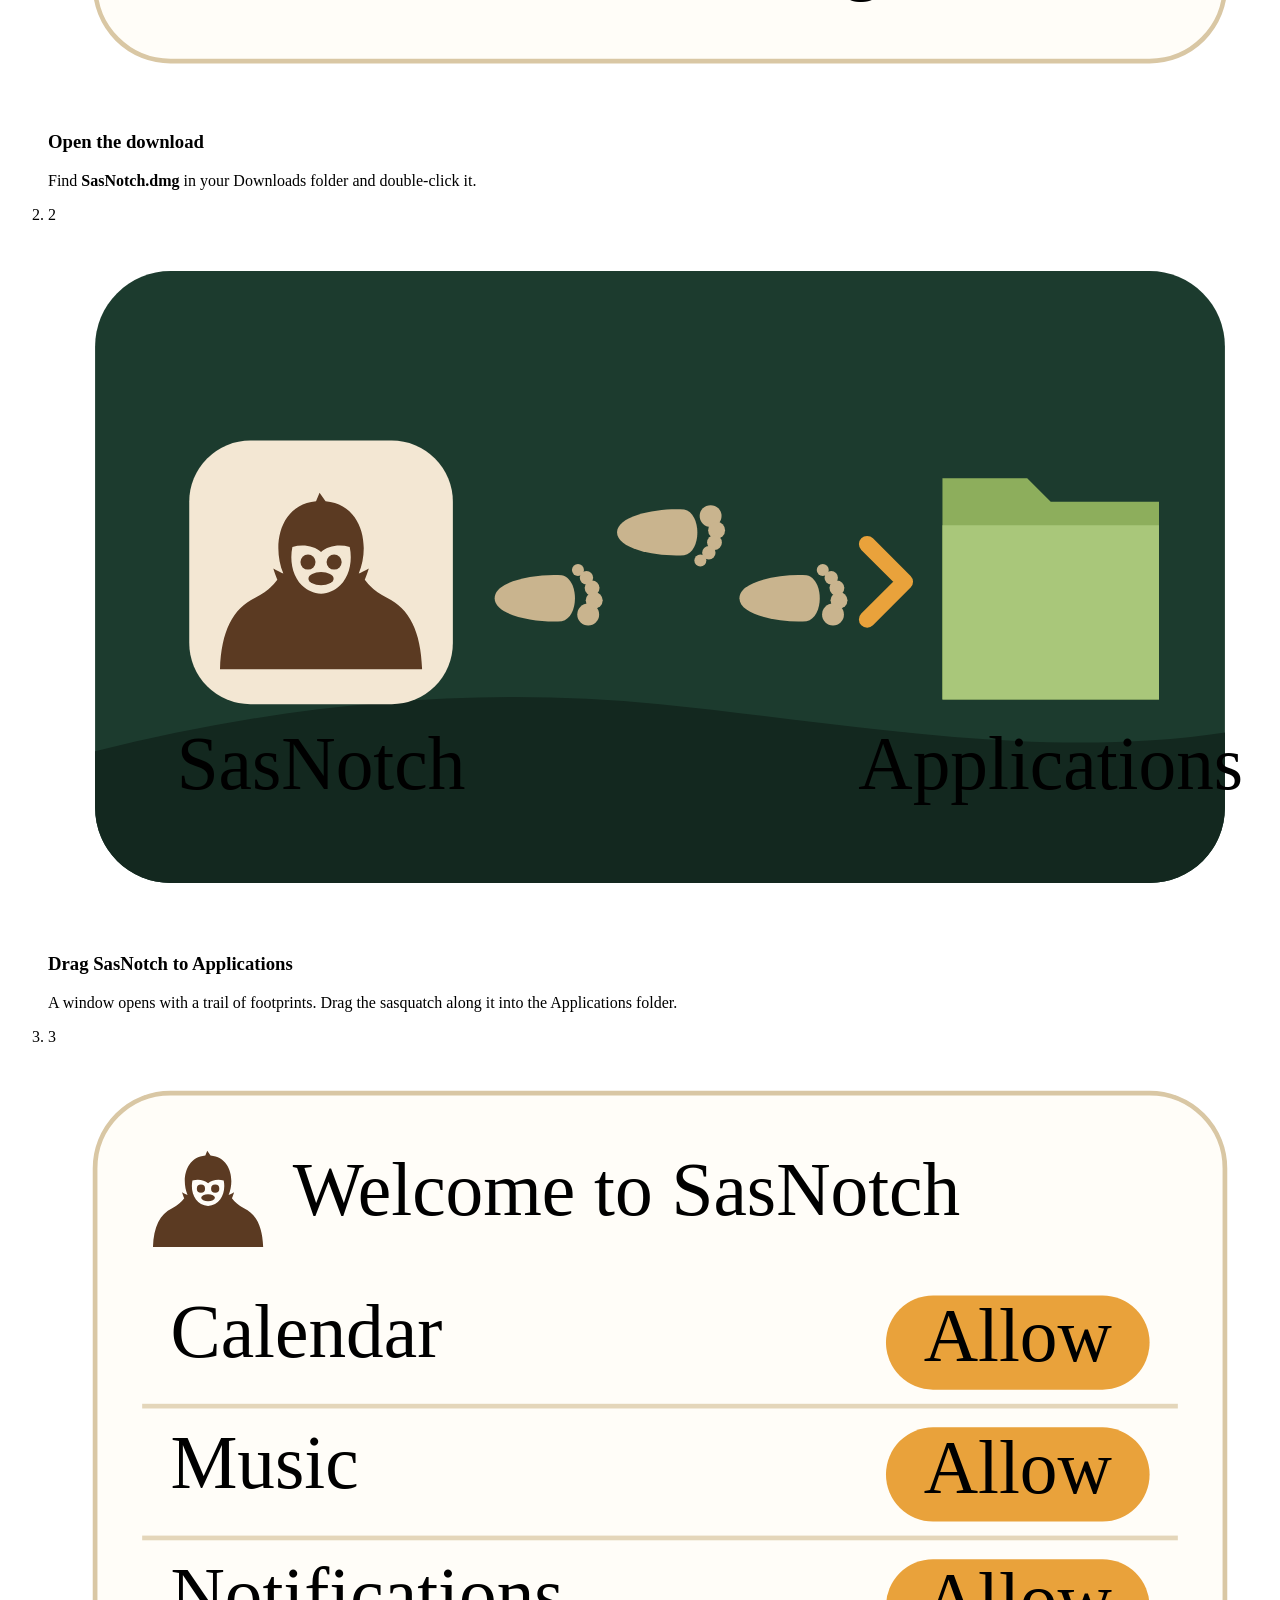
==== commit 808fe304: "Add the 1.2.0 release date and measured sizes The published 1.2.0 DMG is 23,204,437 bytes and it tak" ====
--- a/public/index.html
+++ b/public/index.html
@@ -183,7 +183,7 @@
               <a class="btn btn-big mac-only" href="https://github.com/Rsunthar2027/SasNotch/releases/latest/download/SasNotch.dmg" data-download>
                 <svg class="btn-icon" aria-hidden="true"><use href="#apple-dl"/></svg>Download for Mac
               </a>
-              <p class="fine mac-only">Free · macOS 14+ · <span class="nowrap"><!-- size:download -->22 MB<!-- /size --></span><span class="fine-sep"> · </span><span class="fine-req">Apple Silicon</span></p>
+              <p class="fine mac-only">Free · macOS 14+ · <span class="nowrap"><!-- size:download -->23 MB<!-- /size --></span><span class="fine-sep"> · </span><span class="fine-req">Apple Silicon</span></p>
               <div class="not-mac other-only" role="note">
                 <p class="not-mac-title">SasNotch is for Mac.</p>
                 <p>You're on <span data-device>another device</span> right now. Send yourself the link and open it on your Mac.</p>
@@ -407,18 +407,16 @@
       <div class="wrap wrap-narrow">
         <h2 id="faq-title">Questions</h2>
         <div class="faq">
-          <!-- Storage sizes in decimal MB, rounded to the nearest whole number. Measured 3 Nov 2026 on 1.1.0 (build 10100).
-               Download: gh release view --repo Rsunthar2027/SasNotch --json tagName,assets
-               (SasNotch.dmg 22,336,464 bytes = 22.3 MB; SasNotch.zip, which updates use, 21,916,667 bytes).
-               Installed: du -sk /Applications/SasNotch.app (82660 KB = 84,643,840 bytes = 84.6 MB on disk).
+          <!-- Storage sizes in decimal MB, rounded to the nearest whole number. Measured 4 Nov 2026 on 1.2.0 (build 10200).
+               Download: gh release view v1.2.0 --repo Rsunthar2027/SasNotch --json assets
+               (SasNotch.dmg 23,204,437 bytes = 23.2 MB; SasNotch.zip, which updates use, 22,783,273 bytes).
+               Installed: du -sk /Applications/SasNotch.app (84160 KB = 86,179,840 bytes = 86.2 MB on disk; du -sh prints 82M, in binary units).
                tools/release-sizes.mjs rewrites the numbers between the size markers, here and by both Download buttons.
                The download size comes from the GitHub API. The installed size comes from data/sizes.json, so re-measure
-               it after each release.
-               Local 1.2.0 build, 3 Nov 2026, not a published file: 83424 KB = 85.4 MB on disk, zip 22,148,039 bytes,
-               a dmg without the installer art 23,019,100 bytes. -->
+               it after each release. -->
           <details>
             <summary>How much storage does it take up?</summary>
-            <p>SasNotch is about <span class="nowrap"><!-- size:download -->22 MB<!-- /size --></span> to download and about <span class="nowrap"><!-- size:installed -->85 MB<!-- /size --></span> installed. It only loads the features you turn on.</p>
+            <p>SasNotch is about <span class="nowrap"><!-- size:download -->23 MB<!-- /size --></span> to download and about <span class="nowrap"><!-- size:installed -->86 MB<!-- /size --></span> installed. It only loads the features you turn on.</p>
           </details>
           <details>
             <summary>Is it free?</summary>
@@ -451,14 +449,14 @@
         <h2 id="latest-update-title">Latest update</h2>
         <div class="release release-latest">
           <div class="release-head">
-            <h3 class="release-version">1.1.0</h3>
-            <time class="release-date" datetime="2026-10-26">26 October 2026</time>
-          </div>
-          <p class="release-title">List reminders in the island's Calendar page</p>
+            <h3 class="release-version">1.2.0</h3>
+            <time class="release-date" datetime="2026-11-04">4 November 2026</time>
+          </div>
+          <p class="release-title">Start with a simpler setup</p>
           <ul>
-            <li>The island's Calendar page lists the reminders due today, and overdue ones, under your events. Tick one off to complete it in Reminders. Switch it off in Settings › Dynamic Island › Calendar.</li>
-            <li>Reminders joins the first-launch permissions screen.</li>
-            <li>The installer window is a misty pine forest, with sasquatch footprints leading to the Applications folder.</li>
+            <li>Timer presets. A Presets menu under the island timer's clock starts Focus (25 min), Break (5 min) or Deep Work (45 min), and you can add, rename, retime and delete your own: up to 12, from 1 to 180 minutes.</li>
+            <li>Selfies in Mirror. A camera button copies the frame on screen to the clipboard, flipped like the preview. A switch in Settings › Dynamic Island › Mirror also saves each one to Downloads.</li>
+            <li>A Terminal tab, off by default, under Advanced features (⌥⌘X). It runs one command at a time in your login shell and refuses sudo, su and doas. There's no PTY, so vim, top and anything that asks for input still need Terminal.</li>
           </ul>
           <p class="release-more"><a href="/updates">See all updates</a></p>
         </div>
@@ -495,7 +493,7 @@
           <a class="btn btn-big mac-only" href="https://github.com/Rsunthar2027/SasNotch/releases/latest/download/SasNotch.dmg" data-download>
             <svg class="btn-icon" aria-hidden="true"><use href="#apple-dl"/></svg>Download for Mac
           </a>
-          <p class="fine mac-only">Free · macOS 14+ · <span class="nowrap"><!-- size:download -->22 MB<!-- /size --></span><span class="fine-sep"> · </span><span class="fine-req">Apple Silicon</span></p>
+          <p class="fine mac-only">Free · macOS 14+ · <span class="nowrap"><!-- size:download -->23 MB<!-- /size --></span><span class="fine-sep"> · </span><span class="fine-req">Apple Silicon</span></p>
           <div class="not-mac other-only" role="note">
             <p class="not-mac-title">SasNotch is for Mac.</p>
             <p>Send yourself the link and open it on your Mac.</p>
